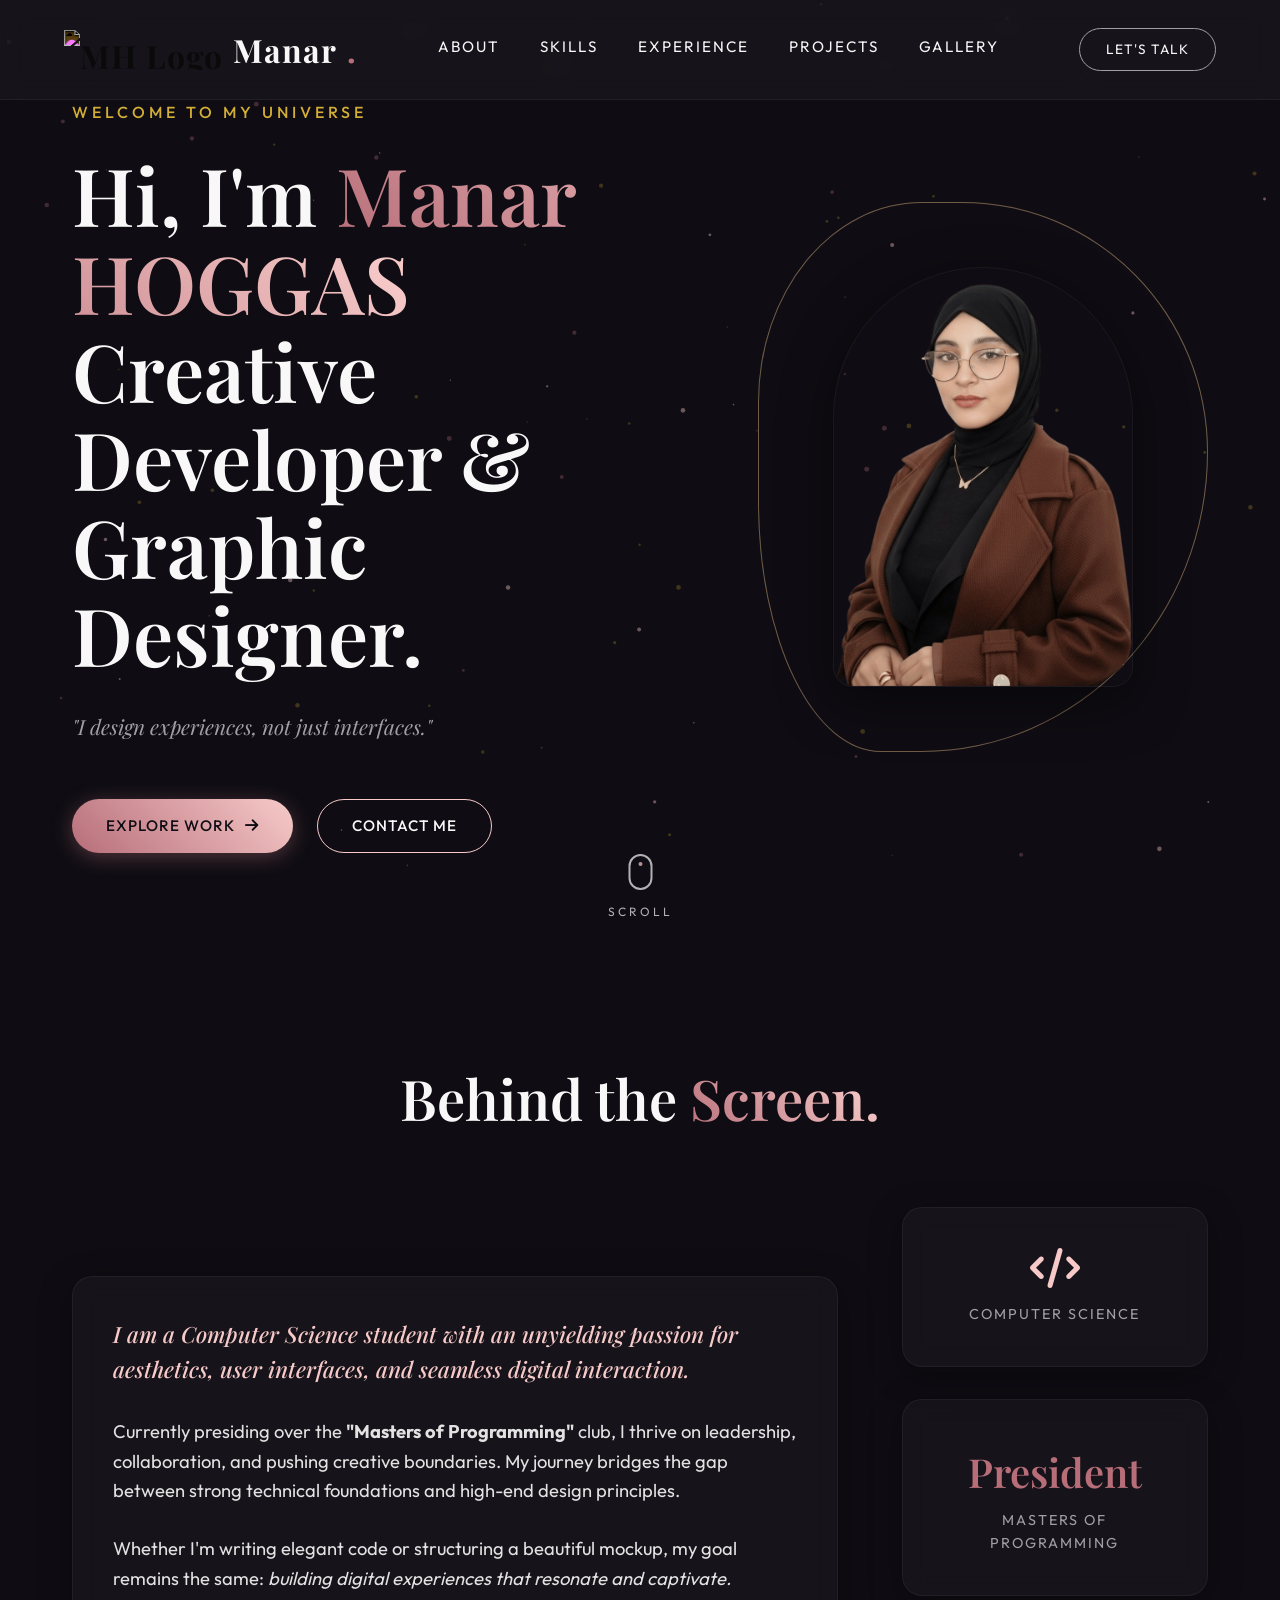
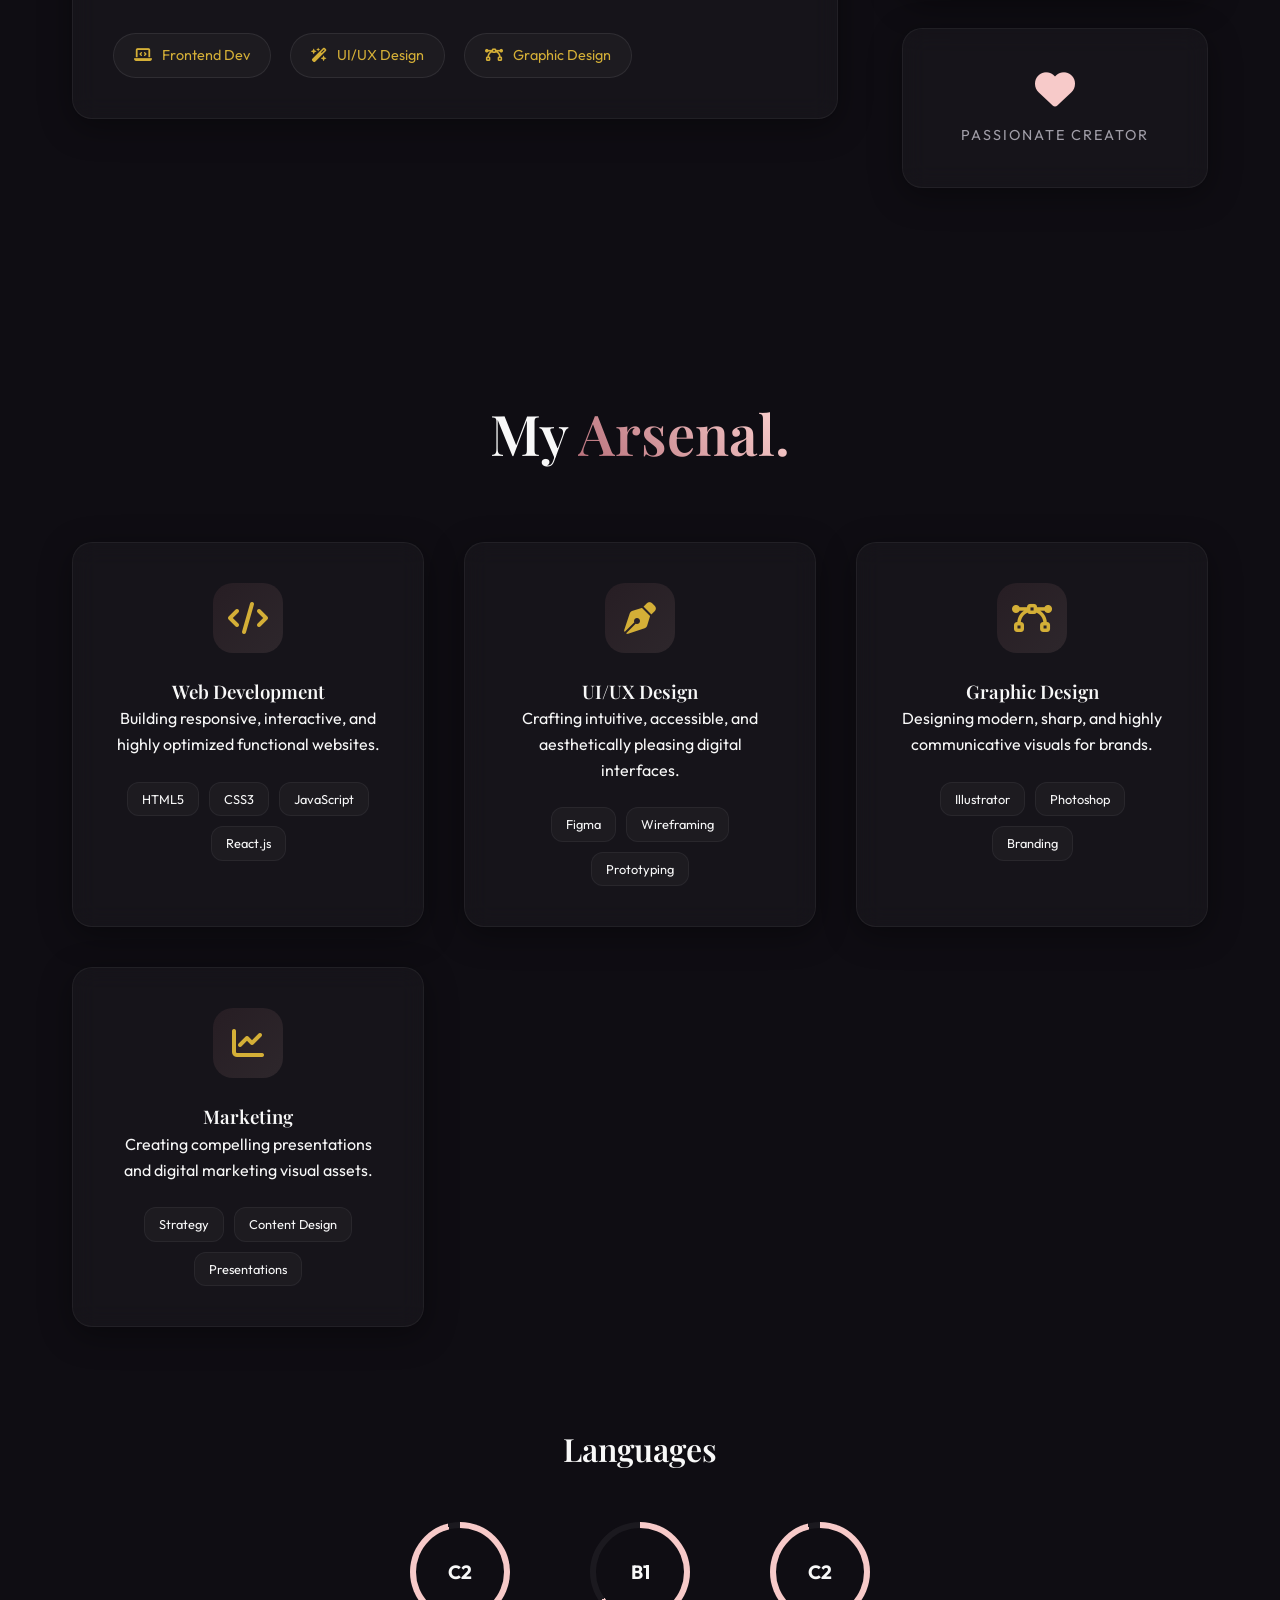
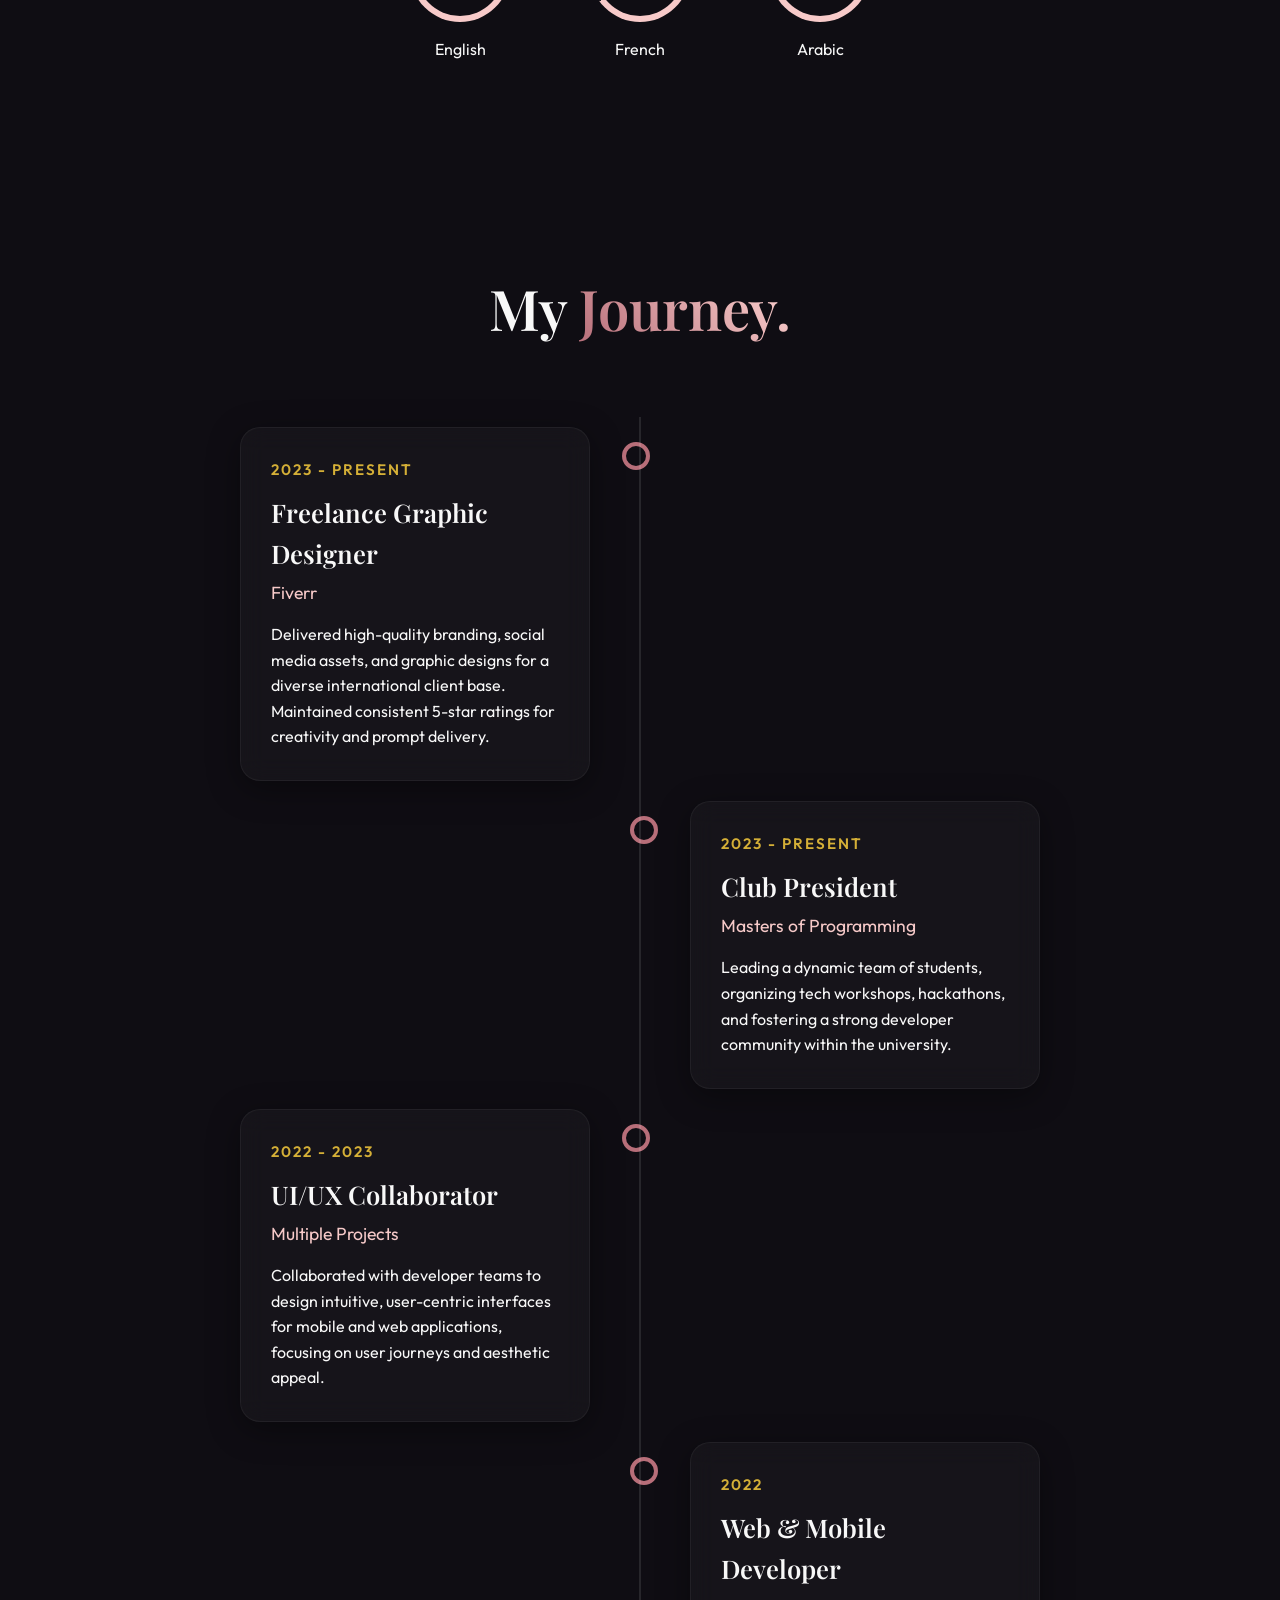
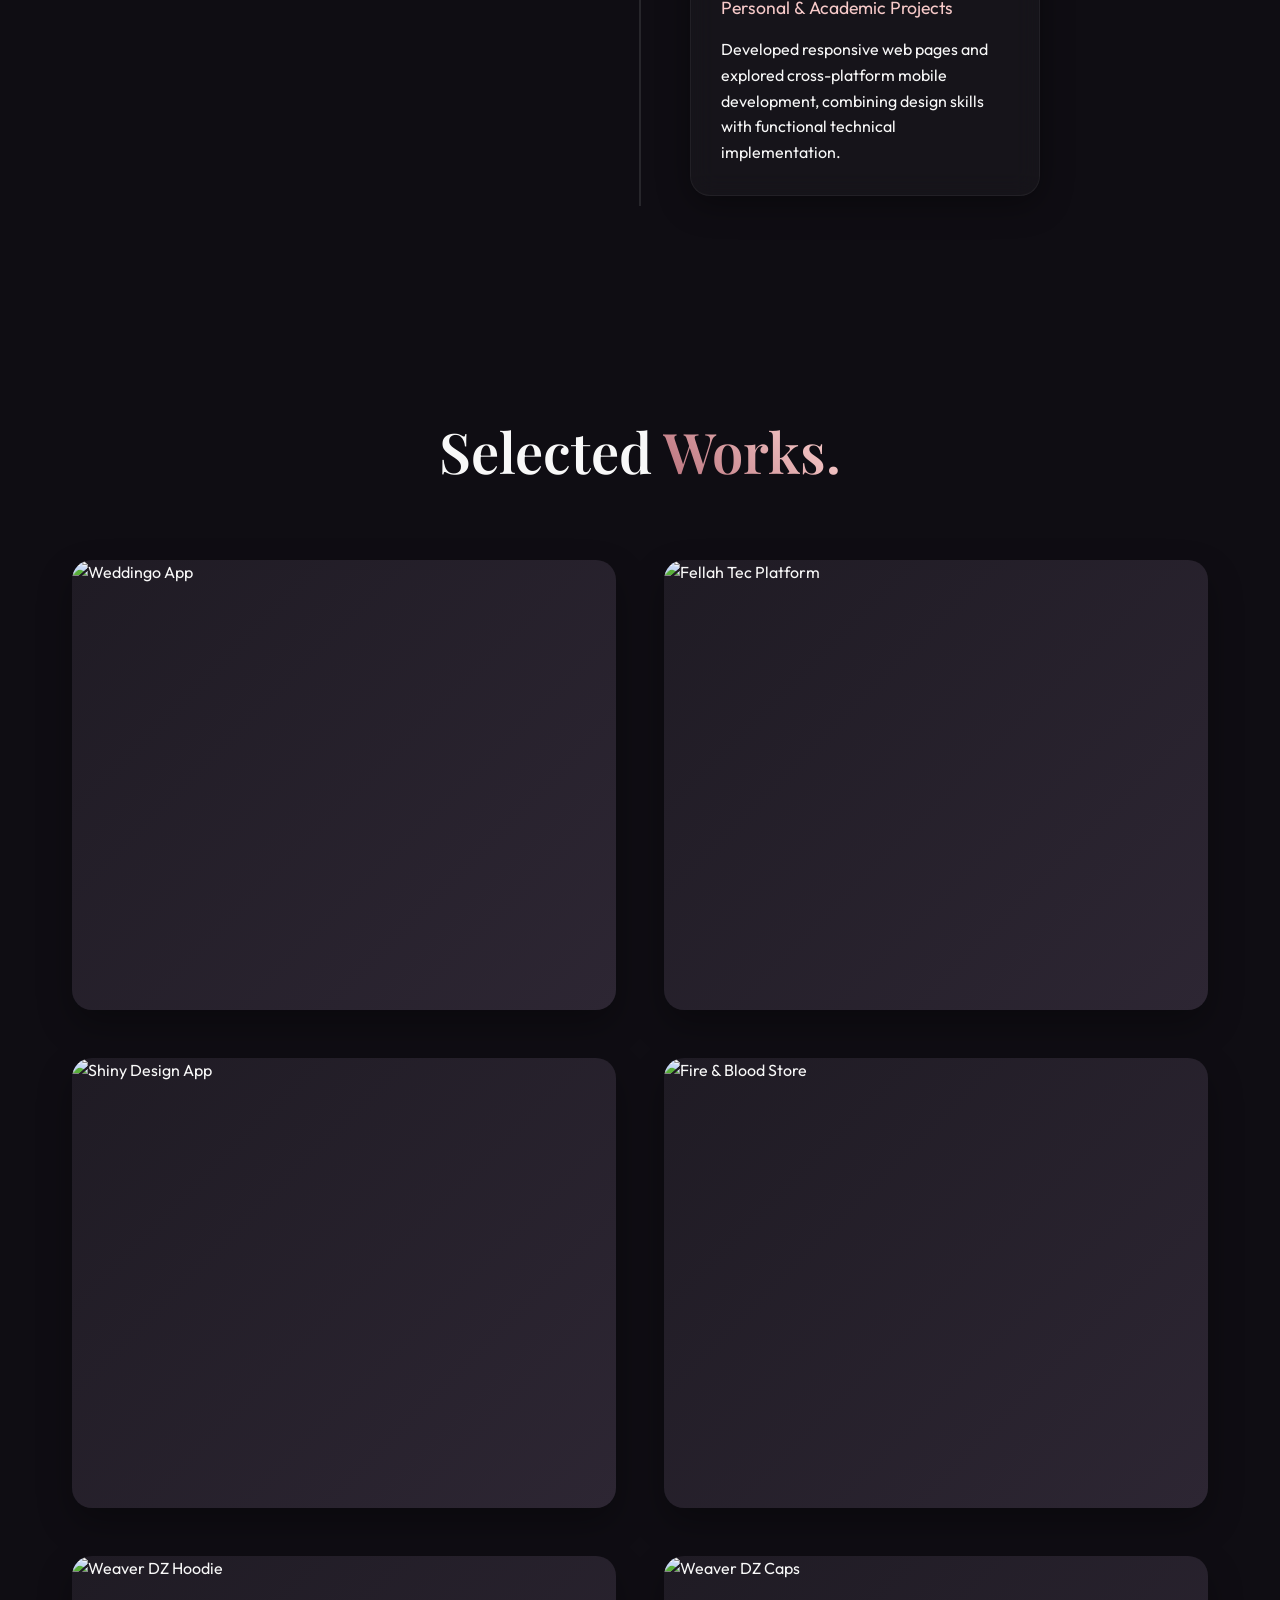
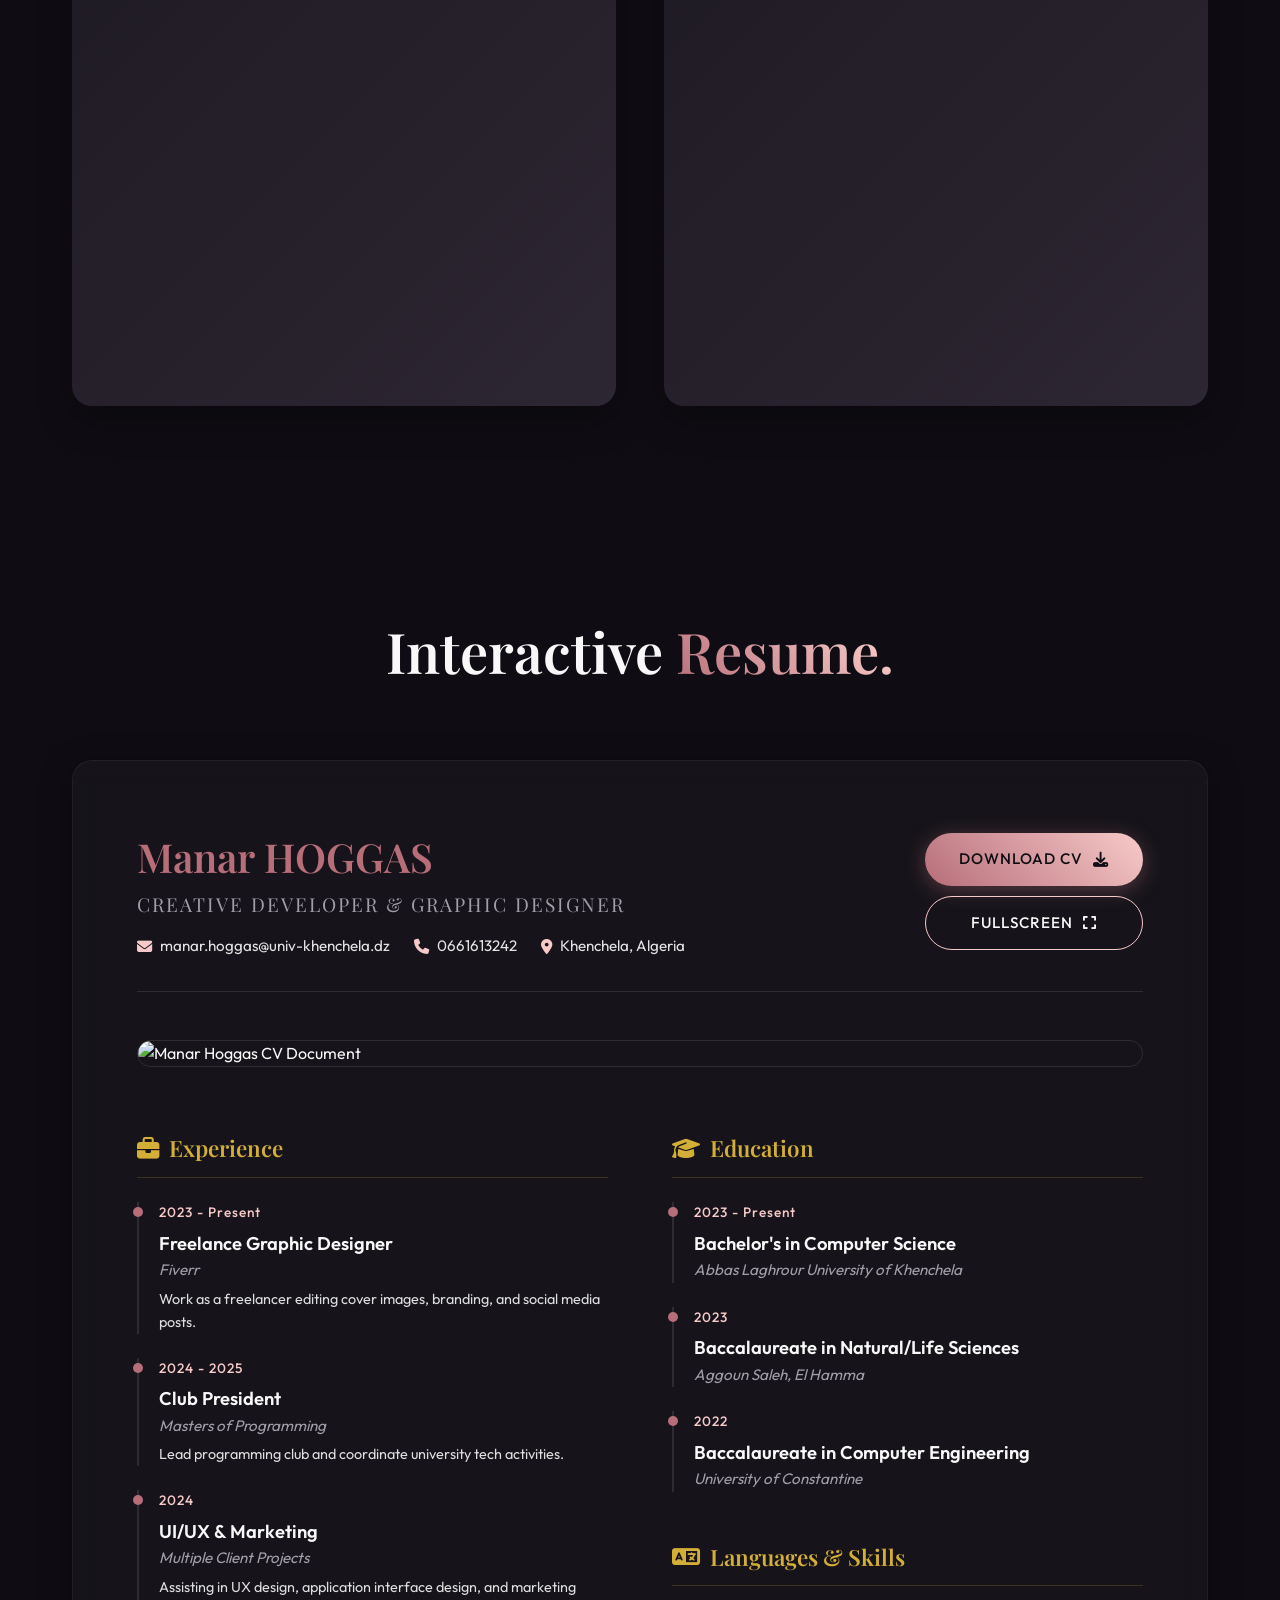
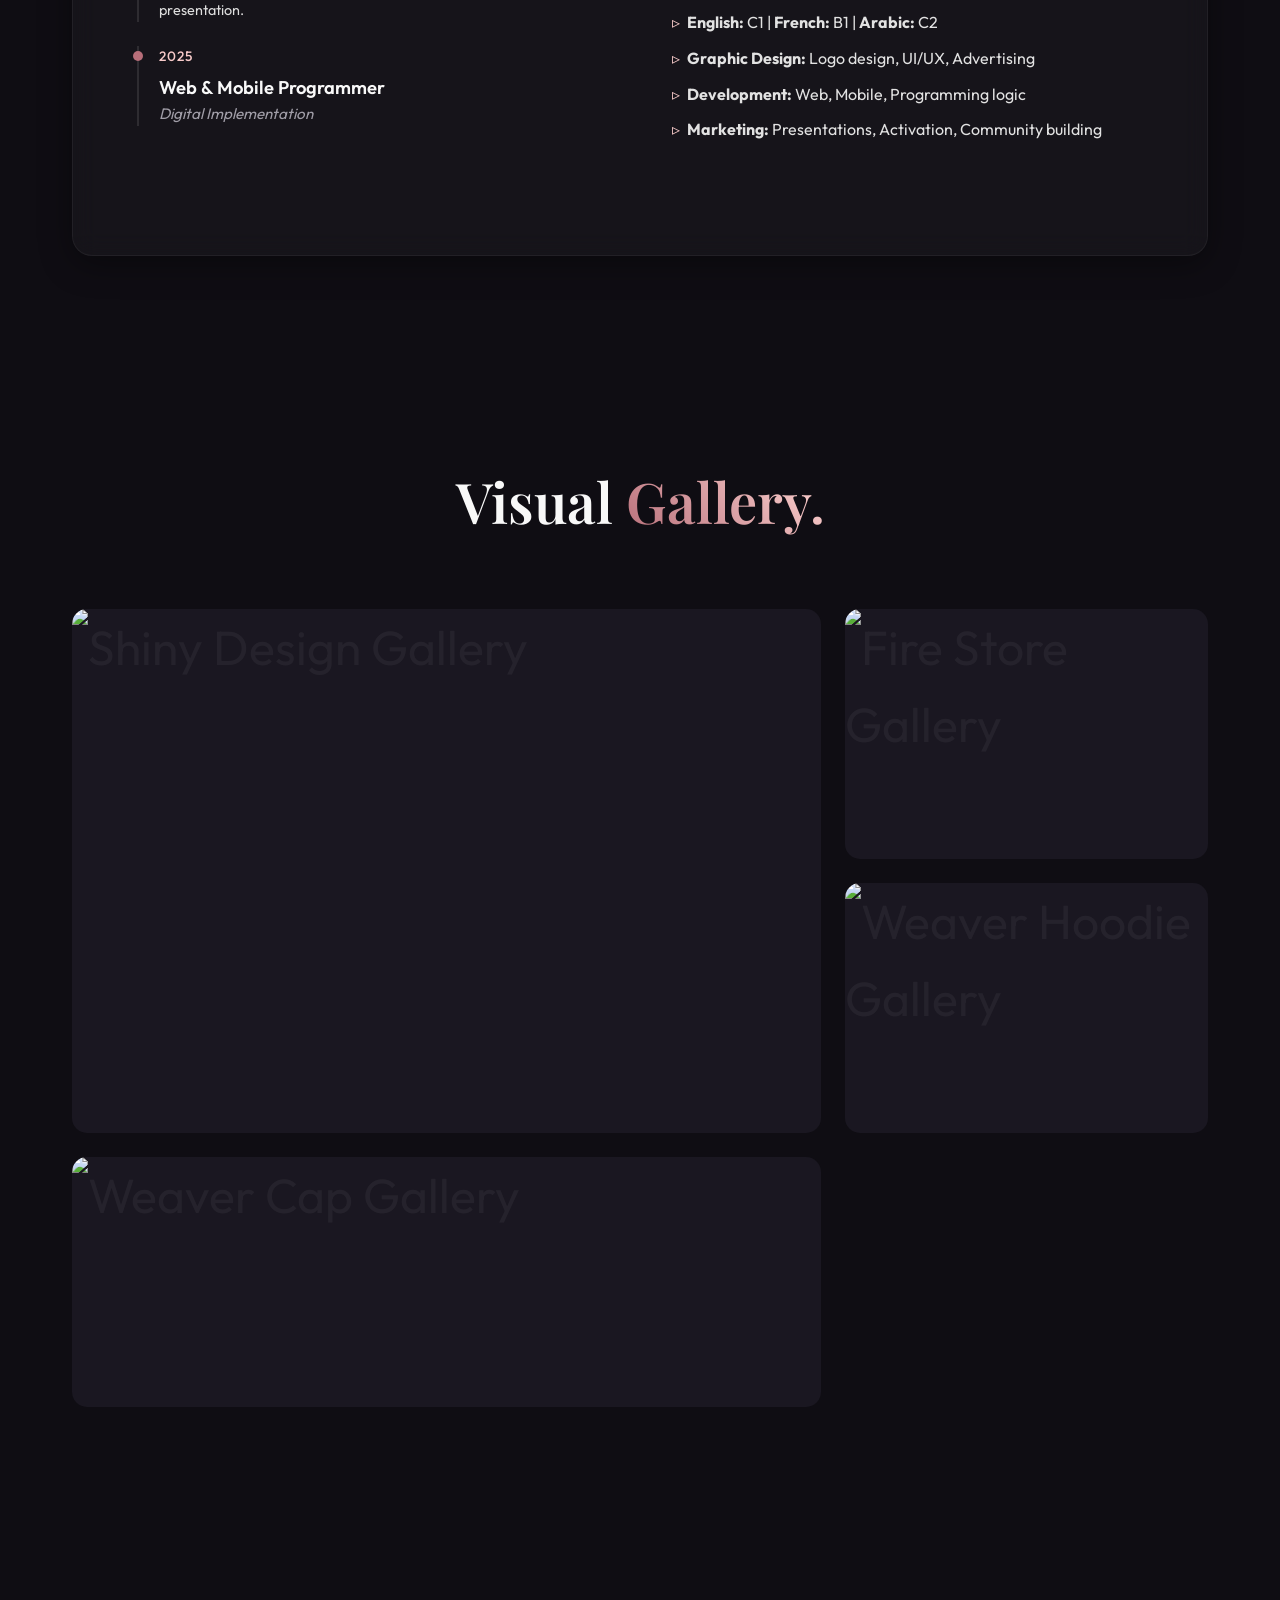
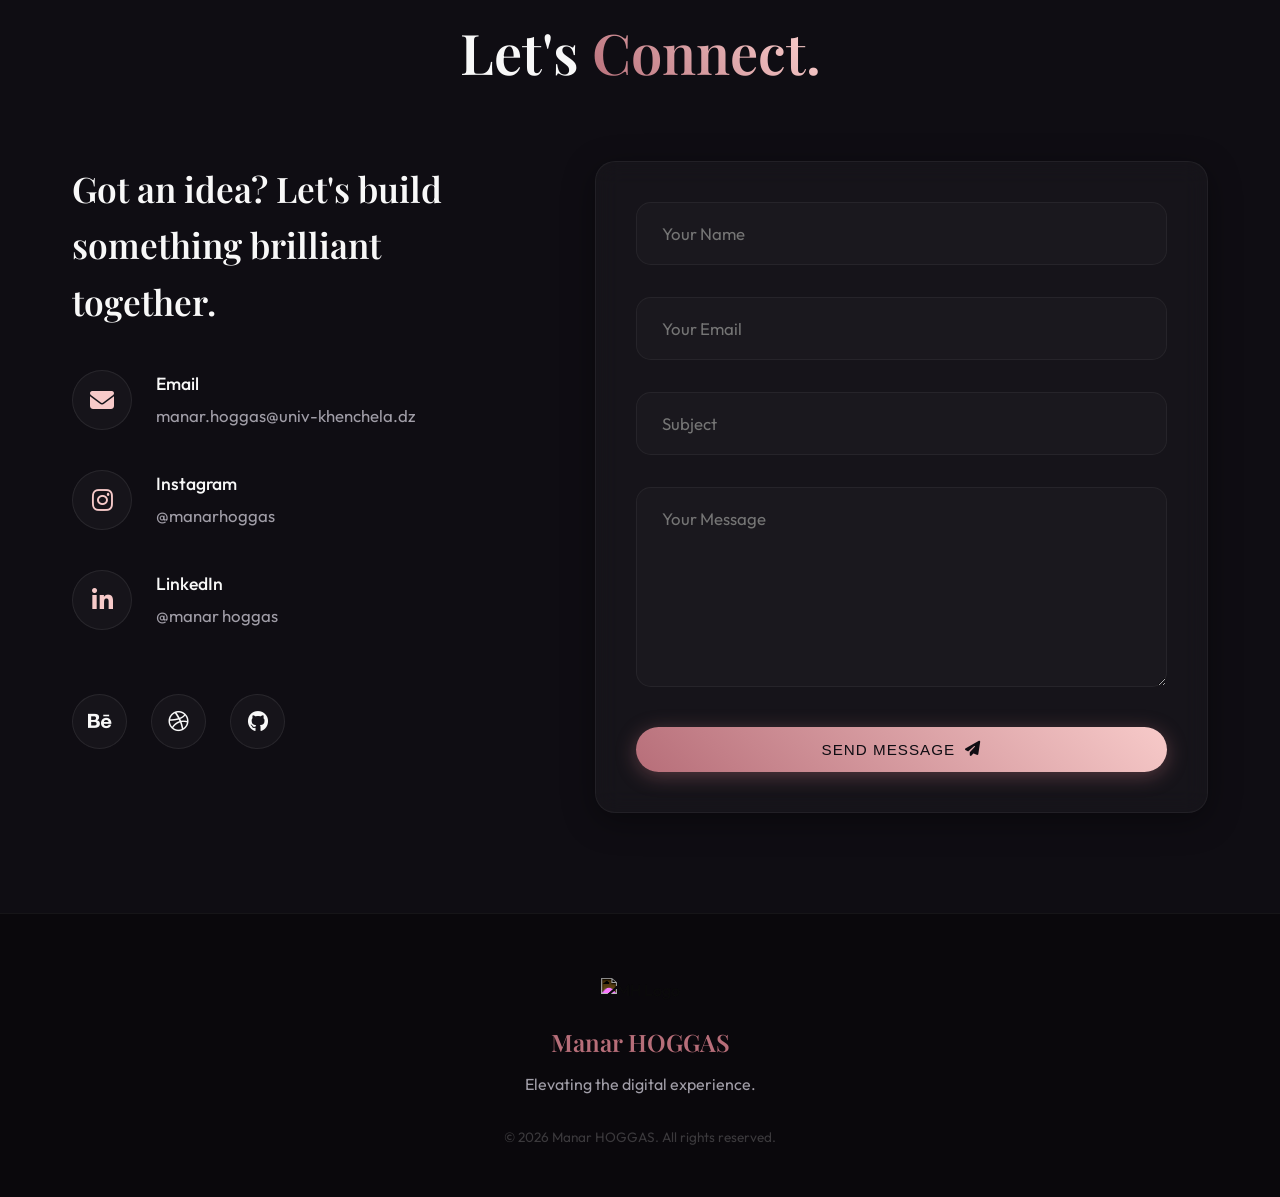
==== index.html @ 80f088c7 "Update index.html" ====
<!DOCTYPE html>
<html lang="en">

<head>
    <meta charset="UTF-8">
    <meta name="viewport" content="width=device-width, initial-scale=1.0">
    <title>Manar HOGGAS | Creative Developer & Graphic Designer</title>
    <link rel="stylesheet" href="styles.css">
    <!-- SEO & Metadata -->
    <meta name="description"
        content="Portfolio of Manar HOGGAS, Creative Developer & Graphic Designer, crafting elegant and modern digital experiences.">

    <!-- Favicon -->
    <link rel="icon" href="assets/images/logo.png" type="image/png">

    <!-- Fonts -->
    <link rel="preconnect" href="https://fonts.googleapis.com">
    <link rel="preconnect" href="https://fonts.gstatic.com" crossorigin>
    <link
        href="https://fonts.googleapis.com/css2?family=Outfit:wght@300;400;500;600;700&family=Playfair+Display:ital,wght@0,400;0,500;0,600;0,700;1,400;1,500;1,600&display=swap"
        rel="stylesheet">

    <!-- Icons -->
    <link rel="stylesheet" href="https://cdnjs.cloudflare.com/ajax/libs/font-awesome/6.4.0/css/all.min.css">

    <!-- CSS -->
    <link rel="stylesheet" href="styles.css">
</head>

<body class="dark-theme">

    <!-- Default System Cursor enforced -->

    <!-- Background Particle Canvas canvas -->
    <canvas id="bg-canvas"></canvas>

    <!-- Navigation -->
    <header class="navbar glass">
        <div class="logo">
            <a href="#hero" style="display: flex; align-items: center; gap: 10px;">
                <img src="assets/images/logo.png" alt="MH Logo"
                    style="height: 40px; filter: invert(1) brightness(1.5);">
                Manar<span>.</span>
            </a>
        </div>
        <nav class="nav-links" id="nav-links">
            <a href="#about" class="nav-link">About</a>
            <a href="#skills" class="nav-link">Skills</a>
            <a href="#experience" class="nav-link">Experience</a>
            <a href="#projects" class="nav-link">Projects</a>
            <a href="#gallery" class="nav-link">Gallery</a>
        </nav>
        <div class="nav-actions">
            <a href="#contact" class="btn-contact">Let's Talk</a>
            <div class="menu-toggle" id="mobile-menu">
                <i class="fas fa-bars"></i>
            </div>
        </div>
    </header>

    <main>
        <!-- Home / Hero Section -->
        <section id="hero" class="section hero-section">
            <div class="hero-container container">
                <div class="hero-content hidden-reveal from-left">
                    <p class="hero-subtitle">Welcome to my universe</p>
                    <h1 class="hero-title">
                        Hi, I'm <span class="highlight text-gradient">Manar HOGGAS</span><br>
                        Creative Developer &<br>
                        Graphic Designer.
                    </h1>
                    <p class="hero-tagline">"I design experiences, not just interfaces."</p>
                    <div class="hero-cta">
                        <a href="#projects" class="btn btn-primary">
                            Explore Work <i class="fa-solid fa-arrow-right"></i>
                        </a>
                        <a href="#contact" class="btn btn-outline">Contact Me</a>
                    </div>
                </div>

                <div class="hero-visual hidden-reveal from-right">
                    <div class="image-wrapper">
                        <div class="glow-ring"></div>
                        <div class="glow-ring delay"></div>
                        <div class="profile-img-container"
                            style="width: 300px; height: 420px; border-radius: 150px 150px 20px 20px; overflow: hidden; position: relative; z-index: 2; border: 1px solid var(--glass-border); box-shadow: 0 15px 50px rgba(0,0,0,0.5);">
                            <img src="manou.png" alt="Manar Hoggas"
                                style="width: 100%; height: 100%; object-fit: cover; display: block;">
                        </div>
                    </div>
                </div>
            </div>

            <div class="scroll-indicator">
                <a href="#about">
                    <div class="mouse"></div>
                    <span>Scroll</span>
                </a>
            </div>
        </section>

        <!-- About Section -->
        <section id="about" class="section about-section">
            <div class="container relative-container">
                <h2 class="section-title hidden-reveal from-bottom">Behind the <span
                        class="text-gradient">Screen.</span></h2>
                <div class="about-grid">
                    <div class="about-text glass-panel hidden-reveal from-bottom">
                        <p class="lead">I am a Computer Science student with an unyielding passion for aesthetics, user
                            interfaces, and seamless digital interaction.</p>
                        <p>Currently presiding over the <strong>"Masters of Programming"</strong> club, I thrive on
                            leadership, collaboration, and pushing creative boundaries. My journey bridges the gap
                            between strong technical foundations and high-end design principles.</p>
                        <p>Whether I'm writing elegant code or structuring a beautiful mockup, my goal remains the same:
                            <em>building digital experiences that resonate and captivate.</em></p>

                        <div class="about-badges">
                            <span class="badge"><i class="fa-solid fa-laptop-code"></i> Frontend Dev</span>
                            <span class="badge"><i class="fa-solid fa-wand-magic-sparkles"></i> UI/UX Design</span>
                            <span class="badge"><i class="fa-solid fa-bezier-curve"></i> Graphic Design</span>
                        </div>
                    </div>

                    <div class="about-stats hidden-reveal from-right">
                        <div class="stat-box glass-panel floating-1">
                            <i class="fa-solid fa-code accent-icon"></i>
                            <p>Computer Science</p>
                        </div>
                        <div class="stat-box glass-panel floating-2">
                            <h3>President</h3>
                            <p>Masters of Programming</p>
                        </div>
                        <div class="stat-box glass-panel floating-3">
                            <i class="fa-solid fa-heart accent-icon"></i>
                            <p>Passionate Creator</p>
                        </div>
                    </div>
                </div>
            </div>
        </section>

        <!-- Skills Section -->
        <section id="skills" class="section skills-section">
            <div class="container">
                <h2 class="section-title hidden-reveal from-bottom">My <span class="text-gradient">Arsenal.</span></h2>

                <div class="skills-grid">
                    <div class="skill-card glass-panel hidden-reveal from-bottom">
                        <div class="skill-icon"><i class="fa-solid fa-code"></i></div>
                        <h3>Web Development</h3>
                        <p>Building responsive, interactive, and highly optimized functional websites.</p>
                        <div class="skill-tags">
                            <span class="skill-tag">HTML5</span>
                            <span class="skill-tag">CSS3</span>
                            <span class="skill-tag">JavaScript</span>
                            <span class="skill-tag">React.js</span>
                        </div>
                    </div>

                    <div class="skill-card glass-panel hidden-reveal from-bottom" style="transition-delay: 0.1s;">
                        <div class="skill-icon"><i class="fa-solid fa-pen-nib"></i></div>
                        <h3>UI/UX Design</h3>
                        <p>Crafting intuitive, accessible, and aesthetically pleasing digital interfaces.</p>
                        <div class="skill-tags">
                            <span class="skill-tag">Figma</span>
                            <span class="skill-tag">Wireframing</span>
                            <span class="skill-tag">Prototyping</span>
                        </div>
                    </div>

                    <div class="skill-card glass-panel hidden-reveal from-bottom" style="transition-delay: 0.2s;">
                        <div class="skill-icon"><i class="fa-solid fa-bezier-curve"></i></div>
                        <h3>Graphic Design</h3>
                        <p>Designing modern, sharp, and highly communicative visuals for brands.</p>
                        <div class="skill-tags">
                            <span class="skill-tag">Illustrator</span>
                            <span class="skill-tag">Photoshop</span>
                            <span class="skill-tag">Branding</span>
                        </div>
                    </div>

                    <div class="skill-card glass-panel hidden-reveal from-bottom" style="transition-delay: 0.3s;">
                        <div class="skill-icon"><i class="fa-solid fa-chart-line"></i></div>
                        <h3>Marketing</h3>
                        <p>Creating compelling presentations and digital marketing visual assets.</p>
                        <div class="skill-tags">
                            <span class="skill-tag">Strategy</span>
                            <span class="skill-tag">Content Design</span>
                            <span class="skill-tag">Presentations</span>
                        </div>
                    </div>
                </div>

                <div class="languages">
                    <h3 class="hidden-reveal from-bottom" style="font-size: 2rem; margin-bottom: 1rem;">Languages</h3>
                    <div class="lang-grid">
                        <div class="lang-item hidden-reveal from-bottom">
                            <div class="circle-progress" data-percent="100" style="--progress: 0%">
                                <span>C2</span>
                            </div>
                            <p>English</p>
                        </div>
                        <div class="lang-item hidden-reveal from-bottom" style="transition-delay: 0.1s;">
                            <div class="circle-progress" data-percent="65" style="--progress: 0%">
                                <span>B1</span>
                            </div>
                            <p>French</p>
                        </div>
                        <div class="lang-item hidden-reveal from-bottom" style="transition-delay: 0.2s;">
                            <div class="circle-progress" data-percent="100" style="--progress: 0%">
                                <span>C2</span>
                            </div>
                            <p>Arabic</p>
                        </div>
                    </div>
                </div>
            </div>
        </section>

        <!-- Experience Section -->
        <section id="experience" class="section experience-section">
            <div class="container">
                <h2 class="section-title hidden-reveal from-bottom">My <span class="text-gradient">Journey.</span></h2>

                <div class="timeline">
                    <div class="timeline-item left hidden-reveal from-left">
                        <div class="timeline-content glass-panel interactive">
                            <div class="date">2023 - Present</div>
                            <h3>Freelance Graphic Designer</h3>
                            <h4>Fiverr</h4>
                            <p>Delivered high-quality branding, social media assets, and graphic designs for a diverse
                                international client base. Maintained consistent 5-star ratings for creativity and
                                prompt delivery.</p>
                        </div>
                    </div>

                    <div class="timeline-item right hidden-reveal from-right">
                        <div class="timeline-content glass-panel interactive">
                            <div class="date">2023 - Present</div>
                            <h3>Club President</h3>
                            <h4>Masters of Programming</h4>
                            <p>Leading a dynamic team of students, organizing tech workshops, hackathons, and fostering
                                a strong developer community within the university.</p>
                        </div>
                    </div>

                    <div class="timeline-item left hidden-reveal from-left">
                        <div class="timeline-content glass-panel interactive">
                            <div class="date">2022 - 2023</div>
                            <h3>UI/UX Collaborator</h3>
                            <h4>Multiple Projects</h4>
                            <p>Collaborated with developer teams to design intuitive, user-centric interfaces for mobile
                                and web applications, focusing on user journeys and aesthetic appeal.</p>
                        </div>
                    </div>

                    <div class="timeline-item right hidden-reveal from-right">
                        <div class="timeline-content glass-panel interactive">
                            <div class="date">2022</div>
                            <h3>Web & Mobile Developer</h3>
                            <h4>Personal & Academic Projects</h4>
                            <p>Developed responsive web pages and explored cross-platform mobile development, combining
                                design skills with functional technical implementation.</p>
                        </div>
                    </div>
                </div>
            </div>
        </section>

        <!-- Projects Section -->
        <section id="projects" class="section projects-section">
            <div class="container">
                <h2 class="section-title hidden-reveal from-bottom">Selected <span class="text-gradient">Works.</span>
                </h2>

                <div class="projects-grid">
                    <!-- Project 1: Wedding App -->
                    <div class="project-card hidden-reveal from-bottom">
                        <div class="project-img">
                            <img src="assets/images/weddingo.png" alt="Weddingo App"
                                style="width:100%; height:100%; object-fit:cover;">
                        </div>
                        <div class="project-overlay">
                            <h3>Weddingo</h3>
                            <p>A complete digital wedding planner web application.</p>
                            <a href="#" class="project-link interactive">View Project <i
                                    class="fa-solid fa-arrow-right"></i></a>
                        </div>
                    </div>

                    <!-- Project 2: Fellah Tec -->
                    <div class="project-card hidden-reveal from-bottom" style="transition-delay: 0.1s;">
                        <div class="project-img">
                            <img src="assets/images/fellah_tec.png" alt="Fellah Tec Platform"
                                style="width:100%; height:100%; object-fit:cover;">
                        </div>
                        <div class="project-overlay">
                            <h3>Fellah Tec</h3>
                            <p>An intelligent and interactive agricultural digital dashboard.</p>
                            <a href="#" class="project-link interactive">View Project <i
                                    class="fa-solid fa-arrow-right"></i></a>
                        </div>
                    </div>

                    <!-- Project 3 -->
                    <div class="project-card hidden-reveal from-bottom">
                        <div class="project-img">
                            <img src="assets/images/shiny_design.jpg" alt="Shiny Design App"
                                style="width:100%; height:100%; object-fit:cover;">
                        </div>
                        <div class="project-overlay">
                            <h3>Shiny Design App</h3>
                            <p>UI/UX design for a cute stationary ecommerce mobile application.</p>
                            <a href="#" class="project-link interactive">View Project <i
                                    class="fa-solid fa-arrow-right"></i></a>
                        </div>
                    </div>

                    <!-- Project 4 -->
                    <div class="project-card hidden-reveal from-bottom" style="transition-delay: 0.1s;">
                        <div class="project-img">
                            <img src="assets/images/fire_store.jpg" alt="Fire & Blood Store"
                                style="width:100%; height:100%; object-fit:cover;">
                        </div>
                        <div class="project-overlay">
                            <h3>Fire & Blood Store</h3>
                            <p>Branding and promotional poster design for a premier electronics store.</p>
                            <a href="#" class="project-link interactive">View Project <i
                                    class="fa-solid fa-arrow-right"></i></a>
                        </div>
                    </div>

                    <!-- Project 5 -->
                    <div class="project-card hidden-reveal from-bottom" style="transition-delay: 0.2s;">
                        <div class="project-img">
                            <img src="assets/images/weaver_hoodie.jpg" alt="Weaver DZ Hoodie"
                                style="width:100%; height:100%; object-fit:cover;">
                        </div>
                        <div class="project-overlay">
                            <h3>Weaver DZ Apparel</h3>
                            <p>High-end hoodie branding and aesthetic luxury product presentation.</p>
                            <a href="#" class="project-link interactive">View Project <i
                                    class="fa-solid fa-arrow-right"></i></a>
                        </div>
                    </div>

                    <!-- Project 6 -->
                    <div class="project-card hidden-reveal from-bottom" style="transition-delay: 0.3s;">
                        <div class="project-img">
                            <img src="assets/images/weaver_cap.jpg" alt="Weaver DZ Caps"
                                style="width:100%; height:100%; object-fit:cover;">
                        </div>
                        <div class="project-overlay">
                            <h3>Weaver DZ Cap</h3>
                            <p>Social media design and bold product reveal graphics for cap line.</p>
                            <a href="#" class="project-link interactive">View Project <i
                                    class="fa-solid fa-arrow-right"></i></a>
                        </div>
                    </div>
                </div>
            </div>
        </section>

        <!-- CV Section -->
        <section id="cv" class="section cv-section">
            <div class="container">
                <h2 class="section-title hidden-reveal from-bottom">Interactive <span
                        class="text-gradient">Resume.</span></h2>

                <div class="cv-layout glass-panel hidden-reveal from-bottom">
                    <div class="cv-header">
                        <div class="cv-title-block">
                            <h3 style="font-size: 2.5rem; color: var(--accent-rose); font-family: var(--font-heading);">
                                Manar HOGGAS</h3>
                            <h4
                                style="font-size: 1.2rem; color: var(--text-muted); font-weight: 400; letter-spacing: 2px;">
                                CREATIVE DEVELOPER & GRAPHIC DESIGNER</h4>
                            <div class="cv-contacts">
                                <span><i class="fa-solid fa-envelope"></i> manar.hoggas@univ-khenchela.dz</span>
                                <span><i class="fa-solid fa-phone"></i> 0661613242</span>
                                <span><i class="fa-solid fa-location-dot"></i> Khenchela, Algeria</span>
                            </div>
                        </div>
                        <div style="text-align: right; display: flex; flex-direction: column; gap: 10px;">
                            <a href="assets/images/cv.png" download class="btn btn-primary interactive"
                                style="display: inline-flex;">
                                Download CV <i class="fa-solid fa-download"></i>
                            </a>
                            <a href="assets/images/cv.png" target="_blank" class="btn btn-outline interactive"
                                style="display: inline-flex;">
                                Fullscreen <i class="fa-solid fa-expand"></i>
                            </a>
                        </div>
                    </div>

                    <div class="cv-image-viewer"
                        style="width: 100%; border-radius: 15px; overflow: hidden; margin-bottom: 4rem; border: 1px solid rgba(255,255,255,0.1);">
                        <img src="assets/images/cv.png" alt="Manar Hoggas CV Document"
                            style="width: 100%; height: auto; display: block; opacity: 1;">
                    </div>

                    <div class="cv-body">
                        <div class="cv-column">
                            <div class="cv-block">
                                <h5><i class="fa-solid fa-briefcase"></i> Experience</h5>
                                <div class="cv-item">
                                    <div class="cv-date">2023 - Present</div>
                                    <div class="cv-role">Freelance Graphic Designer</div>
                                    <div class="cv-org">Fiverr</div>
                                    <p class="cv-desc">Work as a freelancer editing cover images, branding, and social
                                        media posts.</p>
                                </div>
                                <div class="cv-item">
                                    <div class="cv-date">2024 - 2025</div>
                                    <div class="cv-role">Club President</div>
                                    <div class="cv-org">Masters of Programming</div>
                                    <p class="cv-desc">Lead programming club and coordinate university tech activities.
                                    </p>
                                </div>
                                <div class="cv-item">
                                    <div class="cv-date">2024</div>
                                    <div class="cv-role">UI/UX & Marketing</div>
                                    <div class="cv-org">Multiple Client Projects</div>
                                    <p class="cv-desc">Assisting in UX design, application interface design, and
                                        marketing presentation.</p>
                                </div>
                                <div class="cv-item">
                                    <div class="cv-date">2025</div>
                                    <div class="cv-role">Web & Mobile Programmer</div>
                                    <div class="cv-org">Digital Implementation</div>
                                </div>
                            </div>
                        </div>

                        <div class="cv-column">
                            <div class="cv-block">
                                <h5><i class="fa-solid fa-graduation-cap"></i> Education</h5>
                                <div class="cv-item">
                                    <div class="cv-date">2023 - Present</div>
                                    <div class="cv-role">Bachelor's in Computer Science</div>
                                    <div class="cv-org">Abbas Laghrour University of Khenchela</div>
                                </div>
                                <div class="cv-item">
                                    <div class="cv-date">2023</div>
                                    <div class="cv-role">Baccalaureate in Natural/Life Sciences</div>
                                    <div class="cv-org">Aggoun Saleh, El Hamma</div>
                                </div>
                                <div class="cv-item">
                                    <div class="cv-date">2022</div>
                                    <div class="cv-role">Baccalaureate in Computer Engineering</div>
                                    <div class="cv-org">University of Constantine</div>
                                </div>
                            </div>

                            <div class="cv-block">
                                <h5><i class="fa-solid fa-language"></i> Languages & Skills</h5>
                                <ul class="cv-list">
                                    <li><strong>English:</strong> C1 | <strong>French:</strong> B1 |
                                        <strong>Arabic:</strong> C2</li>
                                    <li><strong>Graphic Design:</strong> Logo design, UI/UX, Advertising</li>
                                    <li><strong>Development:</strong> Web, Mobile, Programming logic</li>
                                    <li><strong>Marketing:</strong> Presentations, Activation, Community building</li>
                                </ul>
                            </div>
                        </div>
                    </div>
                </div>
            </div>
        </section>

        <!-- Gallery Section -->
        <section id="gallery" class="section gallery-section">
            <div class="container">
                <h2 class="section-title hidden-reveal from-bottom">Visual <span class="text-gradient">Gallery.</span></h2>
                
                <div class="gallery-grid">
                    <div class="gallery-item w-2 h-2 hidden-reveal from-bottom">
                        <img src="assets/images/shiny_design.jpg" alt="Shiny Design Gallery" style="width: 100%; height: 100%; object-fit: cover; display: block; opacity: 1;">
                        <div class="gallery-overlay"><i class="fa-solid fa-expand"></i></div>
                    </div>
                    <div class="gallery-item hidden-reveal from-bottom" style="transition-delay: 0.1s;">
                        <img src="assets/images/fire_store.jpg" alt="Fire Store Gallery" style="width: 100%; height: 100%; object-fit: cover; display: block; opacity: 1;">
                        <div class="gallery-overlay"><i class="fa-solid fa-expand"></i></div>
                    </div>
                    <div class="gallery-item hidden-reveal from-bottom" style="transition-delay: 0.2s;">
                        <img src="assets/images/weaver_hoodie.jpg" alt="Weaver Hoodie Gallery" style="width: 100%; height: 100%; object-fit: cover; display: block; opacity: 1;">
                        <div class="gallery-overlay"><i class="fa-solid fa-expand"></i></div>
                    </div>
                    <div class="gallery-item w-2 hidden-reveal from-bottom" style="transition-delay: 0.3s;">
                        <img src="assets/images/weaver_cap.jpg" alt="Weaver Cap Gallery" style="width: 100%; height: 100%; object-fit: cover; display: block; opacity: 1;">
                        <div class="gallery-overlay"><i class="fa-solid fa-expand"></i></div>
                    </div>
                </div>
            </div>
        </section>

        <!-- Contact Section -->
        <section id="contact" class="section contact-section">
            <div class="container">
                <h2 class="section-title hidden-reveal from-bottom">Let's <span class="text-gradient">Connect.</span>
                </h2>

                <div class="contact-wrapper">
                    <div class="contact-info hidden-reveal from-left">
                        <h3 style="font-size: 2.2rem; margin-bottom: 2.5rem; font-family: var(--font-heading);">Got an
                            idea? Let's build something brilliant together.</h3>

                        <div class="contact-item">
                            <div class="contact-icon"><i class="fa-solid fa-envelope"></i></div>
                            <div class="contact-detail">
                                <h4>Email</h4>
                                <a href="mailto:manar.hoggas@univ-khenchela.dz"
                                    class="interactive">manar.hoggas@univ-khenchela.dz</a>
                            </div>
                        </div>

                        <div class="contact-item">
                            <div class="contact-icon"><i class="fa-brands fa-instagram"></i></div>
                            <div class="contact-detail">
                                <h4>Instagram</h4>
                                <a href="https://instagram.com/manarhoggas" target="_blank"
                                    class="interactive">@manarhoggas</a>
                            </div>
                        </div>

                        <div class="contact-item">
                            <div class="contact-icon"><i class="fa-brands fa-linkedin-in"></i></div>
                            <div class="contact-detail">
                                <h4>LinkedIn</h4>
                                <a href="https://linkedin.com/in/manar-hoggas" target="_blank"
                                    class="interactive">@manar hoggas</a>
                            </div>
                        </div>

                        <div class="social-links">
                            <a href="#" class="interactive"><i class="fa-brands fa-behance"></i></a>
                            <a href="#" class="interactive"><i class="fa-brands fa-dribbble"></i></a>
                            <a href="#" class="interactive"><i class="fa-brands fa-github"></i></a>
                        </div>
                    </div>

                    <div class="contact-form-container glass-panel hidden-reveal from-right">
                        <form class="contact-form">
                            <div class="form-group">
                                <input type="text" class="form-input interactive" placeholder="Your Name" required>
                            </div>
                            <div class="form-group">
                                <input type="email" class="form-input interactive" placeholder="Your Email" required>
                            </div>
                            <div class="form-group">
                                <input type="text" class="form-input interactive" placeholder="Subject">
                            </div>
                            <div class="form-group">
                                <textarea class="form-input interactive" placeholder="Your Message" required></textarea>
                            </div>
                            <button type="submit" class="btn btn-primary interactive" style="width: 100%;">
                                Send Message <i class="fa-solid fa-paper-plane"></i>
                            </button>
                        </form>
                    </div>
                </div>
            </div>
        </section>

        <!-- Footer -->
        <footer>
            <div class="container">
                <img src="assets/images/logo.png" alt="MH Logo"
                    style="height: 60px; margin-bottom: 20px; filter: invert(1) brightness(1.5);">
                <h3
                    style="font-family: var(--font-heading); color: var(--accent-rose); margin-bottom: 10px; font-size: 1.5rem;">
                    Manar HOGGAS</h3>
                <p style="color: var(--text-muted); font-size: 1rem;">Elevating the digital experience.</p>
                <p style="color: rgba(255,255,255,0.2); font-size: 0.85rem; margin-top: 30px;">
                    &copy;
                    <script>document.write(new Date().getFullYear())</script> Manar HOGGAS. All rights reserved.
                </p>
            </div>
        </footer>
    </main>

    <script src="script.js"></script>
</body>

</html>
---- styles.css ----
@import url('https://fonts.googleapis.com/css2?family=Outfit:wght@300;400;500;600;700&family=Playfair+Display:ital,wght@0,400;0,500;0,600;0,700;1,400;1,500;1,600&display=swap');

:root {
  --bg-color: #0f0d13;
  --bg-alt: #161219;
  --text-main: #f8f8f8;
  --text-muted: #a19ea8;
  --accent-gold: #d4af37;
  --accent-rose: #b76e79;
  --accent-pink: #f7cac9;
  
  --font-heading: 'Playfair Display', serif;
  --font-body: 'Outfit', sans-serif;
  
  --glass-bg: rgba(255, 255, 255, 0.03);
  --glass-border: rgba(255, 255, 255, 0.05);
  --glass-shadow: 0 8px 32px 0 rgba(0, 0, 0, 0.37);
  
  --transition: all 0.4s cubic-bezier(0.16, 1, 0.3, 1);
}

/* Base Styles */
* {
    margin: 0;
    padding: 0;
    box-sizing: border-box;
}

html {
    scroll-behavior: smooth;
    overflow-x: hidden;
}

body {
    background-color: var(--bg-color);
    color: var(--text-main);
    font-family: var(--font-body);
    line-height: 1.6;
    overflow-x: hidden;
}

a {
    text-decoration: none;
    color: inherit;
}

ul {
    list-style: none;
}

/* Custom Cursor removed */

/* Typography */
h1, h2, h3, h4, h5, h6 {
    font-family: var(--font-heading);
    font-weight: 600;
}

.text-gradient {
    background: linear-gradient(45deg, var(--accent-rose), var(--accent-pink), var(--accent-gold));
    -webkit-background-clip: text;
    background-clip: text;
    -webkit-text-fill-color: transparent;
    background-size: 200% auto;
    animation: gradientShift 5s ease infinite;
}

@keyframes gradientShift {
    0% { background-position: 0% 50%; }
    50% { background-position: 100% 50%; }
    100% { background-position: 0% 50%; }
}

/* Layout Utilities */
.container {
    max-width: 1200px;
    margin: 0 auto;
    padding: 0 2rem;
}

.section {
    padding: 100px 0;
    position: relative;
    z-index: 2;
}

.section-title {
    font-size: 3.5rem;
    margin-bottom: 4rem;
    text-align: center;
}

/* Glassmorphism */
.glass {
    background: var(--glass-bg);
    backdrop-filter: blur(12px);
    -webkit-backdrop-filter: blur(12px);
    border-bottom: 1px solid var(--glass-border);
}

.glass-panel {
    background: var(--glass-bg);
    backdrop-filter: blur(12px);
    border: 1px solid var(--glass-border);
    border-radius: 20px;
    padding: 2.5rem;
    box-shadow: var(--glass-shadow);
    transition: var(--transition);
}

.glass-panel:hover {
    transform: translateY(-5px);
    border-color: rgba(183, 110, 121, 0.3);
}

/* Background Canvas */
#bg-canvas {
    position: fixed;
    top: 0;
    left: 0;
    width: 100vw;
    height: 100vh;
    z-index: 0;
    pointer-events: none;
}

/* Buttons */
.btn {
    display: inline-flex;
    align-items: center;
    justify-content: center;
    gap: 10px;
    padding: 14px 34px;
    border-radius: 30px;
    font-weight: 500;
    letter-spacing: 1px;
    transition: var(--transition);
    text-transform: uppercase;
    font-size: 0.95rem;
    position: relative;
    overflow: hidden;
    z-index: 1;
}

.btn-primary {
    background: linear-gradient(45deg, var(--accent-rose), var(--accent-pink));
    color: var(--bg-color);
    border: none;
    box-shadow: 0 4px 20px rgba(183, 110, 121, 0.4);
}

.btn-primary:hover {
    box-shadow: 0 8px 25px rgba(183, 110, 121, 0.6);
    transform: translateY(-3px);
}

.btn-outline {
    background: transparent;
    color: var(--text-main);
    border: 1px solid var(--accent-pink);
}

.btn-outline:hover {
    background: rgba(247, 202, 201, 0.1);
    transform: translateY(-3px);
}

/* Navbar */
.navbar {
    position: fixed;
    top: 0;
    left: 0;
    width: 100%;
    display: flex;
    justify-content: space-between;
    align-items: center;
    padding: 1.5rem 5%;
    z-index: 1000;
    transition: padding 0.3s ease, background 0.3s ease;
}

.navbar.scrolled {
    padding: 1rem 5%;
    background: rgba(15, 13, 19, 0.85);
}

.logo a {
    font-family: var(--font-heading);
    font-size: 2rem;
    font-weight: 700;
    letter-spacing: 1px;
}

.logo span {
    color: var(--accent-rose);
}

.nav-links {
    display: flex;
    gap: 2.5rem;
}

.nav-link {
    font-size: 0.95rem;
    font-weight: 400;
    text-transform: uppercase;
    letter-spacing: 2px;
    position: relative;
    padding-bottom: 5px;
}

.nav-link::after {
    content: '';
    position: absolute;
    bottom: 0;
    left: 0;
    width: 0%;
    height: 1px;
    background: var(--accent-pink);
    transition: var(--transition);
}

.nav-link:hover::after, .nav-link.active::after {
    width: 100%;
}

.nav-actions {
    display: flex;
    align-items: center;
    gap: 1.5rem;
}

.btn-contact {
    padding: 10px 26px;
    border: 1px solid var(--text-muted);
    border-radius: 30px;
    font-size: 0.85rem;
    text-transform: uppercase;
    letter-spacing: 1px;
    transition: var(--transition);
}

.btn-contact:hover {
    border-color: var(--accent-rose);
    color: var(--accent-rose);
    background: rgba(183, 110, 121, 0.05);
}

.menu-toggle {
    display: none;
    font-size: 1.8rem;
    color: var(--text-main);
}

/* Hero Section */
.hero-section {
    min-height: 100vh;
    display: flex;
    align-items: center;
    padding-top: 100px;
    overflow: hidden;
}

.hero-container {
    display: flex;
    justify-content: space-between;
    align-items: center;
    width: 100%;
}

.hero-content {
    flex: 1;
    max-width: 650px;
}

.hero-subtitle {
    color: var(--accent-gold);
    text-transform: uppercase;
    letter-spacing: 4px;
    font-size: 1rem;
    margin-bottom: 1.5rem;
    font-weight: 500;
}

.hero-title {
    font-size: 5rem;
    line-height: 1.1;
    margin-bottom: 2rem;
}

.hero-tagline {
    font-size: 1.3rem;
    color: var(--text-muted);
    margin-bottom: 3.5rem;
    font-style: italic;
    font-family: var(--font-heading);
}

.hero-cta {
    display: flex;
    gap: 1.5rem;
}

.hero-visual {
    flex: 1;
    display: flex;
    justify-content: flex-end;
    align-items: center;
    position: relative;
}

.image-wrapper {
    position: relative;
    width: 450px;
    height: 550px;
    display: flex;
    justify-content: center;
    align-items: center;
}

.glow-ring {
    position: absolute;
    width: 100%;
    height: 100%;
    border: 1px solid rgba(247, 202, 201, 0.3);
    border-radius: 40% 60% 70% 30% / 40% 50% 60% 50%;
    animation: morph 12s ease-in-out infinite alternate;
}

.glow-ring.delay {
    border-color: rgba(212, 175, 55, 0.2);
    animation-delay: -6s;
}

@keyframes morph {
    0% { border-radius: 40% 60% 70% 30% / 40% 50% 60% 50%; transform: rotate(0deg); }
    100% { border-radius: 60% 40% 30% 70% / 60% 30% 70% 40%; transform: rotate(360deg); }
}

.profile-placeholder {
    width: 300px;
    height: 420px;
    background: linear-gradient(135deg, rgba(183, 110, 121, 0.2), rgba(22, 18, 25, 0.8));
    border-radius: 150px 150px 20px 20px;
    display: flex;
    justify-content: center;
    align-items: center;
    backdrop-filter: blur(10px);
    border: 1px solid var(--glass-border);
    box-shadow: 0 15px 50px rgba(0,0,0,0.5);
    z-index: 2;
}

.placeholder-icon {
    font-size: 5rem;
    color: var(--accent-rose);
    opacity: 0.6;
}

.scroll-indicator {
    position: absolute;
    bottom: 2rem;
    left: 50%;
    transform: translateX(-50%);
    text-align: center;
    opacity: 0.7;
    animation: bounce 2.5s infinite;
}

.scroll-indicator a {
    display: flex;
    flex-direction: column;
    align-items: center;
}

.scroll-indicator span {
    font-size: 0.75rem;
    text-transform: uppercase;
    letter-spacing: 3px;
    margin-top: 12px;
}

.mouse {
    width: 24px;
    height: 36px;
    border: 2px solid var(--text-main);
    border-radius: 12px;
    position: relative;
}

.mouse::before {
    content: '';
    position: absolute;
    top: 6px;
    left: 50%;
    transform: translateX(-50%);
    width: 4px;
    height: 4px;
    background: var(--accent-pink);
    border-radius: 50%;
    animation: scrollMouse 1.8s infinite;
}

@keyframes scrollMouse {
    0% { top: 6px; opacity: 1; }
    100% { top: 18px; opacity: 0; }
}

@keyframes bounce {
    0%, 20%, 50%, 80%, 100% { transform: translateY(0); }
    40% { transform: translateY(-12px); }
    60% { transform: translateY(-6px); }
}

/* About Section */
.about-grid {
    display: grid;
    grid-template-columns: 2.5fr 1fr;
    gap: 4rem;
    align-items: center;
}

.about-text p {
    margin-bottom: 1.8rem;
    font-size: 1.15rem;
    color: #e2e2e2;
}

.about-text .lead {
    font-size: 1.4rem;
    color: var(--accent-pink);
    font-family: var(--font-heading);
    font-style: italic;
    font-weight: 500;
}

.about-badges {
    display: flex;
    gap: 1.2rem;
    margin-top: 2.5rem;
    flex-wrap: wrap;
}

.badge {
    padding: 10px 20px;
    background: rgba(255,255,255,0.03);
    border: 1px solid rgba(255,255,255,0.08);
    border-radius: 30px;
    font-size: 0.9rem;
    color: var(--accent-gold);
    display: flex;
    align-items: center;
    gap: 10px;
}

.about-stats {
    display: flex;
    flex-direction: column;
    gap: 2rem;
}

.stat-box {
    text-align: center;
}

.stat-box h3 {
    font-size: 2.5rem;
    color: var(--accent-rose);
    margin-bottom: 5px;
}

.stat-box p {
    font-size: 0.9rem;
    text-transform: uppercase;
    letter-spacing: 2px;
    color: var(--text-muted);
}

.accent-icon {
    font-size: 2.5rem;
    color: var(--accent-pink);
    margin-bottom: 15px;
}

/* Floating Animations */
.floating-1 { animation: float 6s ease-in-out infinite; }
.floating-2 { animation: float 5s ease-in-out infinite reverse; }
.floating-3 { animation: float 7s ease-in-out infinite 1s; }

@keyframes float {
    0% { transform: translateY(0); }
    50% { transform: translateY(-12px); }
    100% { transform: translateY(0); }
}

/* Skills Section */
.skills-grid {
    display: grid;
    grid-template-columns: repeat(auto-fit, minmax(260px, 1fr));
    gap: 2.5rem;
}

.skill-card {
    text-align: center;
    display: flex;
    flex-direction: column;
    align-items: center;
}

.skill-icon {
    width: 70px;
    height: 70px;
    background: linear-gradient(135deg, rgba(183,110,121,0.1), rgba(247,202,201,0.1));
    border-radius: 20px;
    display: flex;
    align-items: center;
    justify-content: center;
    font-size: 2rem;
    color: var(--accent-gold);
    margin-bottom: 1.5rem;
    transition: var(--transition);
}

.skill-card:hover .skill-icon {
    transform: rotate(15deg) scale(1.15);
    background: linear-gradient(135deg, var(--accent-rose), var(--accent-pink));
    color: var(--bg-color);
    box-shadow: 0 10px 25px rgba(183,110,121,0.3);
}

.skill-tags {
    margin-top: 1.5rem;
    display: flex;
    flex-wrap: wrap;
    justify-content: center;
    gap: 10px;
}

.skill-tag {
    font-size: 0.8rem;
    padding: 6px 14px;
    background: rgba(255,255,255,0.03);
    border-radius: 12px;
    color: var(--text-main);
    border: 1px solid rgba(255,255,255,0.05);
}

.languages {
    margin-top: 6rem;
    text-align: center;
}

.lang-grid {
    display: flex;
    justify-content: center;
    gap: 5rem;
    margin-top: 3rem;
}

.lang-item {
    display: flex;
    flex-direction: column;
    align-items: center;
}

.circle-progress {
    width: 100px;
    height: 100px;
    border-radius: 50%;
    display: flex;
    align-items: center;
    justify-content: center;
    margin-bottom: 15px;
    font-size: 1.2rem;
    font-weight: 700;
    position: relative;
    background: conic-gradient(var(--accent-pink) var(--progress), rgba(255,255,255,0.05) 0deg);
}

.circle-progress::before {
    content: '';
    position: absolute;
    inset: 6px;
    background: var(--bg-color);
    border-radius: 50%;
}

.circle-progress span {
    position: relative;
    z-index: 1;
}

/* Experience Timeline */
.timeline {
    position: relative;
    max-width: 900px;
    margin: 0 auto;
}

.timeline::after {
    content: '';
    position: absolute;
    width: 2px;
    background: rgba(255,255,255,0.1);
    top: 0;
    bottom: 0;
    left: 50%;
    margin-left: -1px;
}

.timeline-item {
    padding: 10px 50px;
    position: relative;
    background: inherit;
    width: 50%;
}

.timeline-item::after {
    content: '';
    position: absolute;
    width: 20px;
    height: 20px;
    right: -10px;
    background-color: var(--bg-color);
    border: 4px solid var(--accent-rose);
    top: 25px;
    border-radius: 50%;
    z-index: 1;
    transition: var(--transition);
}

.timeline-item:hover::after {
    background-color: var(--accent-pink);
    box-shadow: 0 0 15px var(--accent-pink);
}

.left { left: 0; }
.right { left: 50%; }

.right::after {
    left: -10px;
}

.timeline-content {
    padding: 30px;
}

.date {
    color: var(--accent-gold);
    font-size: 0.95rem;
    font-weight: 600;
    letter-spacing: 2px;
    margin-bottom: 10px;
    text-transform: uppercase;
}

.timeline-content h3 {
    font-size: 1.6rem;
    margin-bottom: 5px;
}

.timeline-content h4 {
    font-size: 1.1rem;
    color: var(--accent-pink);
    font-family: var(--font-body);
    font-weight: 400;
    margin-bottom: 15px;
}

/* Projects Grid */
.projects-grid {
    display: grid;
    grid-template-columns: repeat(auto-fill, minmax(350px, 1fr));
    gap: 3rem;
}

.project-card {
    position: relative;
    border-radius: 20px;
    overflow: hidden;
    height: 450px;
    box-shadow: 0 15px 35px rgba(0,0,0,0.3);
}

.project-img {
    width: 100%;
    height: 100%;
    background: linear-gradient(135deg, #1f1b24, #2d2633);
    background-size: cover;
    background-position: center;
    transition: transform 0.7s cubic-bezier(0.16, 1, 0.3, 1);
    display: flex;
    justify-content: center;
    align-items: center;
}

.project-img i {
    font-size: 4rem;
    color: rgba(255,255,255,0.05);
}

.project-overlay {
    position: absolute;
    top: 0;
    left: 0;
    width: 100%;
    height: 100%;
    background: linear-gradient(to top, rgba(15, 13, 19, 0.98), rgba(15, 13, 19, 0.4) 60%, transparent);
    display: flex;
    flex-direction: column;
    justify-content: flex-end;
    padding: 3rem 2.5rem;
    opacity: 0;
    transition: opacity 0.5s ease;
}

.project-card:hover .project-overlay {
    opacity: 1;
}

.project-card:hover .project-img {
    transform: scale(1.08);
}

.project-overlay h3 {
    font-size: 1.8rem;
    transform: translateY(30px);
    transition: transform 0.5s 0.1s cubic-bezier(0.16, 1, 0.3, 1);
    color: var(--text-main);
}

.project-overlay p {
    color: var(--text-muted);
    font-size: 1rem;
    margin-bottom: 1.5rem;
    transform: translateY(30px);
    transition: transform 0.5s 0.15s cubic-bezier(0.16, 1, 0.3, 1);
}

.project-link {
    display: inline-flex;
    align-items: center;
    gap: 10px;
    color: var(--accent-pink);
    font-size: 1rem;
    font-weight: 500;
    transform: translateY(30px);
    transition: transform 0.5s 0.2s cubic-bezier(0.16, 1, 0.3, 1), color 0.3s ease;
}

.project-link:hover {
    color: var(--accent-gold);
}

.project-card:hover .project-overlay h3,
.project-card:hover .project-overlay p,
.project-card:hover .project-link {
    transform: translateY(0);
}

/* Structured CV Resume Section */
.cv-layout {
    padding: 4rem;
    text-align: left;
}

.cv-header {
    display: flex;
    justify-content: space-between;
    align-items: center;
    border-bottom: 1px solid rgba(255,255,255,0.1);
    padding-bottom: 2rem;
    margin-bottom: 3rem;
}

.cv-contacts {
    display: flex;
    gap: 1.5rem;
    margin-top: 15px;
    font-size: 0.95rem;
    color: #e2e2e2;
    flex-wrap: wrap;
}

.cv-contacts span {
    display: flex;
    align-items: center;
    gap: 8px;
}

.cv-contacts i {
    color: var(--accent-pink);
}

.cv-body {
    display: grid;
    grid-template-columns: 1fr 1fr;
    gap: 4rem;
}

.cv-block {
    margin-bottom: 3rem;
}

.cv-block h5 {
    font-size: 1.4rem;
    color: var(--accent-gold);
    margin-bottom: 1.5rem;
    display: flex;
    align-items: center;
    gap: 10px;
    border-bottom: 1px solid rgba(212, 175, 55, 0.2);
    padding-bottom: 10px;
}

.cv-item {
    margin-bottom: 1.5rem;
    position: relative;
    padding-left: 20px;
    border-left: 2px solid rgba(255,255,255,0.1);
}

.cv-item::before {
    content: '';
    position: absolute;
    left: -6px;
    top: 5px;
    width: 10px;
    height: 10px;
    border-radius: 50%;
    background: var(--accent-rose);
}

.cv-date {
    font-size: 0.85rem;
    color: var(--accent-pink);
    font-weight: 500;
    letter-spacing: 1px;
    margin-bottom: 5px;
}

.cv-role {
    font-size: 1.15rem;
    font-weight: 600;
    color: var(--text-main);
}

.cv-org {
    font-size: 0.95rem;
    color: var(--text-muted);
    font-style: italic;
    margin-bottom: 5px;
}

.cv-desc {
    font-size: 0.9rem;
    color: #dedede;
    margin-top: 5px;
}

.cv-list {
    list-style: none;
}

.cv-list li {
    margin-bottom: 10px;
    font-size: 1rem;
    color: #e2e2e2;
    padding-left: 15px;
    position: relative;
}

.cv-list li::before {
    content: '▹';
    position: absolute;
    left: 0;
    color: var(--accent-pink);
}

@media screen and (max-width: 768px) {
    .cv-layout { padding: 2rem; }
    .cv-header { flex-direction: column; align-items: flex-start; gap: 2rem; }
    .cv-body { grid-template-columns: 1fr; gap: 2rem; }
}
/* Gallery Layout */
.gallery-grid {
    display: grid;
    grid-template-columns: repeat(3, 1fr);
    grid-auto-rows: 250px;
    gap: 1.5rem;
}

.gallery-item {
    border-radius: 15px;
    overflow: hidden;
    position: relative;
    background: #1a1721;
}

.w-2 { grid-column: span 2; }
.h-2 { grid-row: span 2; }

.gallery-item img, .gallery-placeholder {
    width: 100%;
    height: 100%;
    object-fit: cover;
    transition: transform 0.6s cubic-bezier(0.16, 1, 0.3, 1);
    display: flex;
    justify-content: center;
    align-items: center;
    font-size: 3rem;
    color: rgba(255,255,255,0.05);
}

.gallery-item:hover img, .gallery-item:hover .gallery-placeholder {
    transform: scale(1.08);
}

.gallery-overlay {
    position: absolute;
    inset: 0;
    background: rgba(183, 110, 121, 0.5);
    opacity: 0;
    display: flex;
    justify-content: center;
    align-items: center;
    transition: opacity 0.4s ease;
}

.gallery-item:hover .gallery-overlay {
    opacity: 1;
}

.gallery-overlay i {
    font-size: 3rem;
    color: #fff;
    transform: scale(0.5);
    transition: transform 0.4s cubic-bezier(0.16, 1, 0.3, 1);
}

.gallery-item:hover .gallery-overlay i {
    transform: scale(1);
}

/* Contact Section */
.contact-wrapper {
    display: flex;
    gap: 5rem;
}

.contact-info {
    flex: 1;
}

.contact-form-container {
    flex: 1.2;
}

.contact-item {
    display: flex;
    align-items: center;
    gap: 1.5rem;
    margin-bottom: 2.5rem;
}

.contact-icon {
    width: 60px;
    height: 60px;
    background: rgba(255,255,255,0.03);
    border: 1px solid rgba(255,255,255,0.08);
    border-radius: 50%;
    display: flex;
    justify-content: center;
    align-items: center;
    color: var(--accent-pink);
    font-size: 1.5rem;
    transition: var(--transition);
}

.contact-item:hover .contact-icon {
    background: var(--accent-rose);
    color: var(--bg-color);
}

.contact-detail h4 {
    font-family: var(--font-body);
    font-weight: 500;
    margin-bottom: 5px;
    font-size: 1.1rem;
}

.contact-detail p, .contact-detail a {
    color: var(--text-muted);
    transition: color 0.3s;
    font-size: 1.05rem;
}

.contact-detail a:hover {
    color: var(--accent-rose);
}

.social-links {
    display: flex;
    gap: 1.5rem;
    margin-top: 4rem;
}

.social-links a {
    width: 55px;
    height: 55px;
    background: rgba(255,255,255,0.03);
    border: 1px solid rgba(255,255,255,0.08);
    border-radius: 50%;
    display: flex;
    justify-content: center;
    align-items: center;
    font-size: 1.3rem;
    transition: var(--transition);
}

.social-links a:hover {
    background: var(--accent-rose);
    border-color: var(--accent-rose);
    transform: translateY(-8px);
    color: var(--bg-color);
}

.contact-form {
    display: flex;
    flex-direction: column;
    gap: 2rem;
}

.form-group {
    position: relative;
}

.form-input {
    width: 100%;
    padding: 20px 25px;
    background: rgba(255,255,255,0.02);
    border: 1px solid rgba(255,255,255,0.05);
    border-radius: 15px;
    color: var(--text-main);
    font-family: var(--font-body);
    font-size: 1.05rem;
    transition: var(--transition);
    outline: none;
}

.form-input:focus {
    border-color: var(--accent-pink);
    background: rgba(255,255,255,0.04);
}

textarea.form-input {
    resize: vertical;
    min-height: 200px;
}

/* Footer */
footer {
    text-align: center;
    padding: 4rem 0 3rem 0;
    border-top: 1px solid rgba(255,255,255,0.05);
    background: #0a080c;
}

/* Scroll Reveals */
.hidden-reveal {
    opacity: 1;
    transition: all 1s cubic-bezier(0.16, 1, 0.3, 1);
}

.from-left { transform: translateX(-80px); }
.from-right { transform: translateX(80px); }
.from-bottom { transform: translateY(80px); }

.show-reveal {
    opacity: 1;
    transform: translateX(0) translateY(0);
}

/* Responsive */
@media screen and (max-width: 1024px) {
    .hero-title { font-size: 4rem; }
    .image-wrapper { width: 350px; height: 450px; }
    .about-grid { grid-template-columns: 1fr; }
    .about-stats { flex-direction: row; justify-content: space-around; flex-wrap: wrap;}
    .timeline::after { left: 40px; }
    .timeline-item { width: 100%; padding-left: 90px; padding-right: 25px; }
    .timeline-item::after { left: 30px; }
    .right { left: 0%; }
    .contact-wrapper { flex-direction: column; }
}

@media screen and (max-width: 768px) {
    .hero-container { flex-direction: column; text-align: center; }
    .hero-cta { justify-content: center; }
    .hero-visual { margin-top: 4rem; justify-content: center; }
    .nav-links, .nav-actions .btn-contact { display: none; }
    .menu-toggle { display: block; }
    .gallery-grid { grid-template-columns: 1fr 1fr; }
    .cv-highlights { flex-direction: column; gap: 2rem; }
}

@media screen and (max-width: 480px) {
    .section { padding: 80px 0; }
    .hero-title { font-size: 3rem; }
    .section-title { font-size: 2.8rem; }
    .gallery-grid { grid-template-columns: 1fr; }
    .w-2, .h-2 { grid-column: span 1; grid-row: span 1; }
    .cursor-dot, .cursor-outline { display: none; }
    * { cursor: auto; }
}
---- styles.css ----
@import url('https://fonts.googleapis.com/css2?family=Outfit:wght@300;400;500;600;700&family=Playfair+Display:ital,wght@0,400;0,500;0,600;0,700;1,400;1,500;1,600&display=swap');

:root {
  --bg-color: #0f0d13;
  --bg-alt: #161219;
  --text-main: #f8f8f8;
  --text-muted: #a19ea8;
  --accent-gold: #d4af37;
  --accent-rose: #b76e79;
  --accent-pink: #f7cac9;
  
  --font-heading: 'Playfair Display', serif;
  --font-body: 'Outfit', sans-serif;
  
  --glass-bg: rgba(255, 255, 255, 0.03);
  --glass-border: rgba(255, 255, 255, 0.05);
  --glass-shadow: 0 8px 32px 0 rgba(0, 0, 0, 0.37);
  
  --transition: all 0.4s cubic-bezier(0.16, 1, 0.3, 1);
}

/* Base Styles */
* {
    margin: 0;
    padding: 0;
    box-sizing: border-box;
}

html {
    scroll-behavior: smooth;
    overflow-x: hidden;
}

body {
    background-color: var(--bg-color);
    color: var(--text-main);
    font-family: var(--font-body);
    line-height: 1.6;
    overflow-x: hidden;
}

a {
    text-decoration: none;
    color: inherit;
}

ul {
    list-style: none;
}

/* Custom Cursor removed */

/* Typography */
h1, h2, h3, h4, h5, h6 {
    font-family: var(--font-heading);
    font-weight: 600;
}

.text-gradient {
    background: linear-gradient(45deg, var(--accent-rose), var(--accent-pink), var(--accent-gold));
    -webkit-background-clip: text;
    background-clip: text;
    -webkit-text-fill-color: transparent;
    background-size: 200% auto;
    animation: gradientShift 5s ease infinite;
}

@keyframes gradientShift {
    0% { background-position: 0% 50%; }
    50% { background-position: 100% 50%; }
    100% { background-position: 0% 50%; }
}

/* Layout Utilities */
.container {
    max-width: 1200px;
    margin: 0 auto;
    padding: 0 2rem;
}

.section {
    padding: 100px 0;
    position: relative;
    z-index: 2;
}

.section-title {
    font-size: 3.5rem;
    margin-bottom: 4rem;
    text-align: center;
}

/* Glassmorphism */
.glass {
    background: var(--glass-bg);
    backdrop-filter: blur(12px);
    -webkit-backdrop-filter: blur(12px);
    border-bottom: 1px solid var(--glass-border);
}

.glass-panel {
    background: var(--glass-bg);
    backdrop-filter: blur(12px);
    border: 1px solid var(--glass-border);
    border-radius: 20px;
    padding: 2.5rem;
    box-shadow: var(--glass-shadow);
    transition: var(--transition);
}

.glass-panel:hover {
    transform: translateY(-5px);
    border-color: rgba(183, 110, 121, 0.3);
}

/* Background Canvas */
#bg-canvas {
    position: fixed;
    top: 0;
    left: 0;
    width: 100vw;
    height: 100vh;
    z-index: 0;
    pointer-events: none;
}

/* Buttons */
.btn {
    display: inline-flex;
    align-items: center;
    justify-content: center;
    gap: 10px;
    padding: 14px 34px;
    border-radius: 30px;
    font-weight: 500;
    letter-spacing: 1px;
    transition: var(--transition);
    text-transform: uppercase;
    font-size: 0.95rem;
    position: relative;
    overflow: hidden;
    z-index: 1;
}

.btn-primary {
    background: linear-gradient(45deg, var(--accent-rose), var(--accent-pink));
    color: var(--bg-color);
    border: none;
    box-shadow: 0 4px 20px rgba(183, 110, 121, 0.4);
}

.btn-primary:hover {
    box-shadow: 0 8px 25px rgba(183, 110, 121, 0.6);
    transform: translateY(-3px);
}

.btn-outline {
    background: transparent;
    color: var(--text-main);
    border: 1px solid var(--accent-pink);
}

.btn-outline:hover {
    background: rgba(247, 202, 201, 0.1);
    transform: translateY(-3px);
}

/* Navbar */
.navbar {
    position: fixed;
    top: 0;
    left: 0;
    width: 100%;
    display: flex;
    justify-content: space-between;
    align-items: center;
    padding: 1.5rem 5%;
    z-index: 1000;
    transition: padding 0.3s ease, background 0.3s ease;
}

.navbar.scrolled {
    padding: 1rem 5%;
    background: rgba(15, 13, 19, 0.85);
}

.logo a {
    font-family: var(--font-heading);
    font-size: 2rem;
    font-weight: 700;
    letter-spacing: 1px;
}

.logo span {
    color: var(--accent-rose);
}

.nav-links {
    display: flex;
    gap: 2.5rem;
}

.nav-link {
    font-size: 0.95rem;
    font-weight: 400;
    text-transform: uppercase;
    letter-spacing: 2px;
    position: relative;
    padding-bottom: 5px;
}

.nav-link::after {
    content: '';
    position: absolute;
    bottom: 0;
    left: 0;
    width: 0%;
    height: 1px;
    background: var(--accent-pink);
    transition: var(--transition);
}

.nav-link:hover::after, .nav-link.active::after {
    width: 100%;
}

.nav-actions {
    display: flex;
    align-items: center;
    gap: 1.5rem;
}

.btn-contact {
    padding: 10px 26px;
    border: 1px solid var(--text-muted);
    border-radius: 30px;
    font-size: 0.85rem;
    text-transform: uppercase;
    letter-spacing: 1px;
    transition: var(--transition);
}

.btn-contact:hover {
    border-color: var(--accent-rose);
    color: var(--accent-rose);
    background: rgba(183, 110, 121, 0.05);
}

.menu-toggle {
    display: none;
    font-size: 1.8rem;
    color: var(--text-main);
}

/* Hero Section */
.hero-section {
    min-height: 100vh;
    display: flex;
    align-items: center;
    padding-top: 100px;
    overflow: hidden;
}

.hero-container {
    display: flex;
    justify-content: space-between;
    align-items: center;
    width: 100%;
}

.hero-content {
    flex: 1;
    max-width: 650px;
}

.hero-subtitle {
    color: var(--accent-gold);
    text-transform: uppercase;
    letter-spacing: 4px;
    font-size: 1rem;
    margin-bottom: 1.5rem;
    font-weight: 500;
}

.hero-title {
    font-size: 5rem;
    line-height: 1.1;
    margin-bottom: 2rem;
}

.hero-tagline {
    font-size: 1.3rem;
    color: var(--text-muted);
    margin-bottom: 3.5rem;
    font-style: italic;
    font-family: var(--font-heading);
}

.hero-cta {
    display: flex;
    gap: 1.5rem;
}

.hero-visual {
    flex: 1;
    display: flex;
    justify-content: flex-end;
    align-items: center;
    position: relative;
}

.image-wrapper {
    position: relative;
    width: 450px;
    height: 550px;
    display: flex;
    justify-content: center;
    align-items: center;
}

.glow-ring {
    position: absolute;
    width: 100%;
    height: 100%;
    border: 1px solid rgba(247, 202, 201, 0.3);
    border-radius: 40% 60% 70% 30% / 40% 50% 60% 50%;
    animation: morph 12s ease-in-out infinite alternate;
}

.glow-ring.delay {
    border-color: rgba(212, 175, 55, 0.2);
    animation-delay: -6s;
}

@keyframes morph {
    0% { border-radius: 40% 60% 70% 30% / 40% 50% 60% 50%; transform: rotate(0deg); }
    100% { border-radius: 60% 40% 30% 70% / 60% 30% 70% 40%; transform: rotate(360deg); }
}

.profile-placeholder {
    width: 300px;
    height: 420px;
    background: linear-gradient(135deg, rgba(183, 110, 121, 0.2), rgba(22, 18, 25, 0.8));
    border-radius: 150px 150px 20px 20px;
    display: flex;
    justify-content: center;
    align-items: center;
    backdrop-filter: blur(10px);
    border: 1px solid var(--glass-border);
    box-shadow: 0 15px 50px rgba(0,0,0,0.5);
    z-index: 2;
}

.placeholder-icon {
    font-size: 5rem;
    color: var(--accent-rose);
    opacity: 0.6;
}

.scroll-indicator {
    position: absolute;
    bottom: 2rem;
    left: 50%;
    transform: translateX(-50%);
    text-align: center;
    opacity: 0.7;
    animation: bounce 2.5s infinite;
}

.scroll-indicator a {
    display: flex;
    flex-direction: column;
    align-items: center;
}

.scroll-indicator span {
    font-size: 0.75rem;
    text-transform: uppercase;
    letter-spacing: 3px;
    margin-top: 12px;
}

.mouse {
    width: 24px;
    height: 36px;
    border: 2px solid var(--text-main);
    border-radius: 12px;
    position: relative;
}

.mouse::before {
    content: '';
    position: absolute;
    top: 6px;
    left: 50%;
    transform: translateX(-50%);
    width: 4px;
    height: 4px;
    background: var(--accent-pink);
    border-radius: 50%;
    animation: scrollMouse 1.8s infinite;
}

@keyframes scrollMouse {
    0% { top: 6px; opacity: 1; }
    100% { top: 18px; opacity: 0; }
}

@keyframes bounce {
    0%, 20%, 50%, 80%, 100% { transform: translateY(0); }
    40% { transform: translateY(-12px); }
    60% { transform: translateY(-6px); }
}

/* About Section */
.about-grid {
    display: grid;
    grid-template-columns: 2.5fr 1fr;
    gap: 4rem;
    align-items: center;
}

.about-text p {
    margin-bottom: 1.8rem;
    font-size: 1.15rem;
    color: #e2e2e2;
}

.about-text .lead {
    font-size: 1.4rem;
    color: var(--accent-pink);
    font-family: var(--font-heading);
    font-style: italic;
    font-weight: 500;
}

.about-badges {
    display: flex;
    gap: 1.2rem;
    margin-top: 2.5rem;
    flex-wrap: wrap;
}

.badge {
    padding: 10px 20px;
    background: rgba(255,255,255,0.03);
    border: 1px solid rgba(255,255,255,0.08);
    border-radius: 30px;
    font-size: 0.9rem;
    color: var(--accent-gold);
    display: flex;
    align-items: center;
    gap: 10px;
}

.about-stats {
    display: flex;
    flex-direction: column;
    gap: 2rem;
}

.stat-box {
    text-align: center;
}

.stat-box h3 {
    font-size: 2.5rem;
    color: var(--accent-rose);
    margin-bottom: 5px;
}

.stat-box p {
    font-size: 0.9rem;
    text-transform: uppercase;
    letter-spacing: 2px;
    color: var(--text-muted);
}

.accent-icon {
    font-size: 2.5rem;
    color: var(--accent-pink);
    margin-bottom: 15px;
}

/* Floating Animations */
.floating-1 { animation: float 6s ease-in-out infinite; }
.floating-2 { animation: float 5s ease-in-out infinite reverse; }
.floating-3 { animation: float 7s ease-in-out infinite 1s; }

@keyframes float {
    0% { transform: translateY(0); }
    50% { transform: translateY(-12px); }
    100% { transform: translateY(0); }
}

/* Skills Section */
.skills-grid {
    display: grid;
    grid-template-columns: repeat(auto-fit, minmax(260px, 1fr));
    gap: 2.5rem;
}

.skill-card {
    text-align: center;
    display: flex;
    flex-direction: column;
    align-items: center;
}

.skill-icon {
    width: 70px;
    height: 70px;
    background: linear-gradient(135deg, rgba(183,110,121,0.1), rgba(247,202,201,0.1));
    border-radius: 20px;
    display: flex;
    align-items: center;
    justify-content: center;
    font-size: 2rem;
    color: var(--accent-gold);
    margin-bottom: 1.5rem;
    transition: var(--transition);
}

.skill-card:hover .skill-icon {
    transform: rotate(15deg) scale(1.15);
    background: linear-gradient(135deg, var(--accent-rose), var(--accent-pink));
    color: var(--bg-color);
    box-shadow: 0 10px 25px rgba(183,110,121,0.3);
}

.skill-tags {
    margin-top: 1.5rem;
    display: flex;
    flex-wrap: wrap;
    justify-content: center;
    gap: 10px;
}

.skill-tag {
    font-size: 0.8rem;
    padding: 6px 14px;
    background: rgba(255,255,255,0.03);
    border-radius: 12px;
    color: var(--text-main);
    border: 1px solid rgba(255,255,255,0.05);
}

.languages {
    margin-top: 6rem;
    text-align: center;
}

.lang-grid {
    display: flex;
    justify-content: center;
    gap: 5rem;
    margin-top: 3rem;
}

.lang-item {
    display: flex;
    flex-direction: column;
    align-items: center;
}

.circle-progress {
    width: 100px;
    height: 100px;
    border-radius: 50%;
    display: flex;
    align-items: center;
    justify-content: center;
    margin-bottom: 15px;
    font-size: 1.2rem;
    font-weight: 700;
    position: relative;
    background: conic-gradient(var(--accent-pink) var(--progress), rgba(255,255,255,0.05) 0deg);
}

.circle-progress::before {
    content: '';
    position: absolute;
    inset: 6px;
    background: var(--bg-color);
    border-radius: 50%;
}

.circle-progress span {
    position: relative;
    z-index: 1;
}

/* Experience Timeline */
.timeline {
    position: relative;
    max-width: 900px;
    margin: 0 auto;
}

.timeline::after {
    content: '';
    position: absolute;
    width: 2px;
    background: rgba(255,255,255,0.1);
    top: 0;
    bottom: 0;
    left: 50%;
    margin-left: -1px;
}

.timeline-item {
    padding: 10px 50px;
    position: relative;
    background: inherit;
    width: 50%;
}

.timeline-item::after {
    content: '';
    position: absolute;
    width: 20px;
    height: 20px;
    right: -10px;
    background-color: var(--bg-color);
    border: 4px solid var(--accent-rose);
    top: 25px;
    border-radius: 50%;
    z-index: 1;
    transition: var(--transition);
}

.timeline-item:hover::after {
    background-color: var(--accent-pink);
    box-shadow: 0 0 15px var(--accent-pink);
}

.left { left: 0; }
.right { left: 50%; }

.right::after {
    left: -10px;
}

.timeline-content {
    padding: 30px;
}

.date {
    color: var(--accent-gold);
    font-size: 0.95rem;
    font-weight: 600;
    letter-spacing: 2px;
    margin-bottom: 10px;
    text-transform: uppercase;
}

.timeline-content h3 {
    font-size: 1.6rem;
    margin-bottom: 5px;
}

.timeline-content h4 {
    font-size: 1.1rem;
    color: var(--accent-pink);
    font-family: var(--font-body);
    font-weight: 400;
    margin-bottom: 15px;
}

/* Projects Grid */
.projects-grid {
    display: grid;
    grid-template-columns: repeat(auto-fill, minmax(350px, 1fr));
    gap: 3rem;
}

.project-card {
    position: relative;
    border-radius: 20px;
    overflow: hidden;
    height: 450px;
    box-shadow: 0 15px 35px rgba(0,0,0,0.3);
}

.project-img {
    width: 100%;
    height: 100%;
    background: linear-gradient(135deg, #1f1b24, #2d2633);
    background-size: cover;
    background-position: center;
    transition: transform 0.7s cubic-bezier(0.16, 1, 0.3, 1);
    display: flex;
    justify-content: center;
    align-items: center;
}

.project-img i {
    font-size: 4rem;
    color: rgba(255,255,255,0.05);
}

.project-overlay {
    position: absolute;
    top: 0;
    left: 0;
    width: 100%;
    height: 100%;
    background: linear-gradient(to top, rgba(15, 13, 19, 0.98), rgba(15, 13, 19, 0.4) 60%, transparent);
    display: flex;
    flex-direction: column;
    justify-content: flex-end;
    padding: 3rem 2.5rem;
    opacity: 0;
    transition: opacity 0.5s ease;
}

.project-card:hover .project-overlay {
    opacity: 1;
}

.project-card:hover .project-img {
    transform: scale(1.08);
}

.project-overlay h3 {
    font-size: 1.8rem;
    transform: translateY(30px);
    transition: transform 0.5s 0.1s cubic-bezier(0.16, 1, 0.3, 1);
    color: var(--text-main);
}

.project-overlay p {
    color: var(--text-muted);
    font-size: 1rem;
    margin-bottom: 1.5rem;
    transform: translateY(30px);
    transition: transform 0.5s 0.15s cubic-bezier(0.16, 1, 0.3, 1);
}

.project-link {
    display: inline-flex;
    align-items: center;
    gap: 10px;
    color: var(--accent-pink);
    font-size: 1rem;
    font-weight: 500;
    transform: translateY(30px);
    transition: transform 0.5s 0.2s cubic-bezier(0.16, 1, 0.3, 1), color 0.3s ease;
}

.project-link:hover {
    color: var(--accent-gold);
}

.project-card:hover .project-overlay h3,
.project-card:hover .project-overlay p,
.project-card:hover .project-link {
    transform: translateY(0);
}

/* Structured CV Resume Section */
.cv-layout {
    padding: 4rem;
    text-align: left;
}

.cv-header {
    display: flex;
    justify-content: space-between;
    align-items: center;
    border-bottom: 1px solid rgba(255,255,255,0.1);
    padding-bottom: 2rem;
    margin-bottom: 3rem;
}

.cv-contacts {
    display: flex;
    gap: 1.5rem;
    margin-top: 15px;
    font-size: 0.95rem;
    color: #e2e2e2;
    flex-wrap: wrap;
}

.cv-contacts span {
    display: flex;
    align-items: center;
    gap: 8px;
}

.cv-contacts i {
    color: var(--accent-pink);
}

.cv-body {
    display: grid;
    grid-template-columns: 1fr 1fr;
    gap: 4rem;
}

.cv-block {
    margin-bottom: 3rem;
}

.cv-block h5 {
    font-size: 1.4rem;
    color: var(--accent-gold);
    margin-bottom: 1.5rem;
    display: flex;
    align-items: center;
    gap: 10px;
    border-bottom: 1px solid rgba(212, 175, 55, 0.2);
    padding-bottom: 10px;
}

.cv-item {
    margin-bottom: 1.5rem;
    position: relative;
    padding-left: 20px;
    border-left: 2px solid rgba(255,255,255,0.1);
}

.cv-item::before {
    content: '';
    position: absolute;
    left: -6px;
    top: 5px;
    width: 10px;
    height: 10px;
    border-radius: 50%;
    background: var(--accent-rose);
}

.cv-date {
    font-size: 0.85rem;
    color: var(--accent-pink);
    font-weight: 500;
    letter-spacing: 1px;
    margin-bottom: 5px;
}

.cv-role {
    font-size: 1.15rem;
    font-weight: 600;
    color: var(--text-main);
}

.cv-org {
    font-size: 0.95rem;
    color: var(--text-muted);
    font-style: italic;
    margin-bottom: 5px;
}

.cv-desc {
    font-size: 0.9rem;
    color: #dedede;
    margin-top: 5px;
}

.cv-list {
    list-style: none;
}

.cv-list li {
    margin-bottom: 10px;
    font-size: 1rem;
    color: #e2e2e2;
    padding-left: 15px;
    position: relative;
}

.cv-list li::before {
    content: '▹';
    position: absolute;
    left: 0;
    color: var(--accent-pink);
}

@media screen and (max-width: 768px) {
    .cv-layout { padding: 2rem; }
    .cv-header { flex-direction: column; align-items: flex-start; gap: 2rem; }
    .cv-body { grid-template-columns: 1fr; gap: 2rem; }
}
/* Gallery Layout */
.gallery-grid {
    display: grid;
    grid-template-columns: repeat(3, 1fr);
    grid-auto-rows: 250px;
    gap: 1.5rem;
}

.gallery-item {
    border-radius: 15px;
    overflow: hidden;
    position: relative;
    background: #1a1721;
}

.w-2 { grid-column: span 2; }
.h-2 { grid-row: span 2; }

.gallery-item img, .gallery-placeholder {
    width: 100%;
    height: 100%;
    object-fit: cover;
    transition: transform 0.6s cubic-bezier(0.16, 1, 0.3, 1);
    display: flex;
    justify-content: center;
    align-items: center;
    font-size: 3rem;
    color: rgba(255,255,255,0.05);
}

.gallery-item:hover img, .gallery-item:hover .gallery-placeholder {
    transform: scale(1.08);
}

.gallery-overlay {
    position: absolute;
    inset: 0;
    background: rgba(183, 110, 121, 0.5);
    opacity: 0;
    display: flex;
    justify-content: center;
    align-items: center;
    transition: opacity 0.4s ease;
}

.gallery-item:hover .gallery-overlay {
    opacity: 1;
}

.gallery-overlay i {
    font-size: 3rem;
    color: #fff;
    transform: scale(0.5);
    transition: transform 0.4s cubic-bezier(0.16, 1, 0.3, 1);
}

.gallery-item:hover .gallery-overlay i {
    transform: scale(1);
}

/* Contact Section */
.contact-wrapper {
    display: flex;
    gap: 5rem;
}

.contact-info {
    flex: 1;
}

.contact-form-container {
    flex: 1.2;
}

.contact-item {
    display: flex;
    align-items: center;
    gap: 1.5rem;
    margin-bottom: 2.5rem;
}

.contact-icon {
    width: 60px;
    height: 60px;
    background: rgba(255,255,255,0.03);
    border: 1px solid rgba(255,255,255,0.08);
    border-radius: 50%;
    display: flex;
    justify-content: center;
    align-items: center;
    color: var(--accent-pink);
    font-size: 1.5rem;
    transition: var(--transition);
}

.contact-item:hover .contact-icon {
    background: var(--accent-rose);
    color: var(--bg-color);
}

.contact-detail h4 {
    font-family: var(--font-body);
    font-weight: 500;
    margin-bottom: 5px;
    font-size: 1.1rem;
}

.contact-detail p, .contact-detail a {
    color: var(--text-muted);
    transition: color 0.3s;
    font-size: 1.05rem;
}

.contact-detail a:hover {
    color: var(--accent-rose);
}

.social-links {
    display: flex;
    gap: 1.5rem;
    margin-top: 4rem;
}

.social-links a {
    width: 55px;
    height: 55px;
    background: rgba(255,255,255,0.03);
    border: 1px solid rgba(255,255,255,0.08);
    border-radius: 50%;
    display: flex;
    justify-content: center;
    align-items: center;
    font-size: 1.3rem;
    transition: var(--transition);
}

.social-links a:hover {
    background: var(--accent-rose);
    border-color: var(--accent-rose);
    transform: translateY(-8px);
    color: var(--bg-color);
}

.contact-form {
    display: flex;
    flex-direction: column;
    gap: 2rem;
}

.form-group {
    position: relative;
}

.form-input {
    width: 100%;
    padding: 20px 25px;
    background: rgba(255,255,255,0.02);
    border: 1px solid rgba(255,255,255,0.05);
    border-radius: 15px;
    color: var(--text-main);
    font-family: var(--font-body);
    font-size: 1.05rem;
    transition: var(--transition);
    outline: none;
}

.form-input:focus {
    border-color: var(--accent-pink);
    background: rgba(255,255,255,0.04);
}

textarea.form-input {
    resize: vertical;
    min-height: 200px;
}

/* Footer */
footer {
    text-align: center;
    padding: 4rem 0 3rem 0;
    border-top: 1px solid rgba(255,255,255,0.05);
    background: #0a080c;
}

/* Scroll Reveals */
.hidden-reveal {
    opacity: 1;
    transition: all 1s cubic-bezier(0.16, 1, 0.3, 1);
}

.from-left { transform: translateX(-80px); }
.from-right { transform: translateX(80px); }
.from-bottom { transform: translateY(80px); }

.show-reveal {
    opacity: 1;
    transform: translateX(0) translateY(0);
}

/* Responsive */
@media screen and (max-width: 1024px) {
    .hero-title { font-size: 4rem; }
    .image-wrapper { width: 350px; height: 450px; }
    .about-grid { grid-template-columns: 1fr; }
    .about-stats { flex-direction: row; justify-content: space-around; flex-wrap: wrap;}
    .timeline::after { left: 40px; }
    .timeline-item { width: 100%; padding-left: 90px; padding-right: 25px; }
    .timeline-item::after { left: 30px; }
    .right { left: 0%; }
    .contact-wrapper { flex-direction: column; }
}

@media screen and (max-width: 768px) {
    .hero-container { flex-direction: column; text-align: center; }
    .hero-cta { justify-content: center; }
    .hero-visual { margin-top: 4rem; justify-content: center; }
    .nav-links, .nav-actions .btn-contact { display: none; }
    .menu-toggle { display: block; }
    .gallery-grid { grid-template-columns: 1fr 1fr; }
    .cv-highlights { flex-direction: column; gap: 2rem; }
}

@media screen and (max-width: 480px) {
    .section { padding: 80px 0; }
    .hero-title { font-size: 3rem; }
    .section-title { font-size: 2.8rem; }
    .gallery-grid { grid-template-columns: 1fr; }
    .w-2, .h-2 { grid-column: span 1; grid-row: span 1; }
    .cursor-dot, .cursor-outline { display: none; }
    * { cursor: auto; }
}
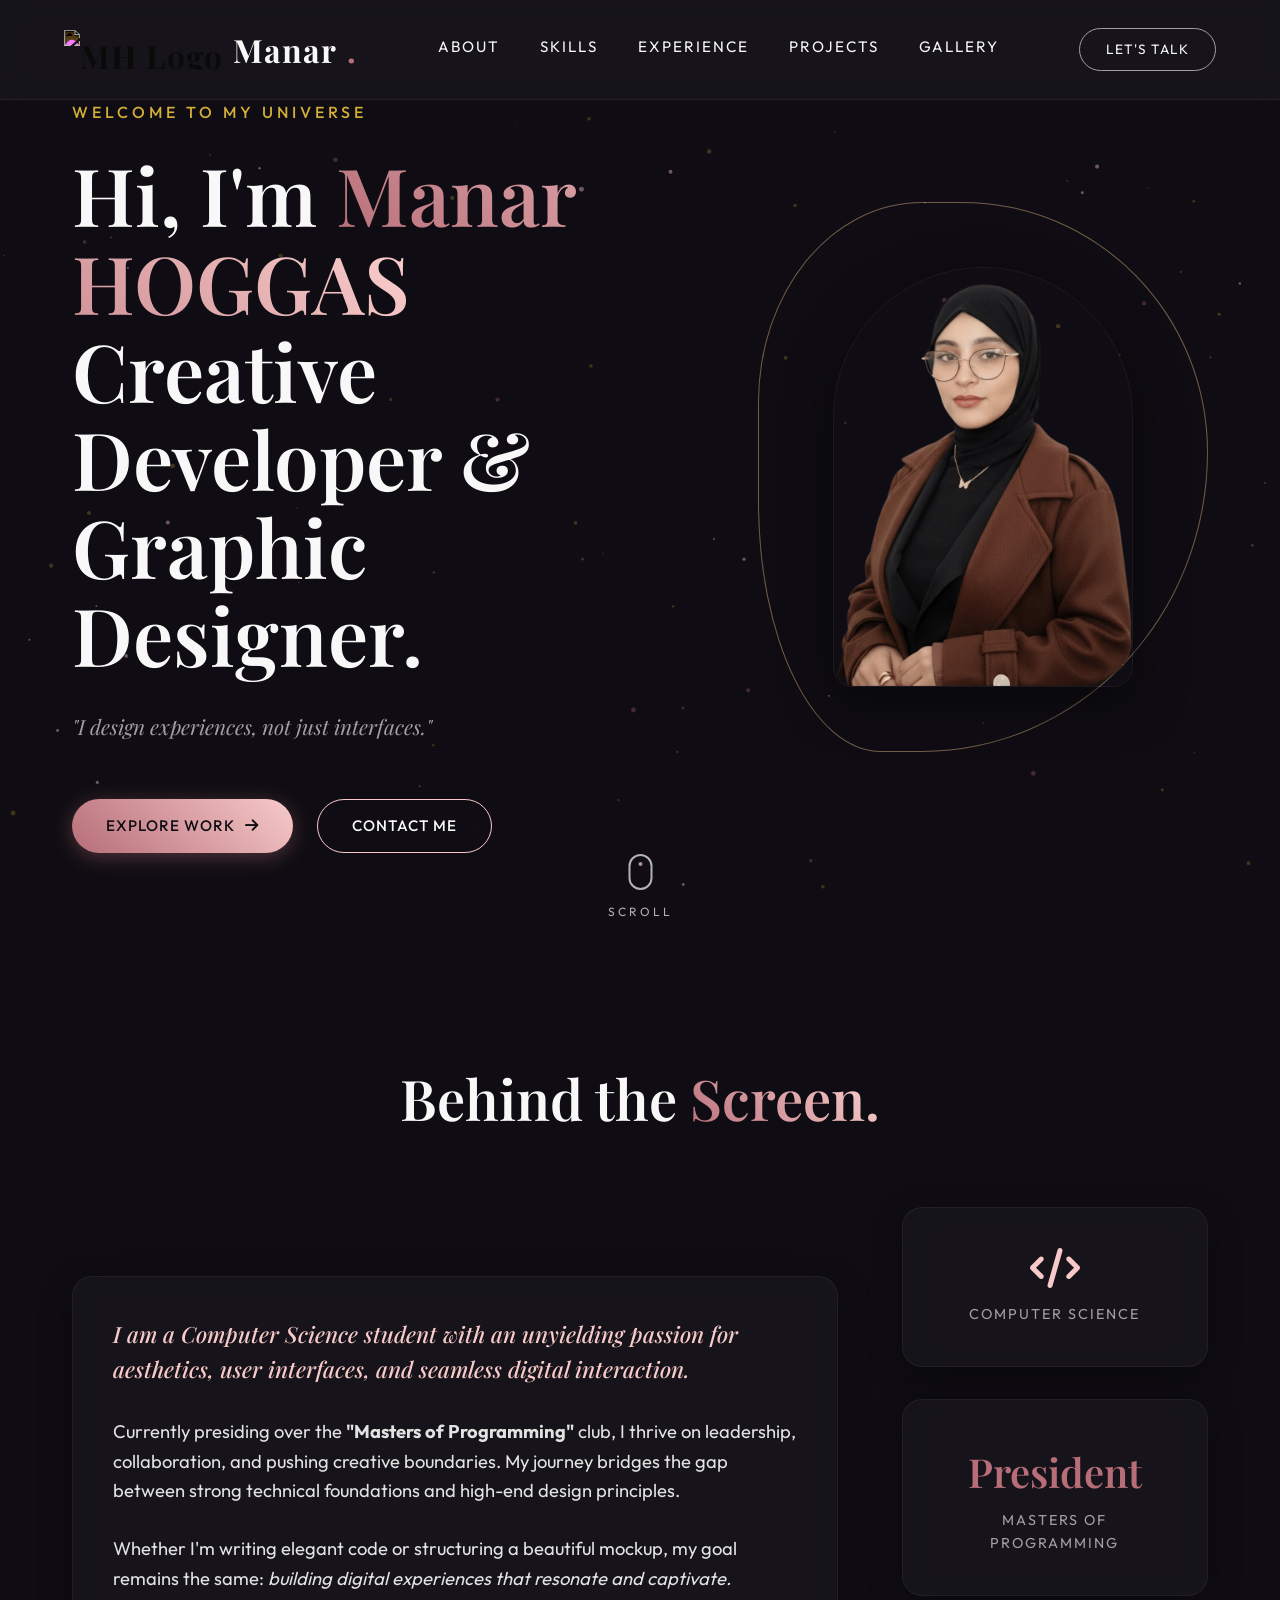
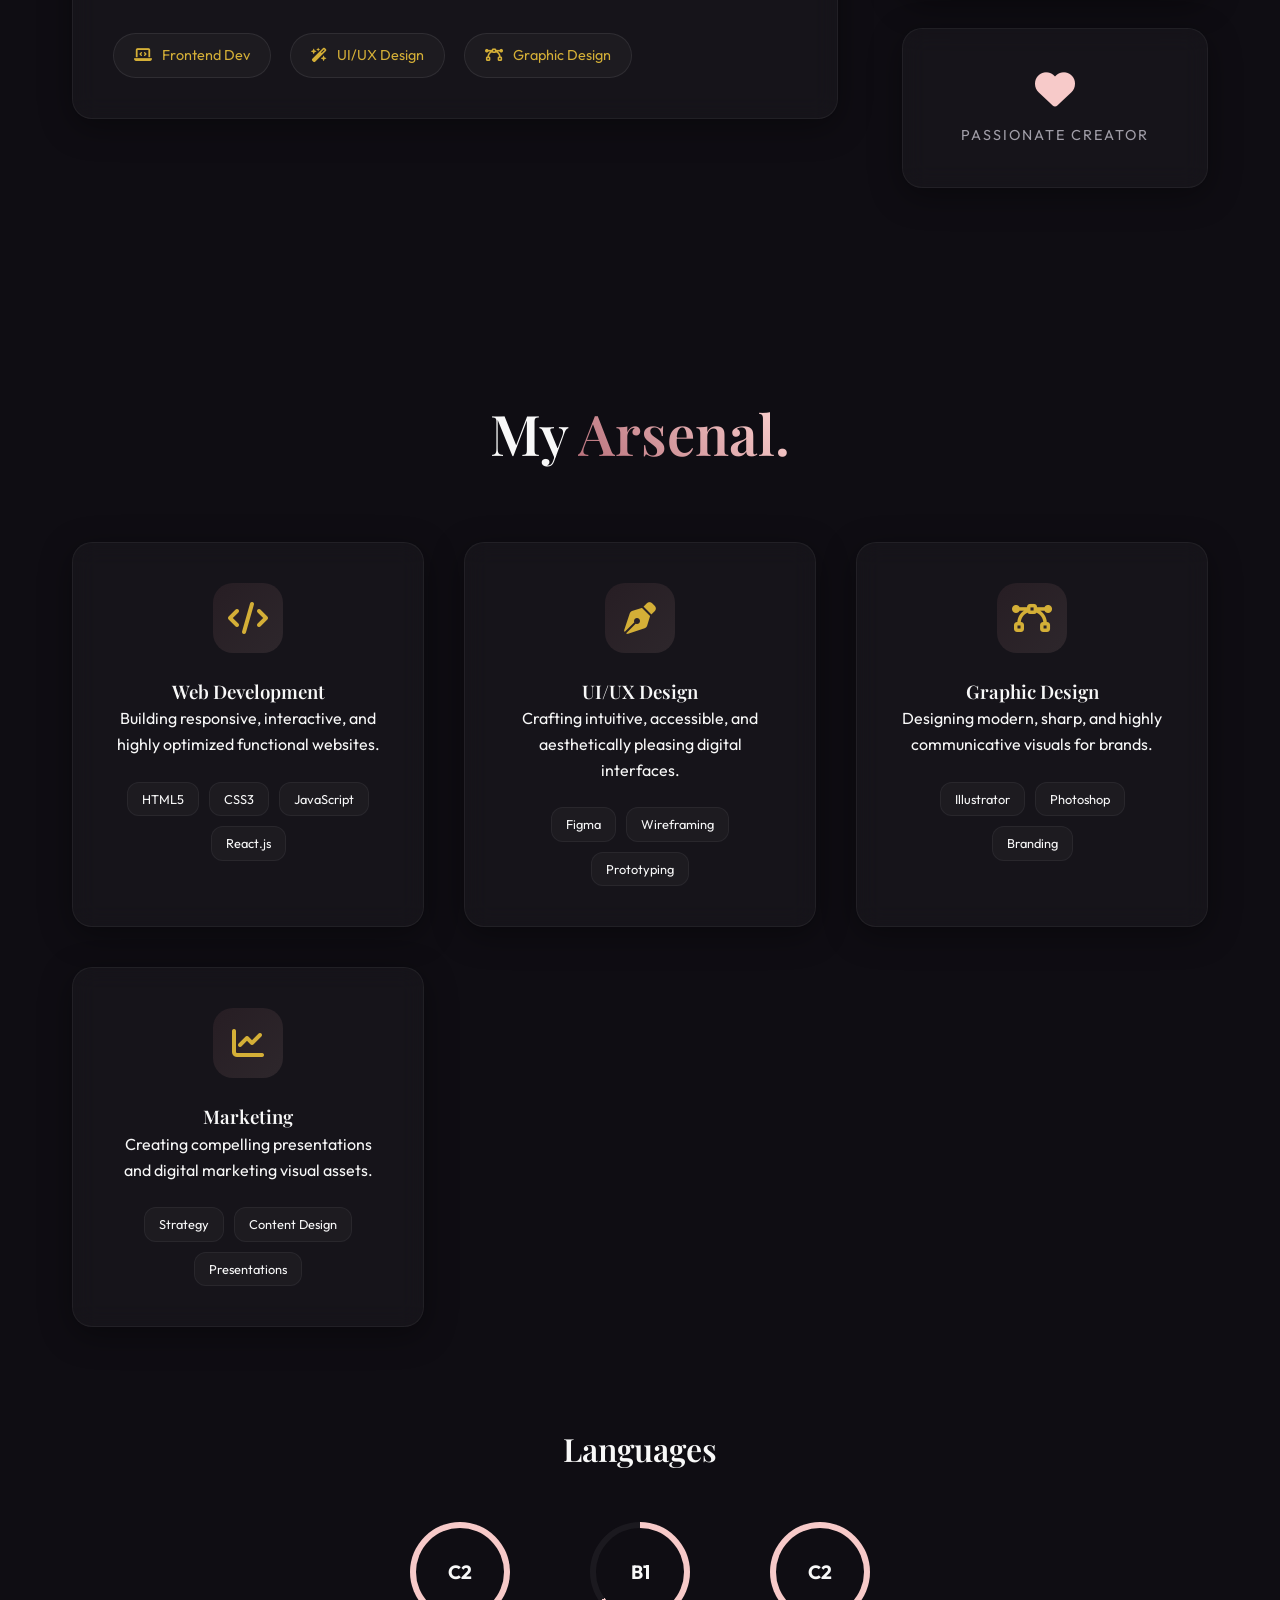
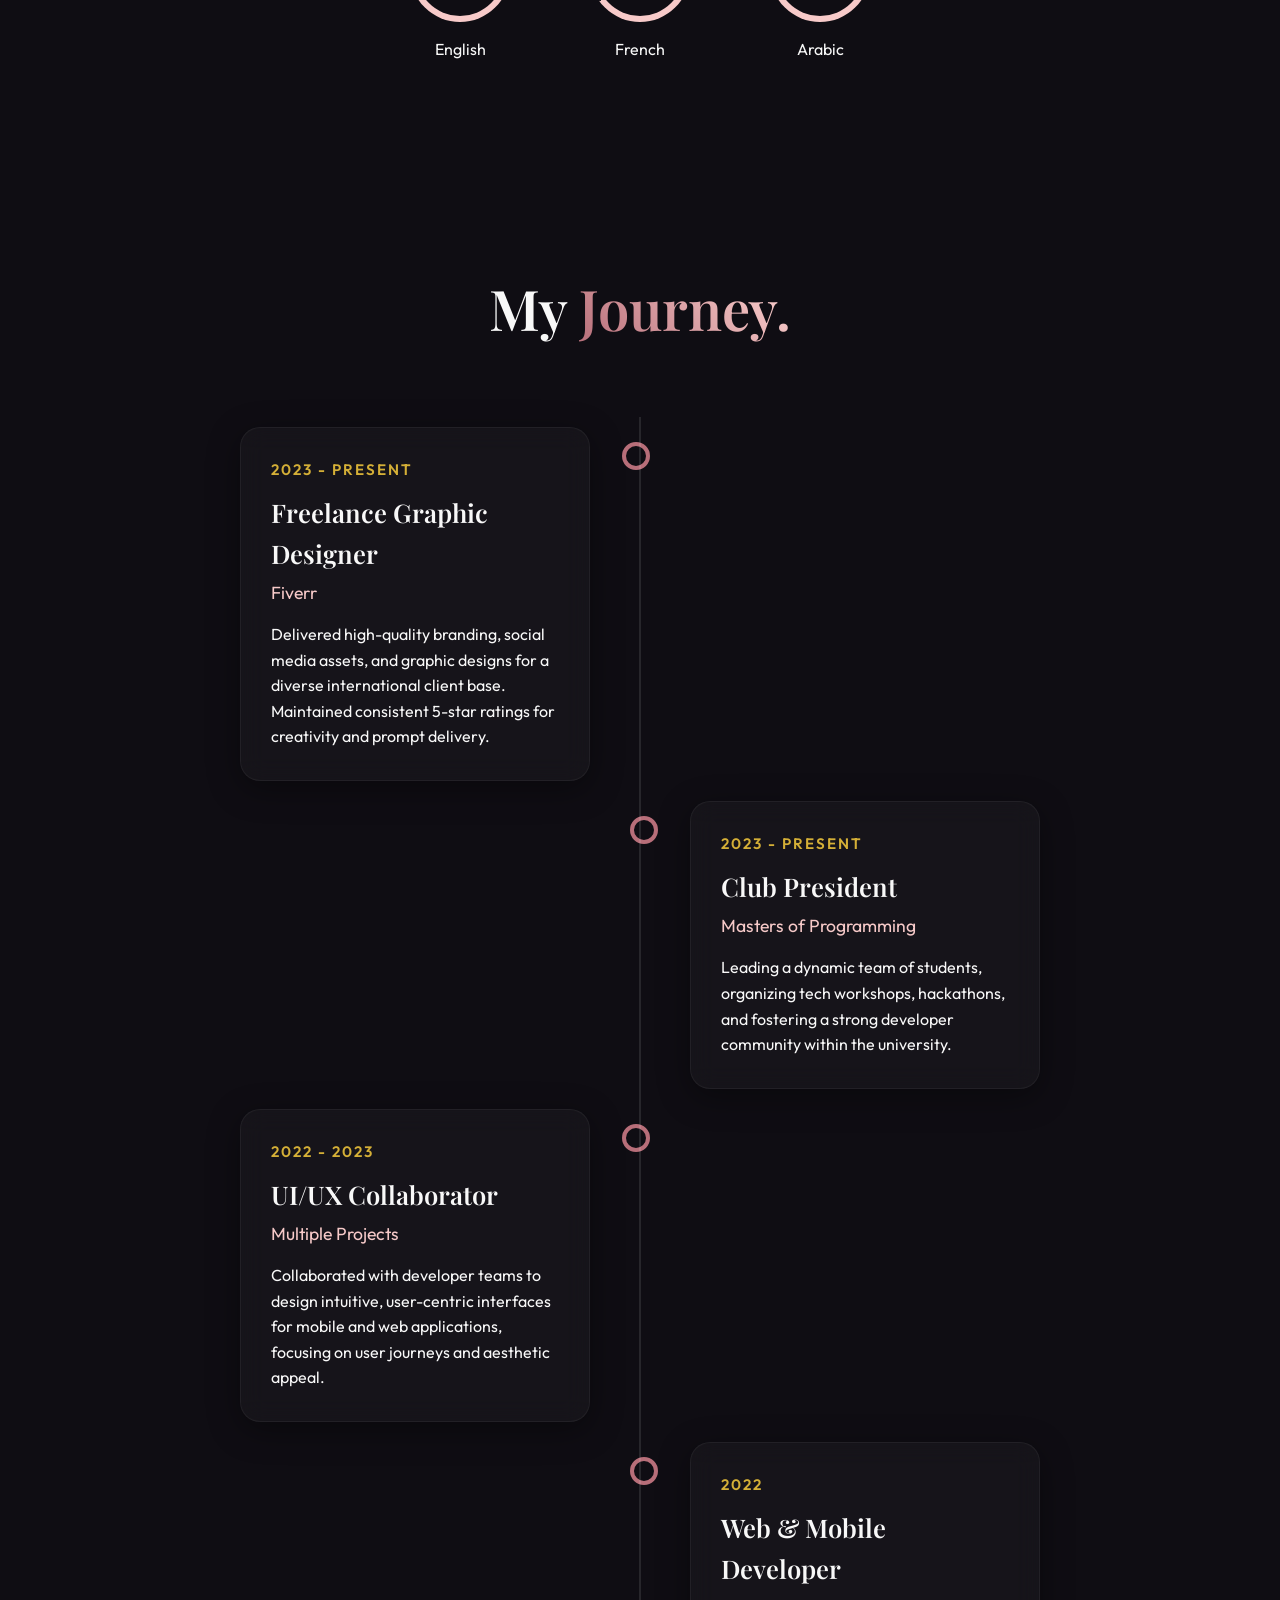
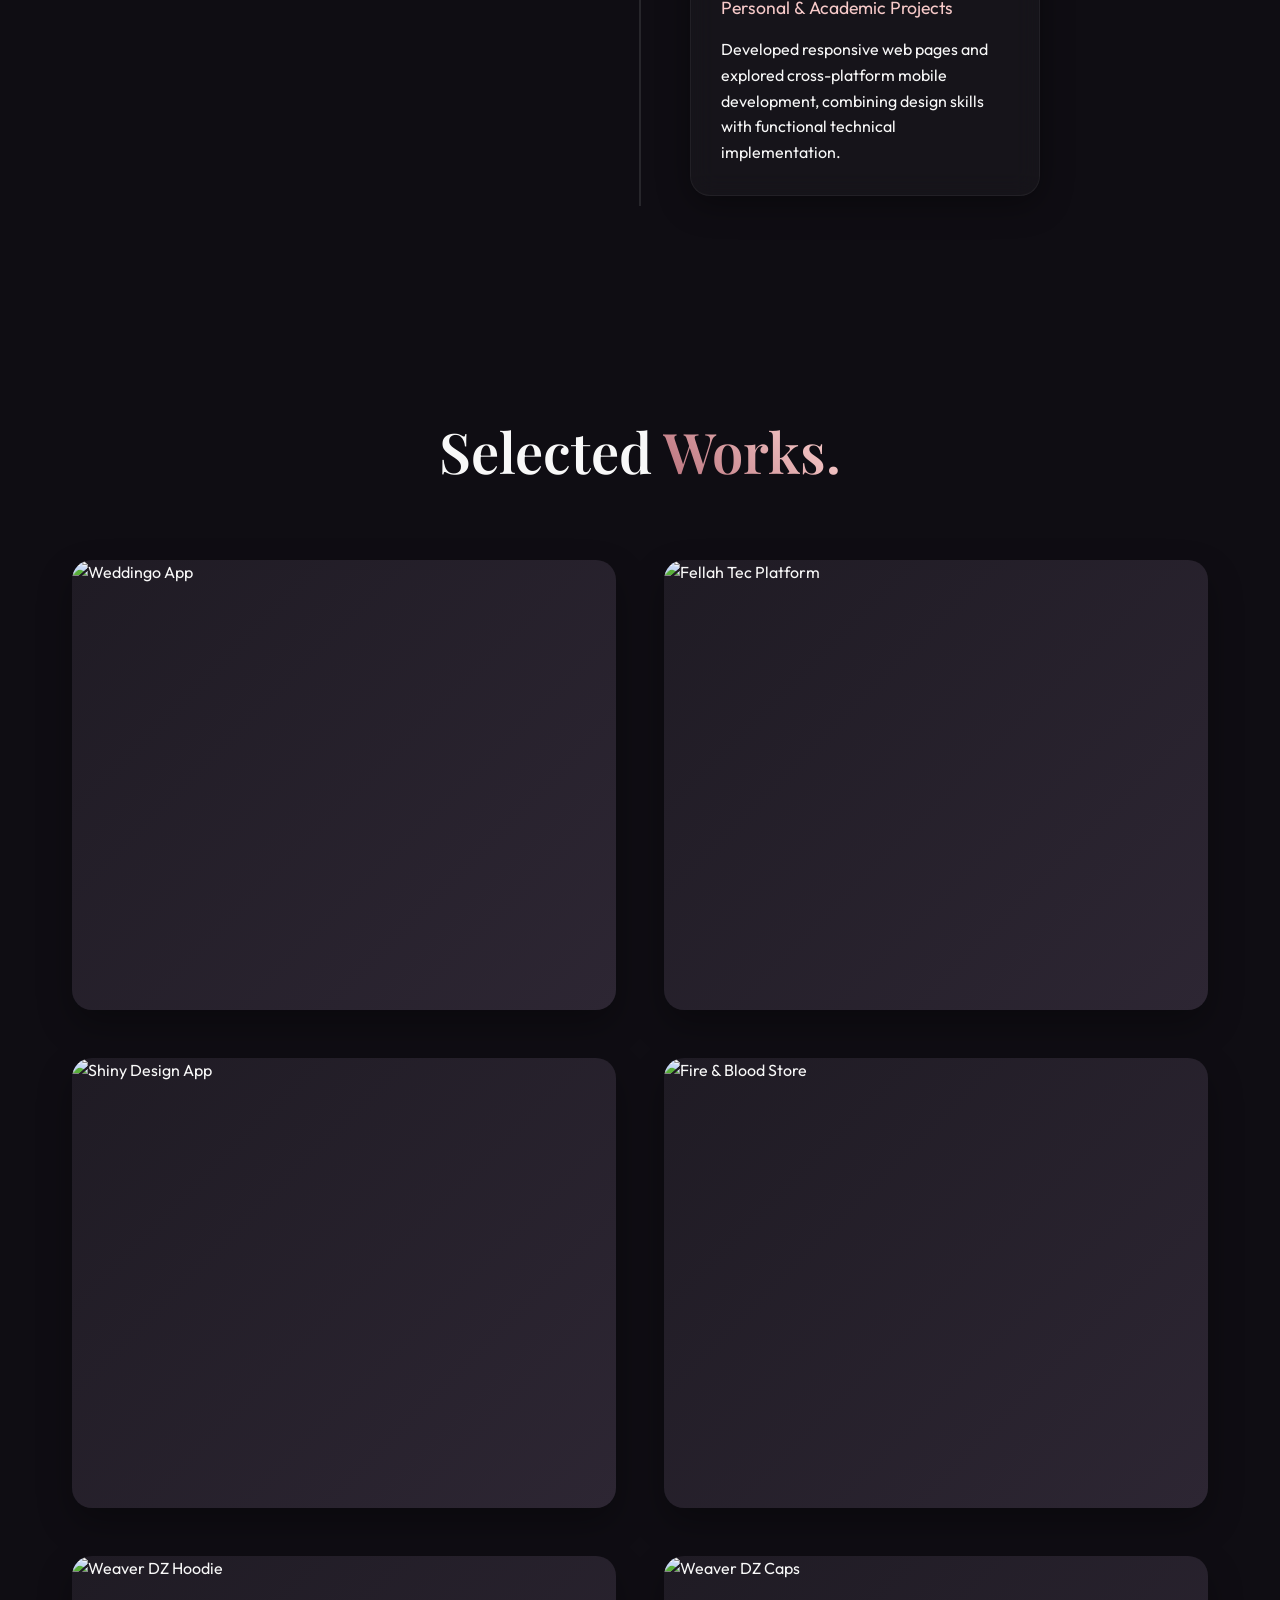
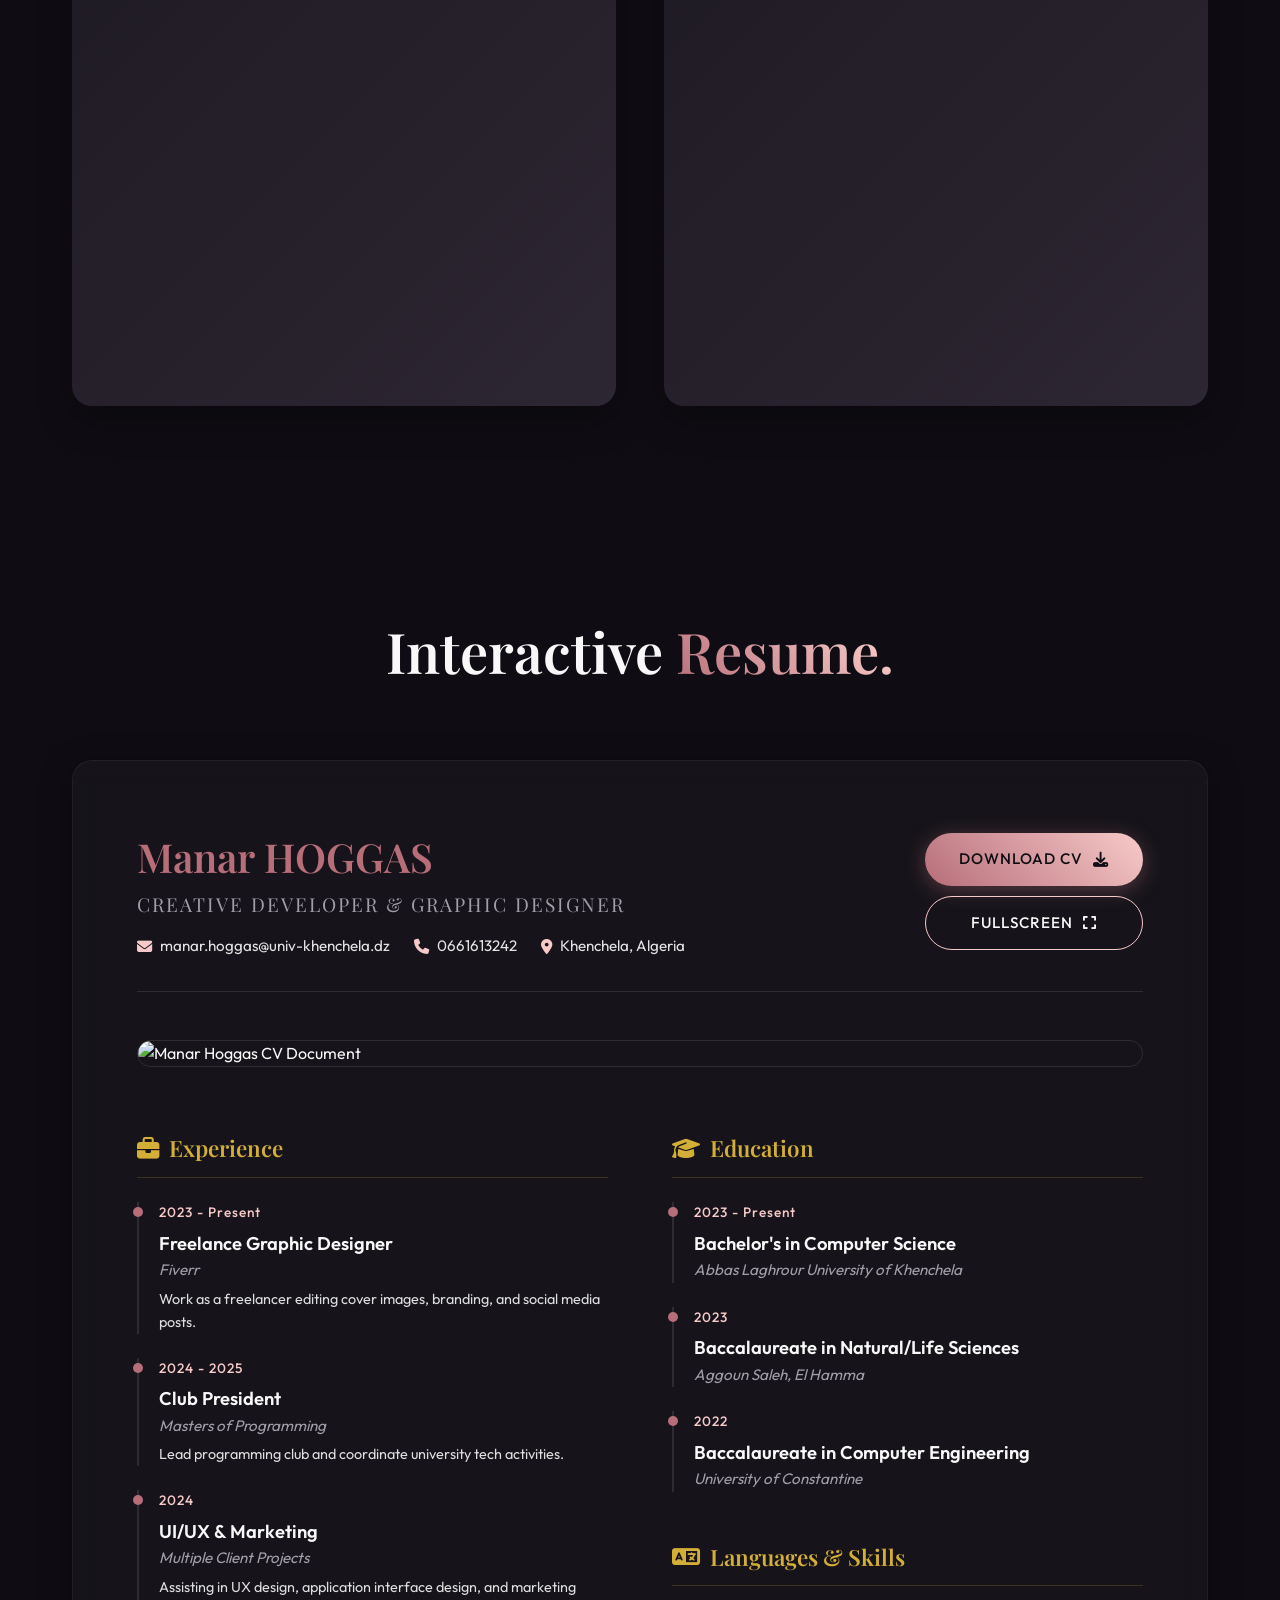
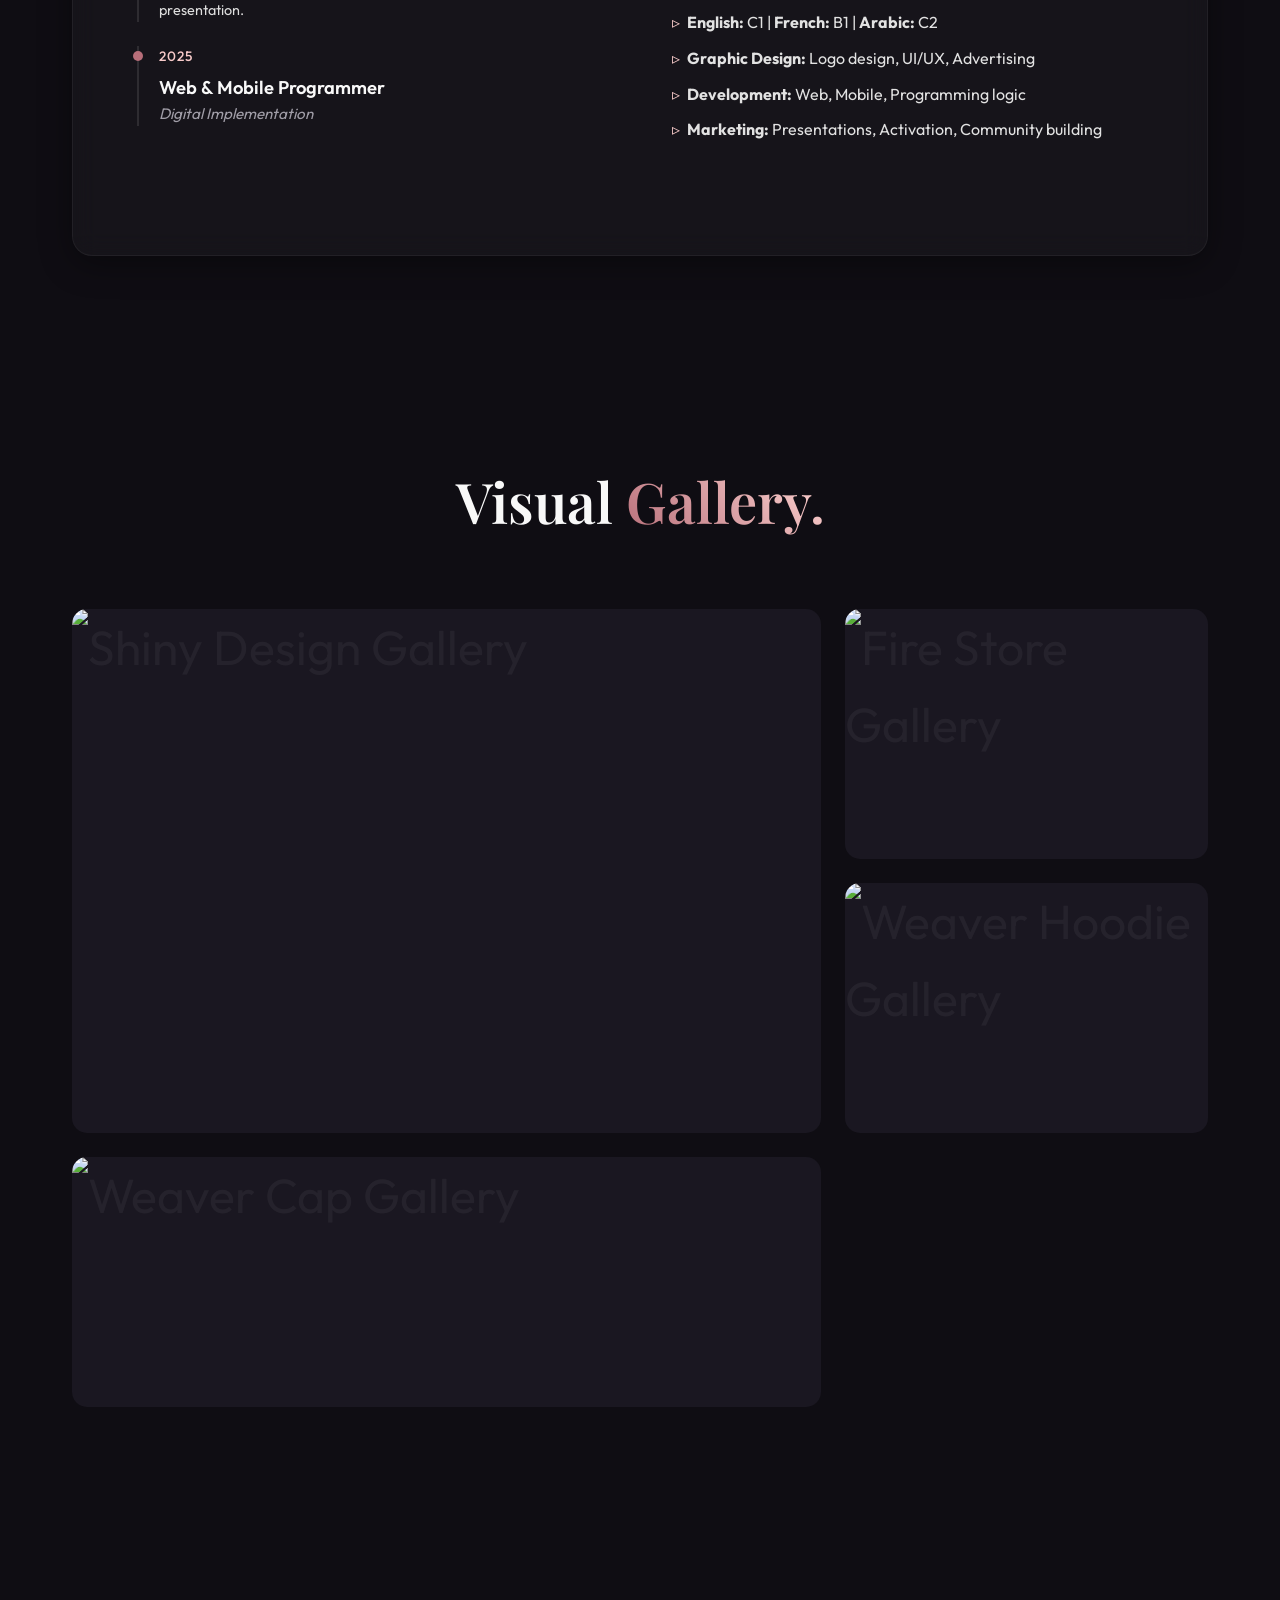
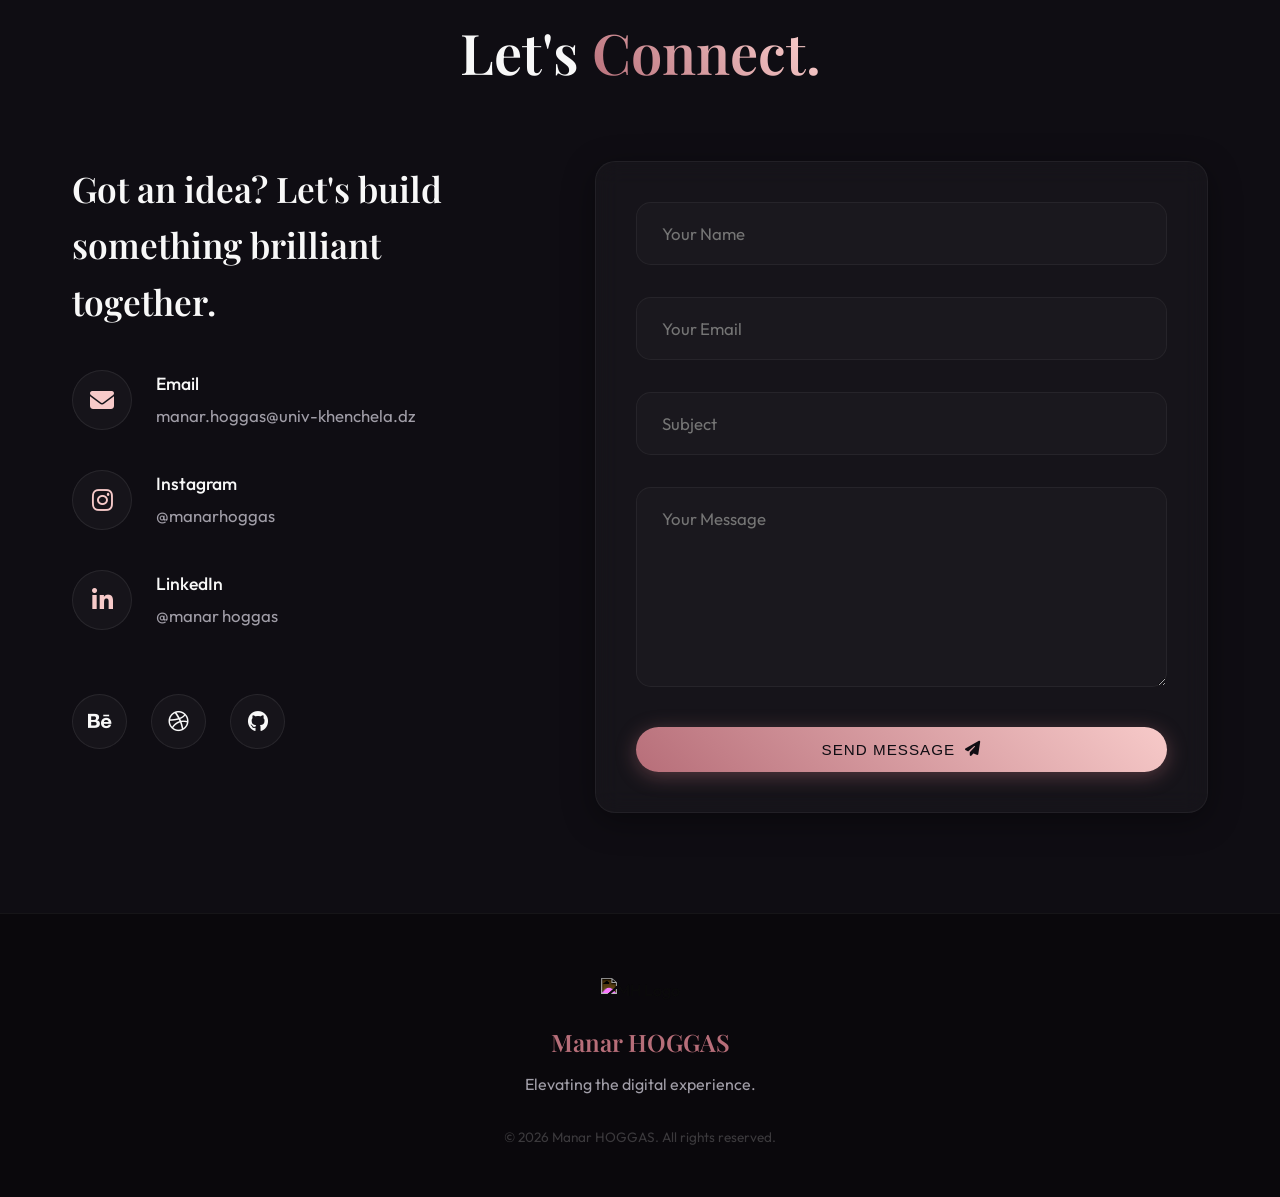
==== commit 708991a6: "Update index.html" ====
--- a/index.html
+++ b/index.html
@@ -38,7 +38,7 @@
     <header class="navbar glass">
         <div class="logo">
             <a href="#hero" style="display: flex; align-items: center; gap: 10px;">
-                <img src="assets/images/logo.png" alt="MH Logo"
+                <img src="assets/images/mylogo.png" alt="MH Logo"
                     style="height: 40px; filter: invert(1) brightness(1.5);">
                 Manar<span>.</span>
             </a>
@@ -277,7 +277,7 @@
                     <!-- Project 1: Wedding App -->
                     <div class="project-card hidden-reveal from-bottom">
                         <div class="project-img">
-                            <img src="assets/images/weddingo.png" alt="Weddingo App"
+                            <img src="assets/images/website4.png" alt="Weddingo App"
                                 style="width:100%; height:100%; object-fit:cover;">
                         </div>
                         <div class="project-overlay">
@@ -291,7 +291,7 @@
                     <!-- Project 2: Fellah Tec -->
                     <div class="project-card hidden-reveal from-bottom" style="transition-delay: 0.1s;">
                         <div class="project-img">
-                            <img src="assets/images/fellah_tec.png" alt="Fellah Tec Platform"
+                            <img src="assets/images/website3.png" alt="Fellah Tec Platform"
                                 style="width:100%; height:100%; object-fit:cover;">
                         </div>
                         <div class="project-overlay">
@@ -305,7 +305,7 @@
                     <!-- Project 3 -->
                     <div class="project-card hidden-reveal from-bottom">
                         <div class="project-img">
-                            <img src="assets/images/shiny_design.jpg" alt="Shiny Design App"
+                            <img src="assets/images/website1.png" alt="Shiny Design App"
                                 style="width:100%; height:100%; object-fit:cover;">
                         </div>
                         <div class="project-overlay">
@@ -333,7 +333,7 @@
                     <!-- Project 5 -->
                     <div class="project-card hidden-reveal from-bottom" style="transition-delay: 0.2s;">
                         <div class="project-img">
-                            <img src="assets/images/weaver_hoodie.jpg" alt="Weaver DZ Hoodie"
+                            <img src="assets/images/weatherapparel.png" alt="Weaver DZ Hoodie"
                                 style="width:100%; height:100%; object-fit:cover;">
                         </div>
                         <div class="project-overlay">
@@ -347,7 +347,7 @@
                     <!-- Project 6 -->
                     <div class="project-card hidden-reveal from-bottom" style="transition-delay: 0.3s;">
                         <div class="project-img">
-                            <img src="assets/images/weaver_cap.jpg" alt="Weaver DZ Caps"
+                            <img src="assets/images/weathercap.png" alt="Weaver DZ Caps"
                                 style="width:100%; height:100%; object-fit:cover;">
                         </div>
                         <div class="project-overlay">
@@ -565,7 +565,7 @@
         <!-- Footer -->
         <footer>
             <div class="container">
-                <img src="assets/images/logo.png" alt="MH Logo"
+                <img src="assets/images/mylogo.png" alt="MH Logo"
                     style="height: 60px; margin-bottom: 20px; filter: invert(1) brightness(1.5);">
                 <h3
                     style="font-family: var(--font-heading); color: var(--accent-rose); margin-bottom: 10px; font-size: 1.5rem;">
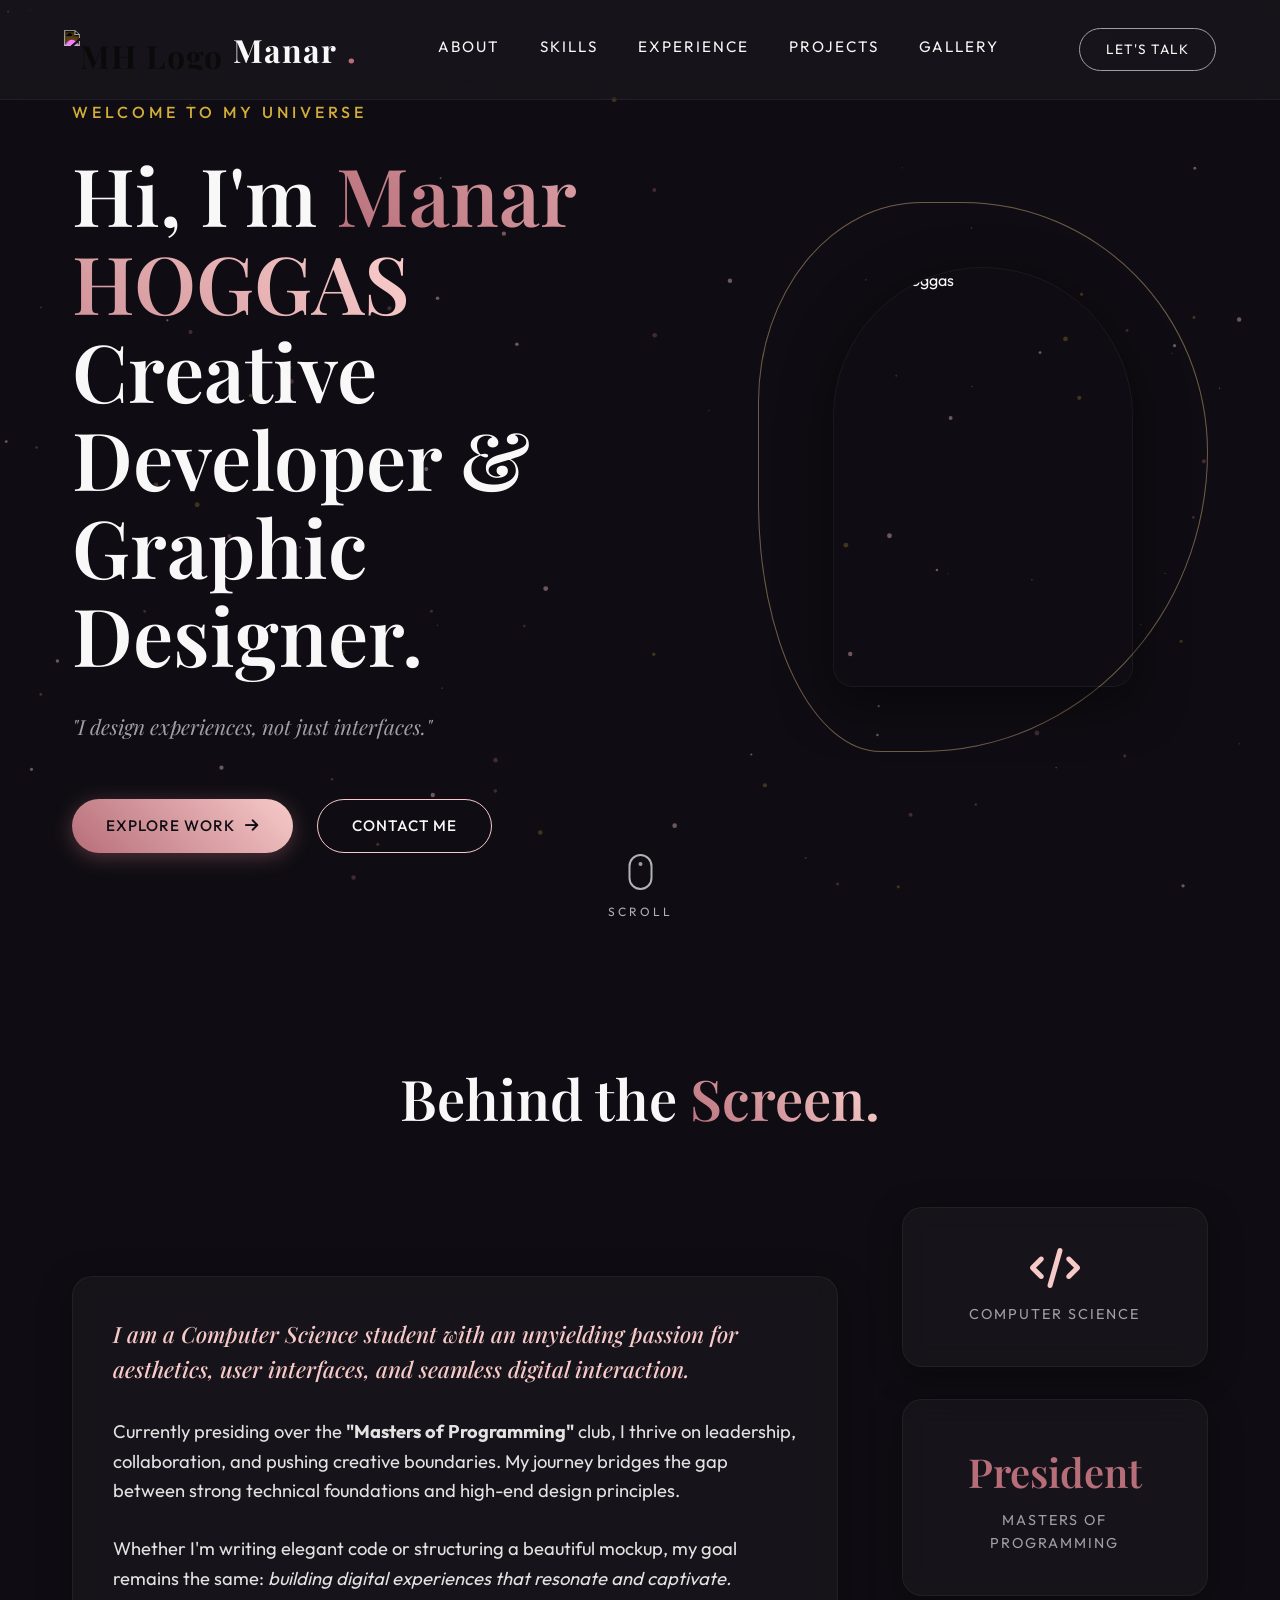
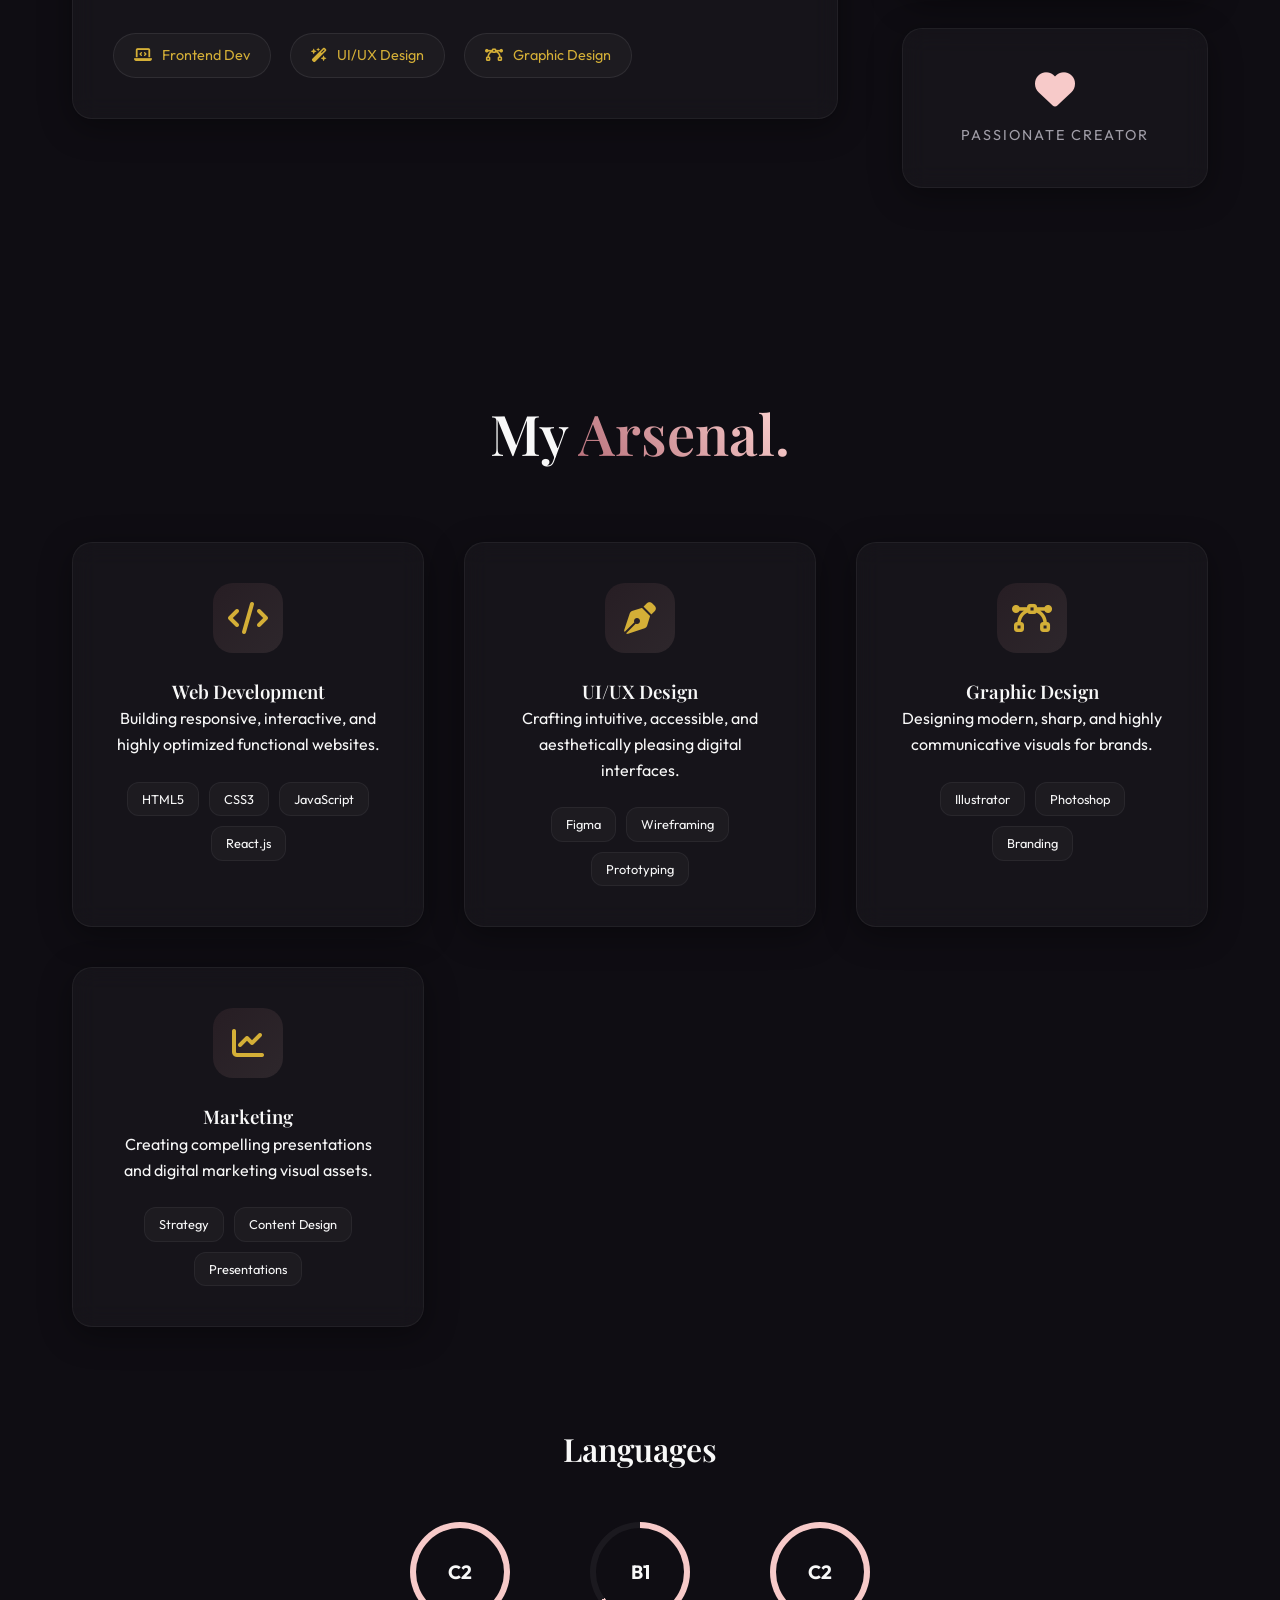
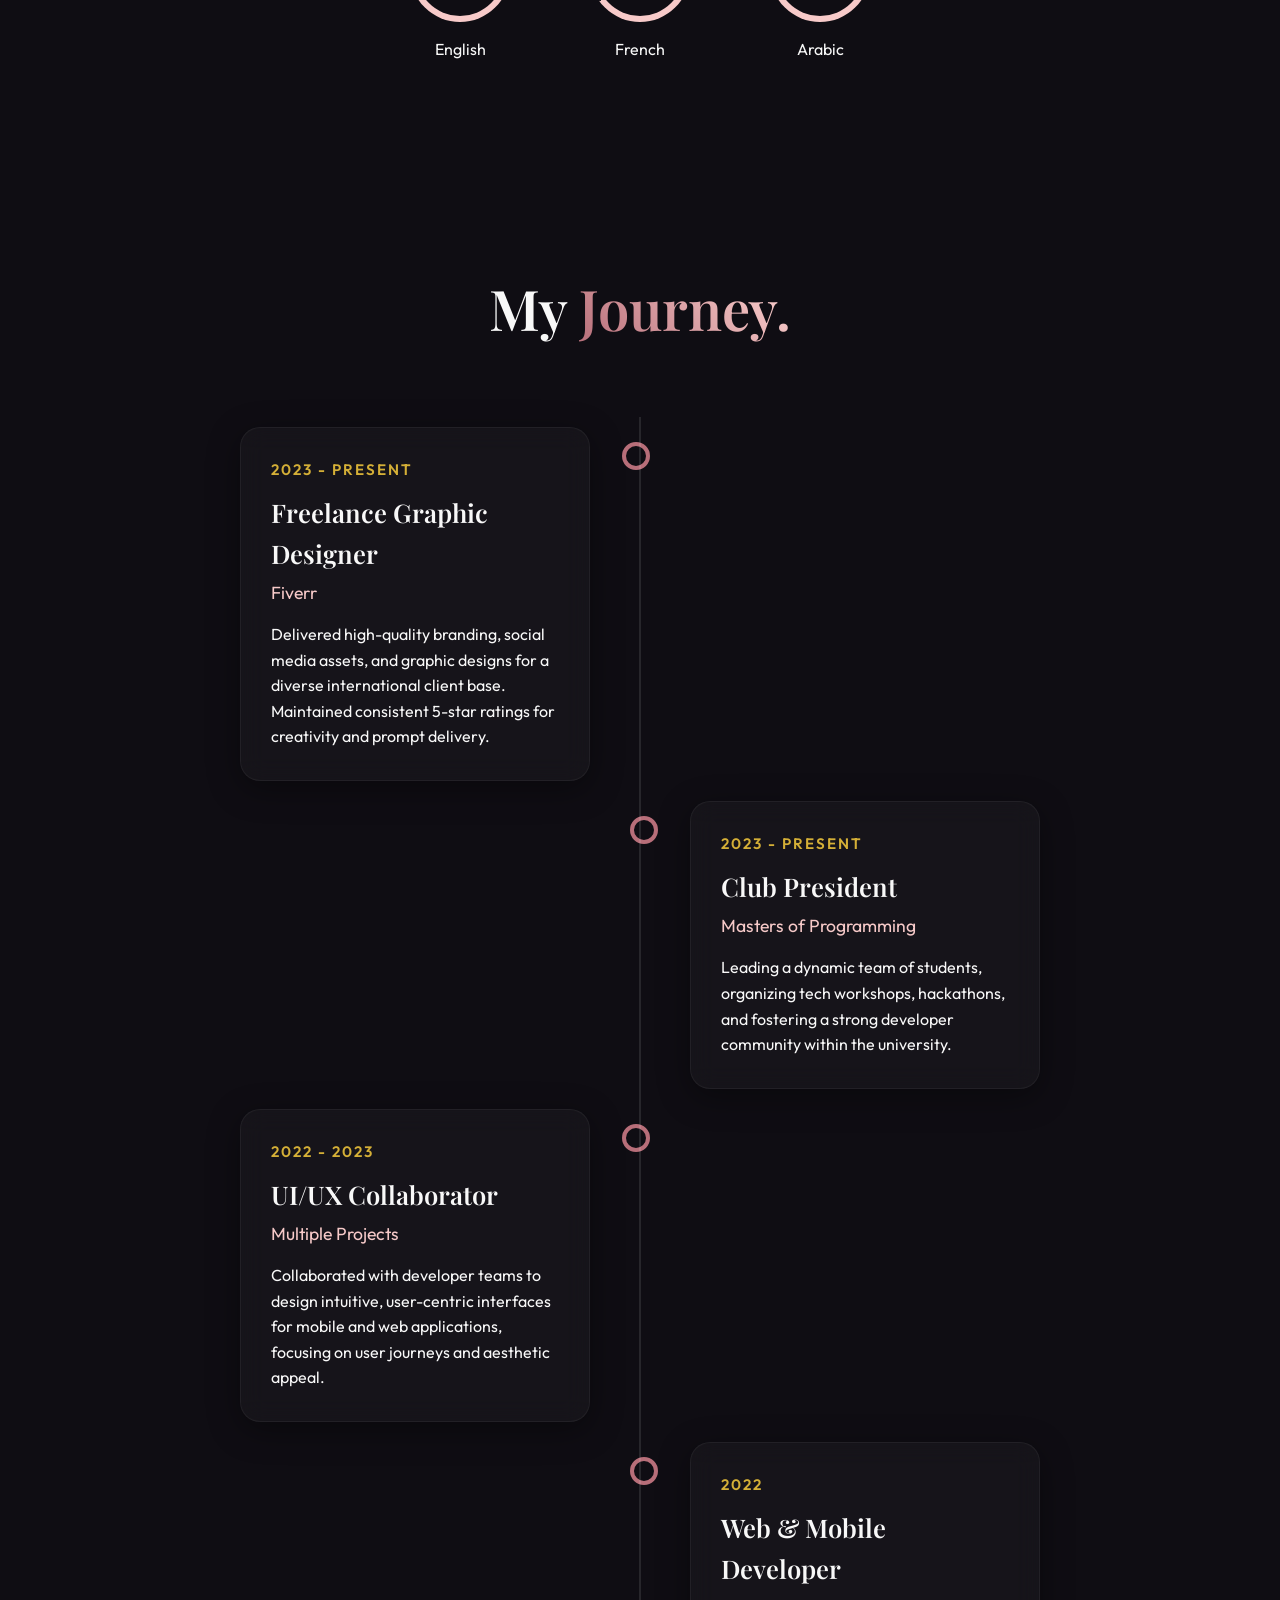
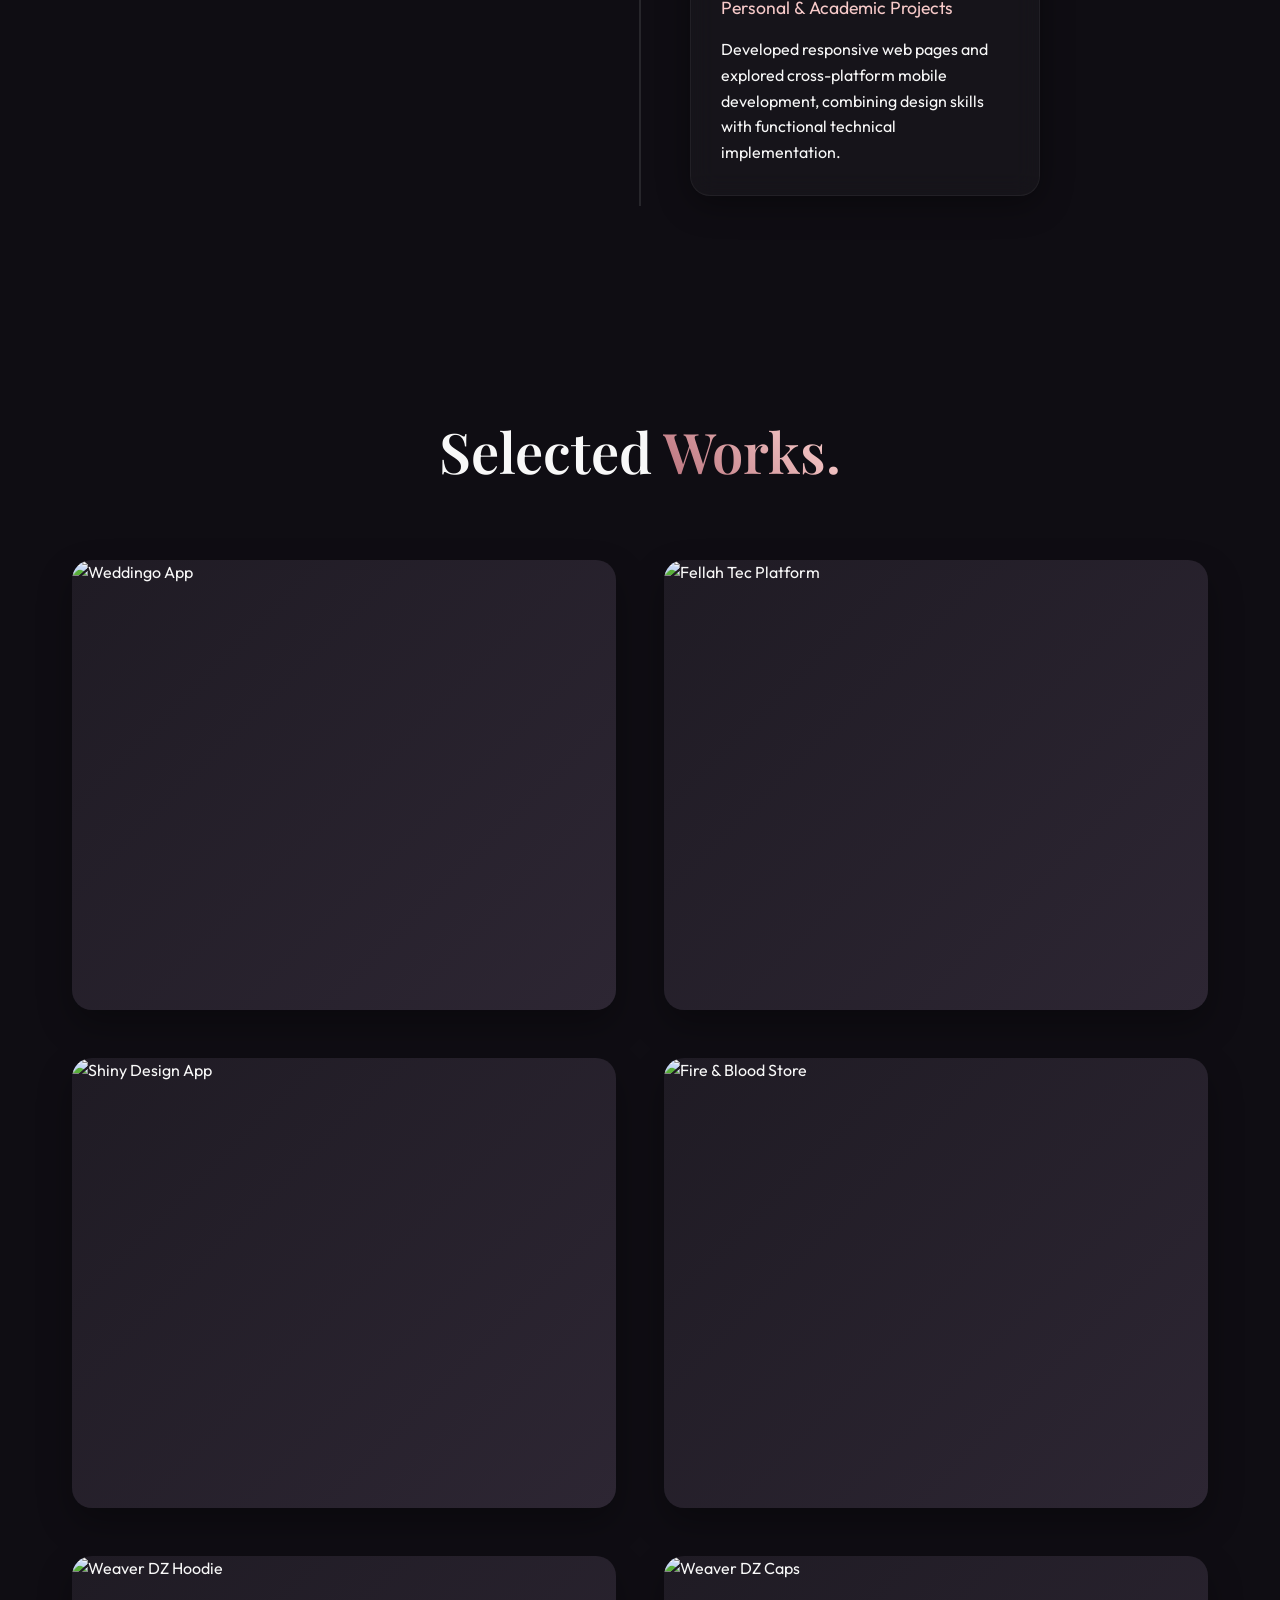
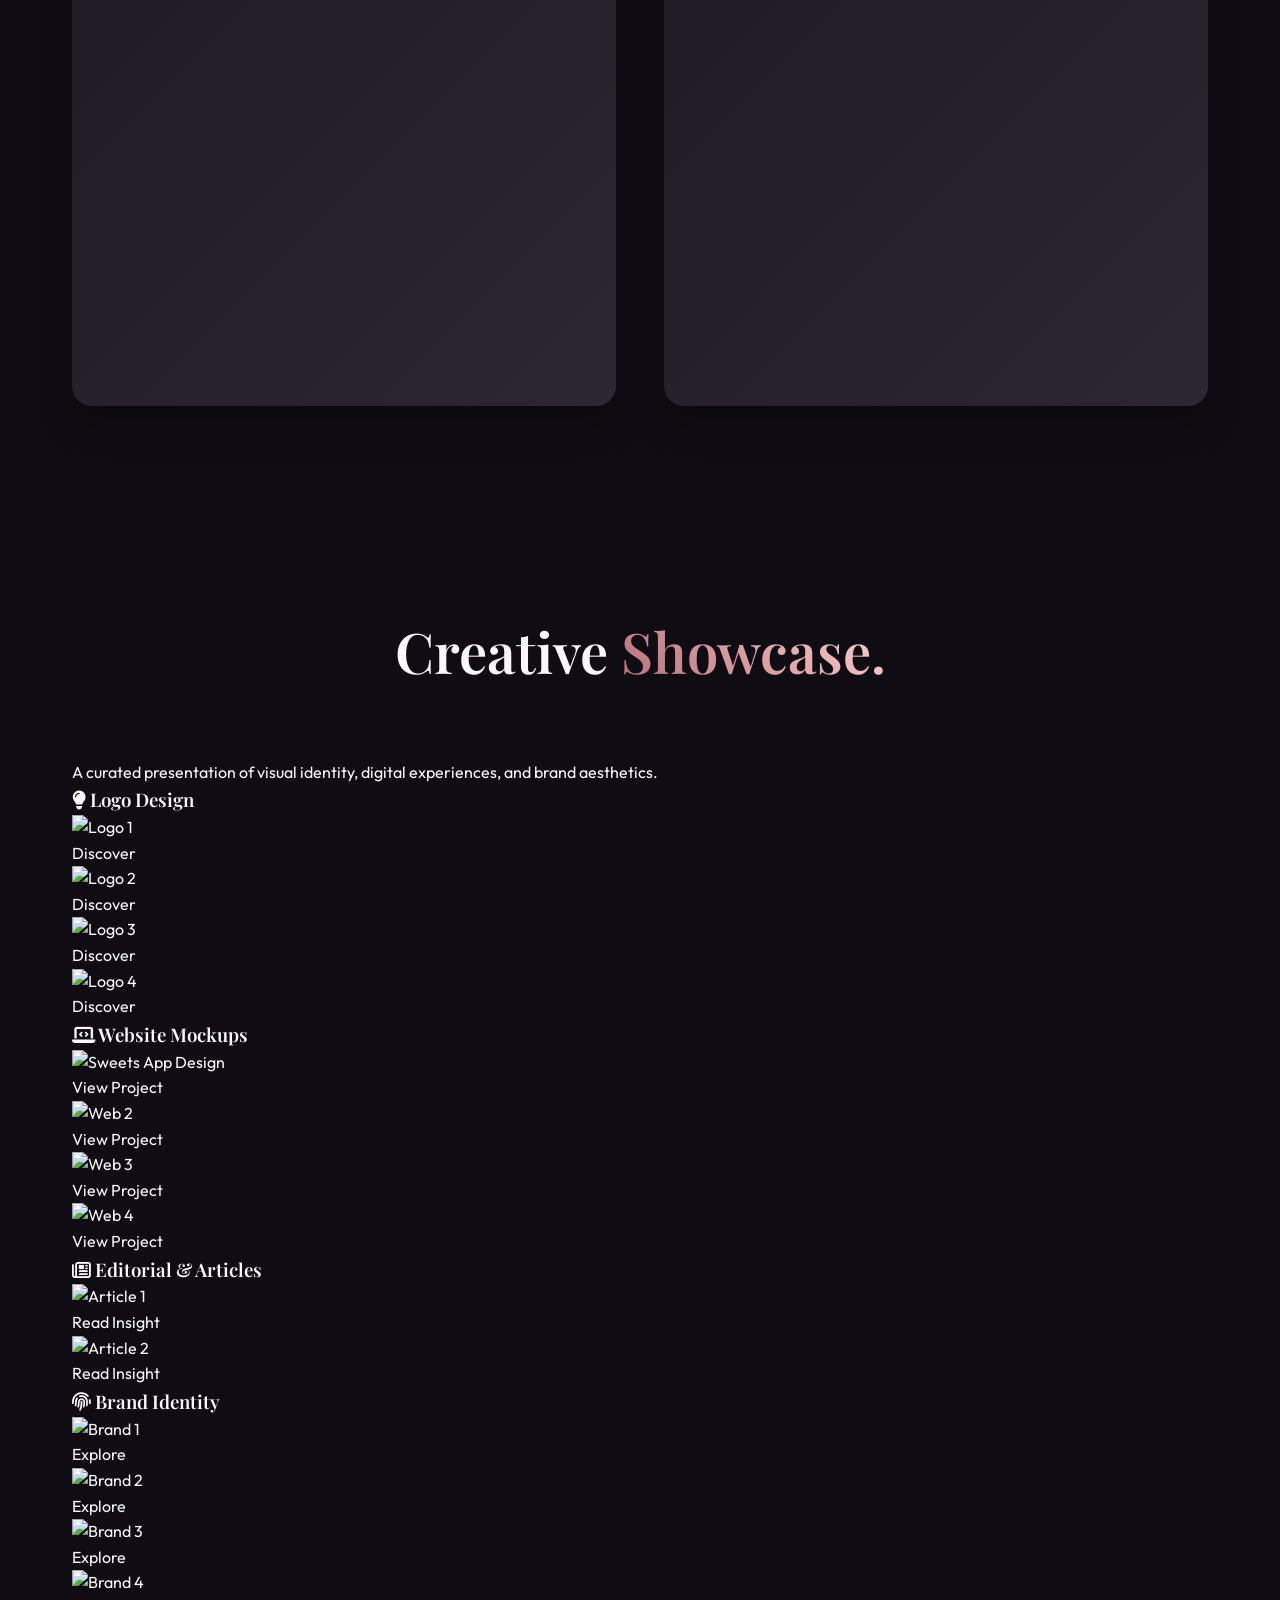
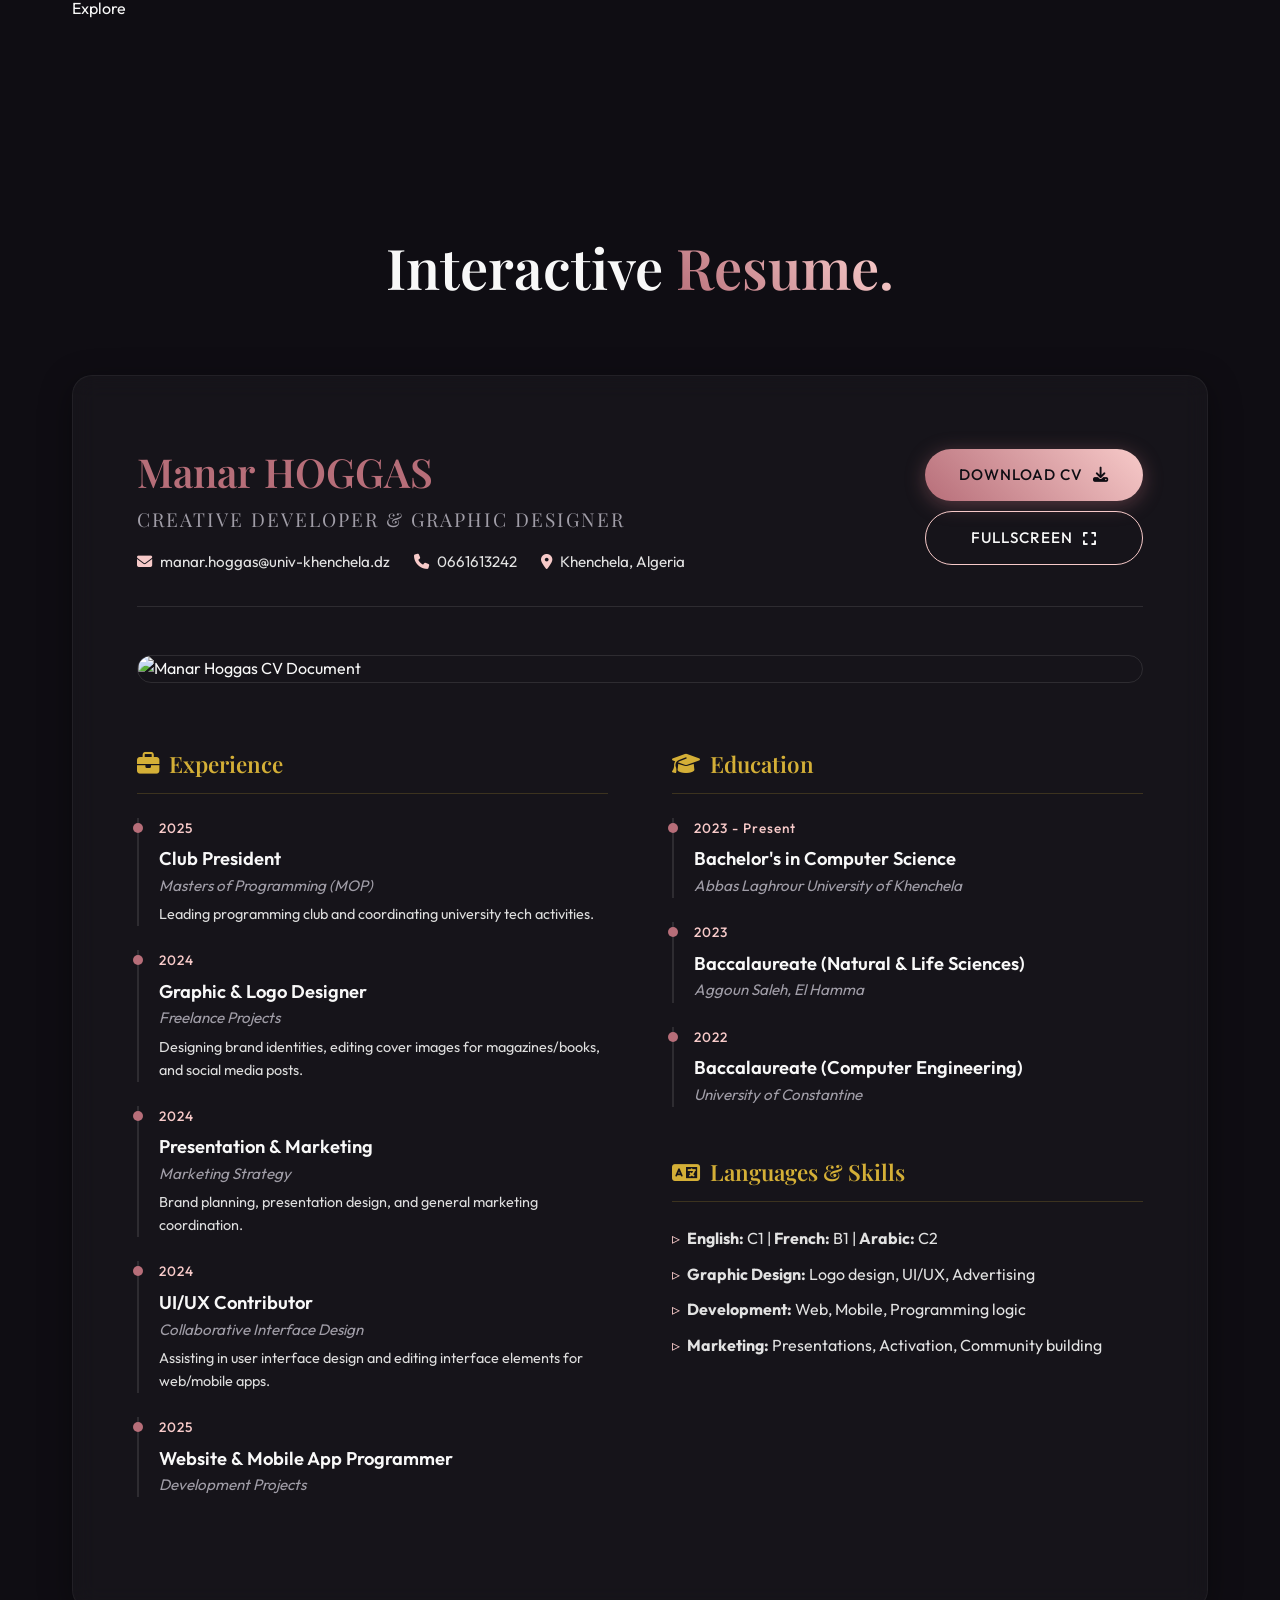
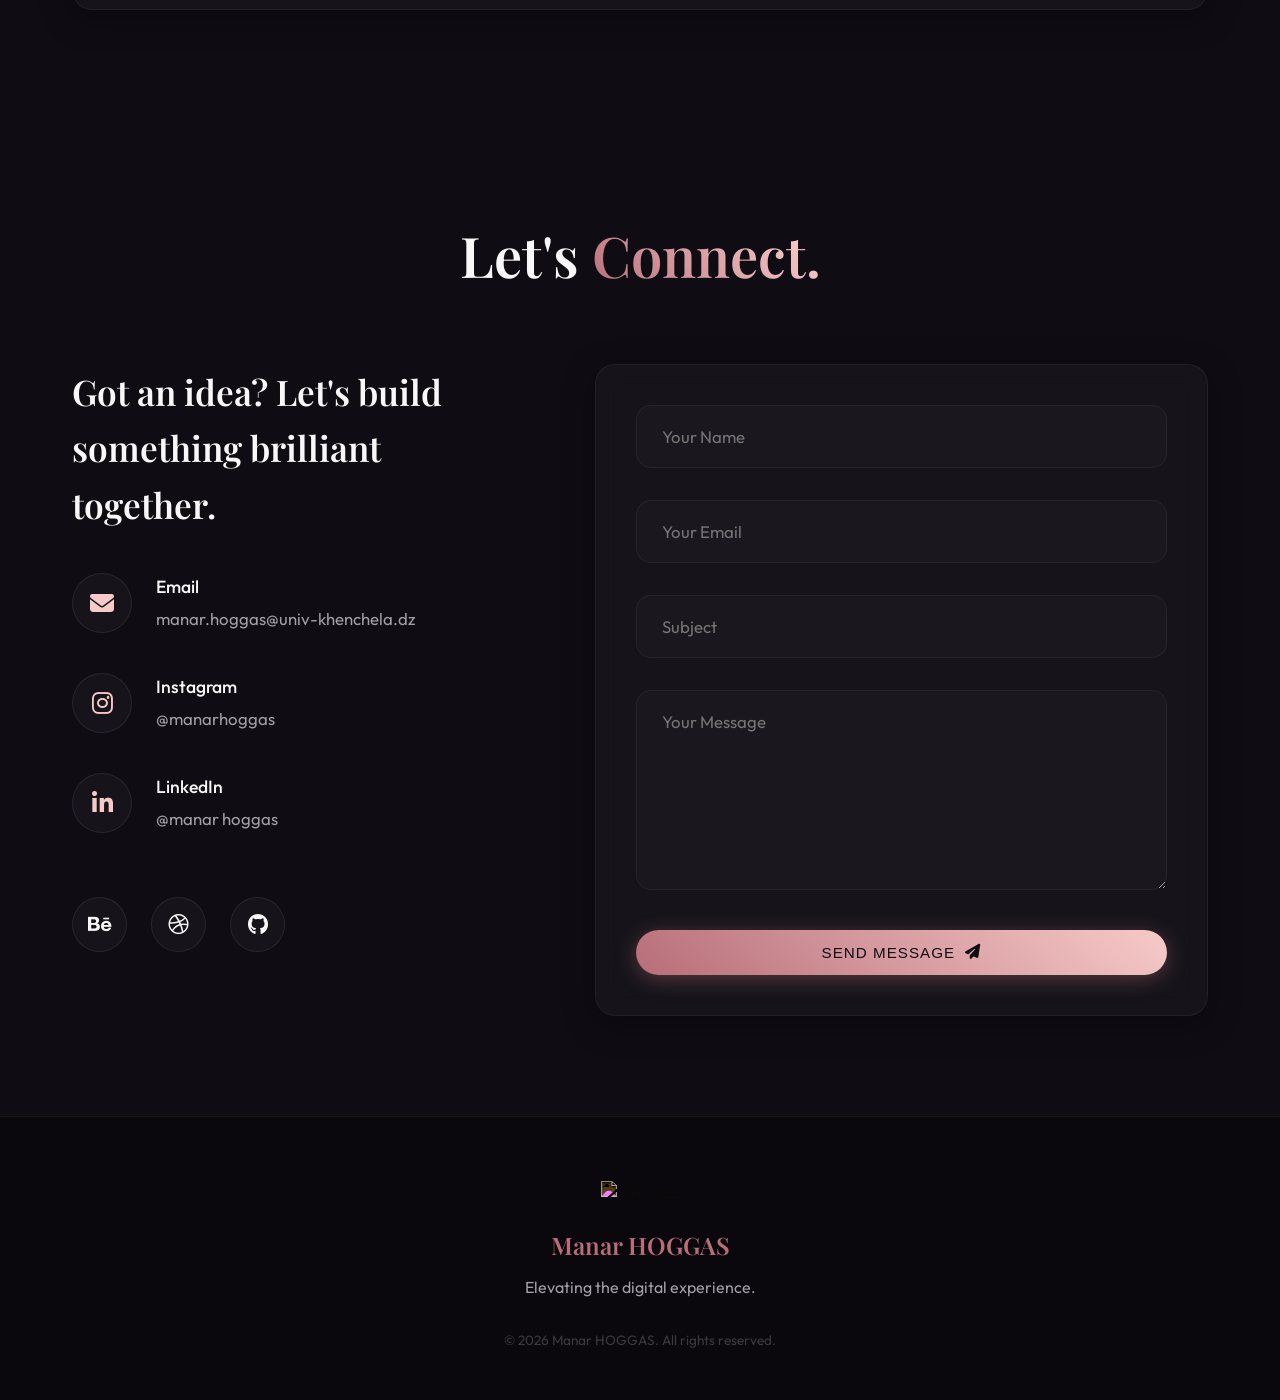
==== commit 904fefd1: "Update index.html" ====
--- a/index.html
+++ b/index.html
@@ -5,13 +5,12 @@
     <meta charset="UTF-8">
     <meta name="viewport" content="width=device-width, initial-scale=1.0">
     <title>Manar HOGGAS | Creative Developer & Graphic Designer</title>
-    <link rel="stylesheet" href="styles.css">
     <!-- SEO & Metadata -->
     <meta name="description"
         content="Portfolio of Manar HOGGAS, Creative Developer & Graphic Designer, crafting elegant and modern digital experiences.">
 
     <!-- Favicon -->
-    <link rel="icon" href="assets/images/logo.png" type="image/png">
+    <link rel="icon" href="assets/images/logo_monogram.png" type="image/png">
 
     <!-- Fonts -->
     <link rel="preconnect" href="https://fonts.googleapis.com">
@@ -38,7 +37,7 @@
     <header class="navbar glass">
         <div class="logo">
             <a href="#hero" style="display: flex; align-items: center; gap: 10px;">
-                <img src="assets/images/mylogo.png" alt="MH Logo"
+                <img src="assets/images/logo_monogram.png" alt="MH Logo"
                     style="height: 40px; filter: invert(1) brightness(1.5);">
                 Manar<span>.</span>
             </a>
@@ -84,7 +83,7 @@
                         <div class="glow-ring delay"></div>
                         <div class="profile-img-container"
                             style="width: 300px; height: 420px; border-radius: 150px 150px 20px 20px; overflow: hidden; position: relative; z-index: 2; border: 1px solid var(--glass-border); box-shadow: 0 15px 50px rgba(0,0,0,0.5);">
-                            <img src="manou.png" alt="Manar Hoggas"
+                            <img src="assets/images/manou_transparent.png" alt="Manar Hoggas"
                                 style="width: 100%; height: 100%; object-fit: cover; display: block;">
                         </div>
                     </div>
@@ -112,7 +111,8 @@
                             leadership, collaboration, and pushing creative boundaries. My journey bridges the gap
                             between strong technical foundations and high-end design principles.</p>
                         <p>Whether I'm writing elegant code or structuring a beautiful mockup, my goal remains the same:
-                            <em>building digital experiences that resonate and captivate.</em></p>
+                            <em>building digital experiences that resonate and captivate.</em>
+                        </p>
 
                         <div class="about-badges">
                             <span class="badge"><i class="fa-solid fa-laptop-code"></i> Frontend Dev</span>
@@ -277,7 +277,7 @@
                     <!-- Project 1: Wedding App -->
                     <div class="project-card hidden-reveal from-bottom">
                         <div class="project-img">
-                            <img src="assets/images/website4.png" alt="Weddingo App"
+                            <img src="assets/images/weddingo.png" alt="Weddingo App"
                                 style="width:100%; height:100%; object-fit:cover;">
                         </div>
                         <div class="project-overlay">
@@ -291,7 +291,7 @@
                     <!-- Project 2: Fellah Tec -->
                     <div class="project-card hidden-reveal from-bottom" style="transition-delay: 0.1s;">
                         <div class="project-img">
-                            <img src="assets/images/website3.png" alt="Fellah Tec Platform"
+                            <img src="assets/images/fellah_tec.png" alt="Fellah Tec Platform"
                                 style="width:100%; height:100%; object-fit:cover;">
                         </div>
                         <div class="project-overlay">
@@ -305,7 +305,7 @@
                     <!-- Project 3 -->
                     <div class="project-card hidden-reveal from-bottom">
                         <div class="project-img">
-                            <img src="assets/images/website1.png" alt="Shiny Design App"
+                            <img src="assets/images/shiny_design.jpg" alt="Shiny Design App"
                                 style="width:100%; height:100%; object-fit:cover;">
                         </div>
                         <div class="project-overlay">
@@ -316,6 +316,9 @@
                         </div>
                     </div>
 
+
+
+
                     <!-- Project 4 -->
                     <div class="project-card hidden-reveal from-bottom" style="transition-delay: 0.1s;">
                         <div class="project-img">
@@ -333,7 +336,7 @@
                     <!-- Project 5 -->
                     <div class="project-card hidden-reveal from-bottom" style="transition-delay: 0.2s;">
                         <div class="project-img">
-                            <img src="assets/images/weatherapparel.png" alt="Weaver DZ Hoodie"
+                            <img src="assets/images/weaver_hoodie.jpg" alt="Weaver DZ Hoodie"
                                 style="width:100%; height:100%; object-fit:cover;">
                         </div>
                         <div class="project-overlay">
@@ -347,7 +350,7 @@
                     <!-- Project 6 -->
                     <div class="project-card hidden-reveal from-bottom" style="transition-delay: 0.3s;">
                         <div class="project-img">
-                            <img src="assets/images/weathercap.png" alt="Weaver DZ Caps"
+                            <img src="assets/images/weaver_cap.jpg" alt="Weaver DZ Caps"
                                 style="width:100%; height:100%; object-fit:cover;">
                         </div>
                         <div class="project-overlay">
@@ -356,6 +359,70 @@
                             <a href="#" class="project-link interactive">View Project <i
                                     class="fa-solid fa-arrow-right"></i></a>
                         </div>
+                    </div>
+                </div>
+            </div>
+        </section>
+
+        <!-- High-End Visual Gallery Section -->
+        <section id="gallery" class="section lux-gallery-section">
+            <div class="container">
+                <div class="gallery-lead hidden-reveal from-bottom">
+                    <h2 class="section-title">Creative <span class="text-gradient">Showcase.</span></h2>
+                    <p class="lux-subtitle">A curated presentation of visual identity, digital experiences, and brand aesthetics.</p>
+                </div>
+                
+                <!-- 1. Logo Section -->
+                <div class="gallery-category hidden-reveal from-bottom">
+                    <div class="category-header">
+                        <h3><i class="fa-solid fa-lightbulb"></i> Logo Design</h3>
+                        <div class="lux-line"></div>
+                    </div>
+                    <div class="lux-grid grid-logos">
+                        <div class="lux-card"><img src="assets/images/logo1.jpg" alt="Logo 1"><div class="lux-overlay"><span>Discover</span></div></div>
+                        <div class="lux-card"><img src="assets/images/logo2.jpg" alt="Logo 2"><div class="lux-overlay"><span>Discover</span></div></div>
+                        <div class="lux-card"><img src="assets/images/logo3.jpg" alt="Logo 3"><div class="lux-overlay"><span>Discover</span></div></div>
+                        <div class="lux-card"><img src="assets/images/logo4.jpg" alt="Logo 4"><div class="lux-overlay"><span>Discover</span></div></div>
+                    </div>
+                </div>
+
+                <!-- 2. Website Design Section -->
+                <div class="gallery-category hidden-reveal from-bottom">
+                    <div class="category-header">
+                        <h3><i class="fa-solid fa-laptop-code"></i> Website Mockups</h3>
+                        <div class="lux-line"></div>
+                    </div>
+                    <div class="lux-grid grid-websites">
+                        <div class="lux-card"><img src="assets/images/sweets_app.jpg" alt="Sweets App Design"><div class="lux-overlay"><span>View Project</span></div></div>
+                        <div class="lux-card"><img src="assets/images/website2.jpg" alt="Web 2"><div class="lux-overlay"><span>View Project</span></div></div>
+                        <div class="lux-card"><img src="assets/images/website3.jpg" alt="Web 3"><div class="lux-overlay"><span>View Project</span></div></div>
+                        <div class="lux-card"><img src="assets/images/website4.jpg" alt="Web 4"><div class="lux-overlay"><span>View Project</span></div></div>
+                    </div>
+                </div>
+
+                <!-- 3. Articles Design Section -->
+                <div class="gallery-category hidden-reveal from-bottom">
+                    <div class="category-header">
+                        <h3><i class="fa-regular fa-newspaper"></i> Editorial & Articles</h3>
+                        <div class="lux-line"></div>
+                    </div>
+                    <div class="lux-grid grid-articles">
+                        <div class="lux-card"><img src="assets/images/article1.jpg" alt="Article 1"><div class="lux-overlay"><span>Read Insight</span></div></div>
+                        <div class="lux-card"><img src="assets/images/article2.jpg" alt="Article 2"><div class="lux-overlay"><span>Read Insight</span></div></div>
+                    </div>
+                </div>
+
+                <!-- 4. Brand Section -->
+                <div class="gallery-category hidden-reveal from-bottom" style="margin-bottom: 0;">
+                    <div class="category-header">
+                        <h3><i class="fa-solid fa-fingerprint"></i> Brand Identity</h3>
+                        <div class="lux-line"></div>
+                    </div>
+                    <div class="lux-grid grid-brands">
+                        <div class="lux-card"><img src="assets/images/brand1.jpg" alt="Brand 1"><div class="lux-overlay"><span>Explore</span></div></div>
+                        <div class="lux-card"><img src="assets/images/brand2.jpg" alt="Brand 2"><div class="lux-overlay"><span>Explore</span></div></div>
+                        <div class="lux-card"><img src="assets/images/brand3.jpg" alt="Brand 3"><div class="lux-overlay"><span>Explore</span></div></div>
+                        <div class="lux-card"><img src="assets/images/brand4.jpg" alt="Brand 4"><div class="lux-overlay"><span>Explore</span></div></div>
                     </div>
                 </div>
             </div>
@@ -404,30 +471,33 @@
                             <div class="cv-block">
                                 <h5><i class="fa-solid fa-briefcase"></i> Experience</h5>
                                 <div class="cv-item">
-                                    <div class="cv-date">2023 - Present</div>
-                                    <div class="cv-role">Freelance Graphic Designer</div>
-                                    <div class="cv-org">Fiverr</div>
-                                    <p class="cv-desc">Work as a freelancer editing cover images, branding, and social
-                                        media posts.</p>
-                                </div>
-                                <div class="cv-item">
-                                    <div class="cv-date">2024 - 2025</div>
+                                    <div class="cv-date">2025</div>
                                     <div class="cv-role">Club President</div>
-                                    <div class="cv-org">Masters of Programming</div>
-                                    <p class="cv-desc">Lead programming club and coordinate university tech activities.
-                                    </p>
+                                    <div class="cv-org">Masters of Programming (MOP)</div>
+                                    <p class="cv-desc">Leading programming club and coordinating university tech activities.</p>
                                 </div>
                                 <div class="cv-item">
                                     <div class="cv-date">2024</div>
-                                    <div class="cv-role">UI/UX & Marketing</div>
-                                    <div class="cv-org">Multiple Client Projects</div>
-                                    <p class="cv-desc">Assisting in UX design, application interface design, and
-                                        marketing presentation.</p>
+                                    <div class="cv-role">Graphic & Logo Designer</div>
+                                    <div class="cv-org">Freelance Projects</div>
+                                    <p class="cv-desc">Designing brand identities, editing cover images for magazines/books, and social media posts.</p>
+                                </div>
+                                <div class="cv-item">
+                                    <div class="cv-date">2024</div>
+                                    <div class="cv-role">Presentation & Marketing</div>
+                                    <div class="cv-org">Marketing Strategy</div>
+                                    <p class="cv-desc">Brand planning, presentation design, and general marketing coordination.</p>
+                                </div>
+                                <div class="cv-item">
+                                    <div class="cv-date">2024</div>
+                                    <div class="cv-role">UI/UX Contributor</div>
+                                    <div class="cv-org">Collaborative Interface Design</div>
+                                    <p class="cv-desc">Assisting in user interface design and editing interface elements for web/mobile apps.</p>
                                 </div>
                                 <div class="cv-item">
                                     <div class="cv-date">2025</div>
-                                    <div class="cv-role">Web & Mobile Programmer</div>
-                                    <div class="cv-org">Digital Implementation</div>
+                                    <div class="cv-role">Website & Mobile App Programmer</div>
+                                    <div class="cv-org">Development Projects</div>
                                 </div>
                             </div>
                         </div>
@@ -442,12 +512,12 @@
                                 </div>
                                 <div class="cv-item">
                                     <div class="cv-date">2023</div>
-                                    <div class="cv-role">Baccalaureate in Natural/Life Sciences</div>
+                                    <div class="cv-role">Baccalaureate (Natural & Life Sciences)</div>
                                     <div class="cv-org">Aggoun Saleh, El Hamma</div>
                                 </div>
                                 <div class="cv-item">
                                     <div class="cv-date">2022</div>
-                                    <div class="cv-role">Baccalaureate in Computer Engineering</div>
+                                    <div class="cv-role">Baccalaureate (Computer Engineering)</div>
                                     <div class="cv-org">University of Constantine</div>
                                 </div>
                             </div>
@@ -456,7 +526,8 @@
                                 <h5><i class="fa-solid fa-language"></i> Languages & Skills</h5>
                                 <ul class="cv-list">
                                     <li><strong>English:</strong> C1 | <strong>French:</strong> B1 |
-                                        <strong>Arabic:</strong> C2</li>
+                                        <strong>Arabic:</strong> C2
+                                    </li>
                                     <li><strong>Graphic Design:</strong> Logo design, UI/UX, Advertising</li>
                                     <li><strong>Development:</strong> Web, Mobile, Programming logic</li>
                                     <li><strong>Marketing:</strong> Presentations, Activation, Community building</li>
@@ -468,31 +539,7 @@
             </div>
         </section>
 
-        <!-- Gallery Section -->
-        <section id="gallery" class="section gallery-section">
-            <div class="container">
-                <h2 class="section-title hidden-reveal from-bottom">Visual <span class="text-gradient">Gallery.</span></h2>
-                
-                <div class="gallery-grid">
-                    <div class="gallery-item w-2 h-2 hidden-reveal from-bottom">
-                        <img src="assets/images/shiny_design.jpg" alt="Shiny Design Gallery" style="width: 100%; height: 100%; object-fit: cover; display: block; opacity: 1;">
-                        <div class="gallery-overlay"><i class="fa-solid fa-expand"></i></div>
-                    </div>
-                    <div class="gallery-item hidden-reveal from-bottom" style="transition-delay: 0.1s;">
-                        <img src="assets/images/fire_store.jpg" alt="Fire Store Gallery" style="width: 100%; height: 100%; object-fit: cover; display: block; opacity: 1;">
-                        <div class="gallery-overlay"><i class="fa-solid fa-expand"></i></div>
-                    </div>
-                    <div class="gallery-item hidden-reveal from-bottom" style="transition-delay: 0.2s;">
-                        <img src="assets/images/weaver_hoodie.jpg" alt="Weaver Hoodie Gallery" style="width: 100%; height: 100%; object-fit: cover; display: block; opacity: 1;">
-                        <div class="gallery-overlay"><i class="fa-solid fa-expand"></i></div>
-                    </div>
-                    <div class="gallery-item w-2 hidden-reveal from-bottom" style="transition-delay: 0.3s;">
-                        <img src="assets/images/weaver_cap.jpg" alt="Weaver Cap Gallery" style="width: 100%; height: 100%; object-fit: cover; display: block; opacity: 1;">
-                        <div class="gallery-overlay"><i class="fa-solid fa-expand"></i></div>
-                    </div>
-                </div>
-            </div>
-        </section>
+
 
         <!-- Contact Section -->
         <section id="contact" class="section contact-section">
@@ -565,7 +612,7 @@
         <!-- Footer -->
         <footer>
             <div class="container">
-                <img src="assets/images/mylogo.png" alt="MH Logo"
+                <img src="assets/images/logo_monogram.png" alt="MH Logo"
                     style="height: 60px; margin-bottom: 20px; filter: invert(1) brightness(1.5);">
                 <h3
                     style="font-family: var(--font-heading); color: var(--accent-rose); margin-bottom: 10px; font-size: 1.5rem;">
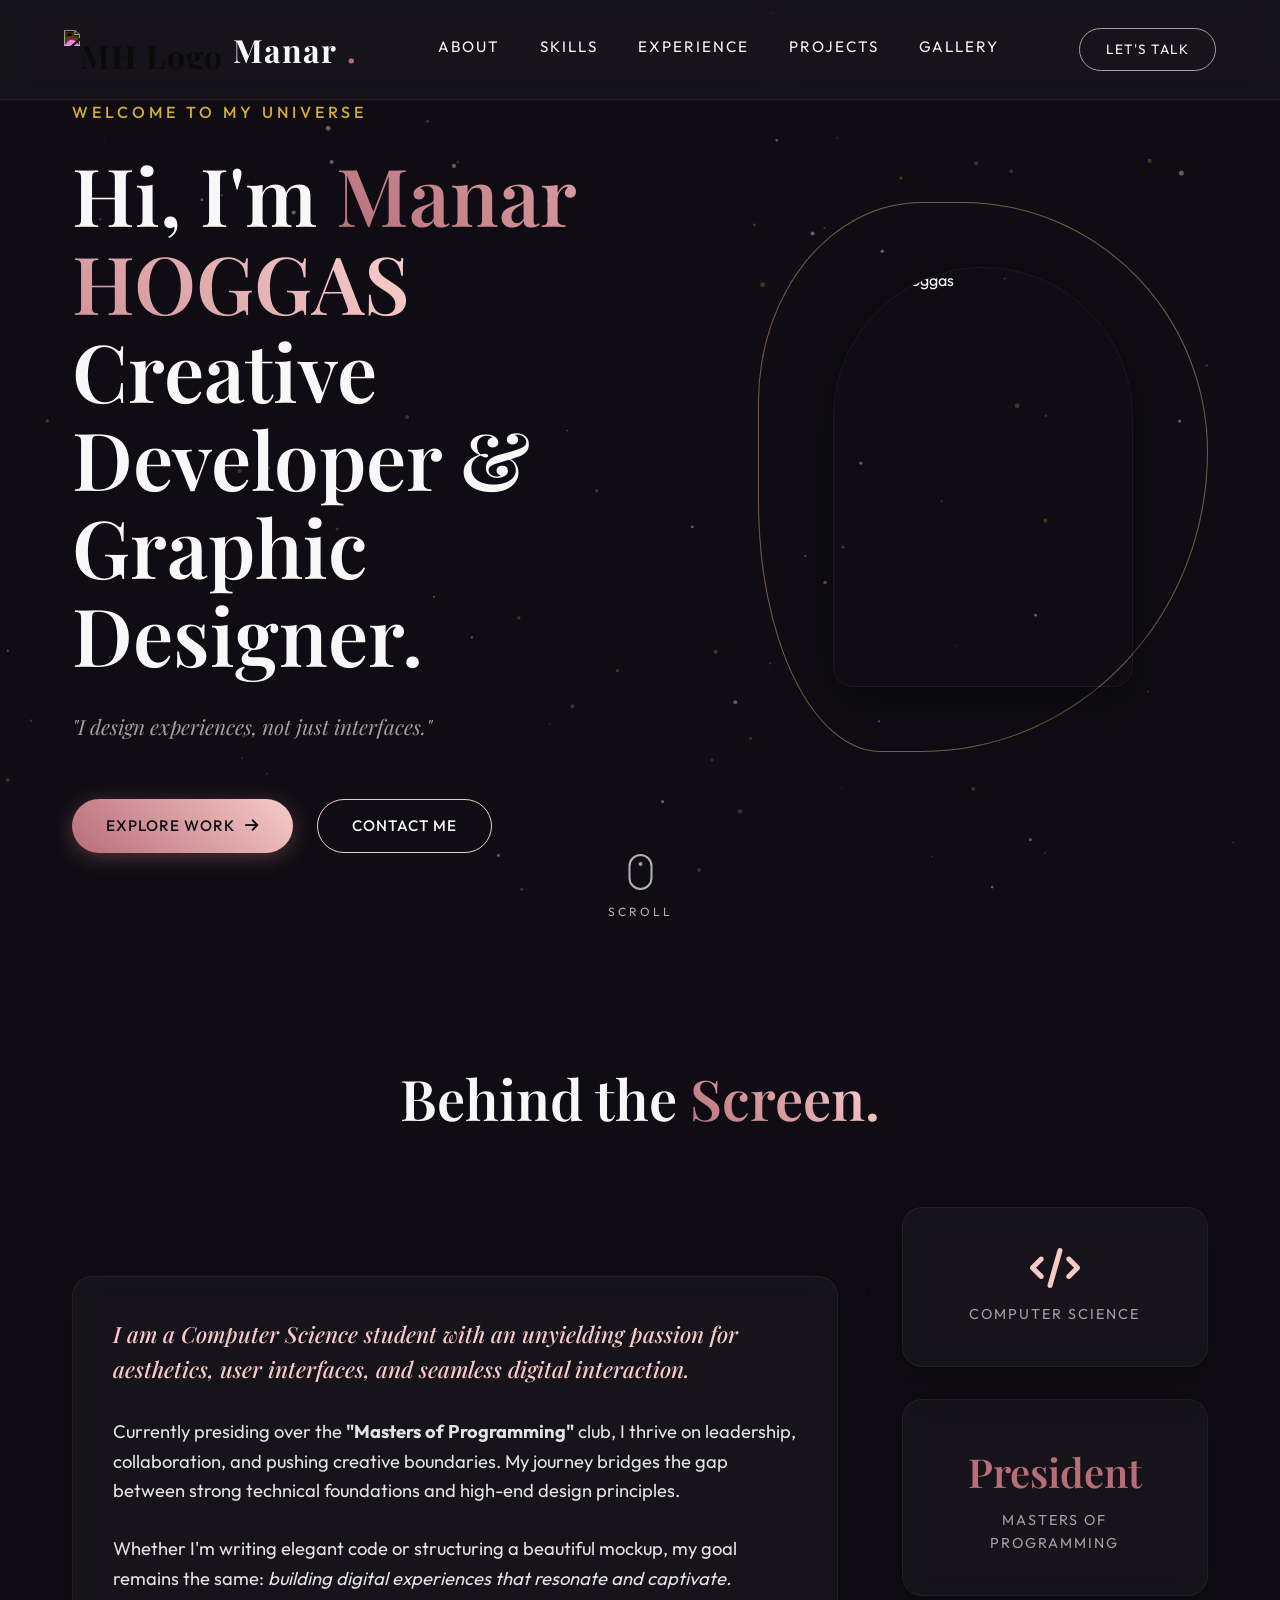
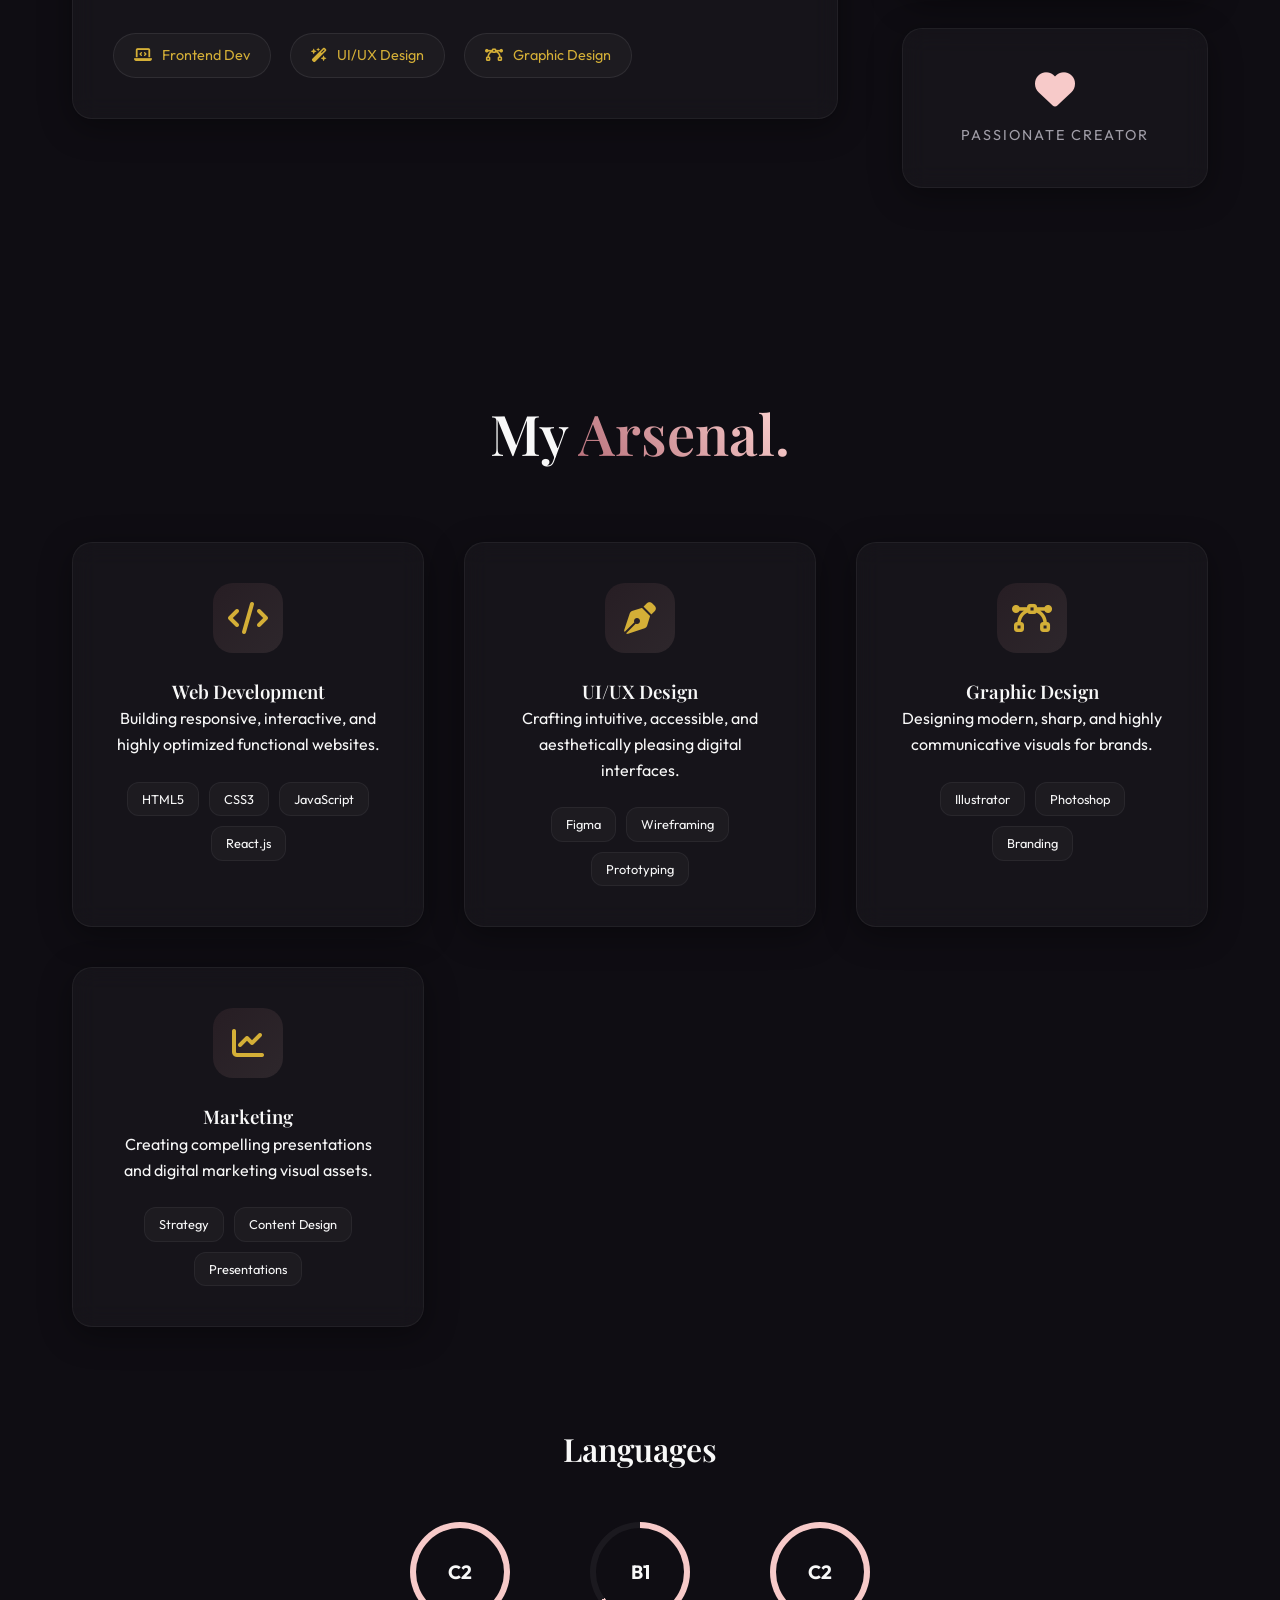
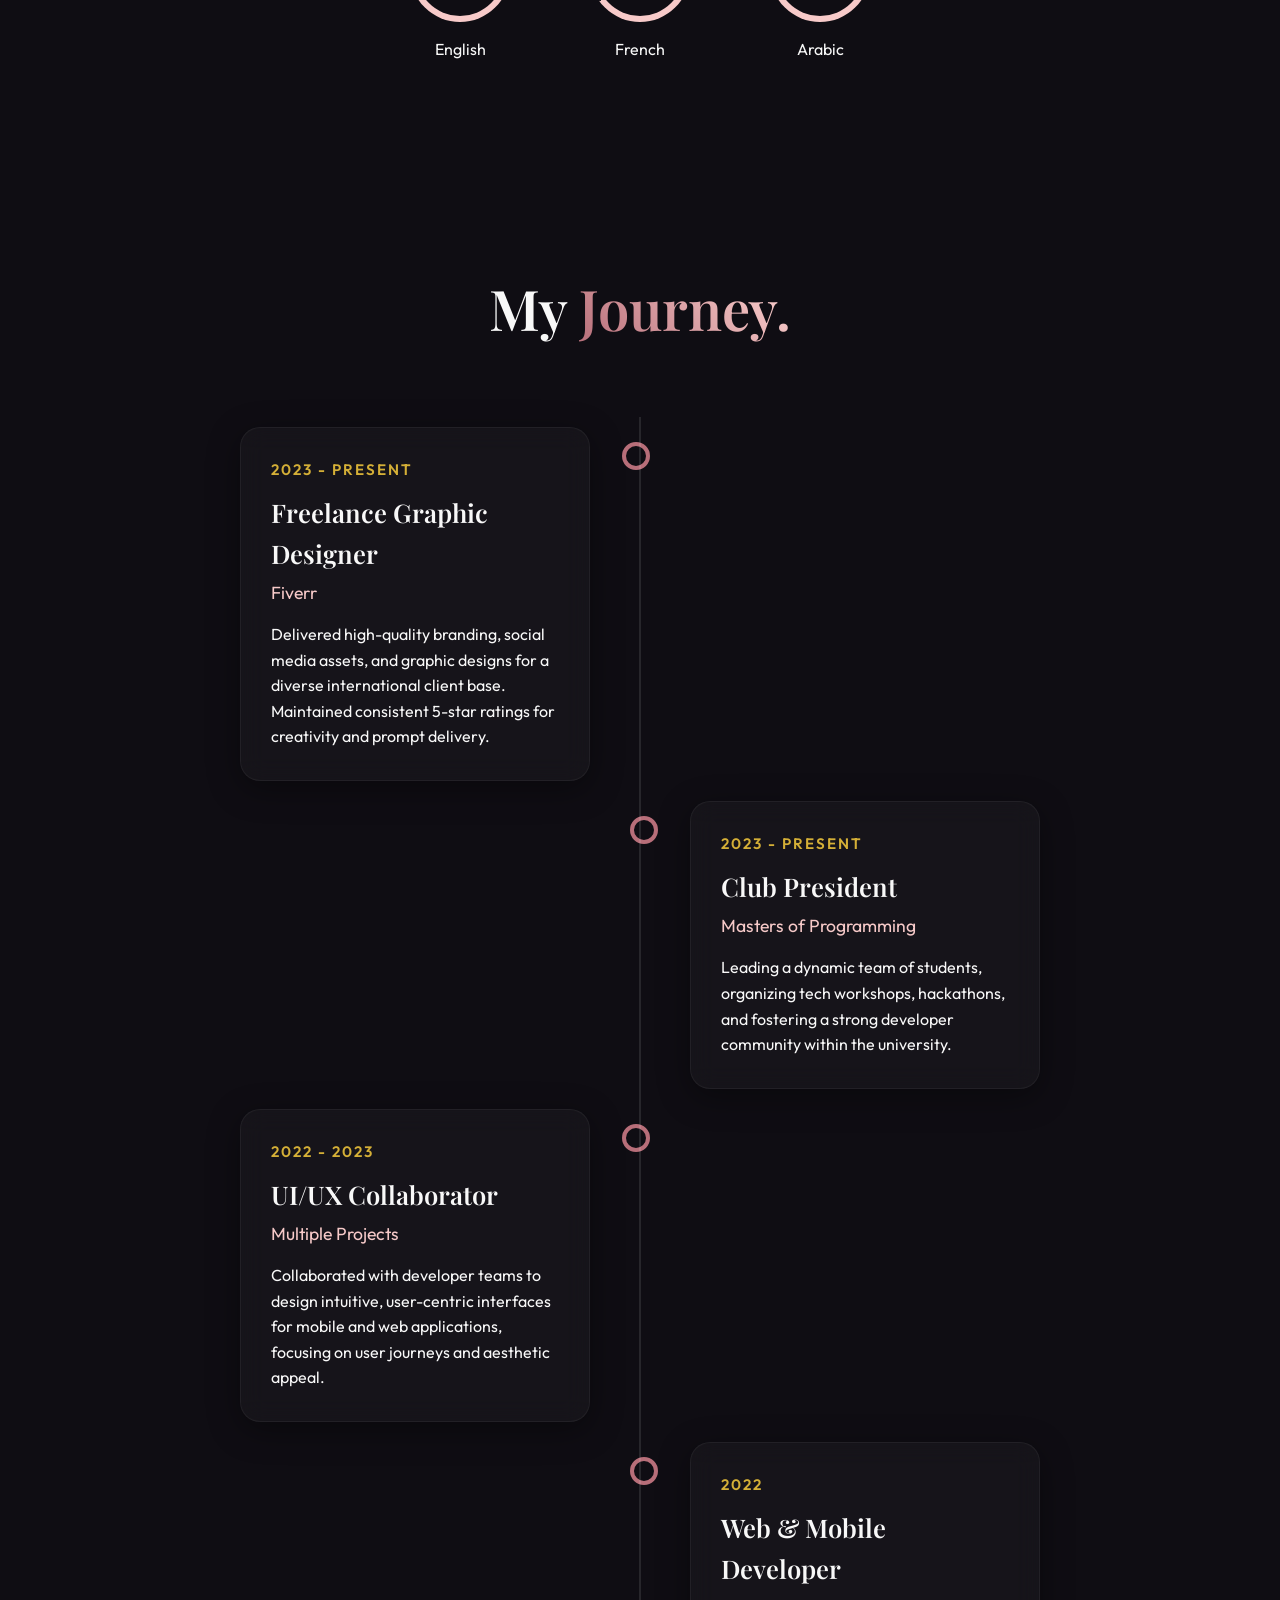
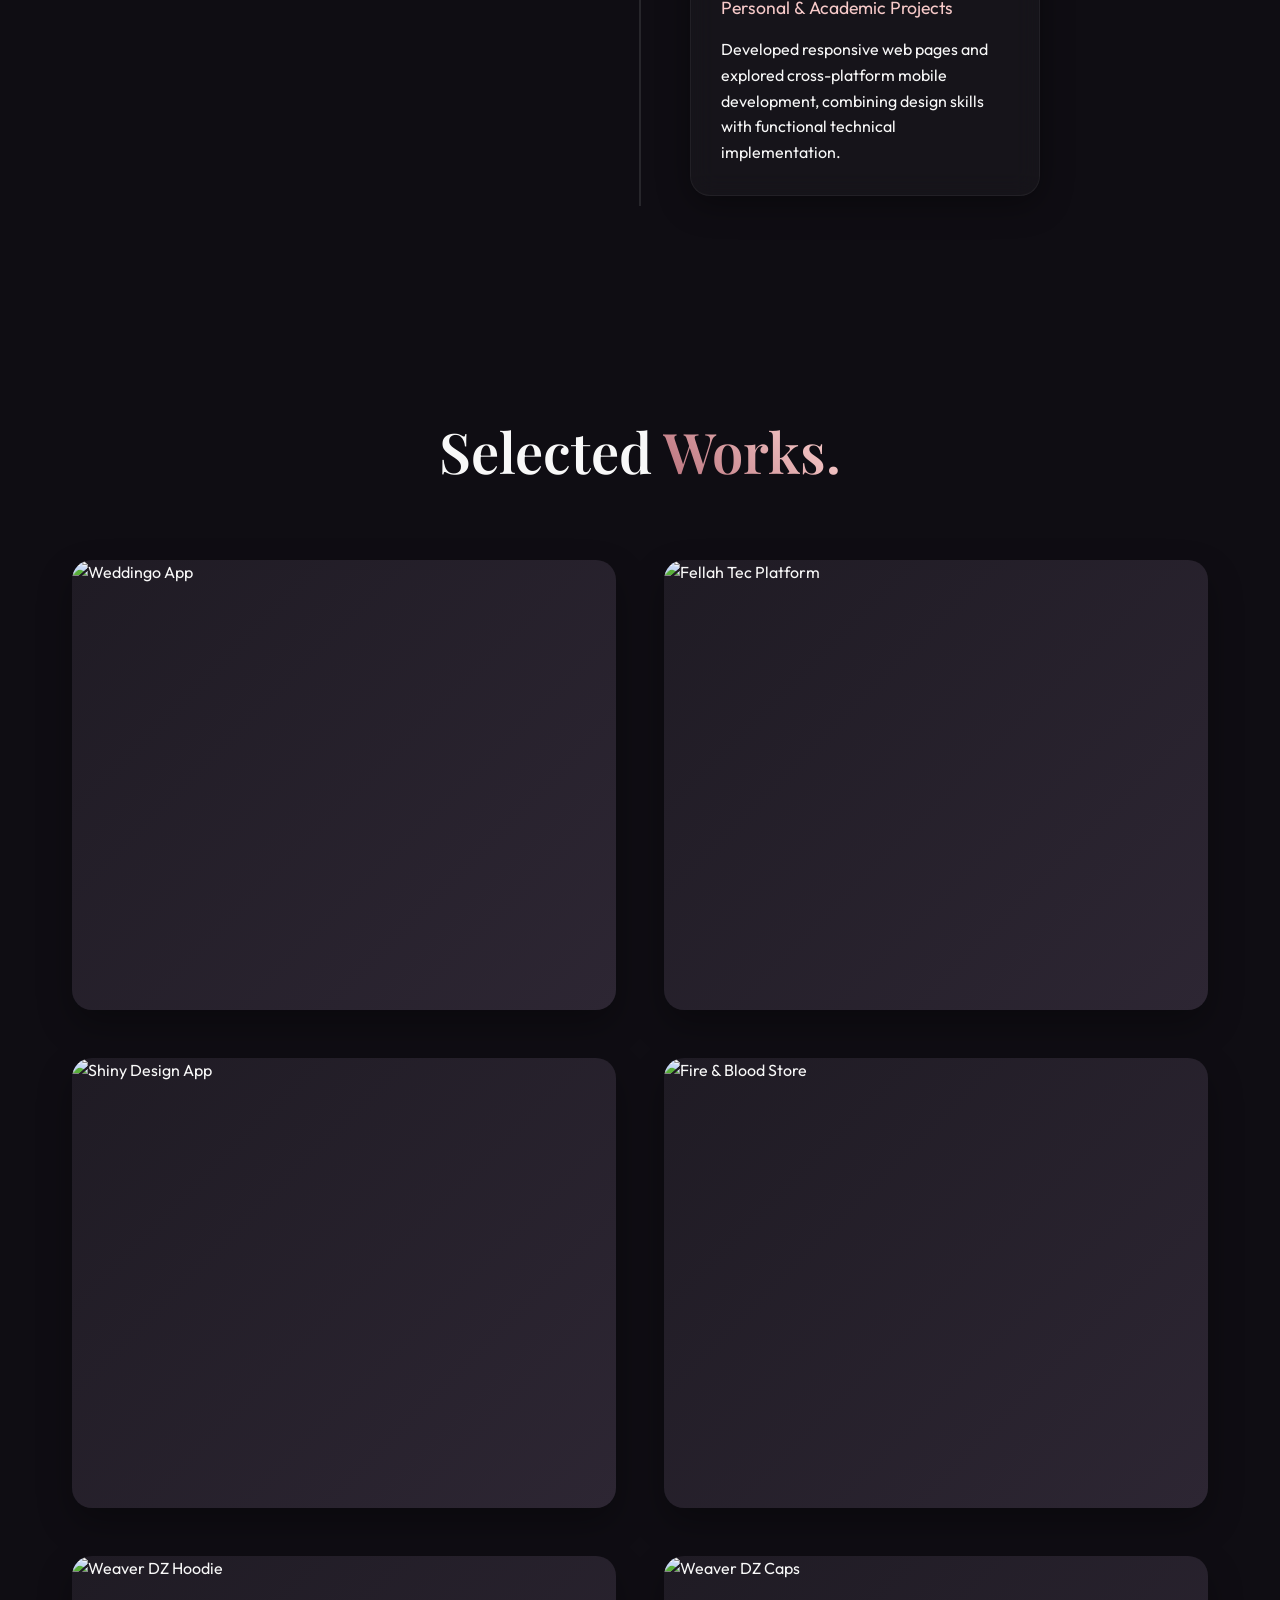
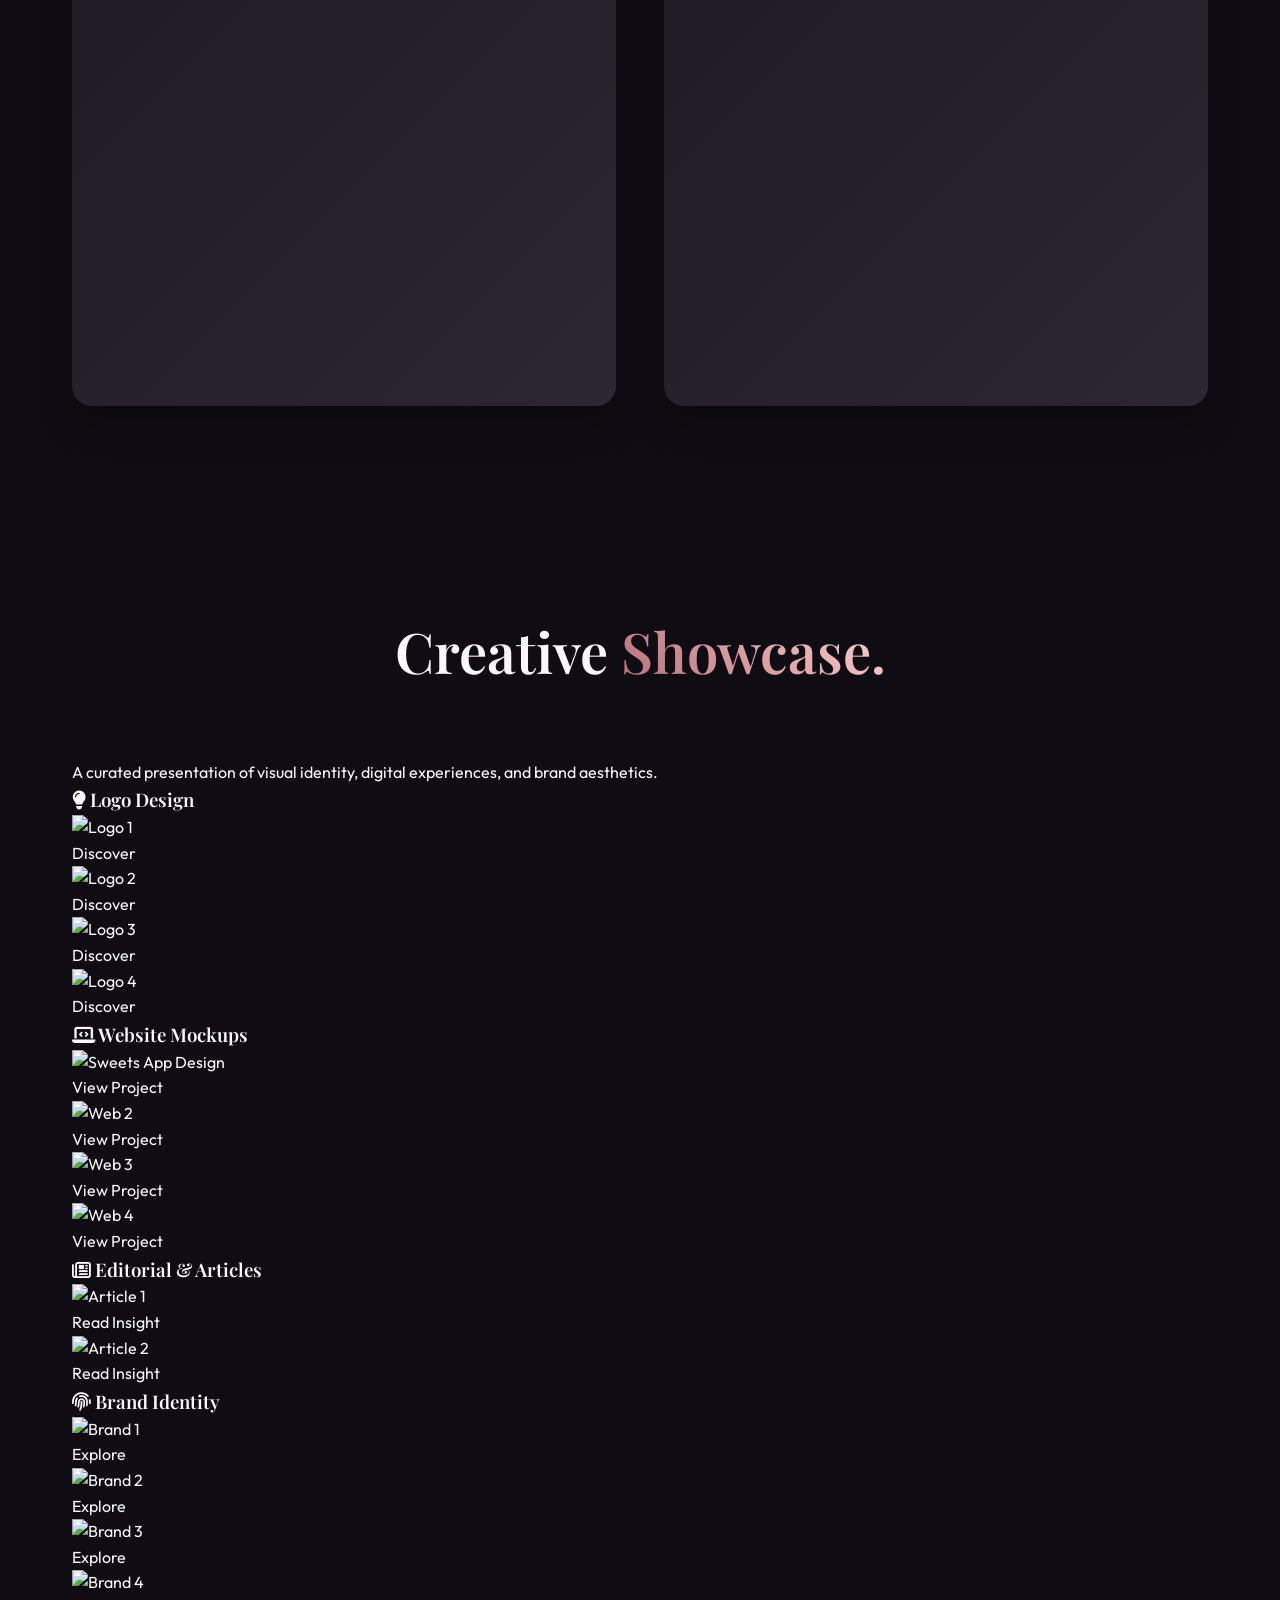
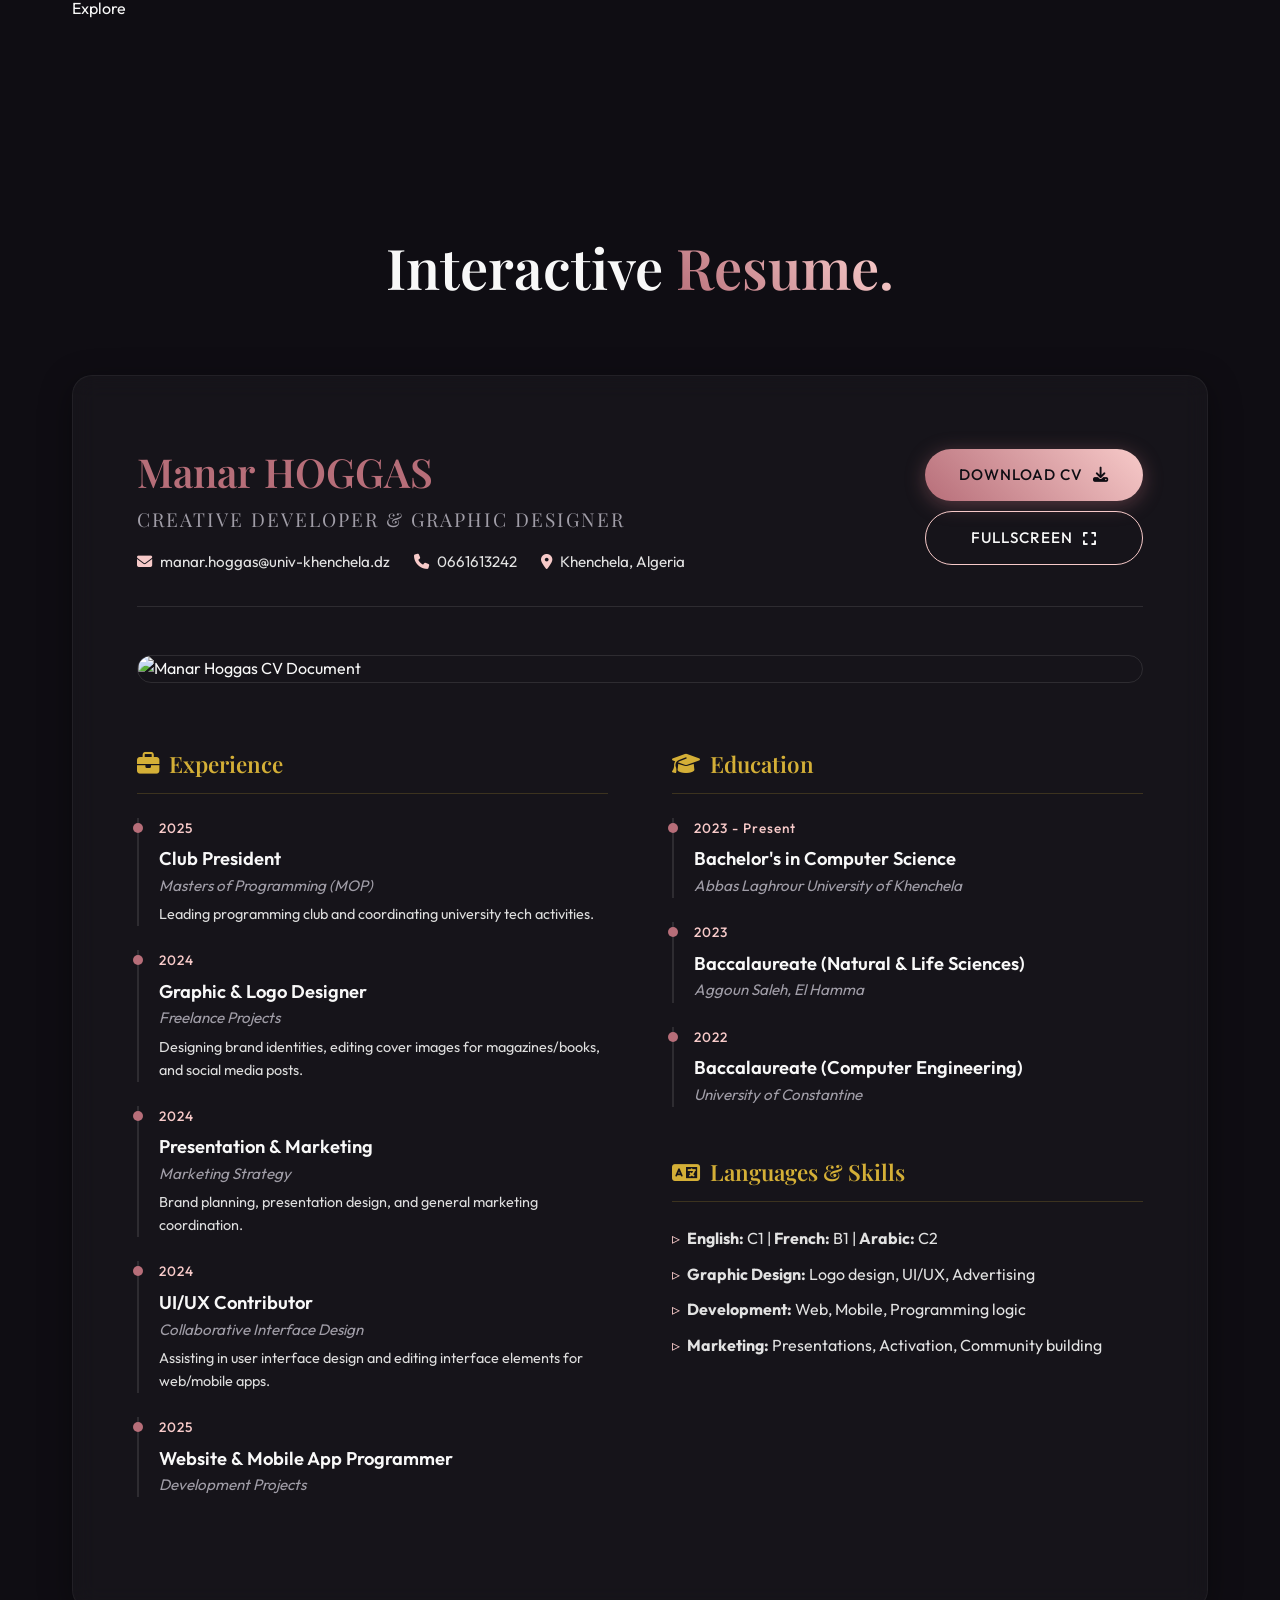
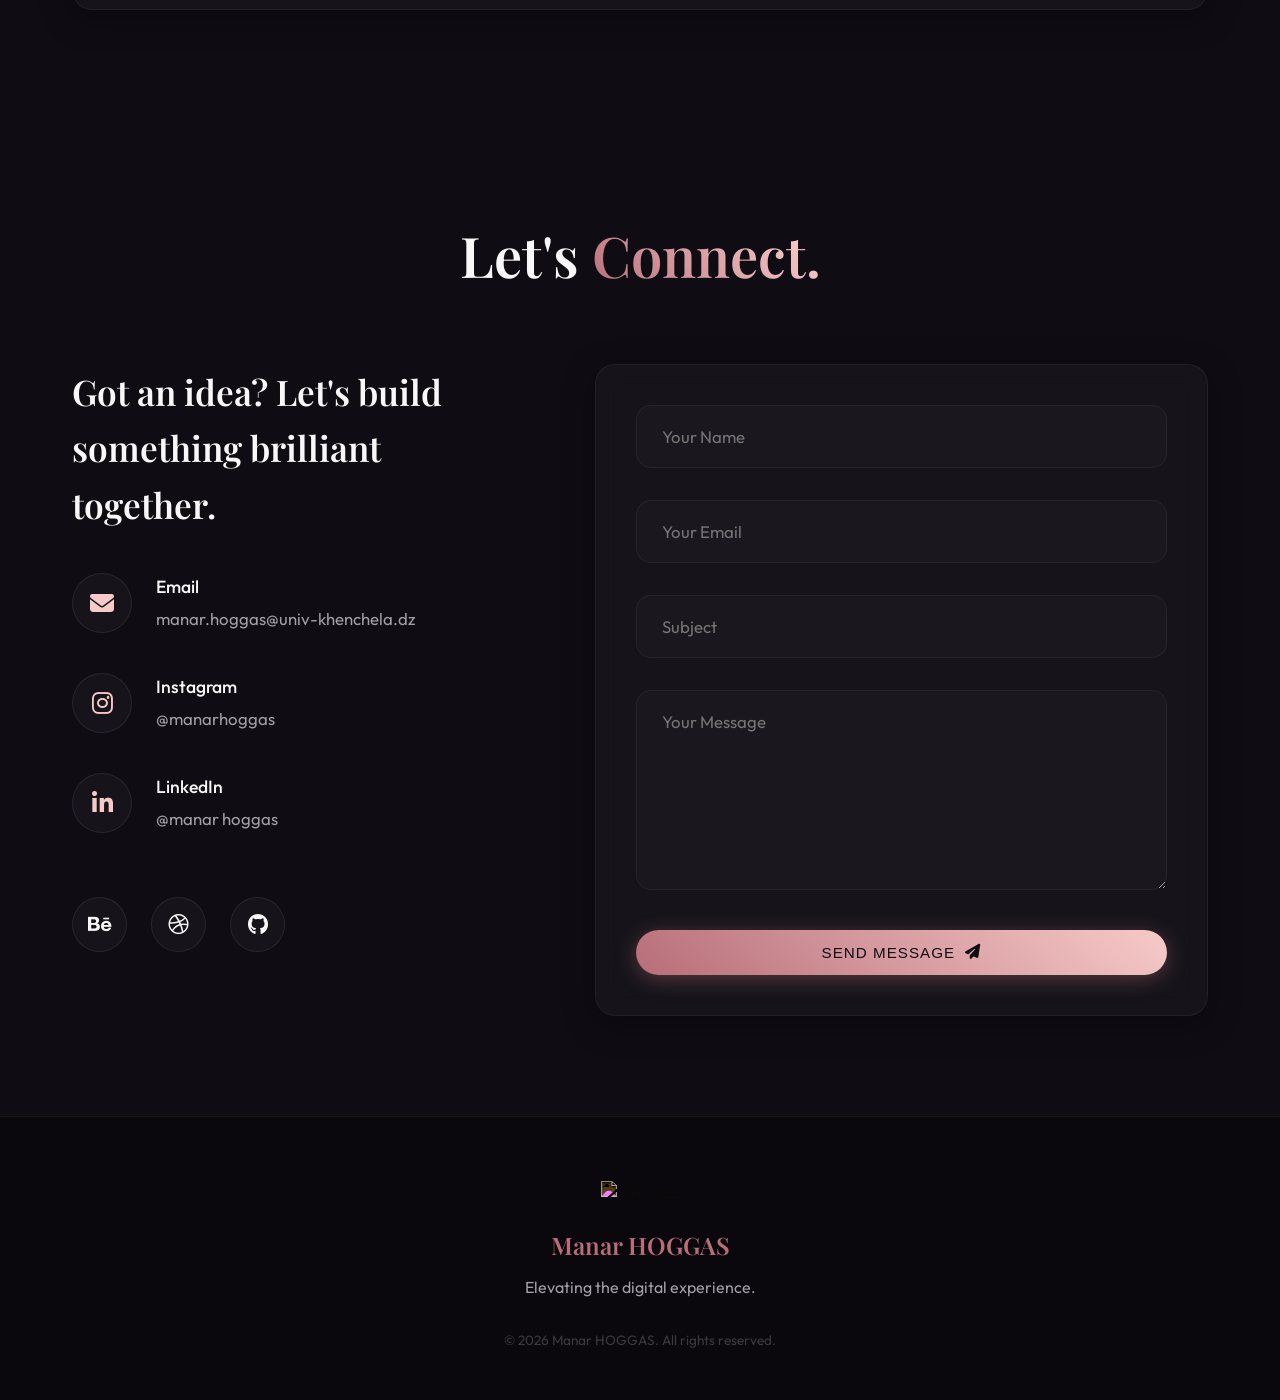
==== commit 04f66294: "Update logo image source in index.html" ====
--- a/index.html
+++ b/index.html
@@ -37,7 +37,7 @@
     <header class="navbar glass">
         <div class="logo">
             <a href="#hero" style="display: flex; align-items: center; gap: 10px;">
-                <img src="assets/images/logo_monogram.png" alt="MH Logo"
+                <img src="assets/images/mylogo.png" alt="MH Logo"
                     style="height: 40px; filter: invert(1) brightness(1.5);">
                 Manar<span>.</span>
             </a>
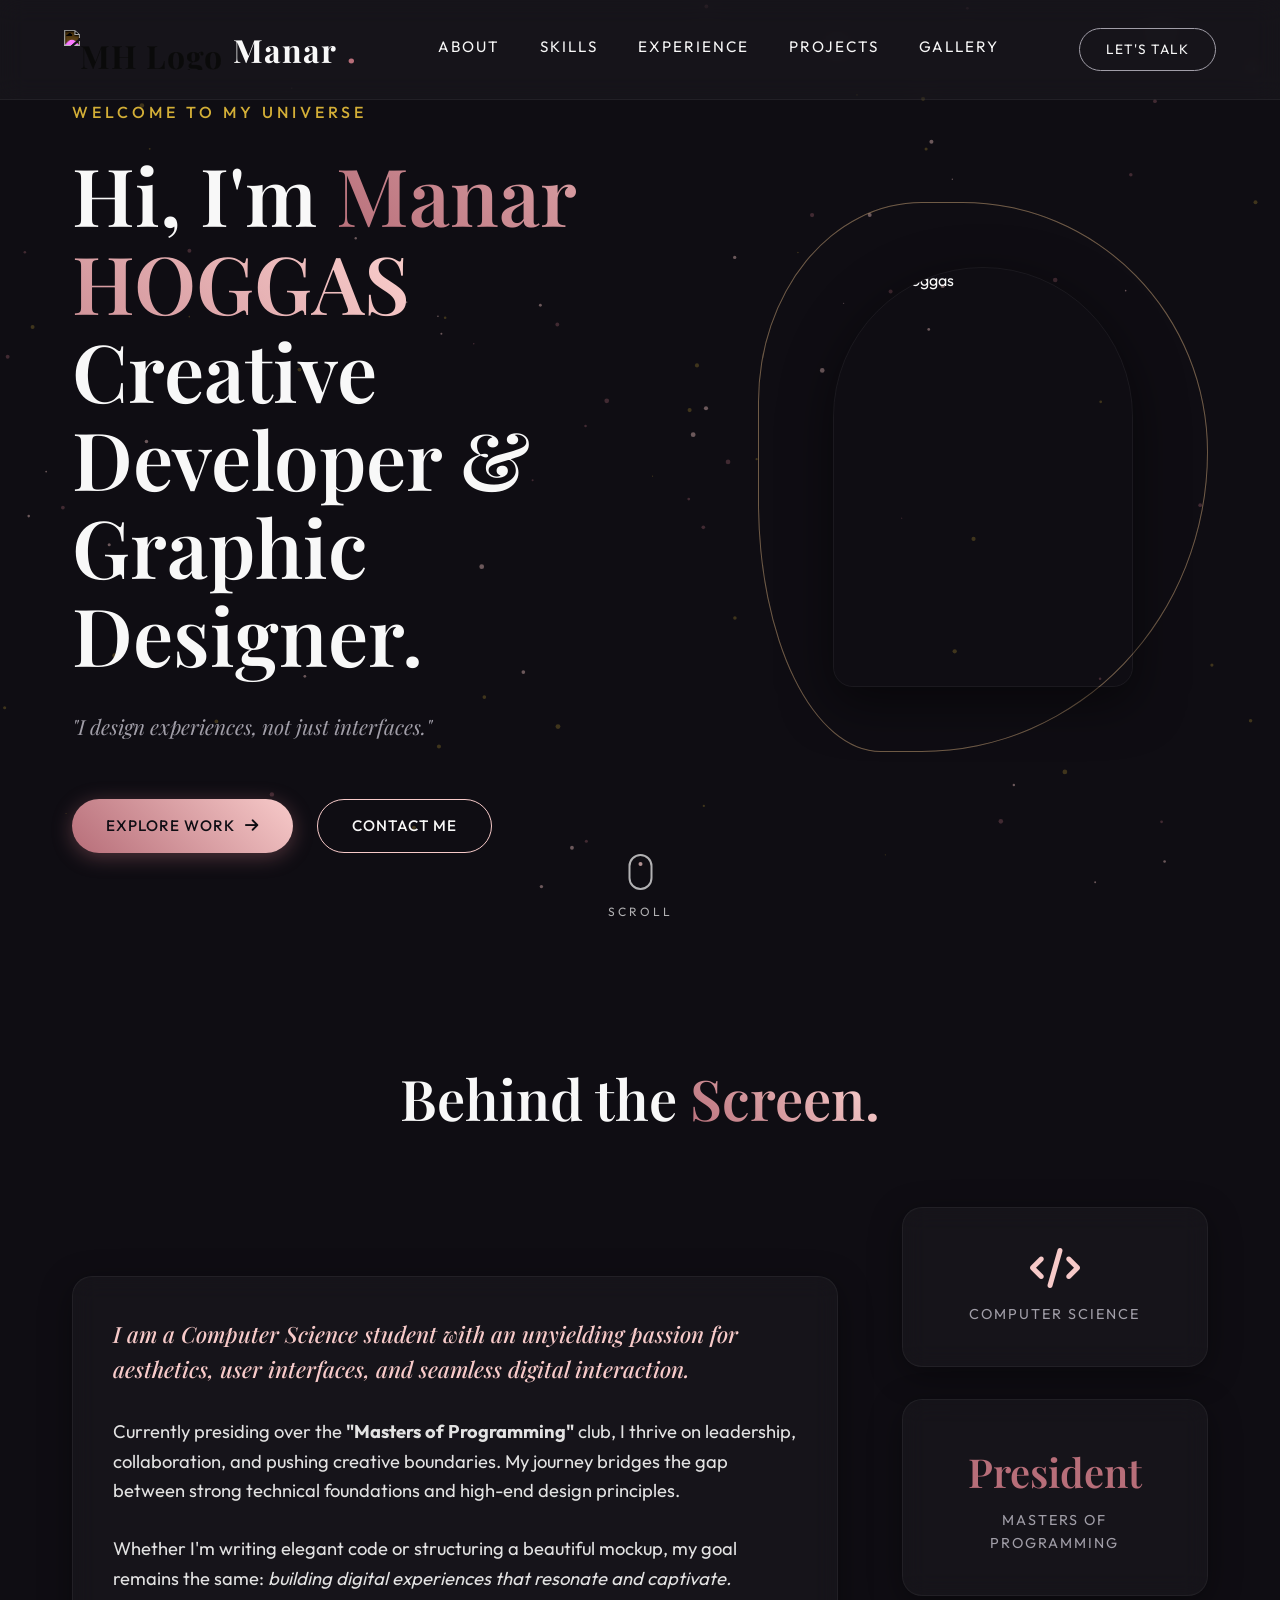
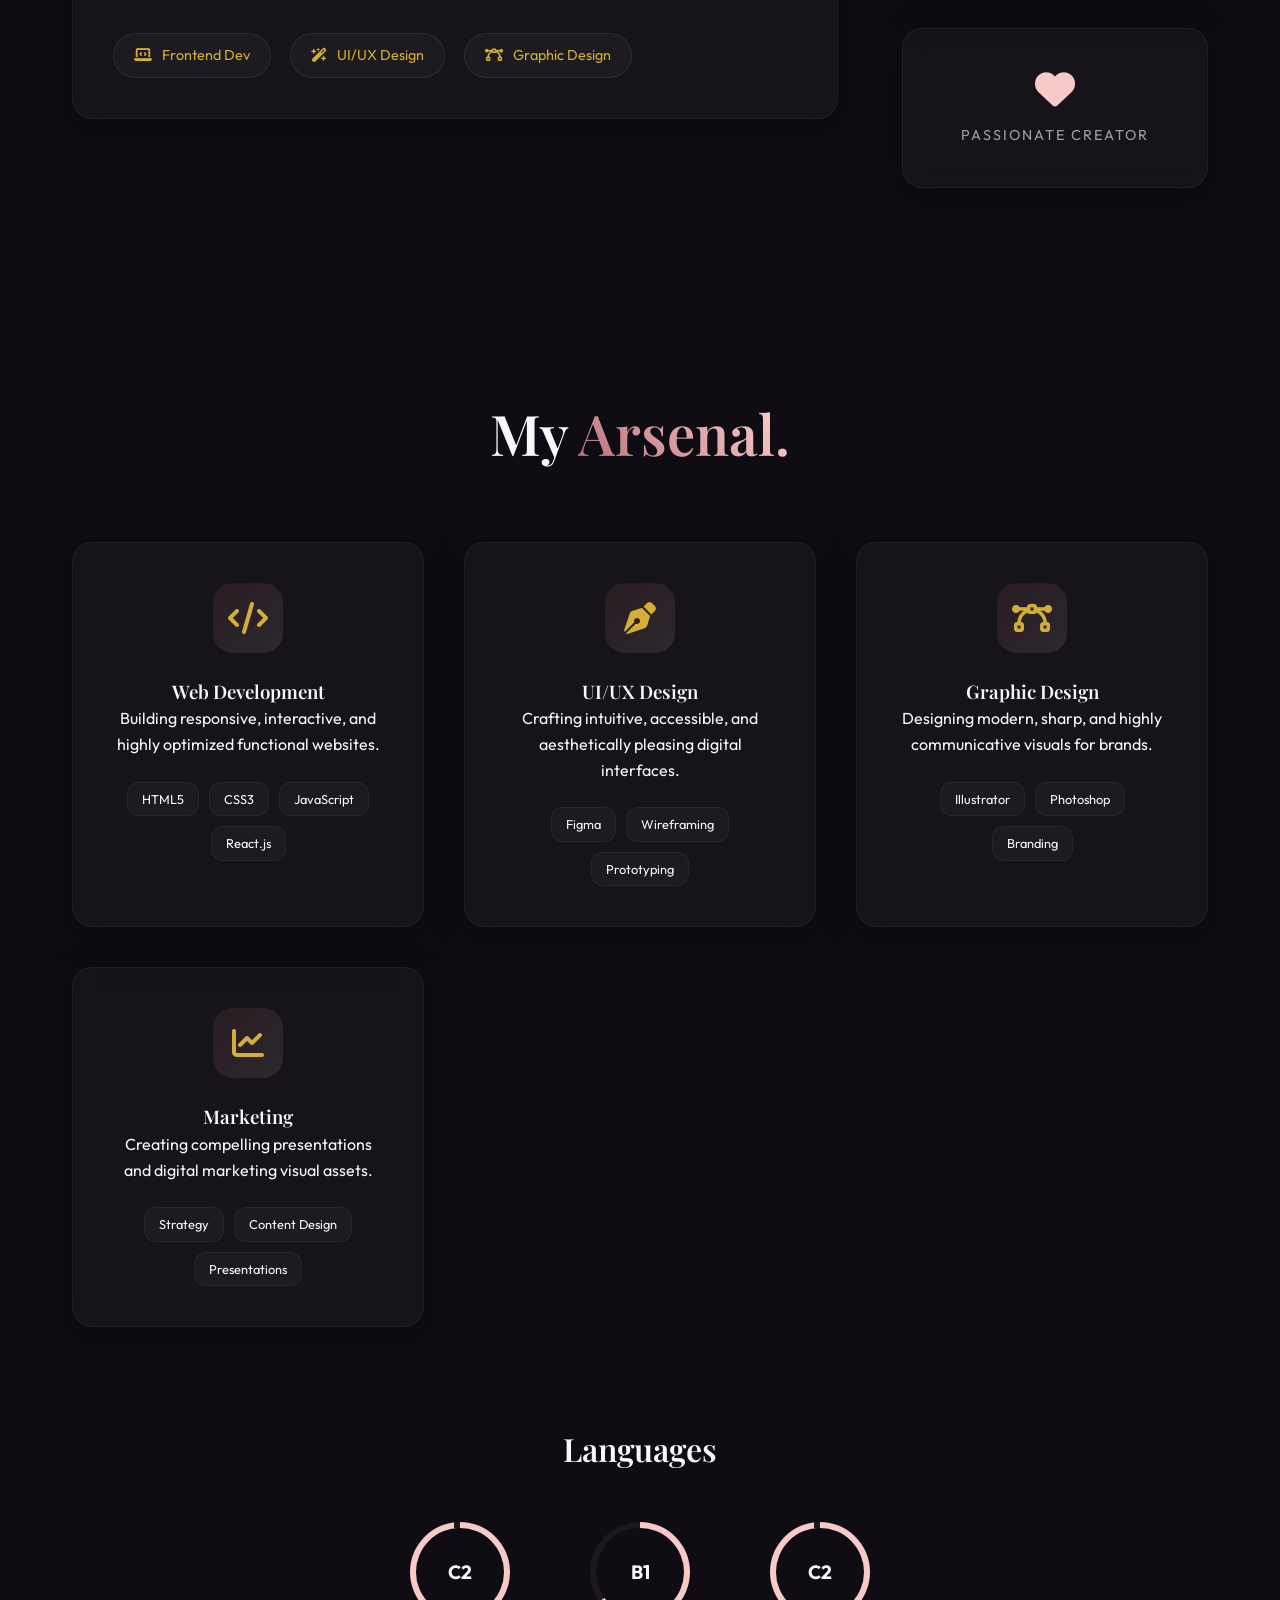
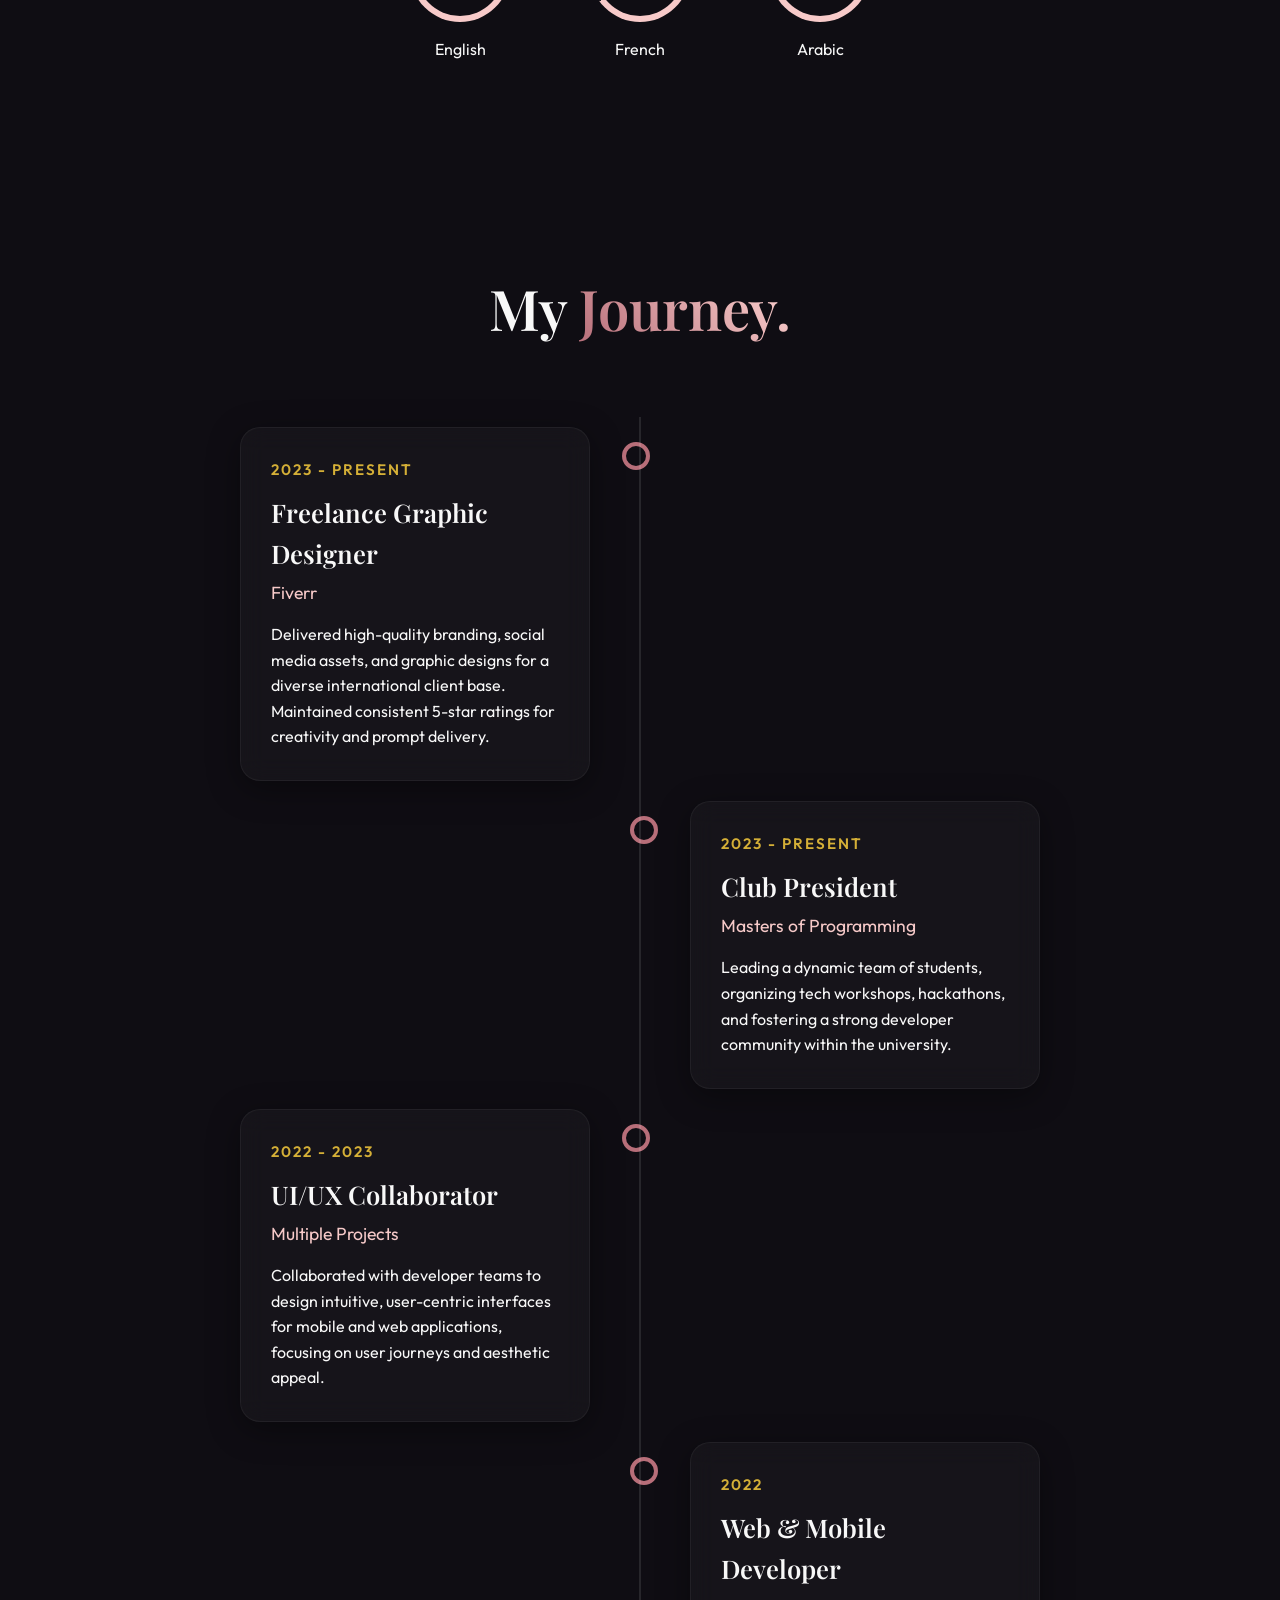
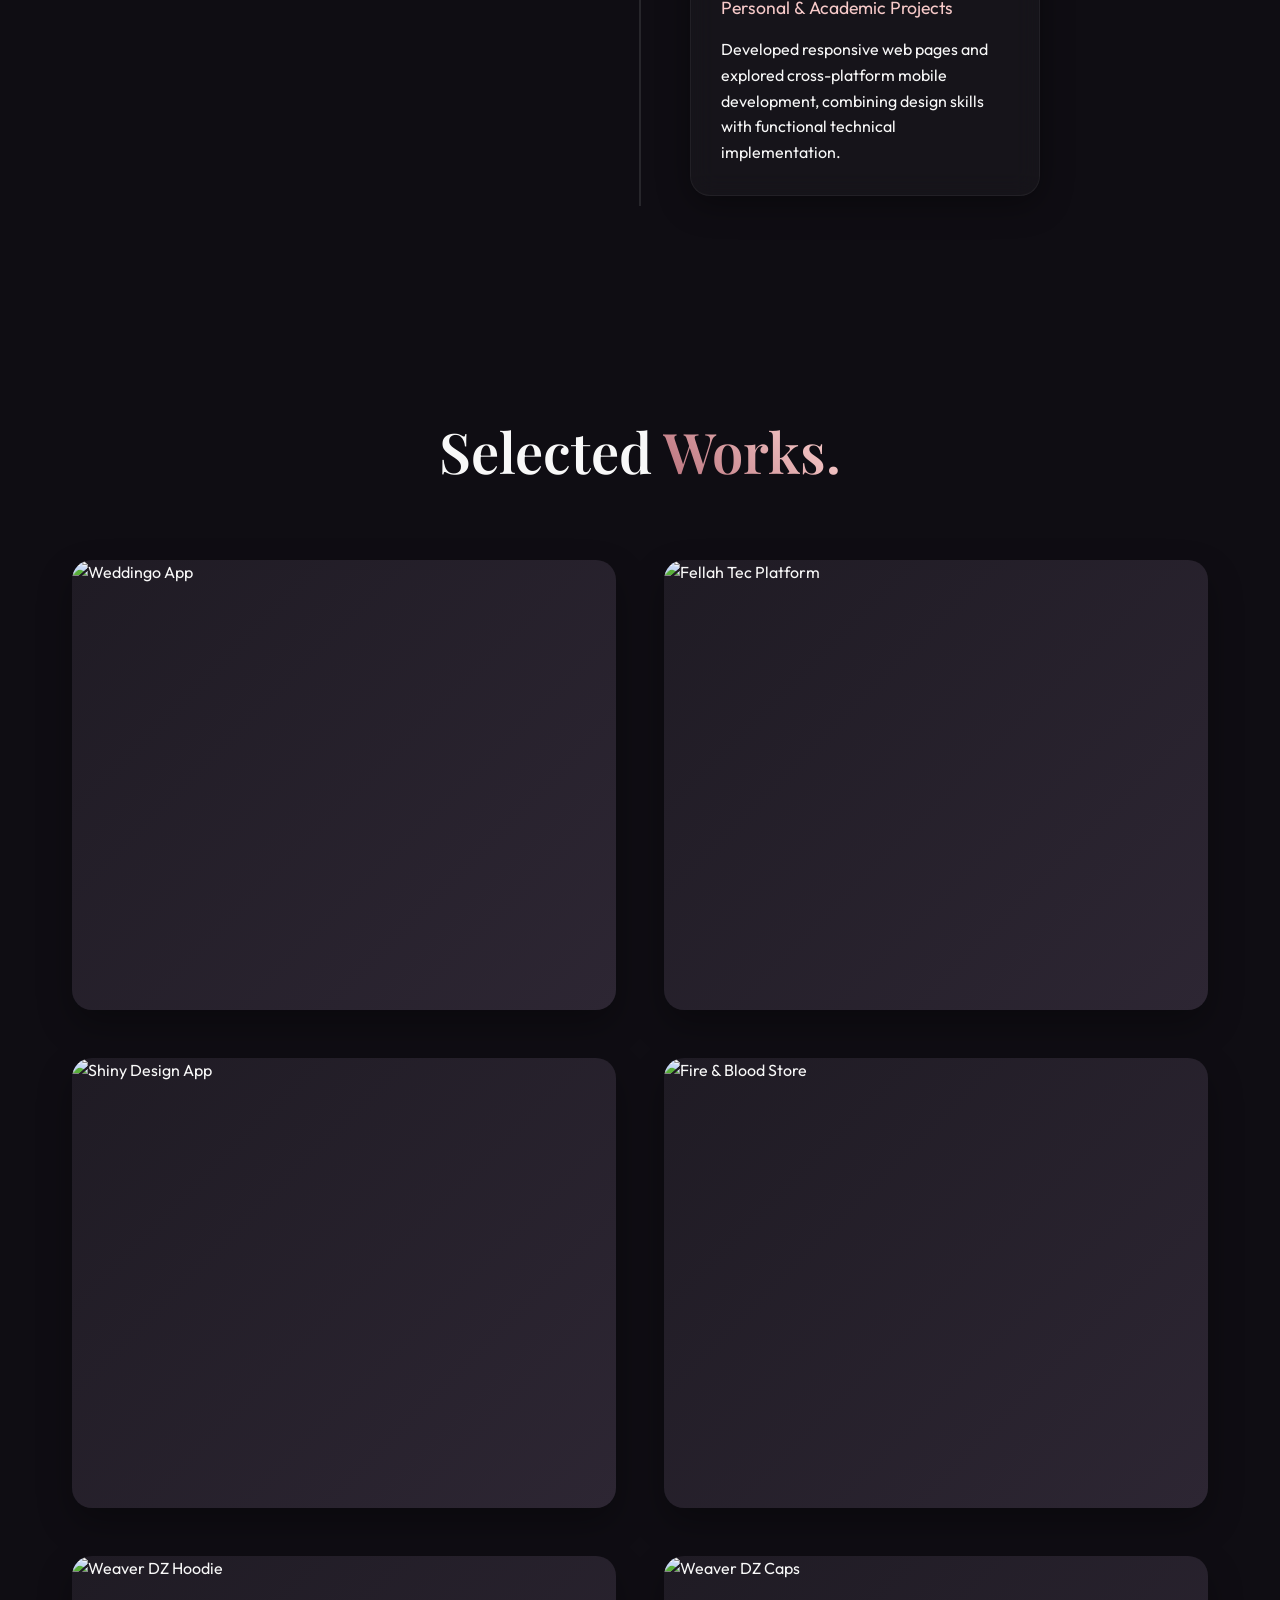
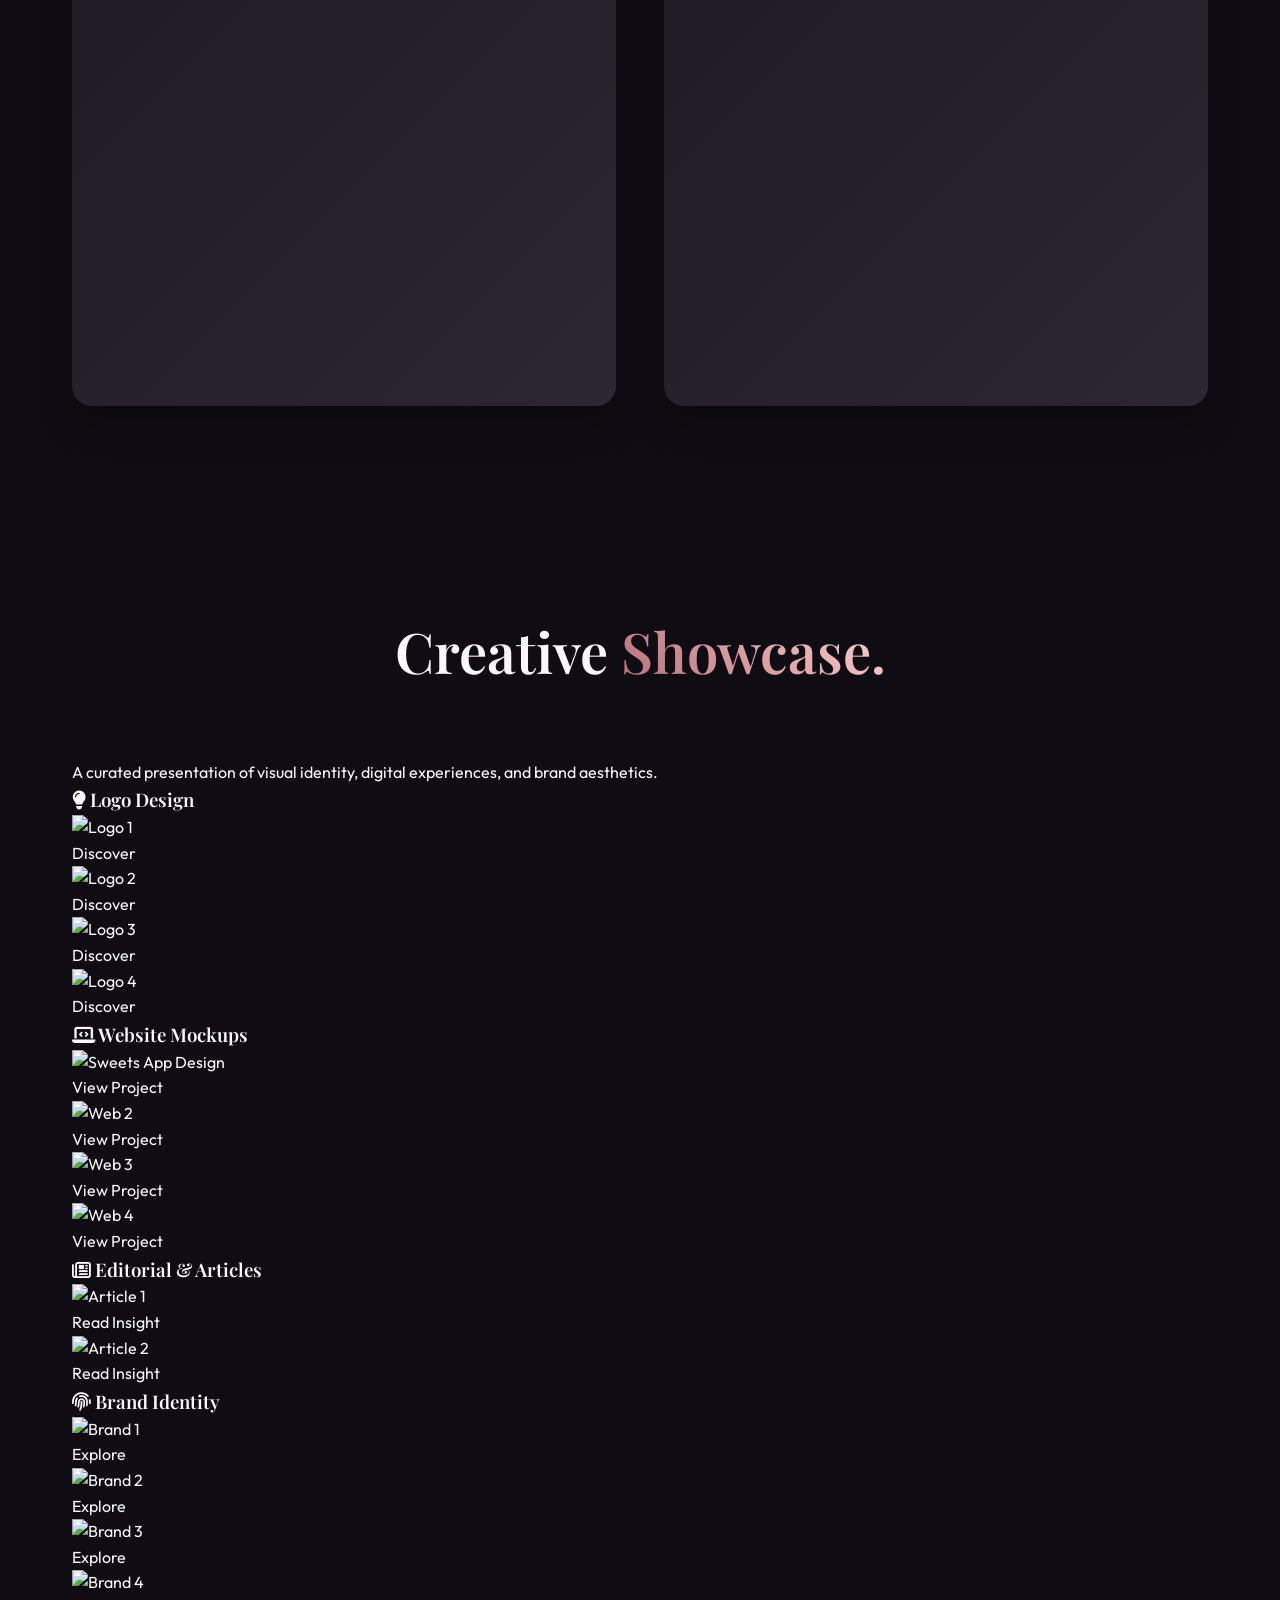
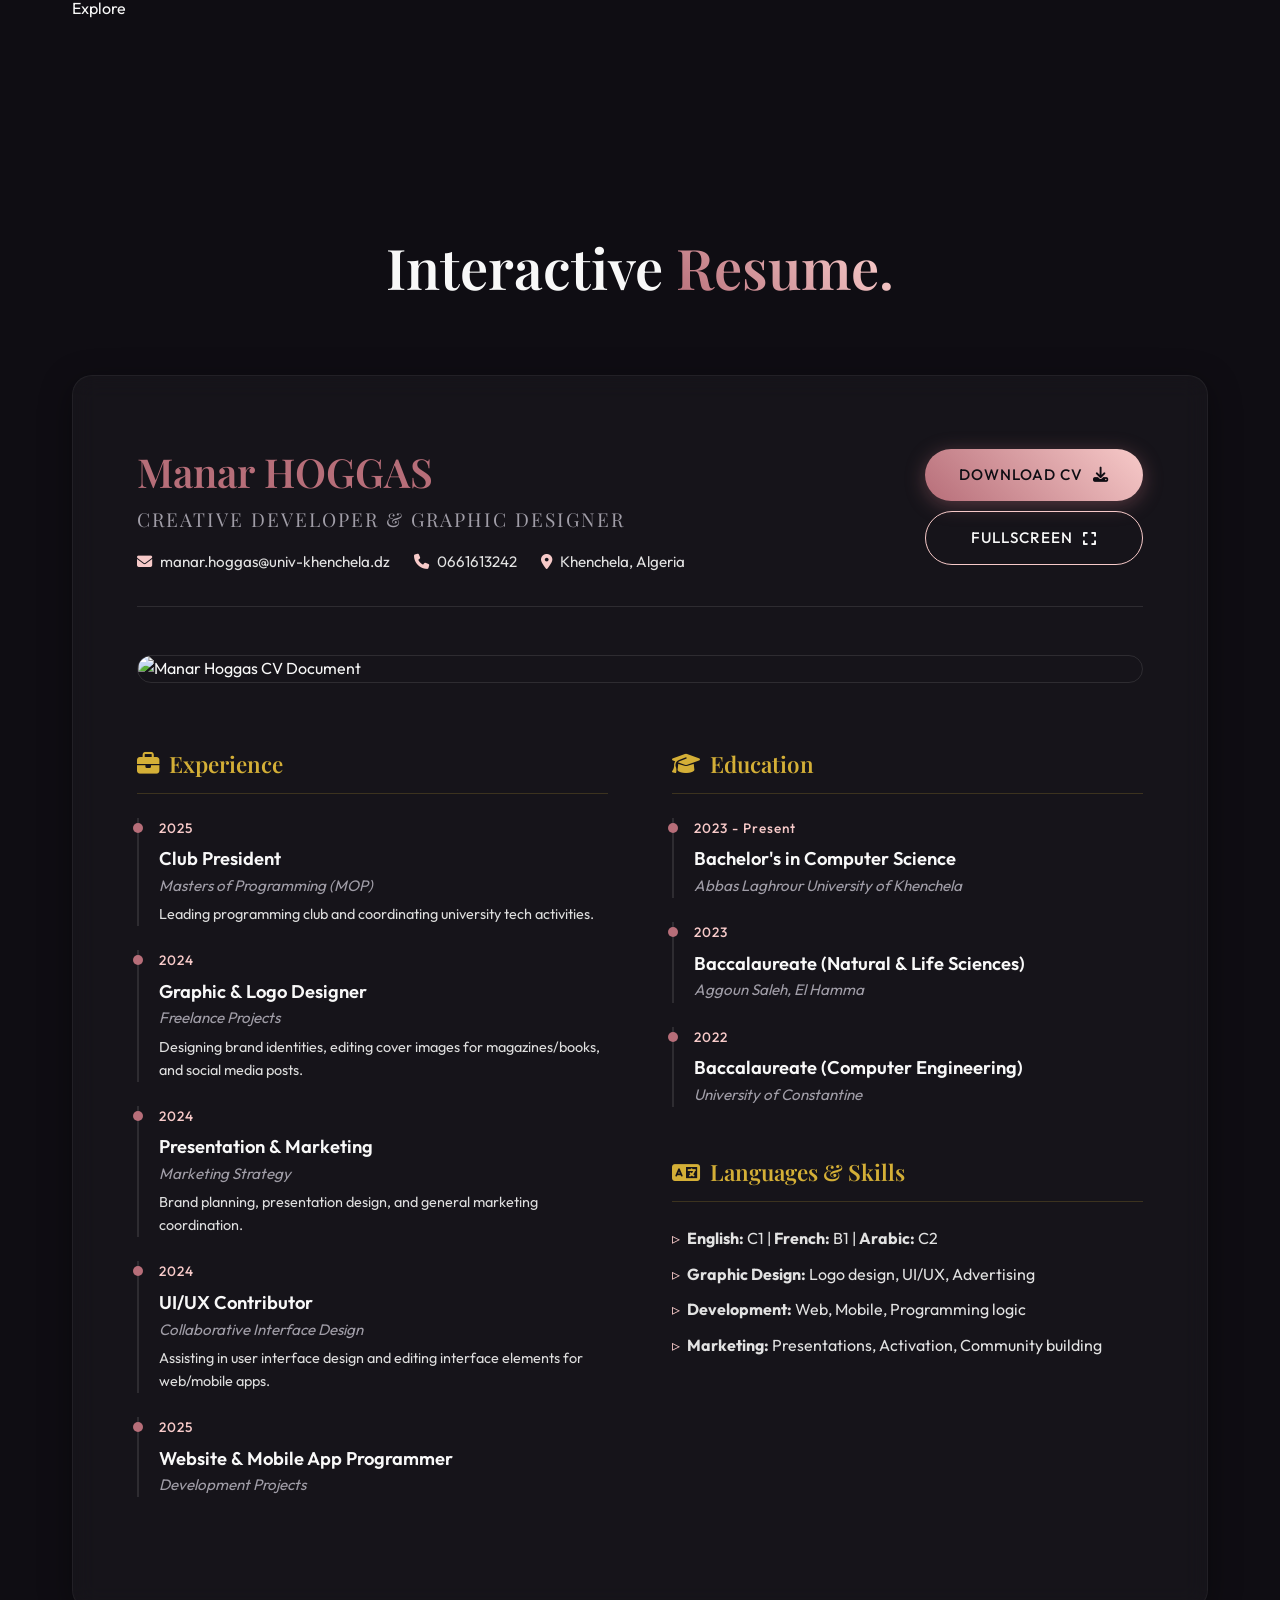
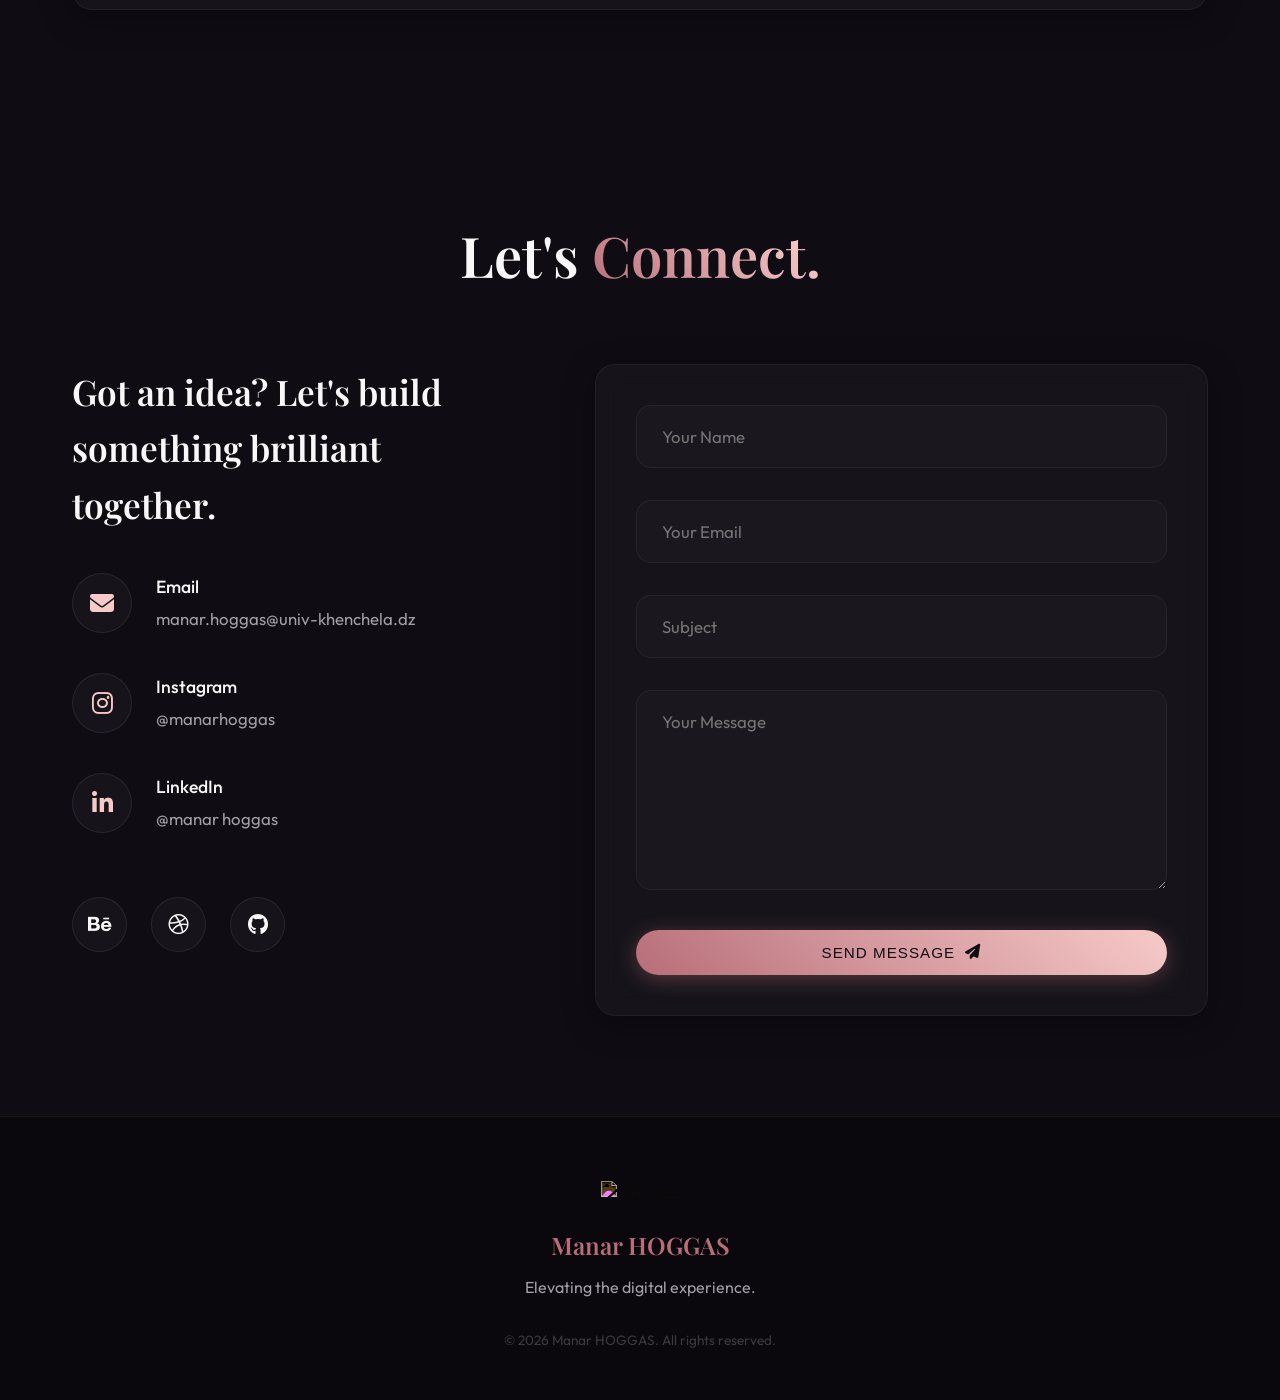
==== commit dcbd7137: "Update index.html" ====
--- a/index.html
+++ b/index.html
@@ -322,7 +322,7 @@
                     <!-- Project 4 -->
                     <div class="project-card hidden-reveal from-bottom" style="transition-delay: 0.1s;">
                         <div class="project-img">
-                            <img src="assets/images/fire_store.jpg" alt="Fire & Blood Store"
+                            <img src="assets/images/fireandbloodstore.png" alt="Fire & Blood Store"
                                 style="width:100%; height:100%; object-fit:cover;">
                         </div>
                         <div class="project-overlay">
@@ -336,7 +336,7 @@
                     <!-- Project 5 -->
                     <div class="project-card hidden-reveal from-bottom" style="transition-delay: 0.2s;">
                         <div class="project-img">
-                            <img src="assets/images/weaver_hoodie.jpg" alt="Weaver DZ Hoodie"
+                            <img src="assets/images/weatherapparel.png" alt="Weaver DZ Hoodie"
                                 style="width:100%; height:100%; object-fit:cover;">
                         </div>
                         <div class="project-overlay">
@@ -350,7 +350,7 @@
                     <!-- Project 6 -->
                     <div class="project-card hidden-reveal from-bottom" style="transition-delay: 0.3s;">
                         <div class="project-img">
-                            <img src="assets/images/weaver_cap.jpg" alt="Weaver DZ Caps"
+                            <img src="assets/images/weathercap.png" alt="Weaver DZ Caps"
                                 style="width:100%; height:100%; object-fit:cover;">
                         </div>
                         <div class="project-overlay">
@@ -379,10 +379,10 @@
                         <div class="lux-line"></div>
                     </div>
                     <div class="lux-grid grid-logos">
-                        <div class="lux-card"><img src="assets/images/logo1.jpg" alt="Logo 1"><div class="lux-overlay"><span>Discover</span></div></div>
-                        <div class="lux-card"><img src="assets/images/logo2.jpg" alt="Logo 2"><div class="lux-overlay"><span>Discover</span></div></div>
-                        <div class="lux-card"><img src="assets/images/logo3.jpg" alt="Logo 3"><div class="lux-overlay"><span>Discover</span></div></div>
-                        <div class="lux-card"><img src="assets/images/logo4.jpg" alt="Logo 4"><div class="lux-overlay"><span>Discover</span></div></div>
+                        <div class="lux-card"><img src="assets/images/logo1.png" alt="Logo 1"><div class="lux-overlay"><span>Discover</span></div></div>
+                        <div class="lux-card"><img src="assets/images/logo6.png" alt="Logo 2"><div class="lux-overlay"><span>Discover</span></div></div>
+                        <div class="lux-card"><img src="assets/images/logo4.png" alt="Logo 3"><div class="lux-overlay"><span>Discover</span></div></div>
+                        <div class="lux-card"><img src="assets/images/logo5.png" alt="Logo 4"><div class="lux-overlay"><span>Discover</span></div></div>
                     </div>
                 </div>
 
@@ -393,10 +393,10 @@
                         <div class="lux-line"></div>
                     </div>
                     <div class="lux-grid grid-websites">
-                        <div class="lux-card"><img src="assets/images/sweets_app.jpg" alt="Sweets App Design"><div class="lux-overlay"><span>View Project</span></div></div>
-                        <div class="lux-card"><img src="assets/images/website2.jpg" alt="Web 2"><div class="lux-overlay"><span>View Project</span></div></div>
-                        <div class="lux-card"><img src="assets/images/website3.jpg" alt="Web 3"><div class="lux-overlay"><span>View Project</span></div></div>
-                        <div class="lux-card"><img src="assets/images/website4.jpg" alt="Web 4"><div class="lux-overlay"><span>View Project</span></div></div>
+                        <div class="lux-card"><img src="assets/images/website1.png" alt="Sweets App Design"><div class="lux-overlay"><span>View Project</span></div></div>
+                        <div class="lux-card"><img src="assets/images/website2.png" alt="Web 2"><div class="lux-overlay"><span>View Project</span></div></div>
+                        <div class="lux-card"><img src="assets/images/website3.png" alt="Web 3"><div class="lux-overlay"><span>View Project</span></div></div>
+                        <div class="lux-card"><img src="assets/images/website4.png" alt="Web 4"><div class="lux-overlay"><span>View Project</span></div></div>
                     </div>
                 </div>
 
@@ -407,8 +407,8 @@
                         <div class="lux-line"></div>
                     </div>
                     <div class="lux-grid grid-articles">
-                        <div class="lux-card"><img src="assets/images/article1.jpg" alt="Article 1"><div class="lux-overlay"><span>Read Insight</span></div></div>
-                        <div class="lux-card"><img src="assets/images/article2.jpg" alt="Article 2"><div class="lux-overlay"><span>Read Insight</span></div></div>
+                        <div class="lux-card"><img src="assets/images/article1.png" alt="Article 1"><div class="lux-overlay"><span>Read Insight</span></div></div>
+                        <div class="lux-card"><img src="assets/images/article3.png" alt="Article 2"><div class="lux-overlay"><span>Read Insight</span></div></div>
                     </div>
                 </div>
 
@@ -419,10 +419,10 @@
                         <div class="lux-line"></div>
                     </div>
                     <div class="lux-grid grid-brands">
-                        <div class="lux-card"><img src="assets/images/brand1.jpg" alt="Brand 1"><div class="lux-overlay"><span>Explore</span></div></div>
-                        <div class="lux-card"><img src="assets/images/brand2.jpg" alt="Brand 2"><div class="lux-overlay"><span>Explore</span></div></div>
-                        <div class="lux-card"><img src="assets/images/brand3.jpg" alt="Brand 3"><div class="lux-overlay"><span>Explore</span></div></div>
-                        <div class="lux-card"><img src="assets/images/brand4.jpg" alt="Brand 4"><div class="lux-overlay"><span>Explore</span></div></div>
+                        <div class="lux-card"><img src="assets/images/brand1.png" alt="Brand 1"><div class="lux-overlay"><span>Explore</span></div></div>
+                        <div class="lux-card"><img src="assets/images/brand2.png" alt="Brand 2"><div class="lux-overlay"><span>Explore</span></div></div>
+                        <div class="lux-card"><img src="assets/images/brand3.png" alt="Brand 3"><div class="lux-overlay"><span>Explore</span></div></div>
+                        <div class="lux-card"><img src="assets/images/brand4.png" alt="Brand 4"><div class="lux-overlay"><span>Explore</span></div></div>
                     </div>
                 </div>
             </div>
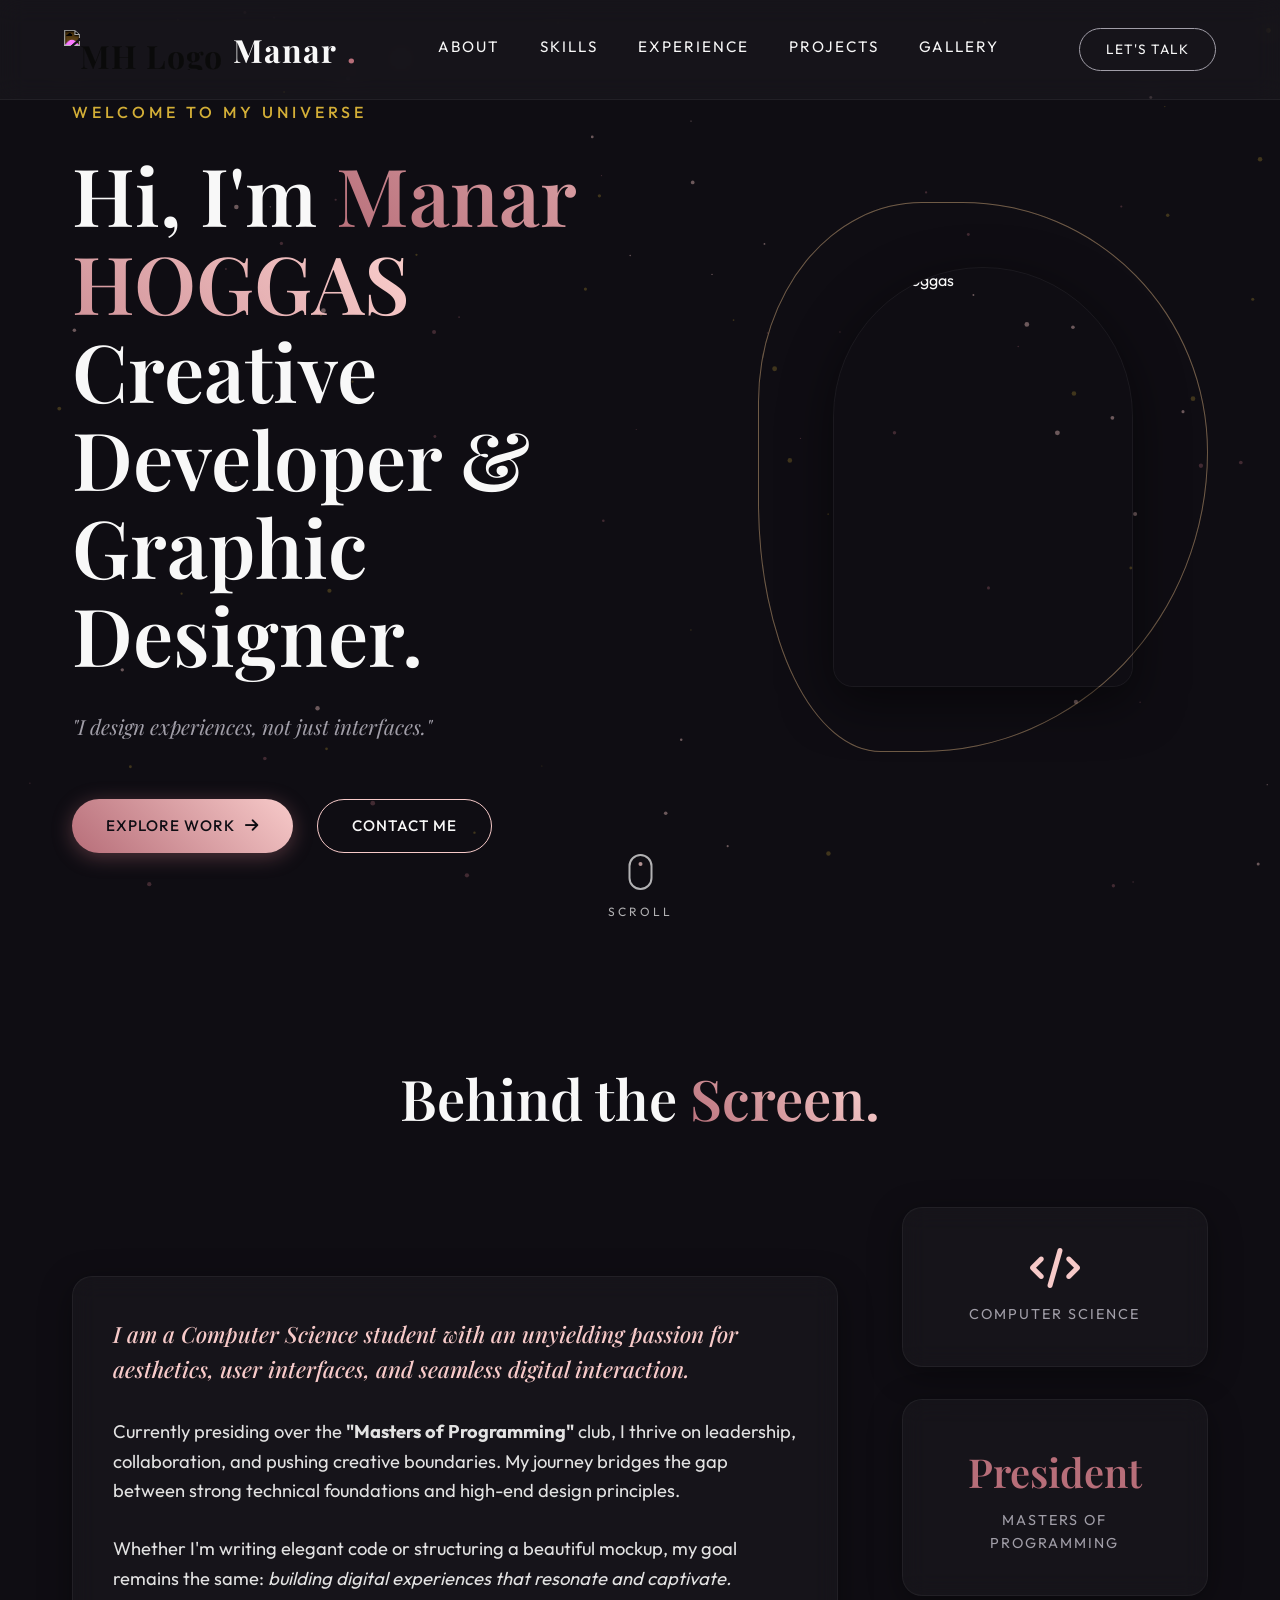
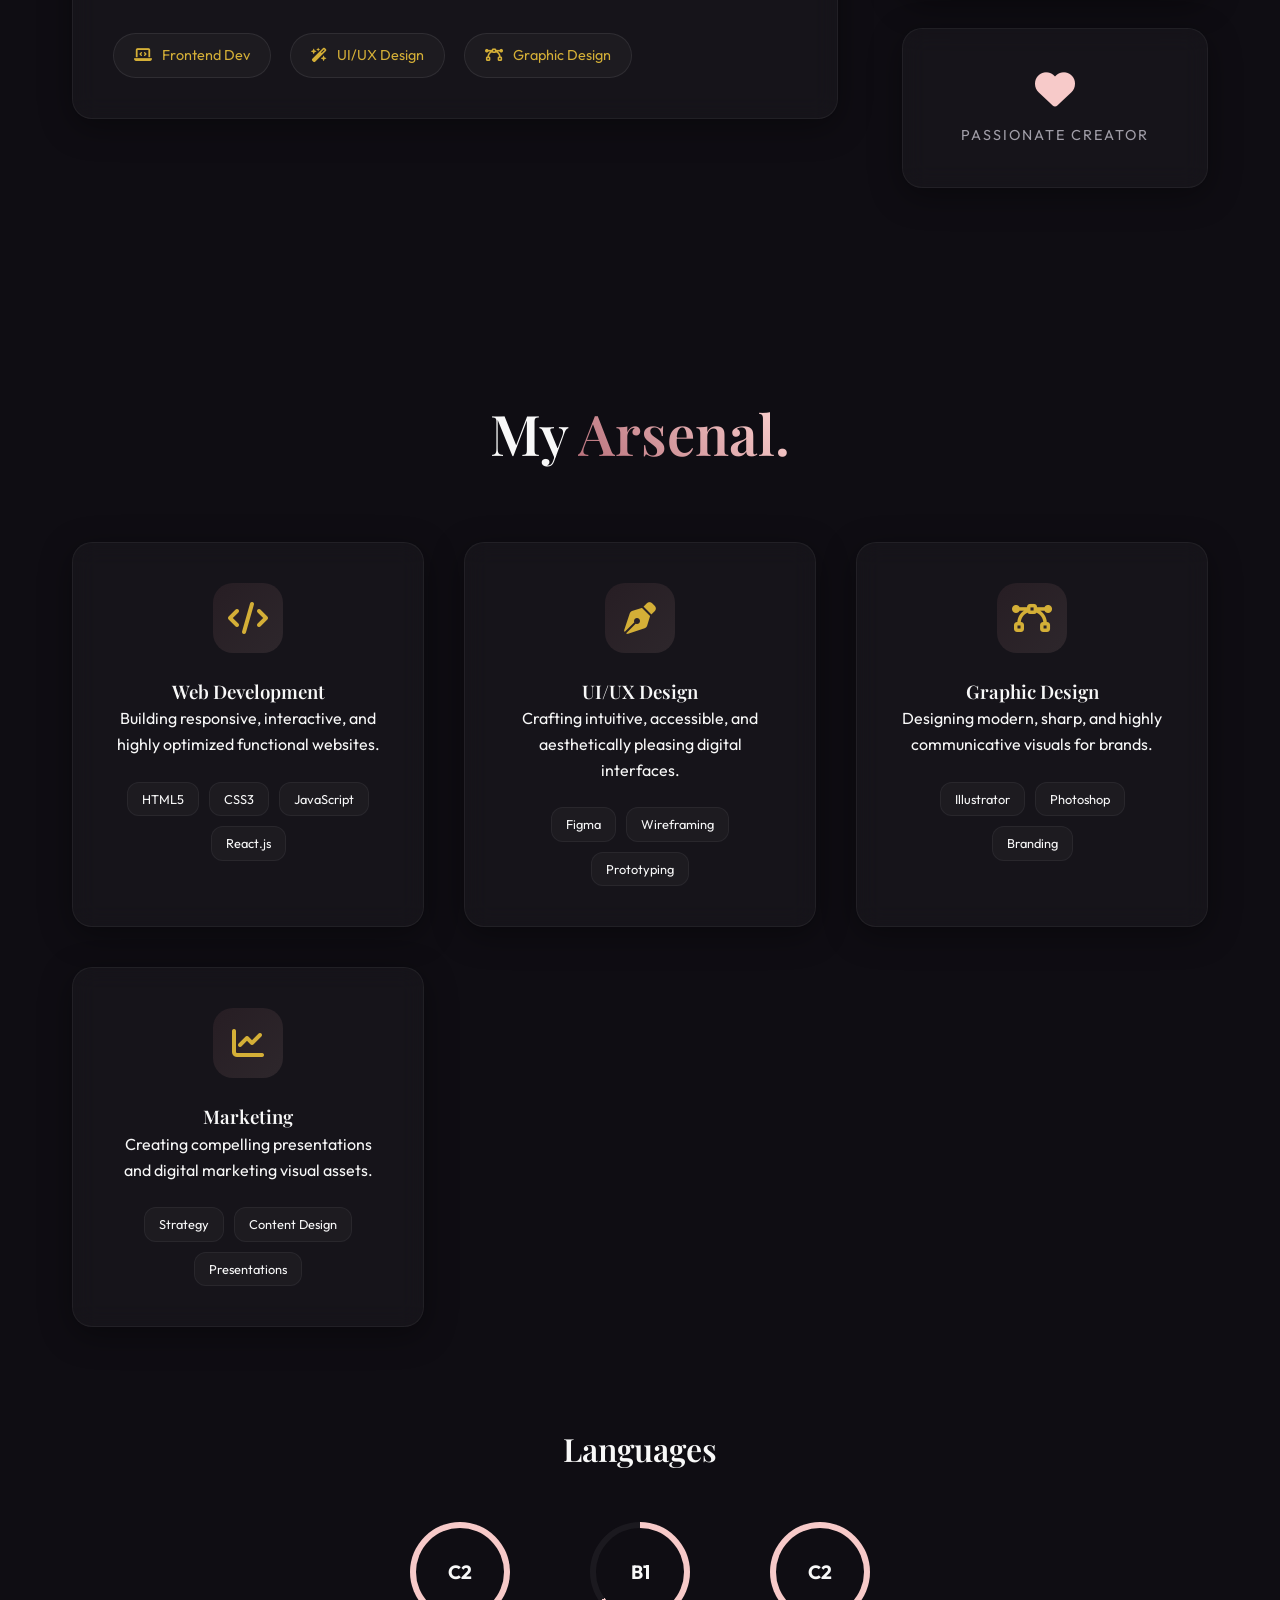
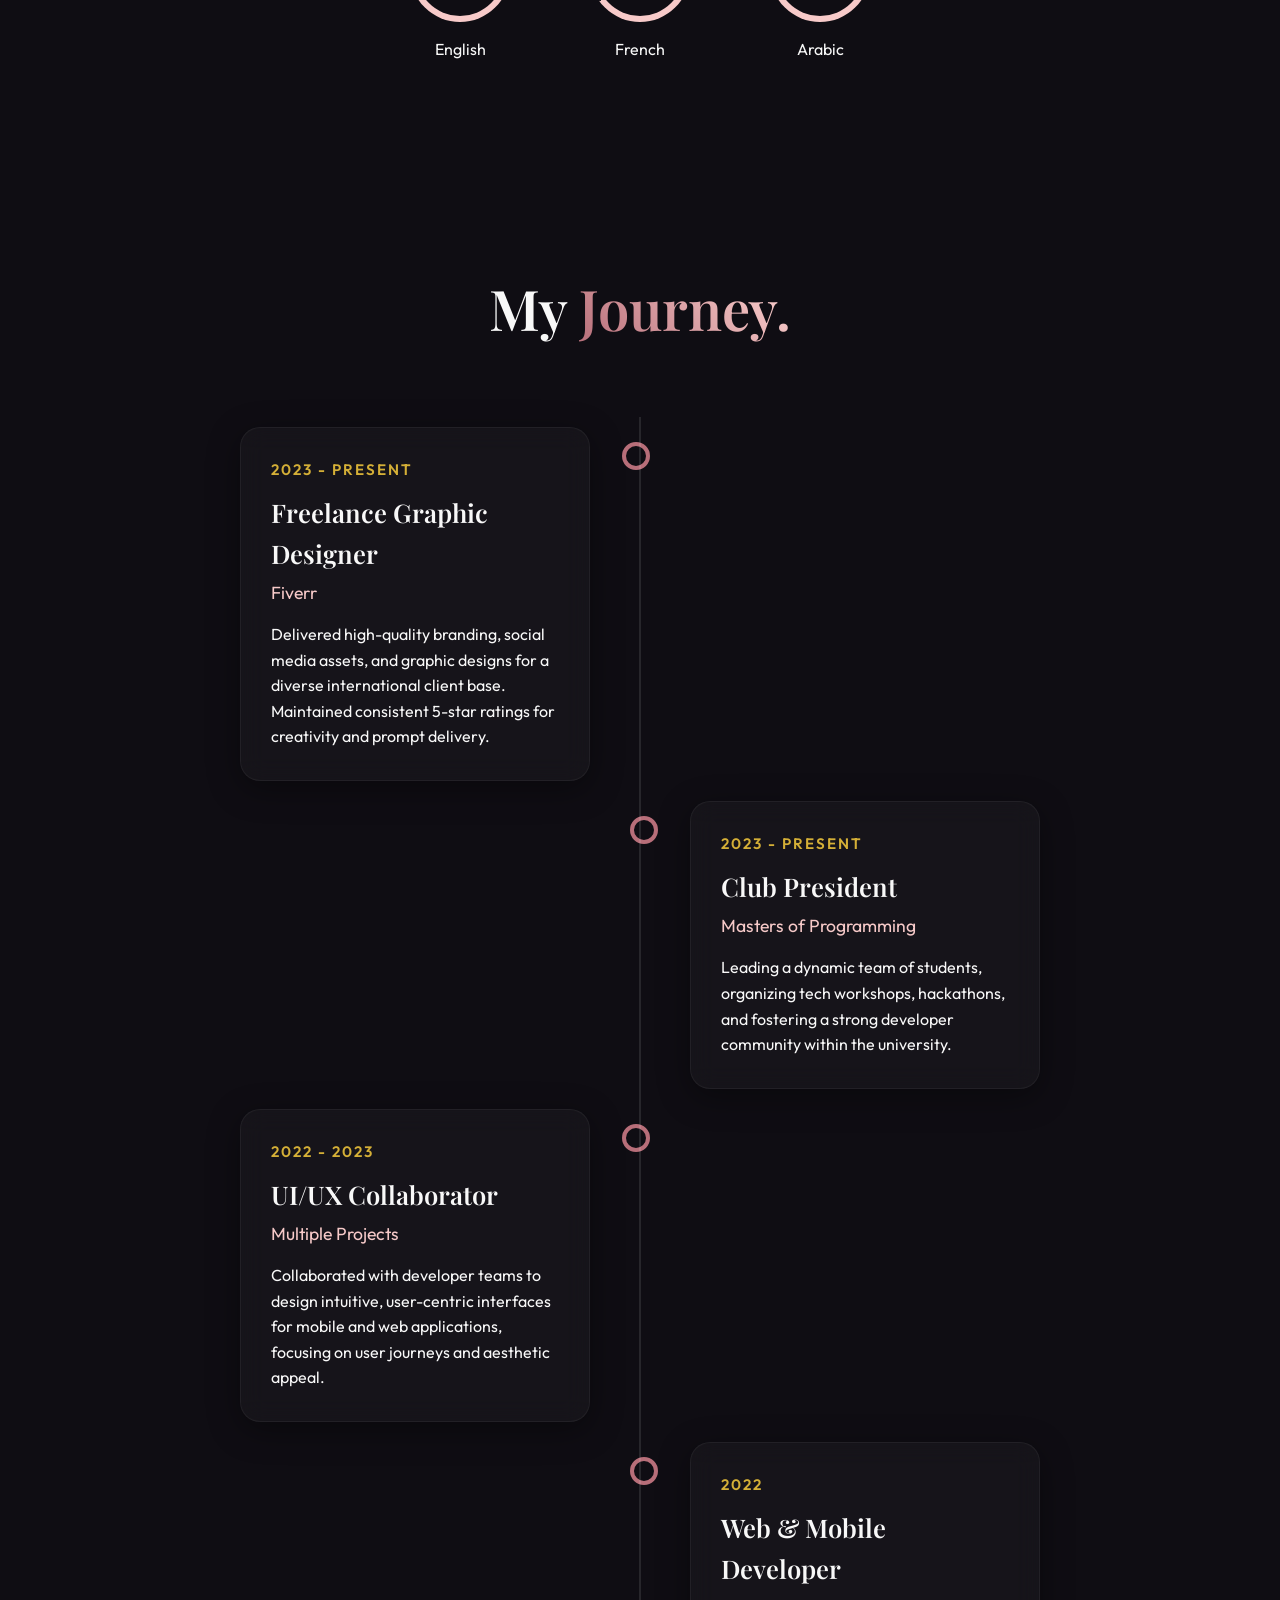
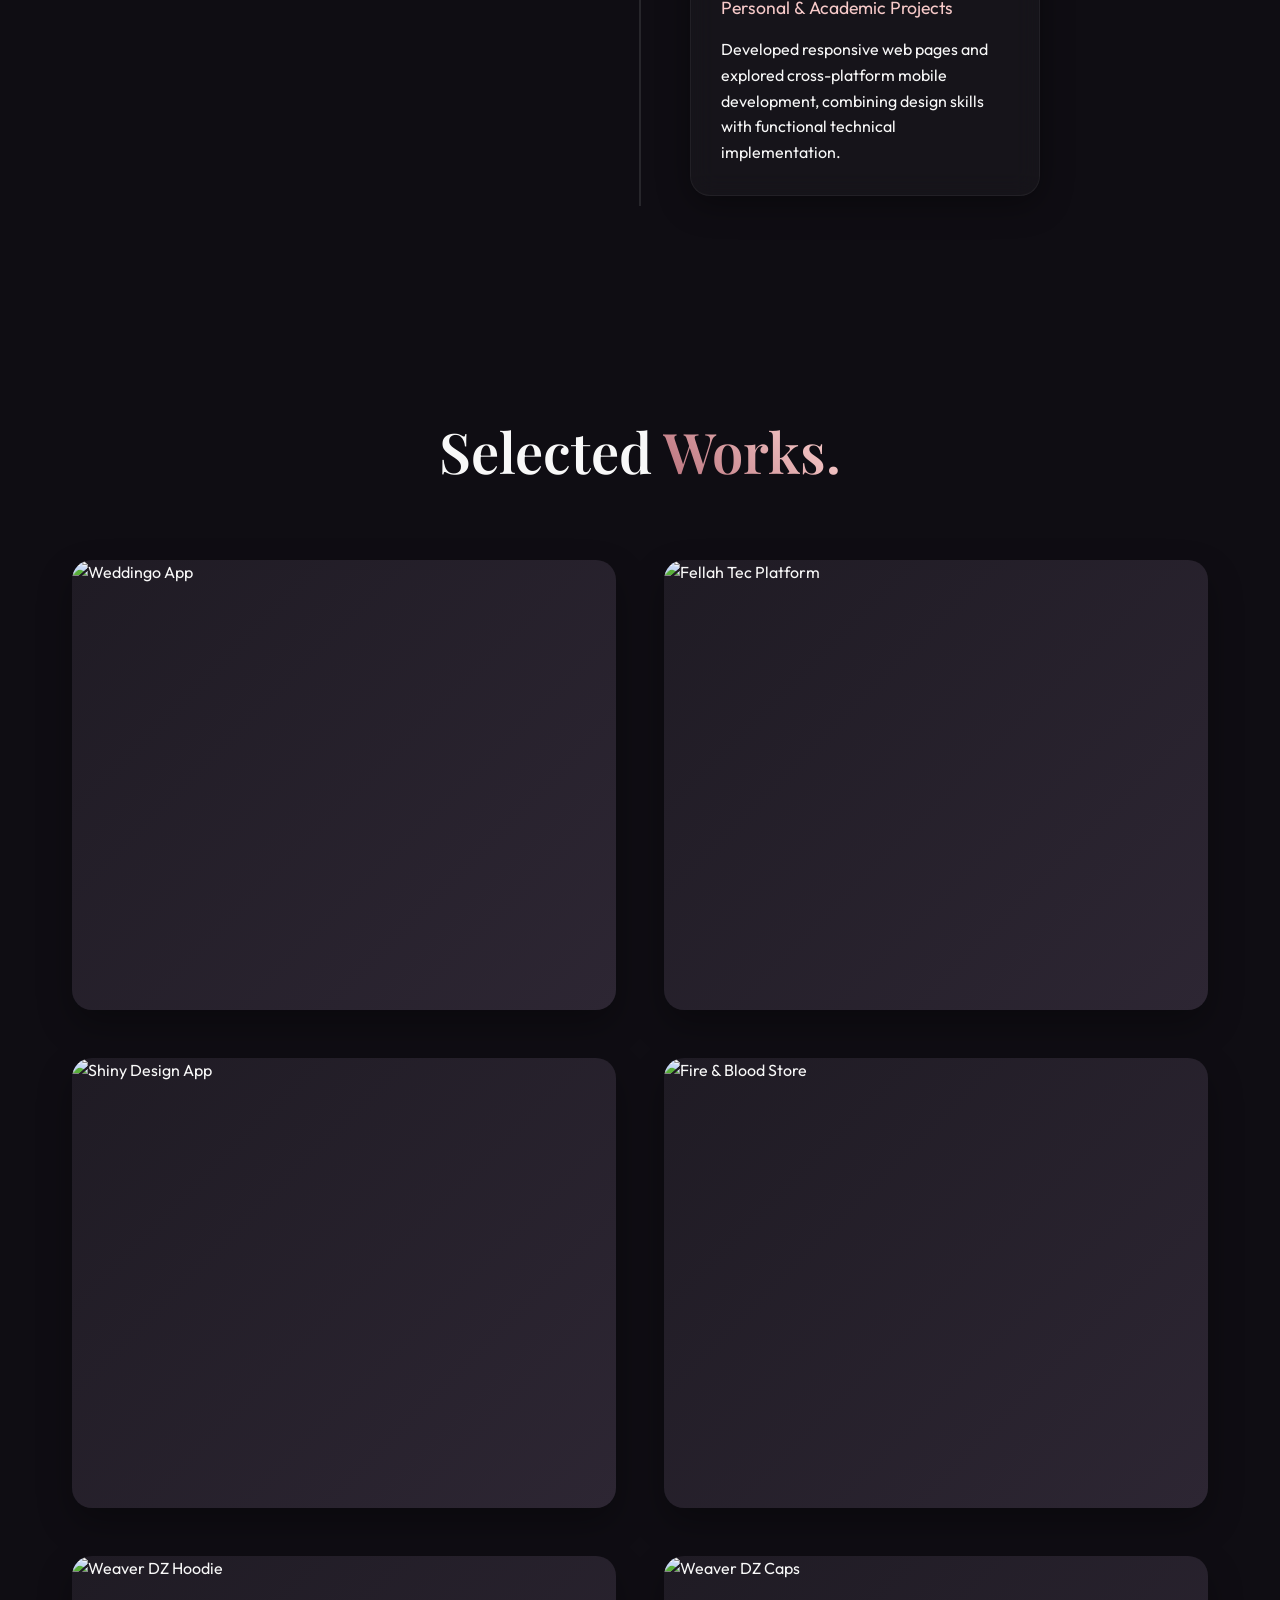
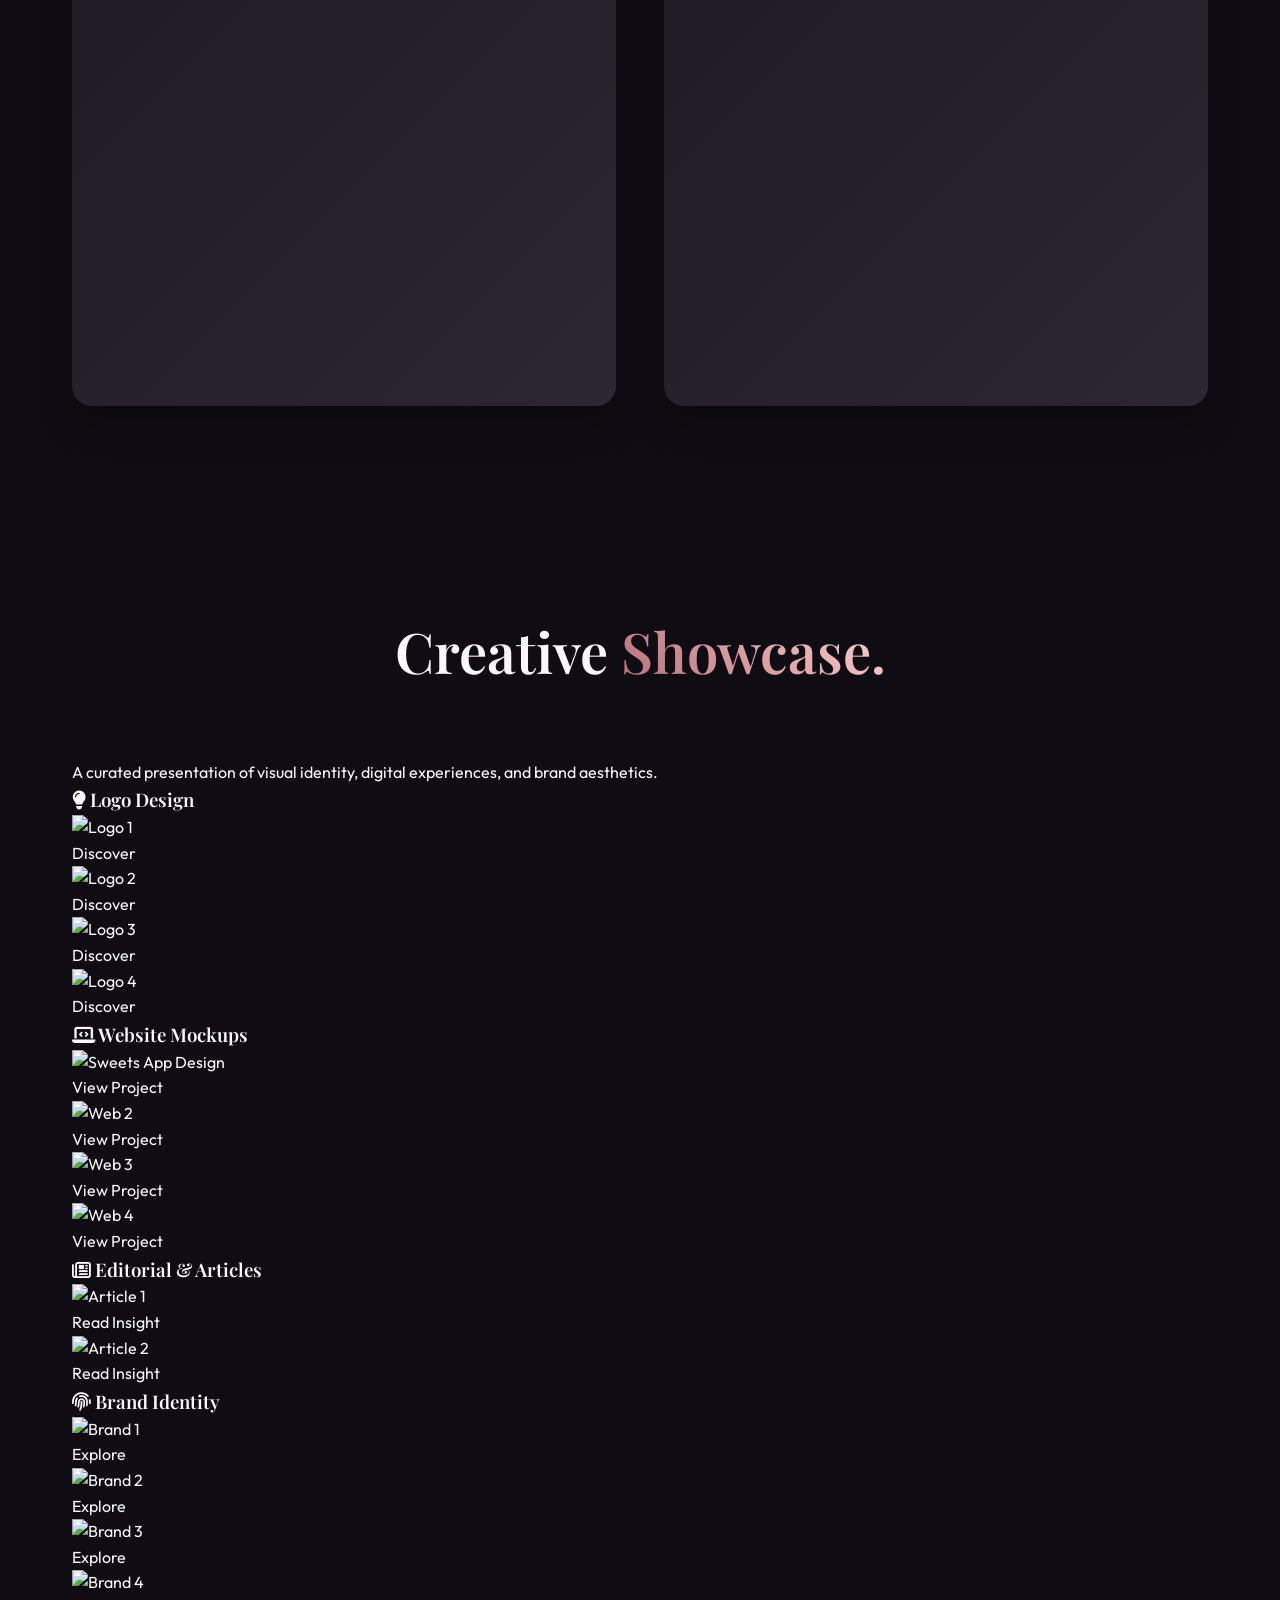
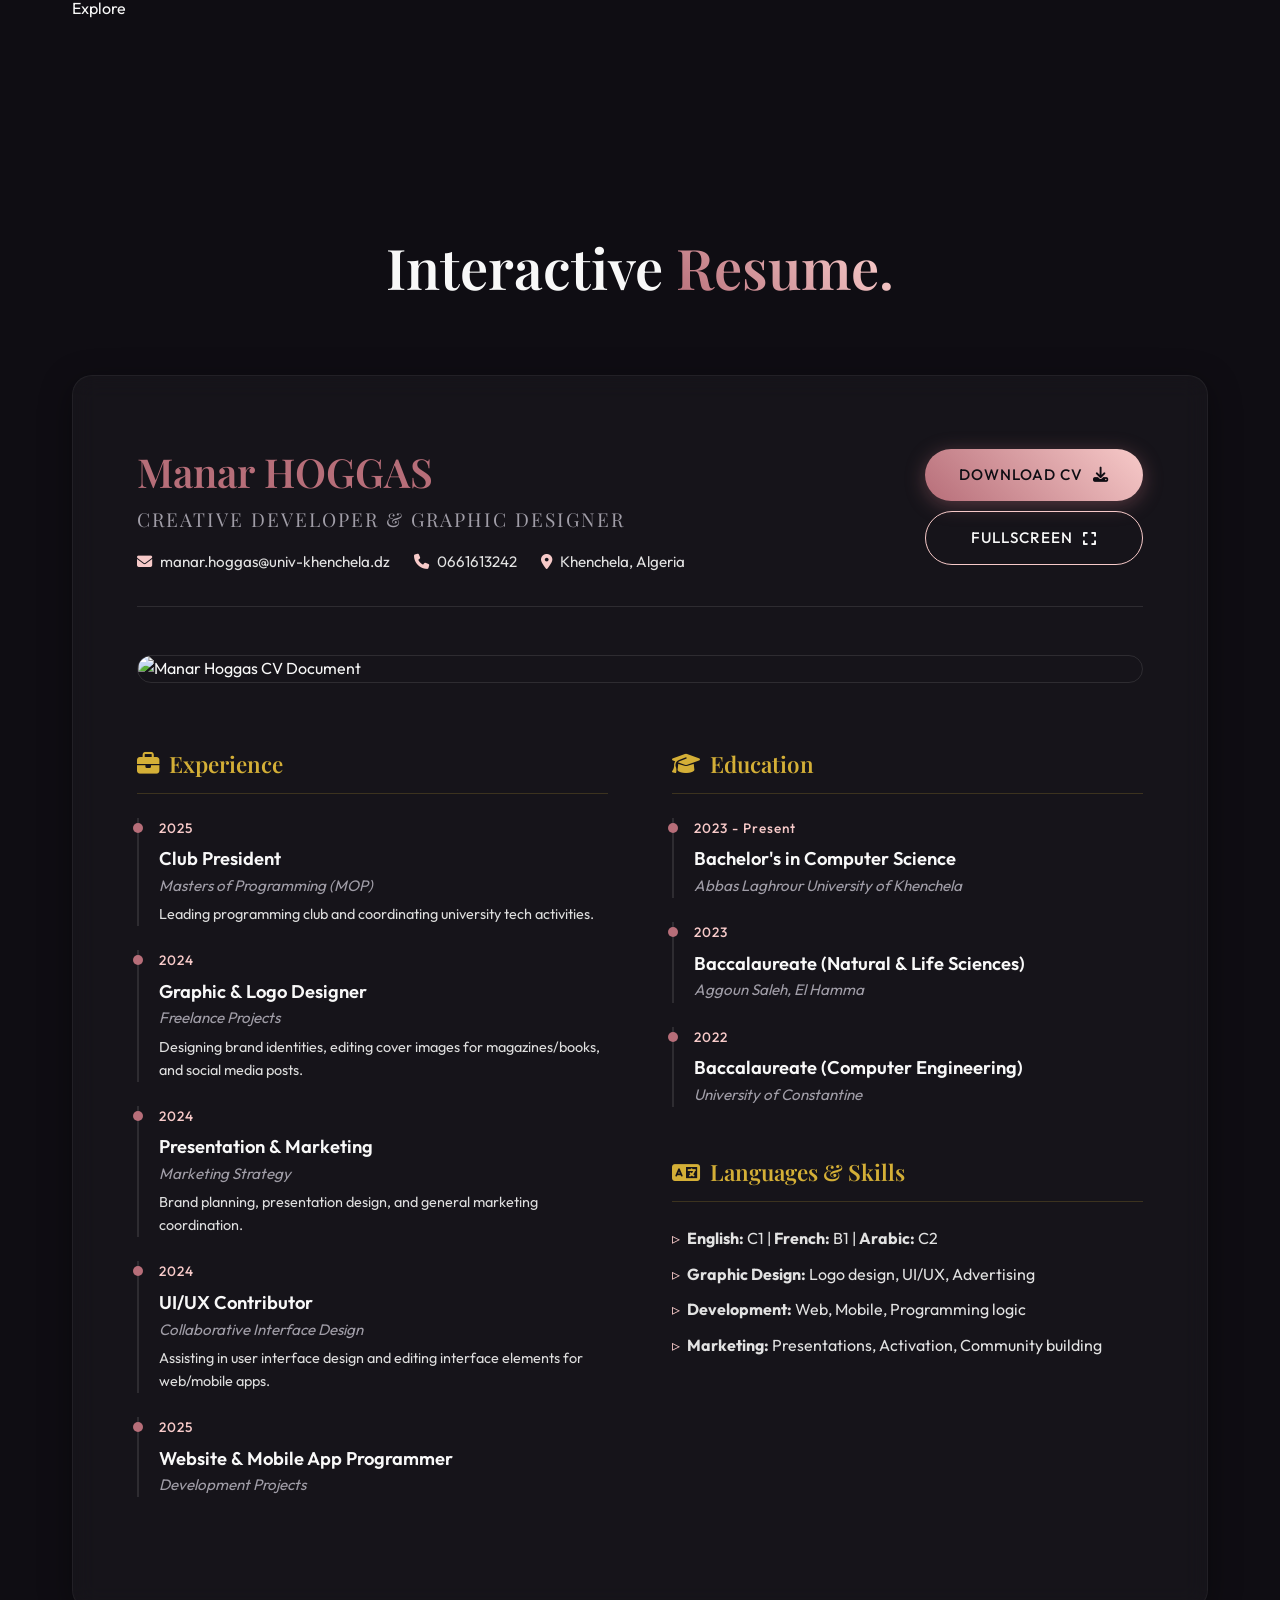
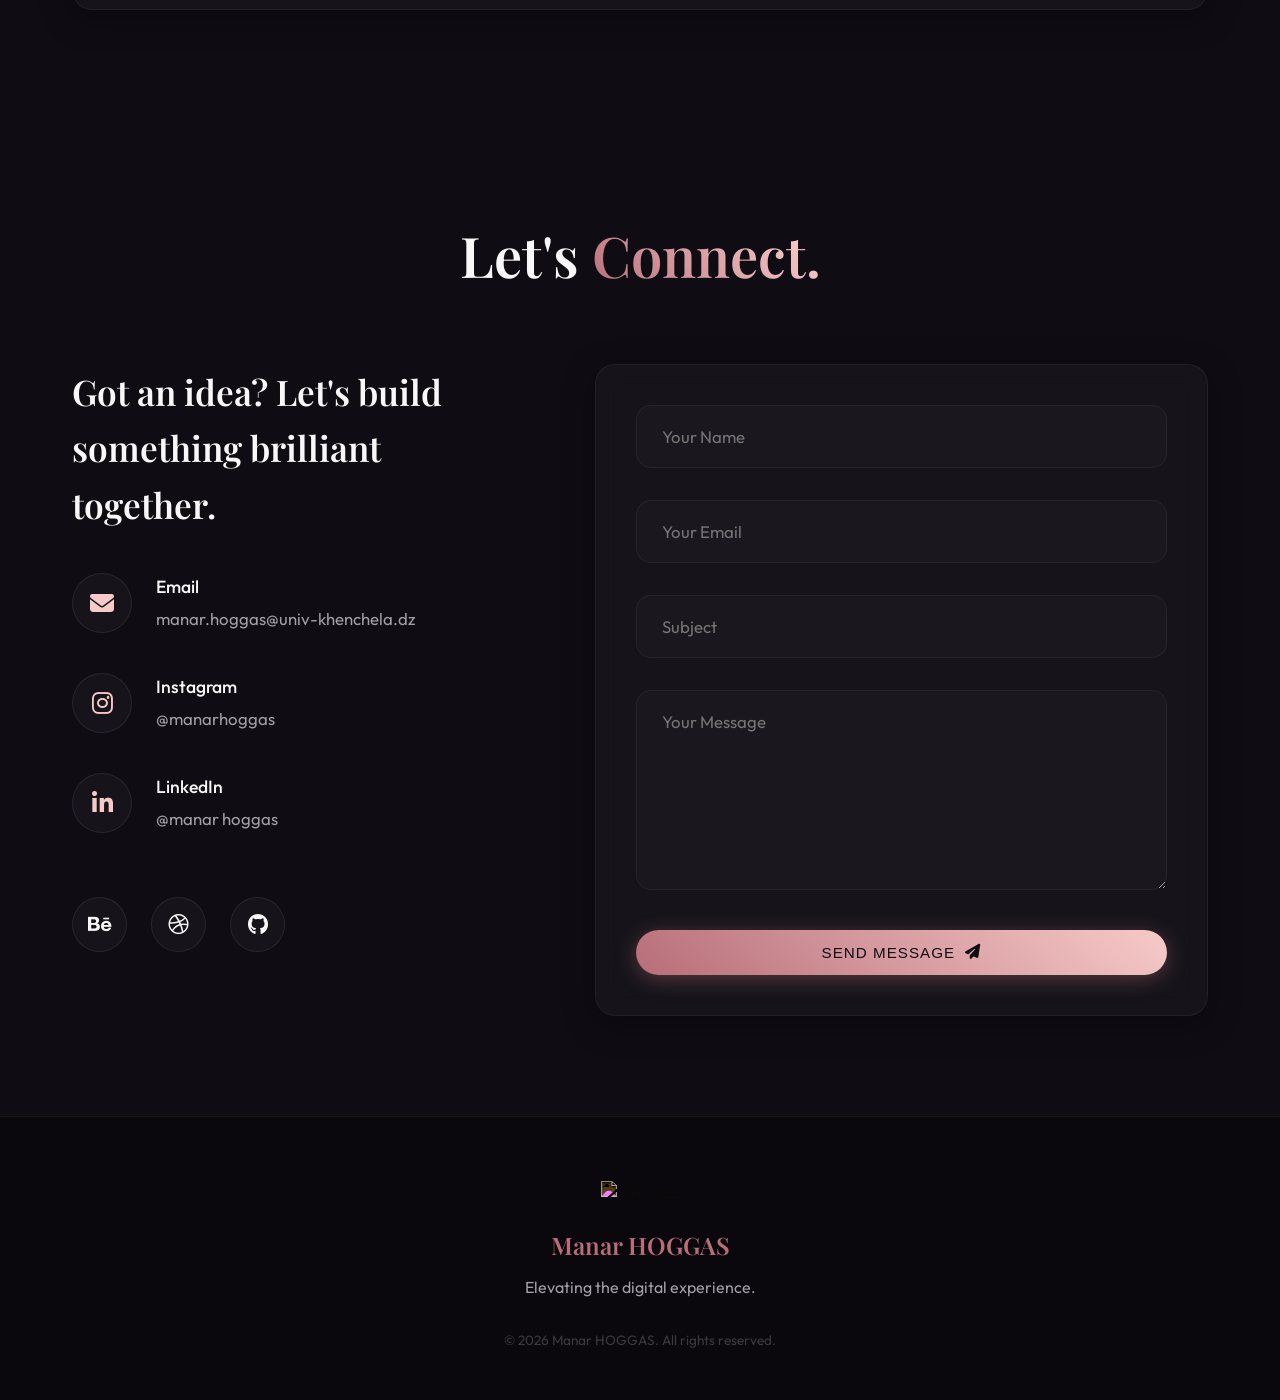
==== commit d1a7bbac: "Fix logo image source in index.html" ====
--- a/index.html
+++ b/index.html
@@ -37,7 +37,7 @@
     <header class="navbar glass">
         <div class="logo">
             <a href="#hero" style="display: flex; align-items: center; gap: 10px;">
-                <img src="assets/images/mylogo.png" alt="MH Logo"
+                <img src="assets/images/mylogo.png.png" alt="MH Logo"
                     style="height: 40px; filter: invert(1) brightness(1.5);">
                 Manar<span>.</span>
             </a>
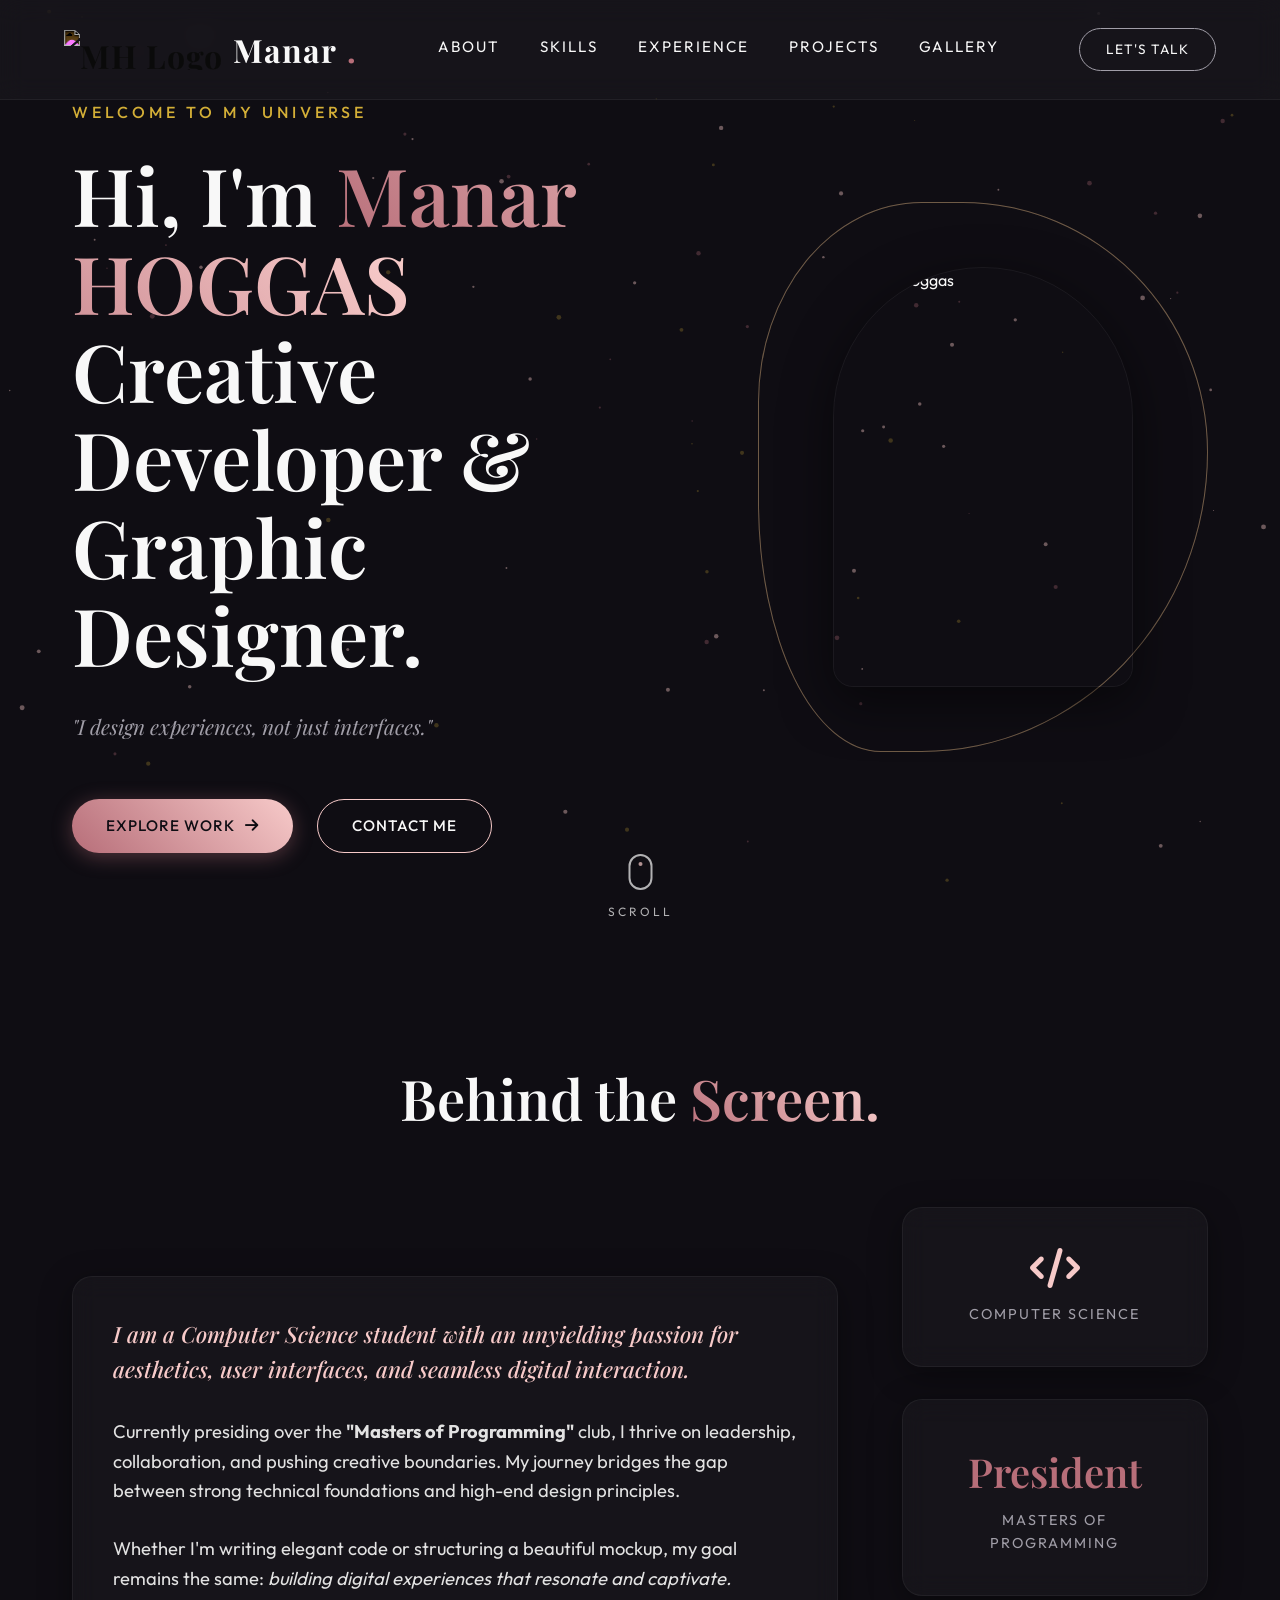
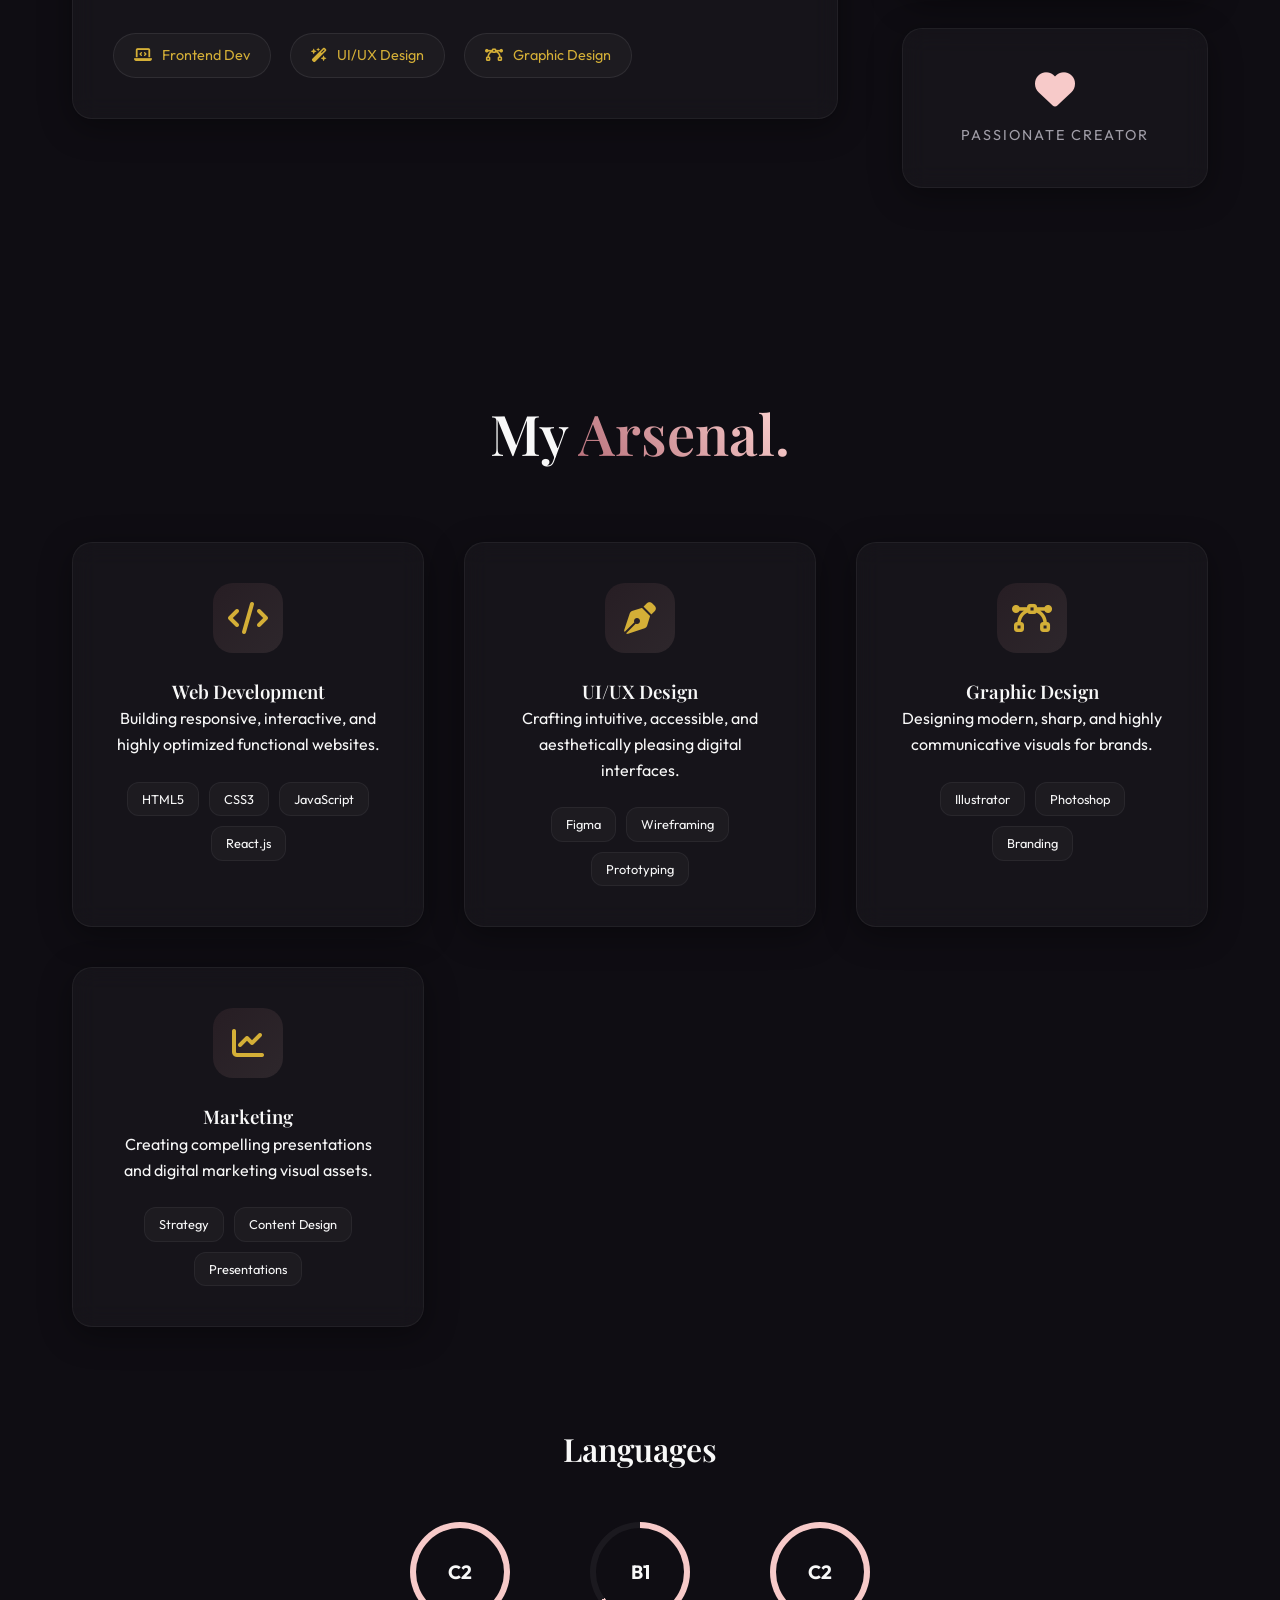
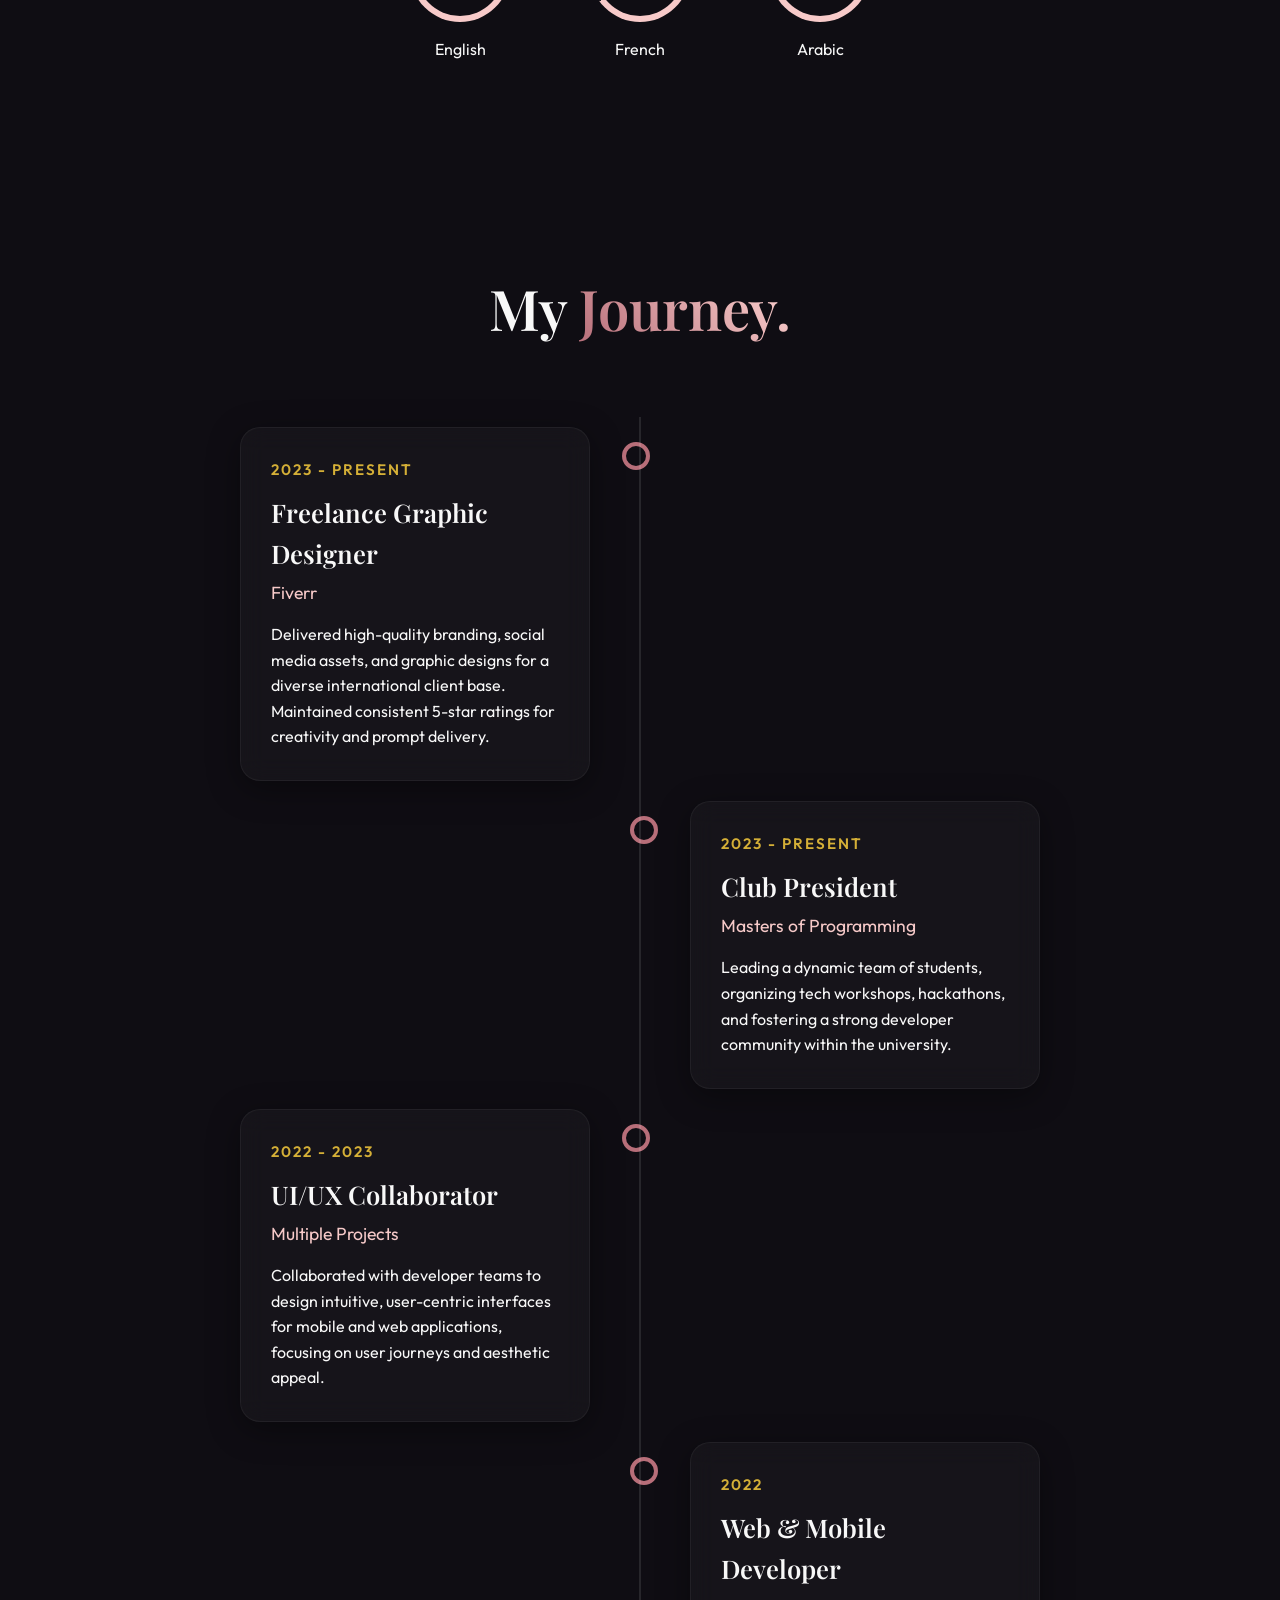
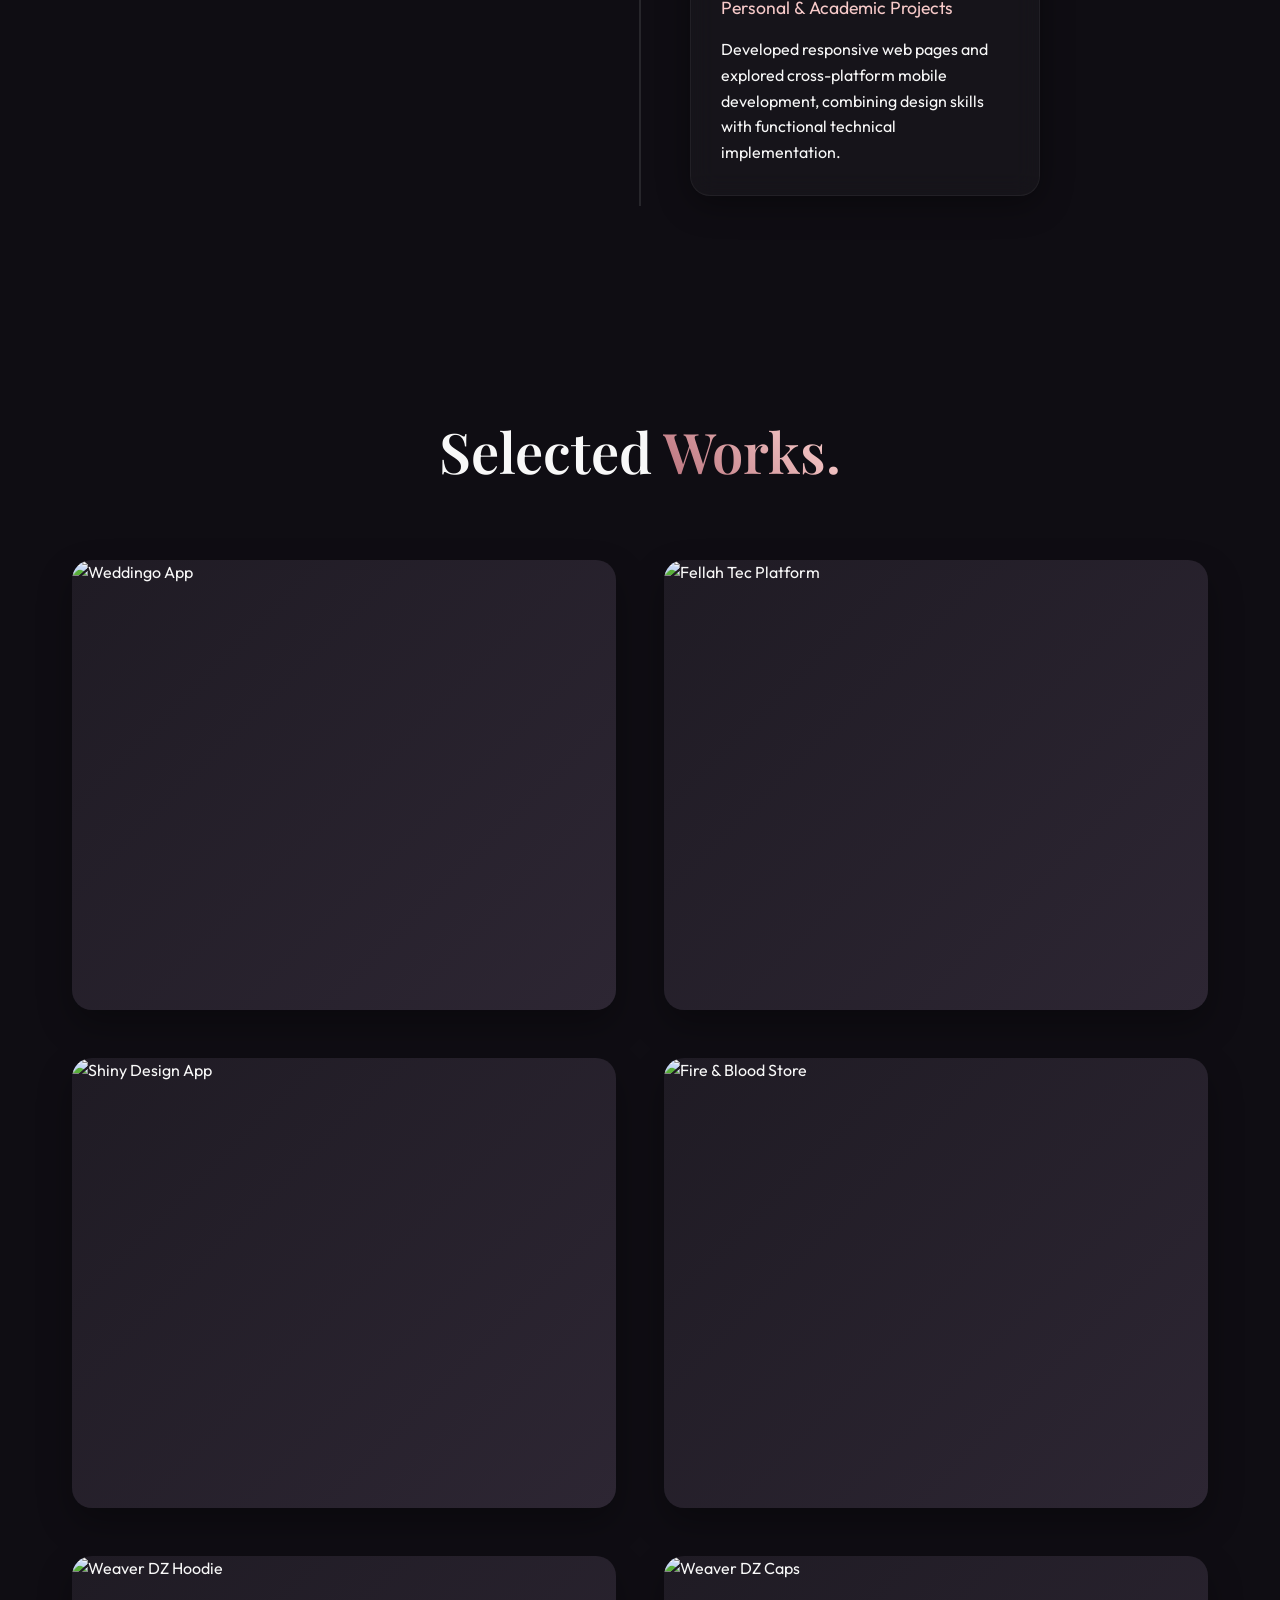
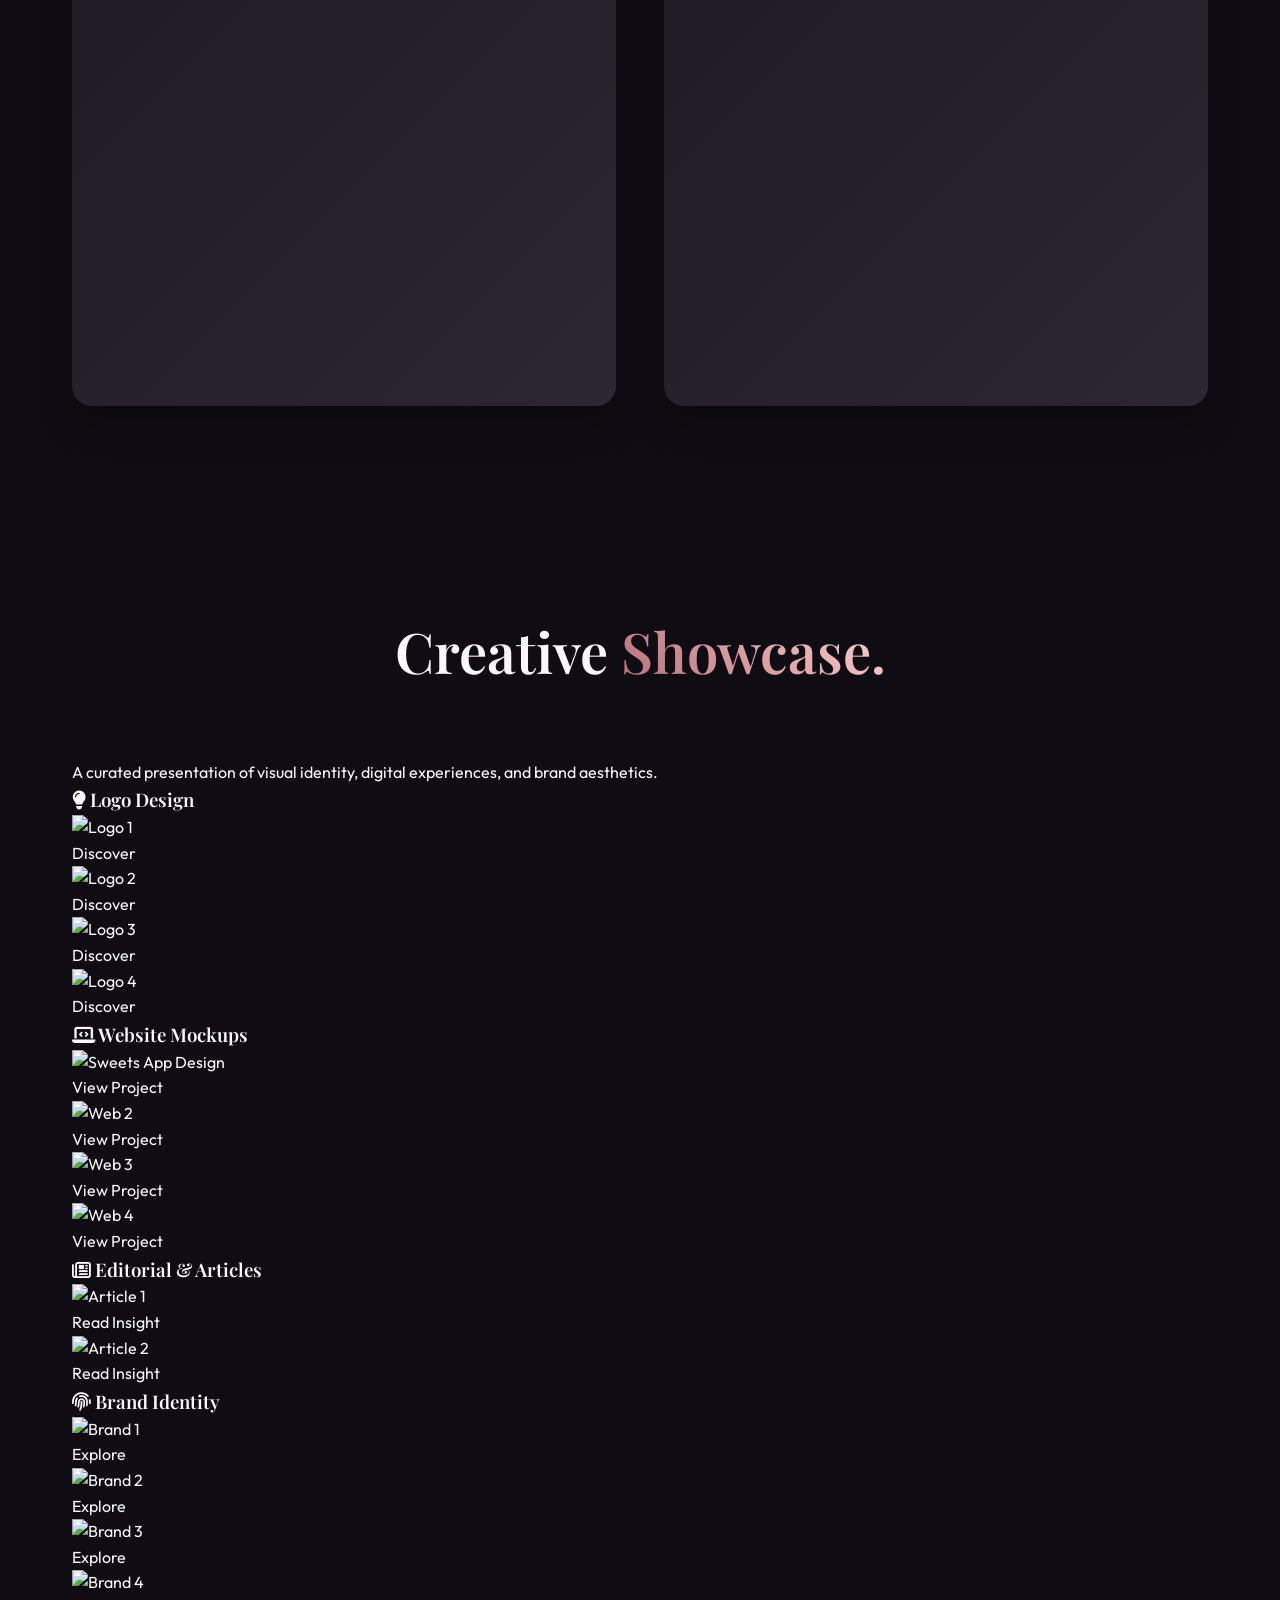
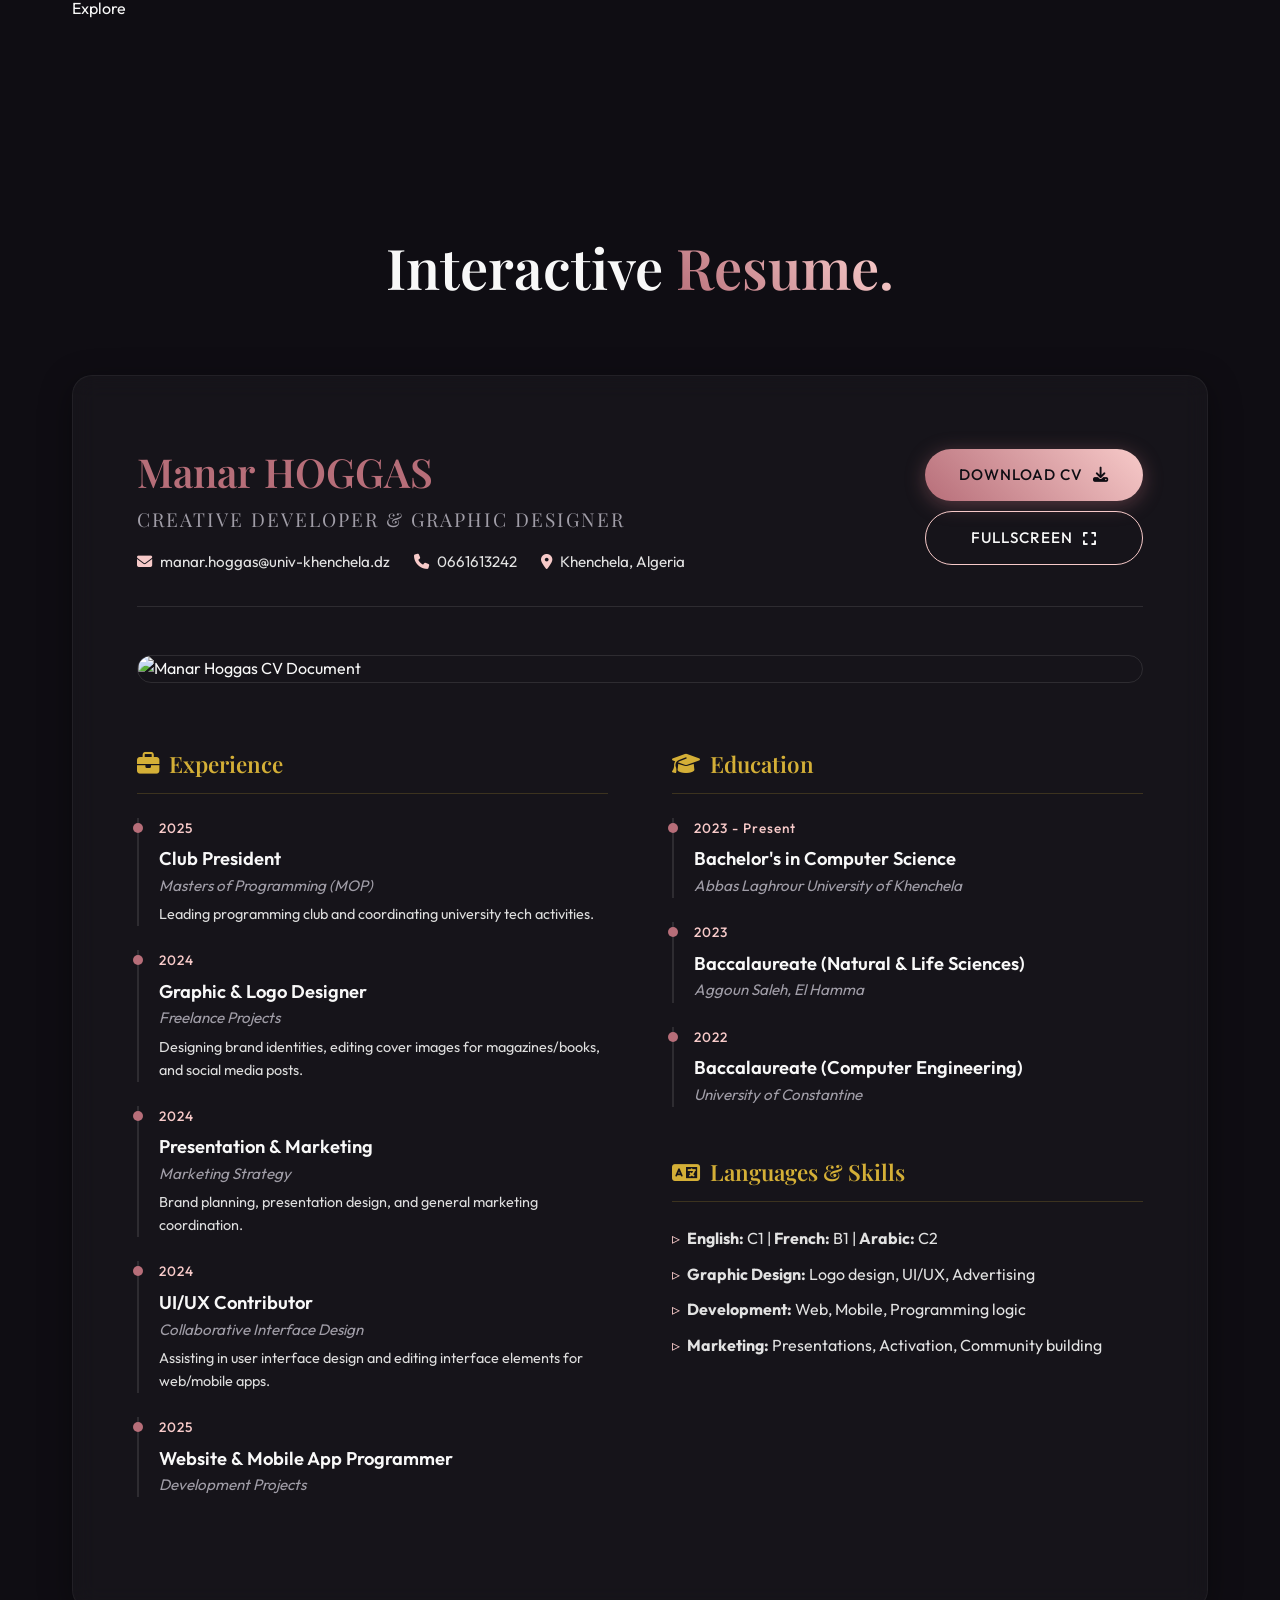
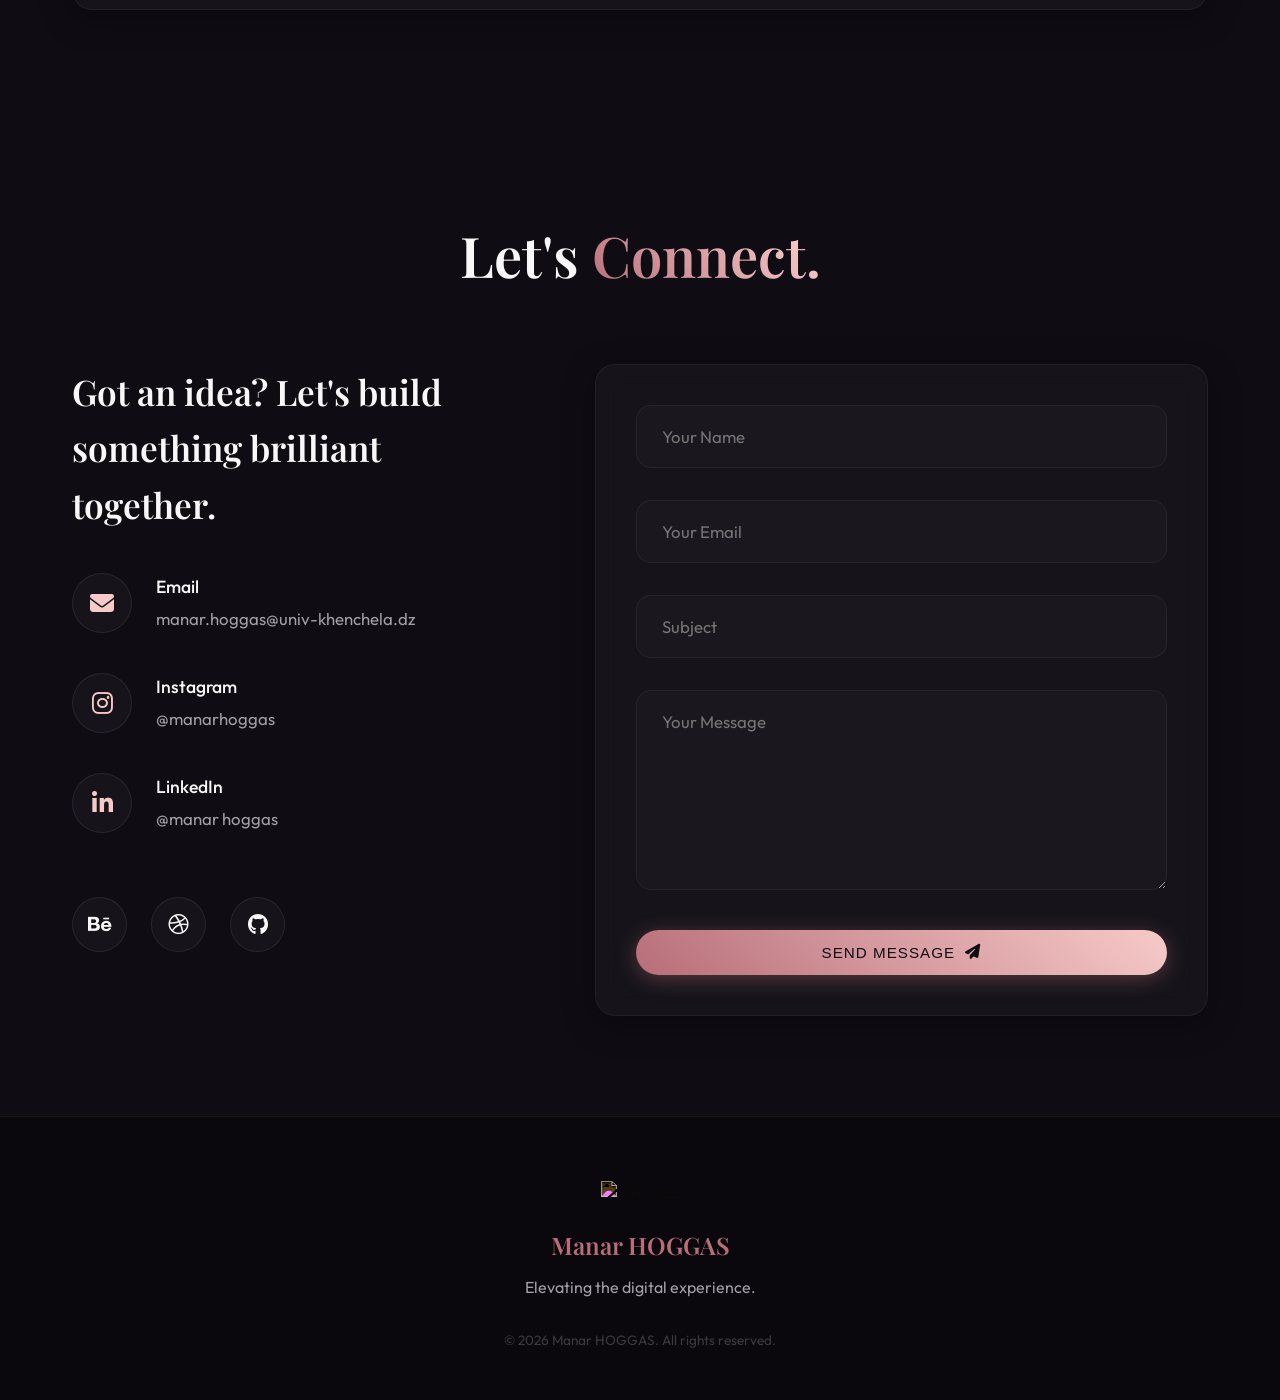
==== commit dcbe3b7f: "Fix logo image extension from .png to .jpg" ====
--- a/index.html
+++ b/index.html
@@ -37,7 +37,7 @@
     <header class="navbar glass">
         <div class="logo">
             <a href="#hero" style="display: flex; align-items: center; gap: 10px;">
-                <img src="assets/images/mylogo.png.png" alt="MH Logo"
+                <img src="assets/images/mylogo.png.jpg" alt="MH Logo"
                     style="height: 40px; filter: invert(1) brightness(1.5);">
                 Manar<span>.</span>
             </a>
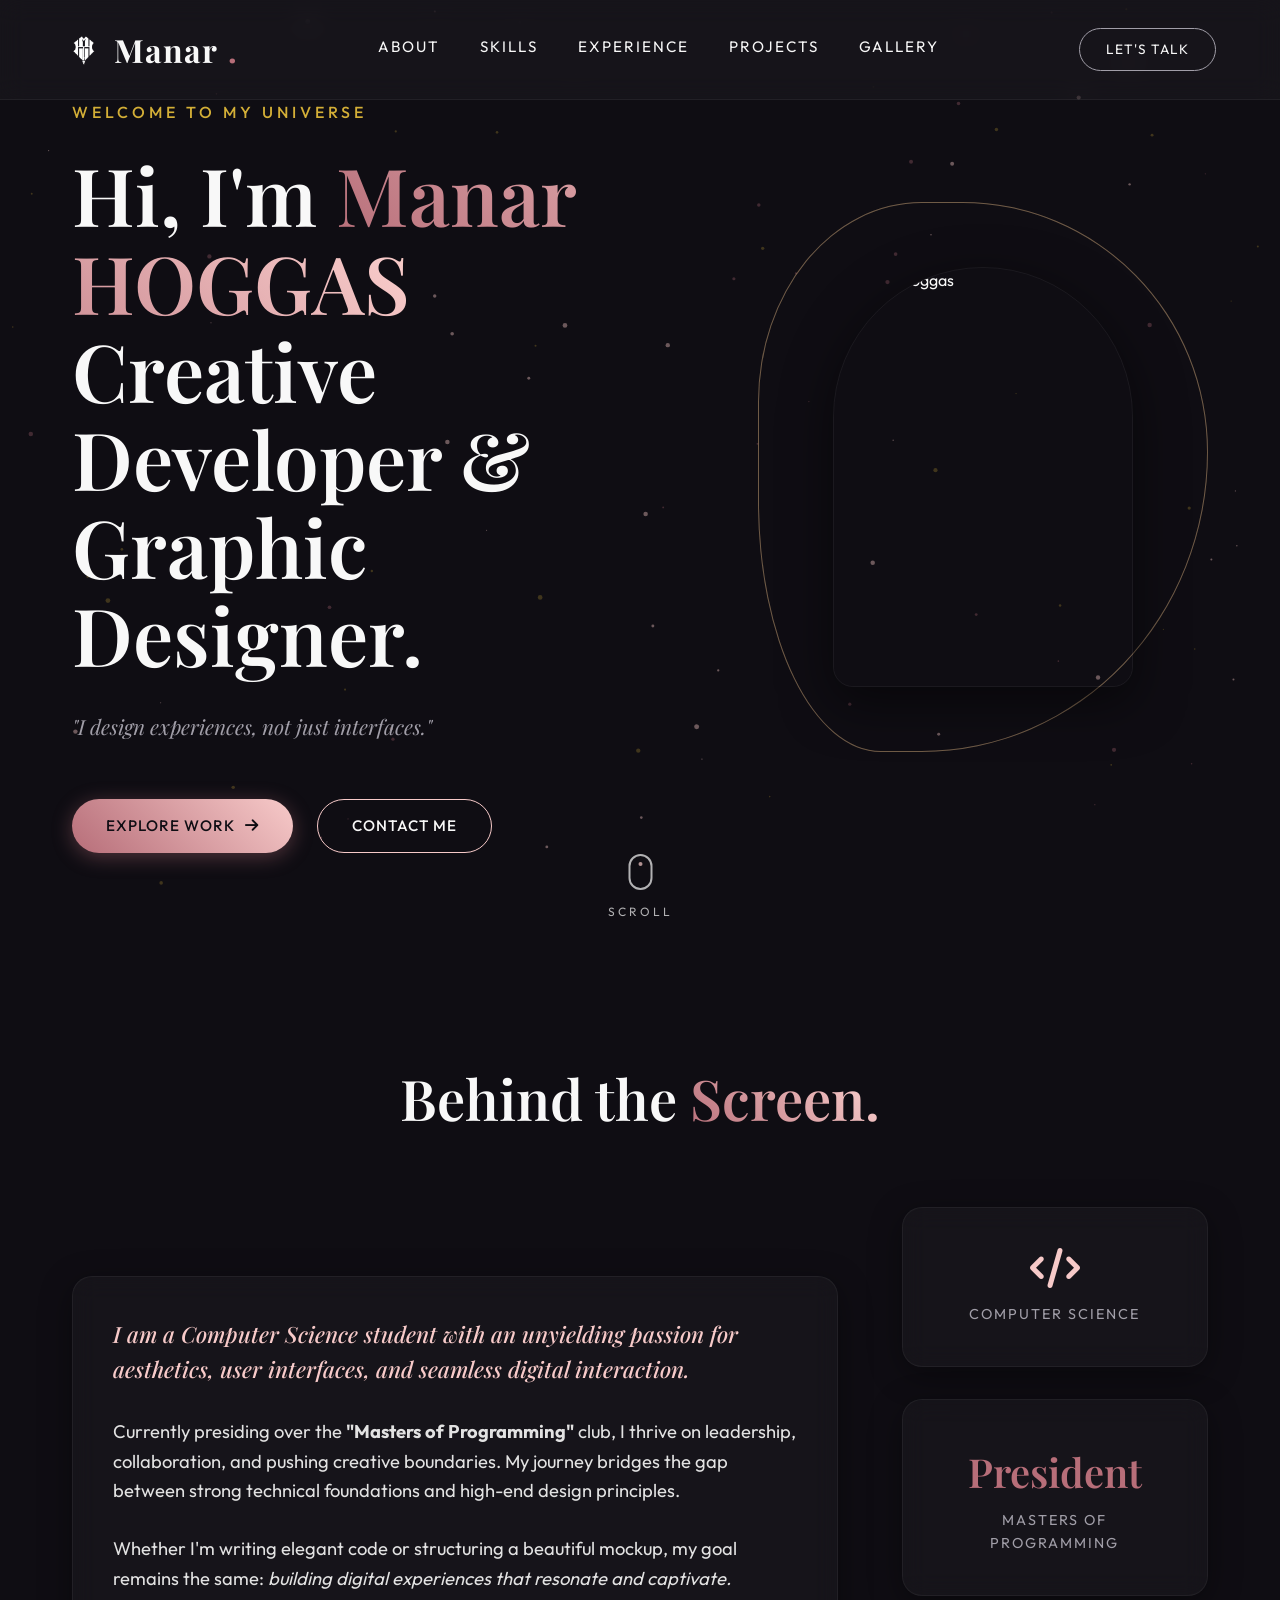
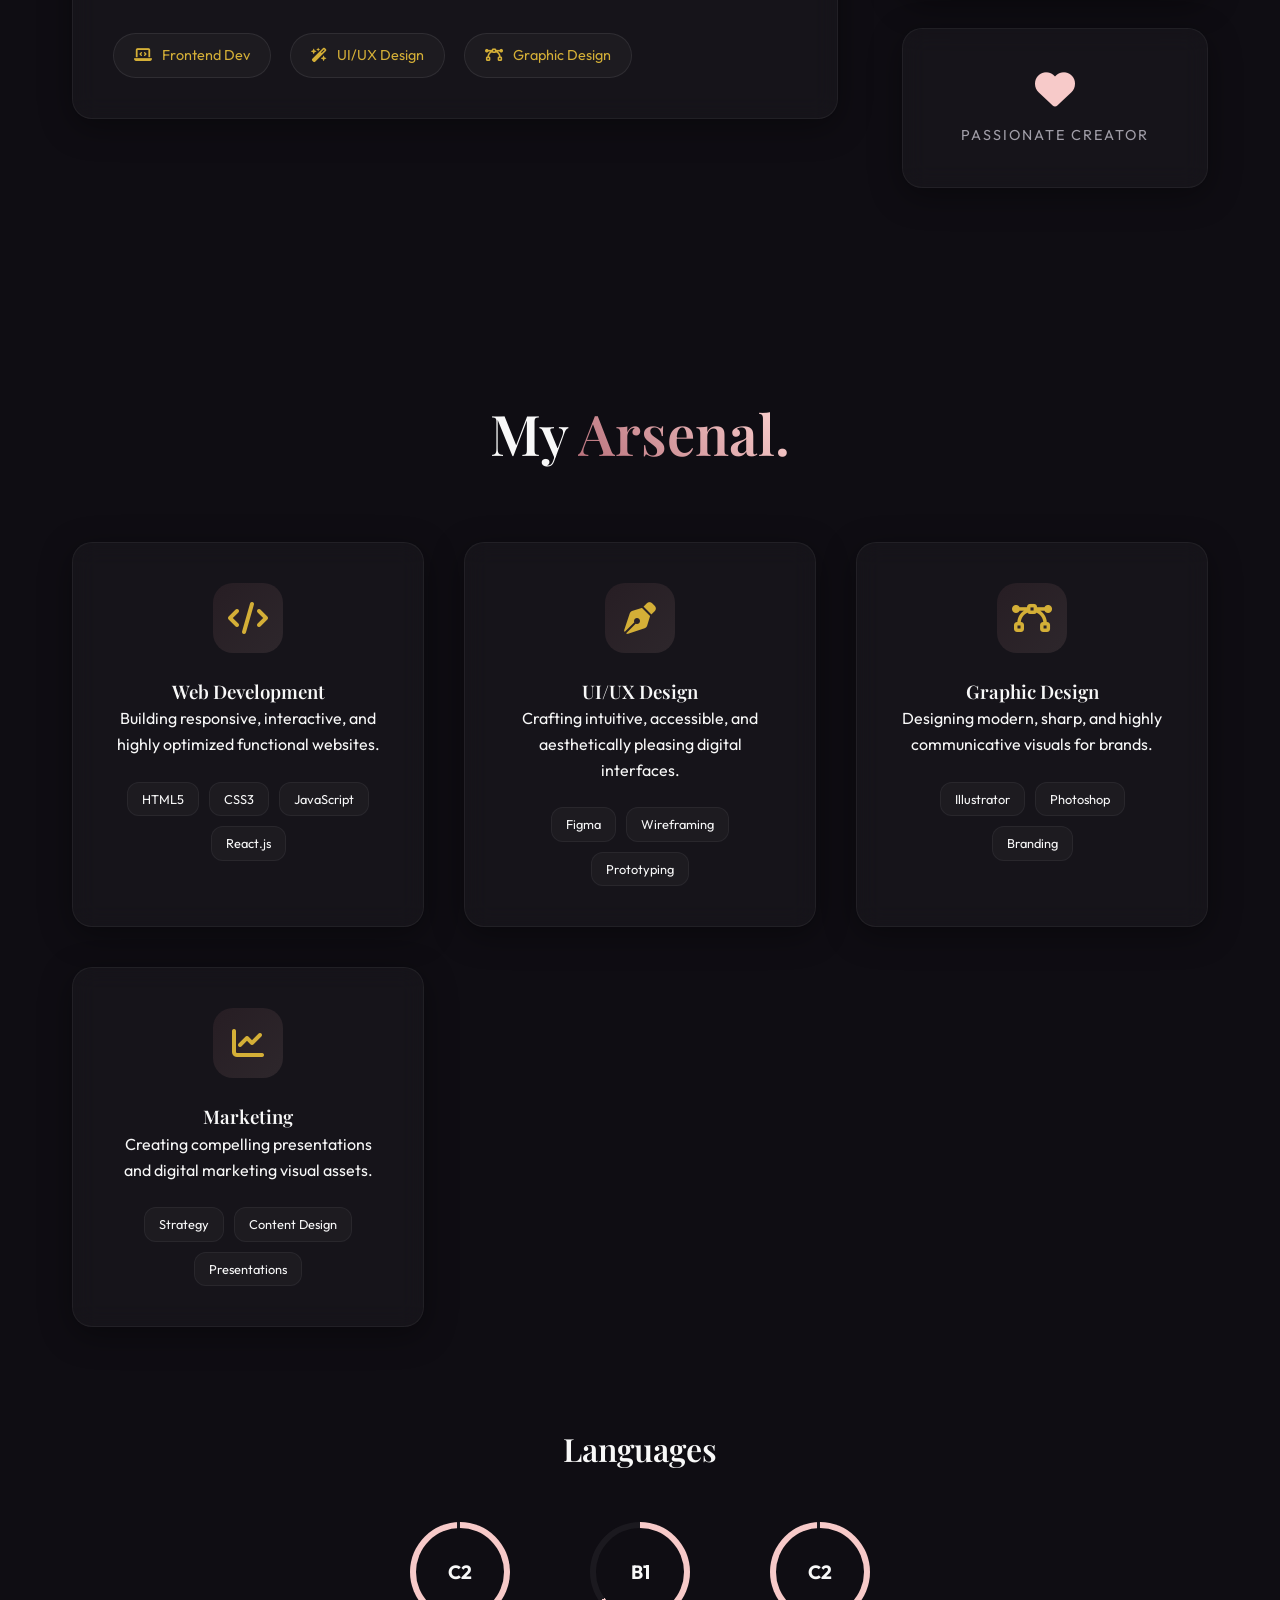
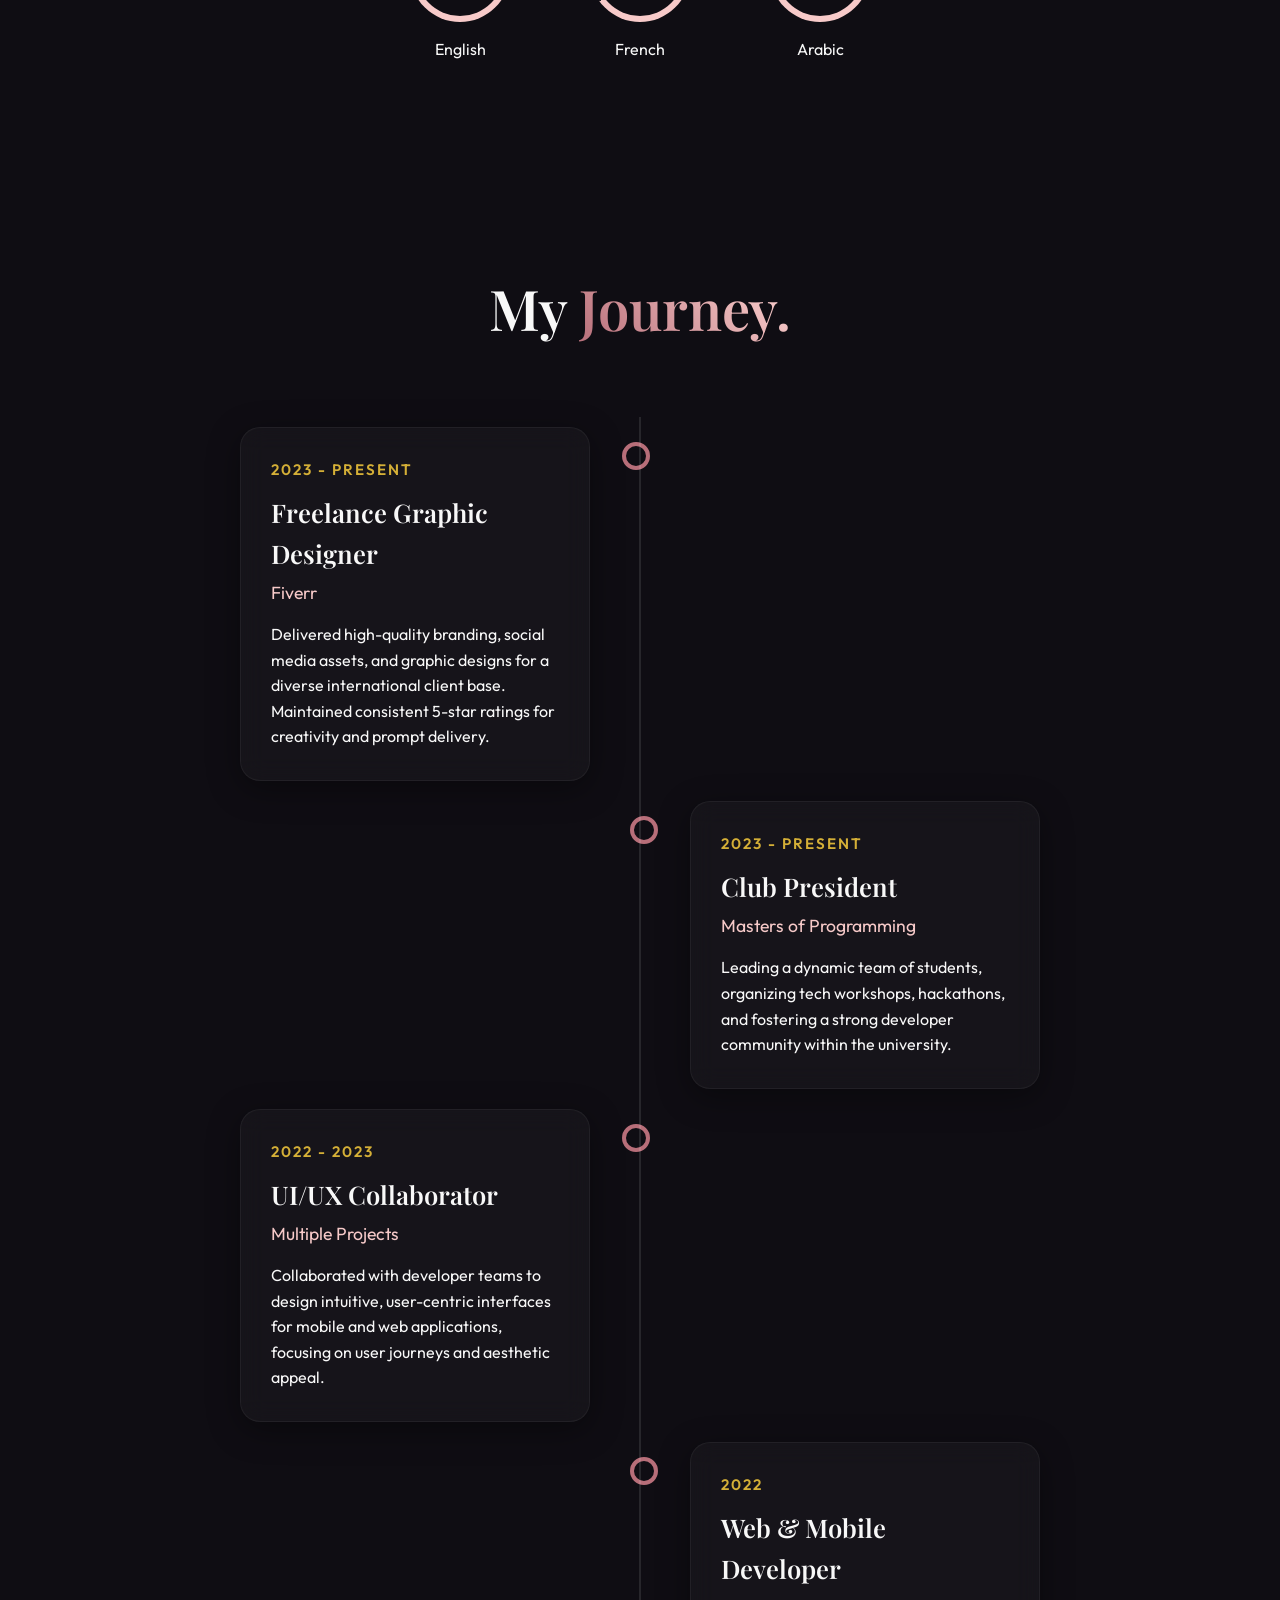
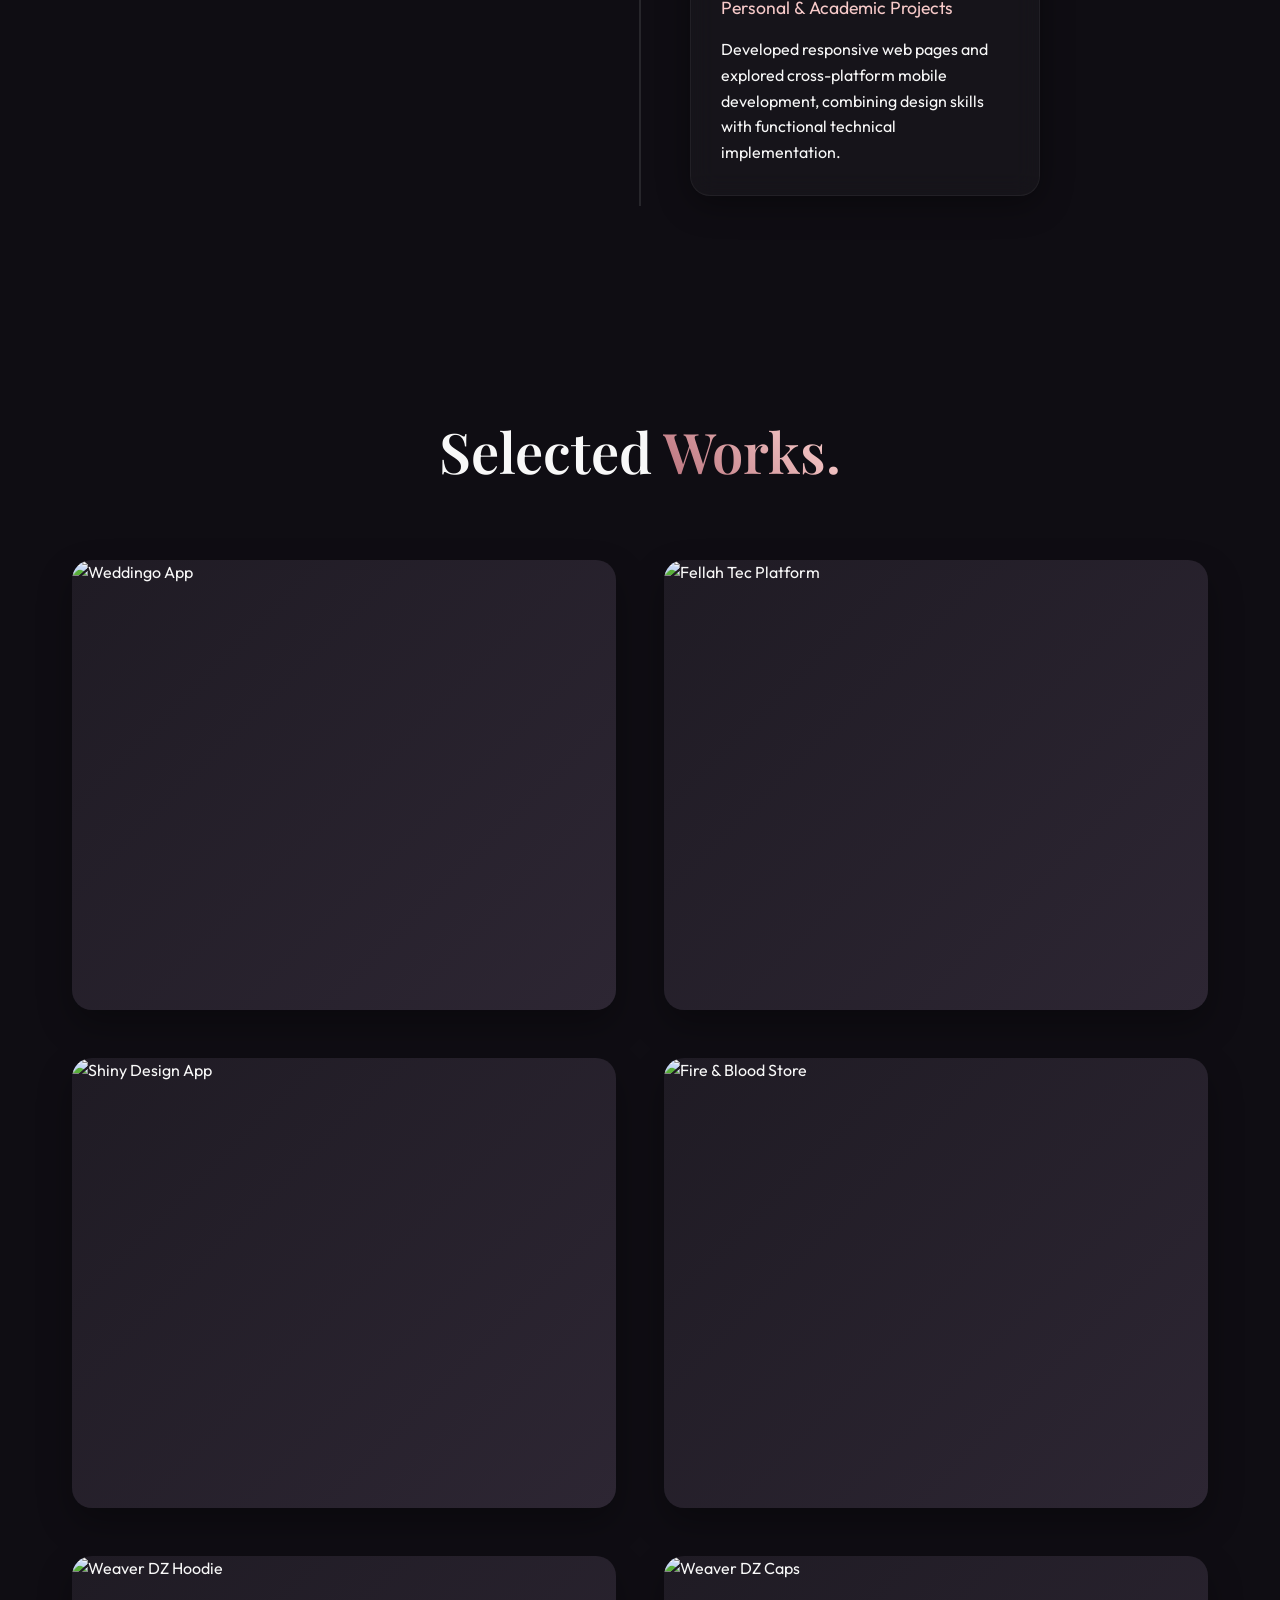
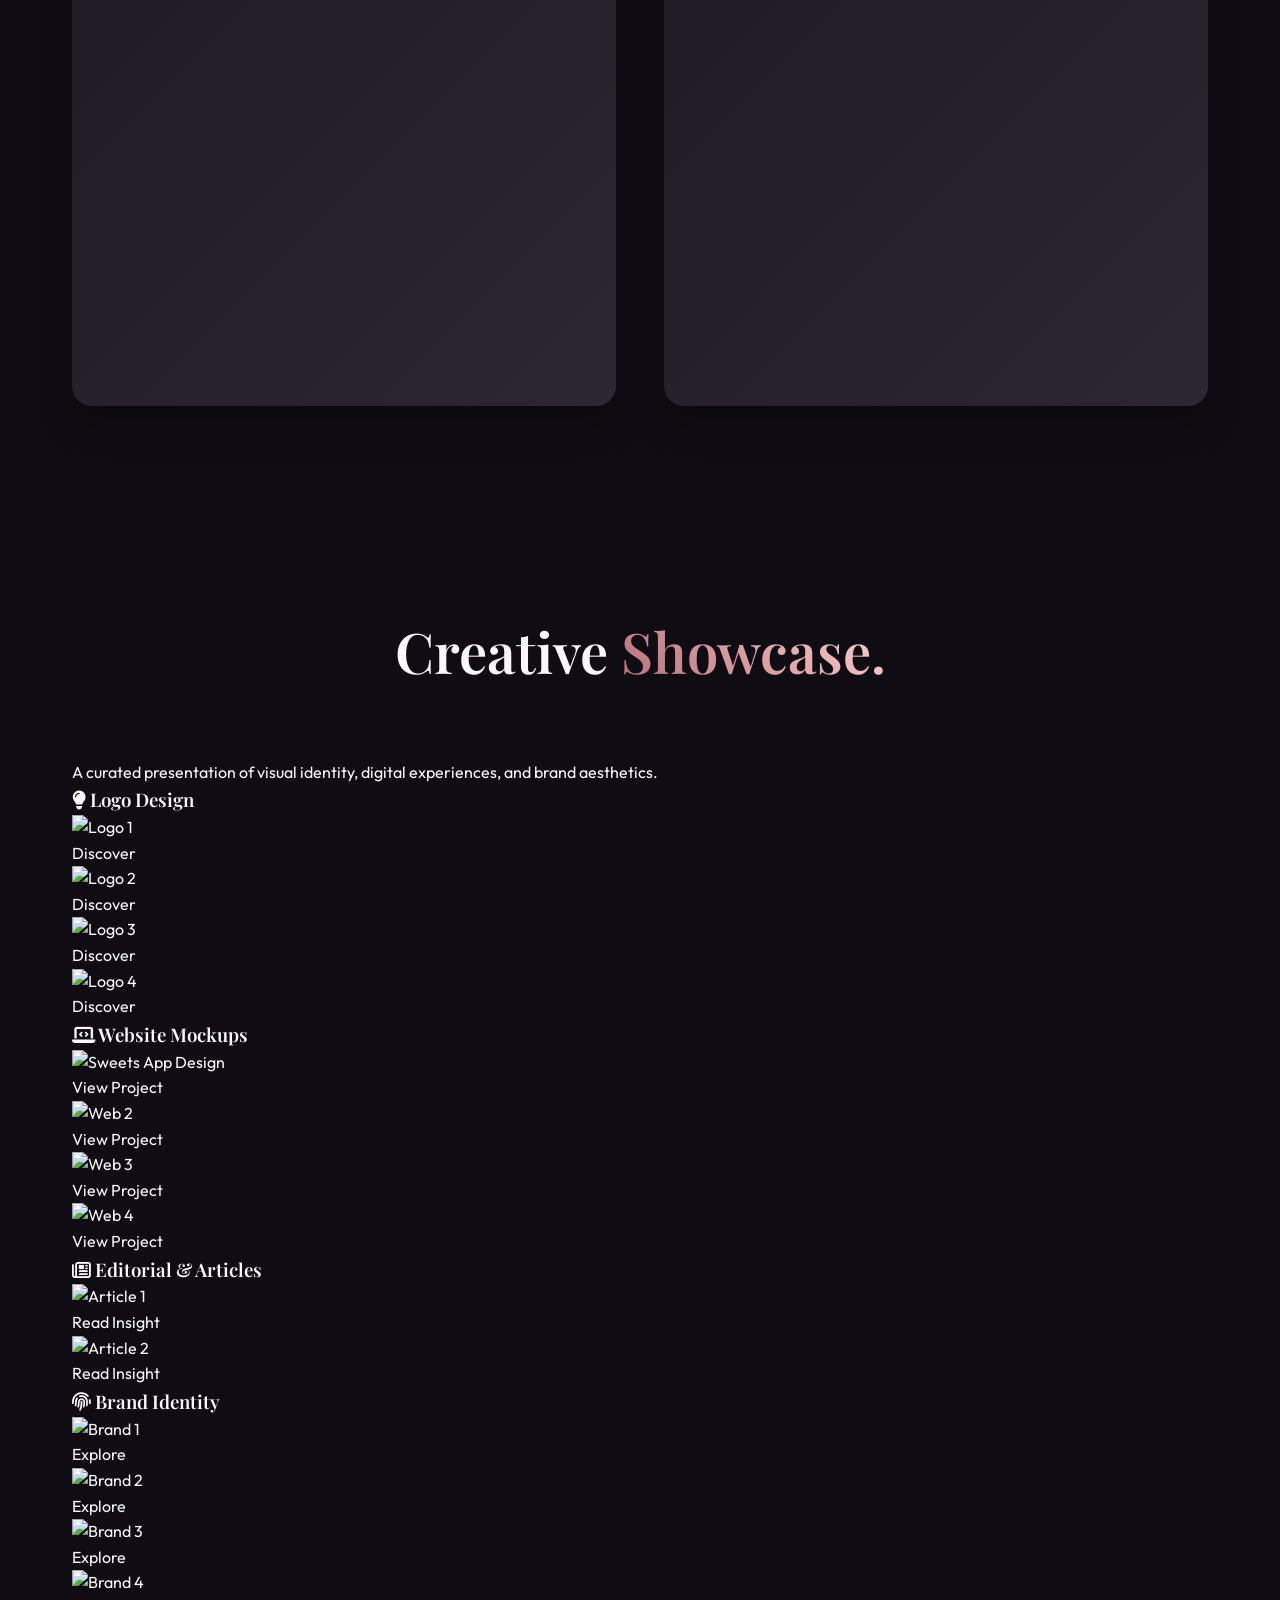
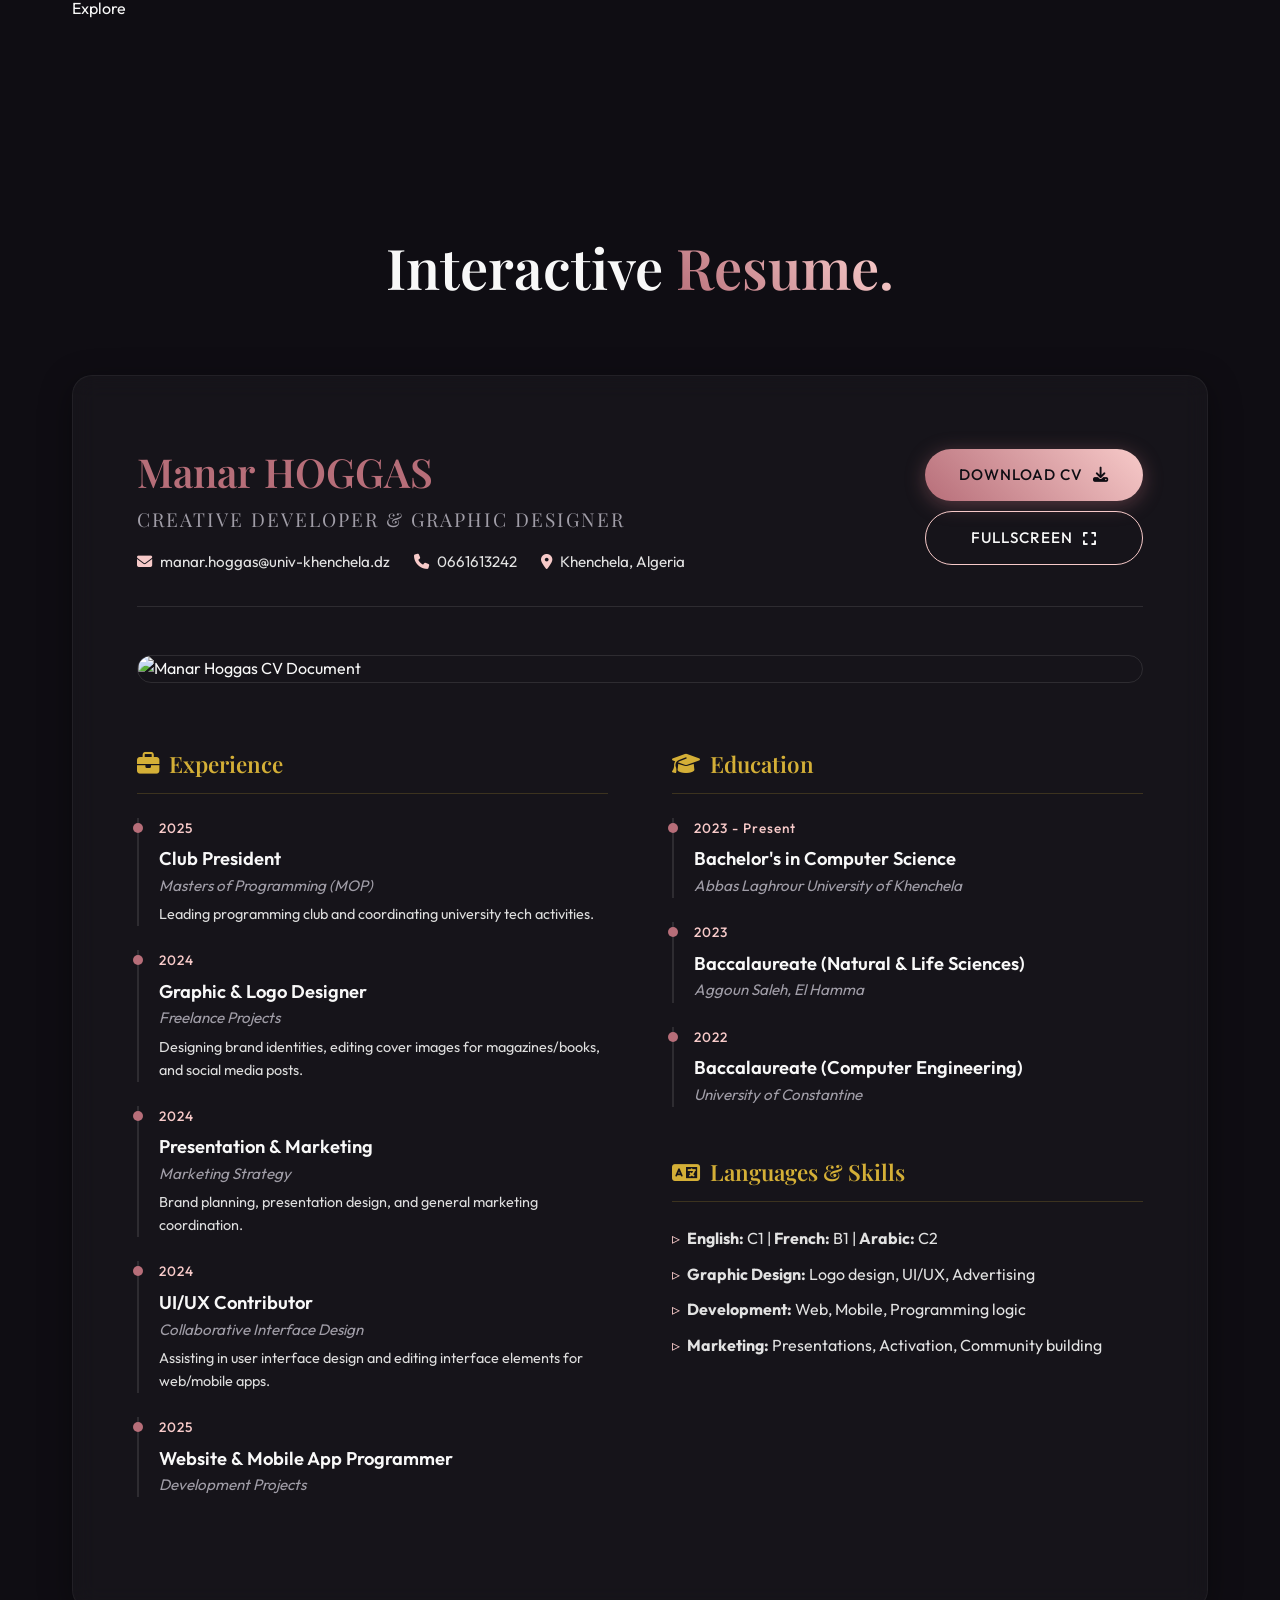
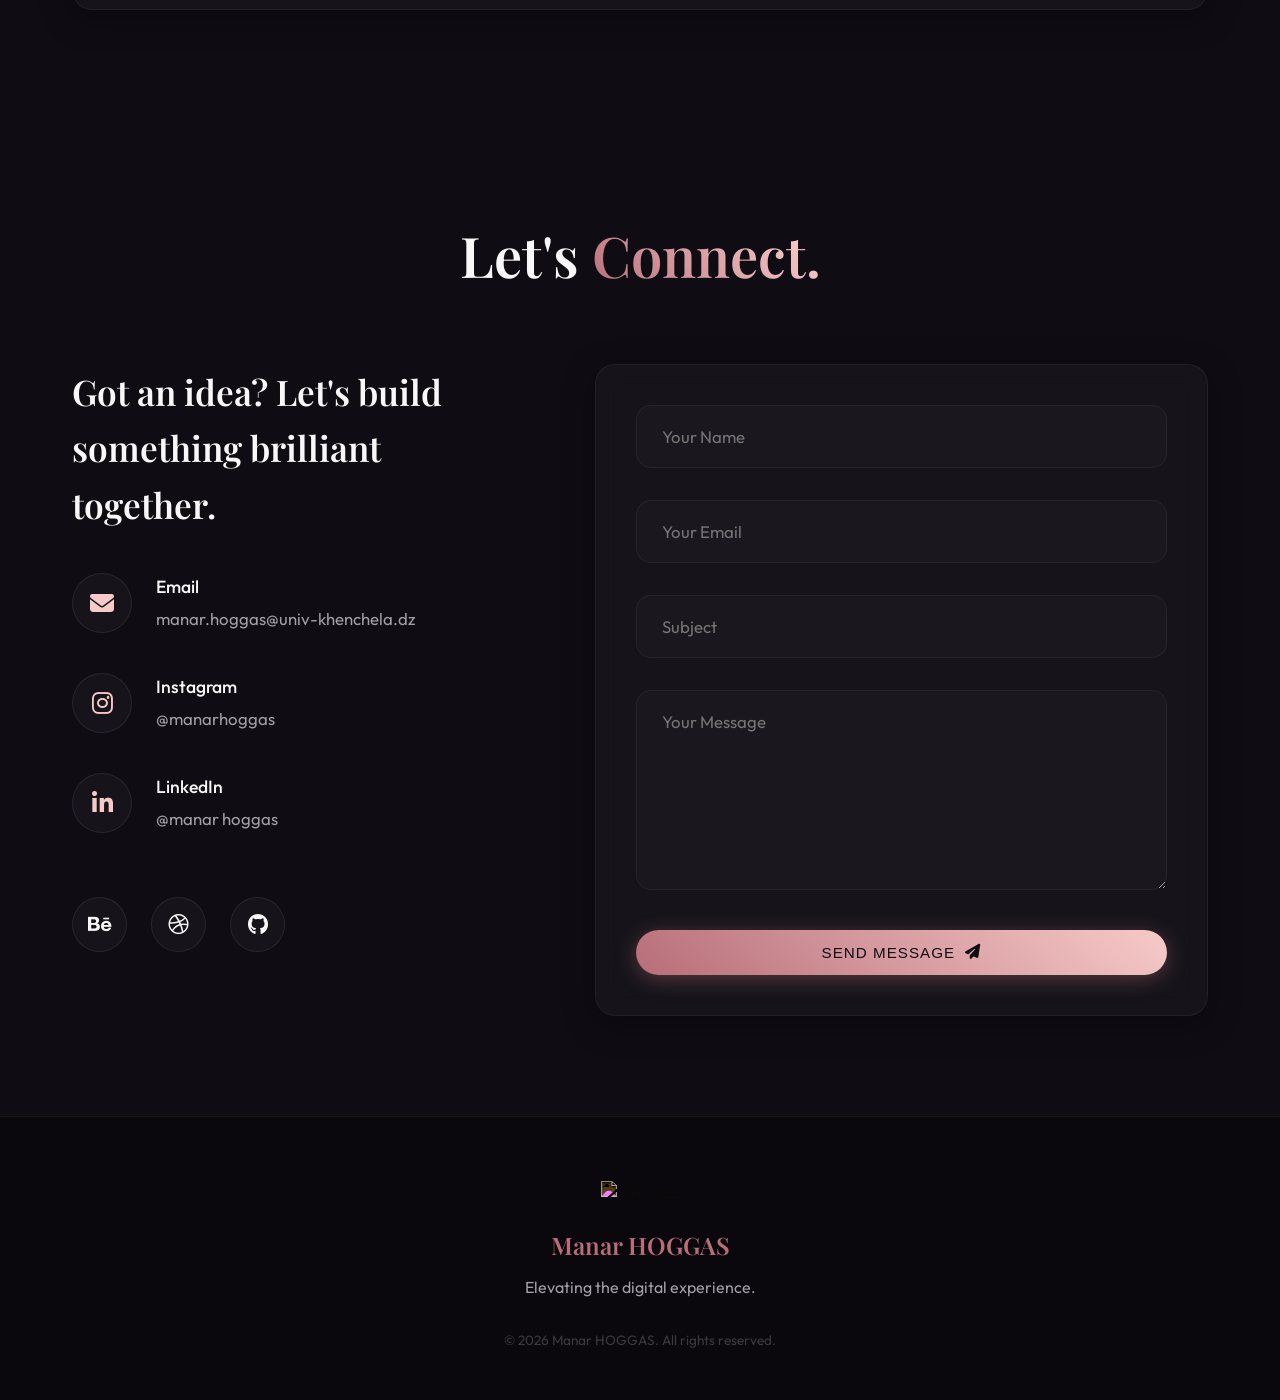
==== commit c867c90d: "Update index.html" ====
--- a/index.html
+++ b/index.html
@@ -10,7 +10,7 @@
         content="Portfolio of Manar HOGGAS, Creative Developer & Graphic Designer, crafting elegant and modern digital experiences.">
 
     <!-- Favicon -->
-    <link rel="icon" href="assets/images/logo_monogram.png" type="image/png">
+  <link rel="icon" href="mylogo.png" type="image/png">
 
     <!-- Fonts -->
     <link rel="preconnect" href="https://fonts.googleapis.com">
@@ -37,7 +37,7 @@
     <header class="navbar glass">
         <div class="logo">
             <a href="#hero" style="display: flex; align-items: center; gap: 10px;">
-                <img src="assets/images/mylogo.png.jpg" alt="MH Logo"
+                <img src="mylogo.png" alt="MH Logo"
                     style="height: 40px; filter: invert(1) brightness(1.5);">
                 Manar<span>.</span>
             </a>
